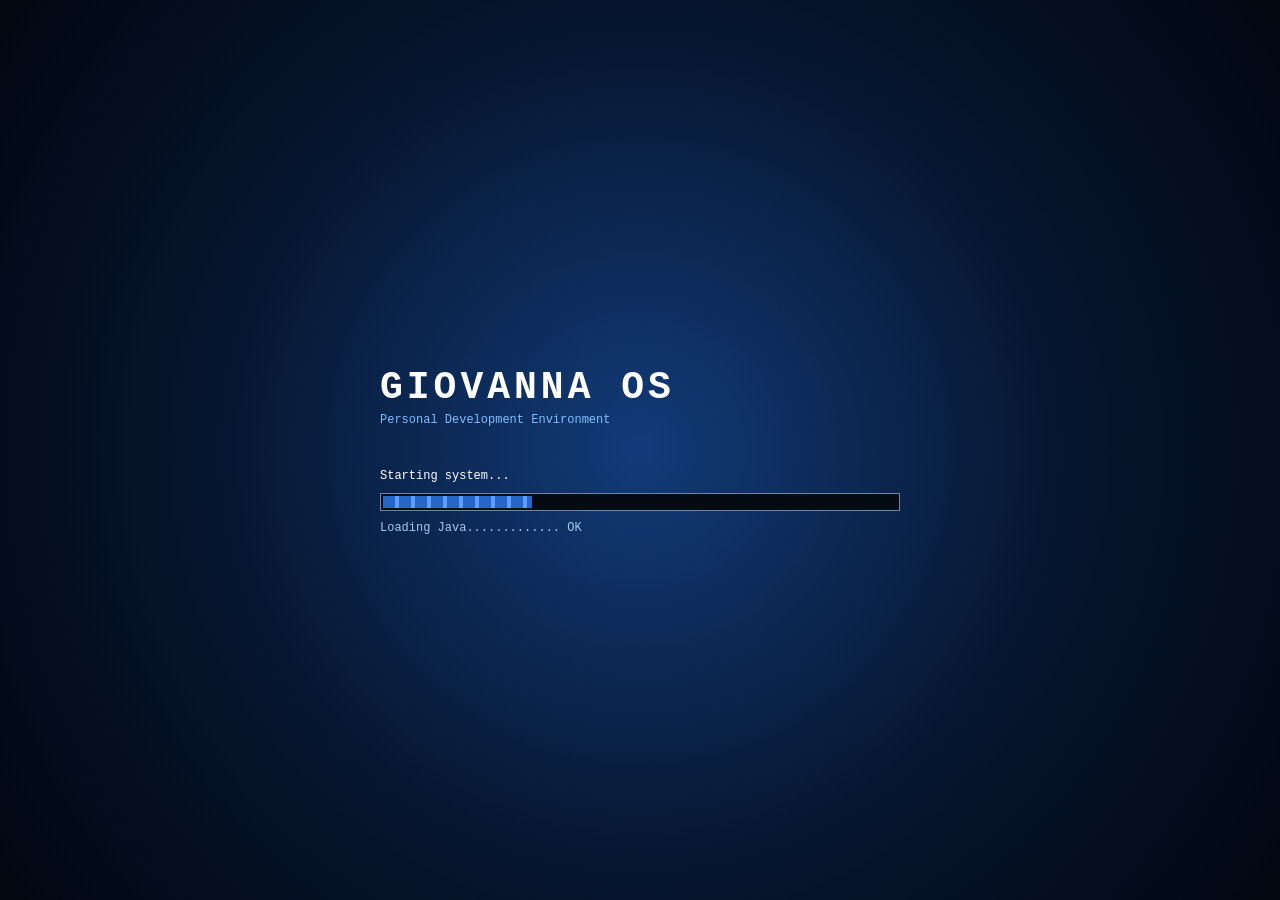
==== index.html @ 833ca3b4 "feat: criação da ideia de portfólio anos 2000" ====
<!DOCTYPE html>
<html lang="pt-BR">

<head>
    <meta charset="UTF-8">
    <meta name="viewport" content="width=device-width, initial-scale=1.0">

    <title>GIOVANNA OS</title>

    <link rel="stylesheet" href="style.css">
</head>

<body>

    <!-- =========================================================
         BOOT SCREEN
    ========================================================== -->

    <div id="boot-screen">

        <div class="boot-content">

            <div class="boot-logo">
                GIOVANNA OS
            </div>

            <div class="boot-version">
                Personal Development Environment
            </div>

            <div class="boot-line">
                Starting system...
            </div>

            <div class="boot-progress">
                <div id="boot-progress-bar"></div>
            </div>

            <div id="boot-status">
                Initializing system...
            </div>

        </div>

    </div>


    <!-- =========================================================
         DESKTOP
    ========================================================== -->

    <main id="desktop">

        <!-- =====================================================
             DESKTOP ICONS
        ====================================================== -->

        <div class="desktop-icons">

            <div class="desktop-icon" data-window="computer-window">
                <div class="desktop-icon-image">💻</div>
                <span>My Computer</span>
            </div>

            <div class="desktop-icon" data-window="projects-window">
                <div class="desktop-icon-image">📁</div>
                <span>Projects</span>
            </div>

            <div class="desktop-icon" data-window="about-window">
                <div class="desktop-icon-image">👩🏻‍💻</div>
                <span>About Me</span>
            </div>

            <div class="desktop-icon" data-window="skills-window">
                <div class="desktop-icon-image">⚙️</div>
                <span>Skills</span>
            </div>

            <div class="desktop-icon" data-window="internet-window">
                <div class="desktop-icon-image">🌐</div>
                <span>Internet</span>
            </div>

            <div class="desktop-icon" data-window="media-window">
                <div class="desktop-icon-image">🎵</div>
                <span>Media Player</span>
            </div>

        </div>


        <!-- =====================================================
             MY COMPUTER
        ====================================================== -->

        <section class="os-window" id="computer-window">

            <div class="window-titlebar">

                <div class="window-title">
                    💻 My Computer
                </div>

                <div class="window-controls">
                    <button class="window-minimize">_</button>
                    <button class="window-maximize">□</button>
                    <button class="window-close">X</button>
                </div>

            </div>

            <div class="window-menu">
                <span>File</span>
                <span>Edit</span>
                <span>View</span>
                <span>Favorites</span>
                <span>Tools</span>
                <span>Help</span>
            </div>

            <div class="window-toolbar">

                <button>←</button>
                <button>→</button>
                <button>↑</button>

                <div class="toolbar-address">
                    My Computer
                </div>

            </div>

            <div class="window-content computer-content">

                <h2>My Computer</h2>

                <div class="computer-section">

                    <h3>Files stored on this computer</h3>

                    <div class="computer-grid">

                        <div class="computer-item" data-window="projects-window">
                            <div>📁</div>
                            <span>My Projects</span>
                        </div>

                        <div class="computer-item" data-window="skills-window">
                            <div>⚙️</div>
                            <span>Installed Skills</span>
                        </div>

                        <div class="computer-item" data-window="about-window">
                            <div>📄</div>
                            <span>About Giovanna</span>
                        </div>

                    </div>

                </div>


                <div class="computer-section">

                    <h3>System</h3>

                    <div class="computer-grid">

                        <div class="computer-item">
                            <div>💾</div>
                            <span>Local Disk (C:)</span>
                        </div>

                        <div class="computer-item">
                            <div>🌐</div>
                            <span>Internet</span>
                        </div>

                    </div>

                </div>

            </div>

            <div class="window-statusbar">
                5 objects
            </div>

        </section>


        <!-- =====================================================
             PROJECTS
        ====================================================== -->

        <section class="os-window" id="projects-window">

            <div class="window-titlebar">

                <div class="window-title">
                    📁 My Projects
                </div>

                <div class="window-controls">
                    <button class="window-minimize">_</button>
                    <button class="window-maximize">□</button>
                    <button class="window-close">X</button>
                </div>

            </div>

            <div class="window-menu">
                <span>File</span>
                <span>Edit</span>
                <span>View</span>
                <span>Favorites</span>
                <span>Tools</span>
                <span>Help</span>
            </div>

            <div class="window-toolbar">

                <button>←</button>
                <button>→</button>
                <button>↑</button>

                <div class="toolbar-address">
                    C:\Giovanna\Projects
                </div>

            </div>


            <div class="window-content projects-content">

                <div class="projects-header">

                    <div>
                        <h2>My Projects</h2>
                        <p>
                            Double-click a project to open it.
                        </p>
                    </div>

                </div>


                <div class="project-grid">

                    <!-- API 1 -->

                    <div class="project-item" data-window="api1-window">

                        <div class="project-icon">
                            📘
                        </div>

                        <div class="project-name">
                            API-1
                        </div>

                        <div class="project-type">
                            C / Algorithms
                        </div>

                    </div>


                    <!-- API 2 -->

                    <div class="project-item" data-window="api2-window">

                        <div class="project-icon">
                            ☕
                        </div>

                        <div class="project-name">
                            API-2
                        </div>

                        <div class="project-type">
                            Java / MySQL
                        </div>

                    </div>


                    <!-- API 3 -->

                    <div class="project-item" data-window="api3-window">

                        <div class="project-icon">
                            🖥️
                        </div>

                        <div class="project-name">
                            API-3
                        </div>

                        <div class="project-type">
                            Spring Boot
                        </div>

                    </div>


                    <!-- ESTAÇÃO TI -->

                    <div class="project-item" data-window="estacao-window">

                        <div class="project-icon">
                            📡
                        </div>

                        <div class="project-name">
                            Estação-TI
                        </div>

                        <div class="project-type">
                            Node.js / WebSockets
                        </div>

                    </div>

                </div>

            </div>


            <div class="window-statusbar">
                4 objects
            </div>

        </section>


        <!-- =====================================================
             API 1
        ====================================================== -->

        <section class="os-window project-window" id="api1-window">

            <div class="window-titlebar">

                <div class="window-title">
                    📘 API-1.exe
                </div>

                <div class="window-controls">
                    <button class="window-minimize">_</button>
                    <button class="window-maximize">□</button>
                    <button class="window-close">X</button>
                </div>

            </div>

            <div class="window-content project-app">

                <div class="app-header">

                    <div class="app-icon">
                        📘
                    </div>

                    <div>
                        <h1>API-1</h1>
                        <p>Aplicação de Cálculo de Sequências Lógicas</p>
                    </div>

                </div>

                <hr>

                <h3>Project information</h3>

                <p>
                    Primeiro projeto desenvolvido durante a formação em Banco de Dados.
                    O projeto trabalha conceitos de lógica, algoritmos e raciocínio
                    computacional através de diferentes sequências matemáticas.
                </p>

                <div class="tech-list">

                    <span>C</span>
                    <span>Visualg</span>
                    <span>Algorithms</span>
                    <span>Logic</span>

                </div>

                <h3>Implemented algorithms</h3>

                <ul>
                    <li>Fibonacci</li>
                    <li>Números primos</li>
                    <li>Fatorial</li>
                    <li>Tribonacci</li>
                    <li>Progressão geométrica</li>
                    <li>Quadrados perfeitos</li>
                </ul>

                <button class="xp-button">
                    Open project
                </button>

            </div>

        </section>


        <!-- =====================================================
             API 2
        ====================================================== -->

        <section class="os-window project-window" id="api2-window">

            <div class="window-titlebar">

                <div class="window-title">
                    ☕ API-2.exe
                </div>

                <div class="window-controls">
                    <button class="window-minimize">_</button>
                    <button class="window-maximize">□</button>
                    <button class="window-close">X</button>
                </div>

            </div>

            <div class="window-content project-app">

                <div class="app-header">

                    <div class="app-icon">
                        ☕
                    </div>

                    <div>
                        <h1>BlueTech</h1>
                        <p>Plataforma para entrega de TG</p>
                    </div>

                </div>

                <hr>

                <h3>Project information</h3>

                <p>
                    Sistema desenvolvido para organizar o processo de entrega,
                    acompanhamento e aprovação de Trabalhos de Graduação.
                </p>

                <div class="tech-list">

                    <span>Java</span>
                    <span>JavaFX</span>
                    <span>MySQL</span>
                    <span>Figma</span>
                    <span>SceneBuilder</span>
                    <span>Git</span>

                </div>

                <h3>Features</h3>

                <ul>
                    <li>Entrega de trabalhos</li>
                    <li>Controle de versões</li>
                    <li>Feedback</li>
                    <li>Histórico</li>
                    <li>Notificações</li>
                    <li>Exportação Markdown</li>
                    <li>Controle de usuários</li>
                    <li>Aprovação final</li>
                </ul>

                <button class="xp-button">
                    Open project
                </button>

            </div>

        </section>


        <!-- =====================================================
             API 3
        ====================================================== -->

        <section class="os-window project-window" id="api3-window">

            <div class="window-titlebar">

                <div class="window-title">
                    🖥️ IPEMControl.exe
                </div>

                <div class="window-controls">
                    <button class="window-minimize">_</button>
                    <button class="window-maximize">□</button>
                    <button class="window-close">X</button>
                </div>

            </div>

            <div class="window-content project-app ipem-app">

                <div class="app-header">

                    <div class="app-icon">
                        🖥️
                    </div>

                    <div>
                        <h1>IPEMControl</h1>
                        <p>Vehicle & Fuel Management System</p>
                    </div>

                </div>

                <hr>

                <p>
                    Sistema de controle e análise de veículos e abastecimentos
                    desenvolvido para o IPEM.
                </p>

                <div class="dashboard-grid">

                    <div class="dashboard-card">
                        <strong>Backend</strong>
                        <span>Java</span>
                        <span>Spring Boot</span>
                        <span>Maven</span>
                    </div>

                    <div class="dashboard-card">
                        <strong>Frontend</strong>
                        <span>HTML</span>
                        <span>CSS</span>
                        <span>JavaScript</span>
                    </div>

                    <div class="dashboard-card">
                        <strong>Database</strong>
                        <span>SQL</span>
                        <span>Relational DB</span>
                    </div>

                    <div class="dashboard-card">
                        <strong>Tools</strong>
                        <span>IntelliJ</span>
                        <span>Postman</span>
                        <span>GitHub</span>
                    </div>

                </div>

                <h3>System modules</h3>

                <ul>
                    <li>Vehicle management</li>
                    <li>Fuel management</li>
                    <li>Dashboard</li>
                    <li>Reports</li>
                    <li>Data analysis</li>
                </ul>

            </div>

        </section>


        <!-- =====================================================
             ESTAÇÃO-TI
        ====================================================== -->

        <section class="os-window project-window" id="estacao-window">

            <div class="window-titlebar">

                <div class="window-title">
                    📡 Estacao-TI.exe
                </div>

                <div class="window-controls">
                    <button class="window-minimize">_</button>
                    <button class="window-maximize">□</button>
                    <button class="window-close">X</button>
                </div>

            </div>

            <div class="window-content project-app station-app">

                <div class="app-header">

                    <div class="app-icon">
                        📡
                    </div>

                    <div>
                        <h1>Estação-TI</h1>
                        <p>Real-time collaborative platform</p>
                    </div>

                </div>

                <hr>

                <p>
                    Plataforma colaborativa com comunicação em tempo real,
                    integração com YouTube e sincronização entre usuários.
                </p>

                <div class="waveform">

                    <span></span>
                    <span></span>
                    <span></span>
                    <span></span>
                    <span></span>
                    <span></span>
                    <span></span>
                    <span></span>
                    <span></span>
                    <span></span>
                    <span></span>
                    <span></span>
                    <span></span>
                    <span></span>
                    <span></span>

                </div>

                <div class="player-controls">

                    <button>◀◀</button>
                    <button>▶</button>
                    <button>▶▶</button>

                </div>

                <div class="tech-list">

                    <span>Node.js</span>
                    <span>Express</span>
                    <span>Socket.IO</span>
                    <span>WebSockets</span>
                    <span>JavaScript</span>
                    <span>YouTube API</span>
                    <span>Render</span>

                </div>

                <h3>Features</h3>

                <ul>
                    <li>Real-time communication</li>
                    <li>Shared rooms</li>
                    <li>Collaborative queue</li>
                    <li>YouTube integration</li>
                    <li>Frontend / Backend integration</li>
                    <li>Deployment</li>
                </ul>

            </div>

        </section>


        <!-- =====================================================
             ABOUT.EXE
        ====================================================== -->

        <section class="os-window" id="about-window">

            <div class="window-titlebar">

                <div class="window-title">
                    👩🏻‍💻 ABOUT.EXE
                </div>

                <div class="window-controls">
                    <button class="window-minimize">_</button>
                    <button class="window-maximize">□</button>
                    <button class="window-close">X</button>
                </div>

            </div>


            <div class="window-menu">

                <span>File</span>
                <span>Edit</span>
                <span>View</span>
                <span>Help</span>

            </div>


            <div class="window-content about-content">

                <div class="about-top">

                    <div class="about-avatar">
                        👩🏻‍💻
                    </div>

                    <div>

                        <div class="about-name">
                            GIOVANNA MARQUES
                        </div>

                        <div class="about-role">
                            Database Student · IT Intern
                        </div>

                        <div class="about-status">
                            ● SYSTEM USER
                        </div>

                    </div>

                </div>


                <div class="about-box">

                    <div class="about-box-title">
                        ABOUT ME
                    </div>

                    <p>
                        Olá! Eu sou a Giovanna, estudante de Banco de Dados
                        na FATEC e apaixonada por tecnologia, programação,
                        dados e automação.
                    </p>

                    <p>
                        Atualmente atuo como estagiária de TI, trabalhando
                        principalmente com automação de processos e buscando
                        transformar tarefas repetitivas em soluções mais
                        eficientes.
                    </p>

                    <p>
                        Minha formação combina desenvolvimento de software,
                        bancos de dados e análise de dados, com projetos
                        envolvendo Java, Spring Boot, SQL, JavaScript,
                        Node.js e outras tecnologias.
                    </p>

                </div>


                <div class="about-box">

                    <div class="about-box-title">
                        CURRENT STATUS
                    </div>

                    <div class="system-info">

                        <div>
                            <strong>USER:</strong>
                            Giovanna
                        </div>

                        <div>
                            <strong>ROLE:</strong>
                            IT Intern
                        </div>

                        <div>
                            <strong>EDUCATION:</strong>
                            Database
                        </div>

                        <div>
                            <strong>INTEREST:</strong>
                            Technology / Data / Automation
                        </div>

                        <div>
                            <strong>STATUS:</strong>
                            Learning...
                        </div>

                    </div>

                </div>


                <div class="about-links">

                    <button class="xp-button">
                        GitHub
                    </button>

                    <button class="xp-button">
                        LinkedIn
                    </button>

                </div>

            </div>


            <div class="window-statusbar">
                ABOUT.EXE — Giovanna OS
            </div>

        </section>


        <!-- =====================================================
             SKILLS.EXE
        ====================================================== -->

        <section class="os-window" id="skills-window">

            <div class="window-titlebar">

                <div class="window-title">
                    ⚙️ SKILLS.EXE
                </div>

                <div class="window-controls">
                    <button class="window-minimize">_</button>
                    <button class="window-maximize">□</button>
                    <button class="window-close">X</button>
                </div>

            </div>


            <div class="window-menu">

                <span>File</span>
                <span>Edit</span>
                <span>View</span>
                <span>Tools</span>
                <span>Help</span>

            </div>


            <div class="skills-layout">


                <!-- LEFT SIDEBAR -->

                <aside class="skills-sidebar">

                    <div class="skills-side-title">
                        Software Tasks
                    </div>

                    <button class="skills-side-button active">
                        <span>💿</span>
                        Installed Programs
                    </button>

                    <button class="skills-side-button">
                        <span>➕</span>
                        Add New Program
                    </button>

                    <button class="skills-side-button">
                        <span>🧩</span>
                        Windows Components
                    </button>


                    <div class="skills-side-separator"></div>


                    <div class="skills-side-title">
                        See Also
                    </div>

                    <button class="skills-side-link">
                        🖥️ System
                    </button>

                    <button class="skills-side-link">
                        🌐 Internet
                    </button>

                    <button class="skills-side-link">
                        📁 My Projects
                    </button>

                </aside>


                <!-- MAIN CONTENT -->

                <div class="skills-main">

                    <div class="skills-heading">

                        <div>

                            <h1>
                                Add or Remove Programs
                            </h1>

                            <p>
                                Currently installed programs
                            </p>

                        </div>

                        <label class="show-updates">
                            <input type="checkbox">
                            Show updates
                        </label>

                    </div>


                    <div class="skills-sort">

                        <span>
                            Sort by:
                        </span>

                        <select>
                            <option>Name</option>
                            <option>Size</option>
                            <option>Last Used</option>
                        </select>

                    </div>


                    <!-- DEVELOPMENT -->

                    <div class="skill-program">

                        <div class="skill-program-icon">
                            ☕
                        </div>

                        <div class="skill-program-info">

                            <strong>
                                Java Development Kit
                            </strong>

                            <span>
                                Java · Object-Oriented Programming
                            </span>

                            <small>
                                Development
                            </small>

                        </div>

                        <button class="change-button">
                            Change/Remove
                        </button>

                    </div>


                    <!-- SPRING -->

                    <div class="skill-program">

                        <div class="skill-program-icon">
                            🌱
                        </div>

                        <div class="skill-program-info">

                            <strong>
                                Spring Boot
                            </strong>

                            <span>
                                REST APIs · Backend Development
                            </span>

                            <small>
                                Development
                            </small>

                        </div>

                        <button class="change-button">
                            Change/Remove
                        </button>

                    </div>


                    <!-- C -->

                    <div class="skill-program">

                        <div class="skill-program-icon">
                            C
                        </div>

                        <div class="skill-program-info">

                            <strong>
                                C Development Tools
                            </strong>

                            <span>
                                Algorithms · Logic · Programming
                            </span>

                            <small>
                                Development
                            </small>

                        </div>

                        <button class="change-button">
                            Change/Remove
                        </button>

                    </div>


                    <!-- JAVASCRIPT -->

                    <div class="skill-program">

                        <div class="skill-program-icon">
                            JS
                        </div>

                        <div class="skill-program-info">

                            <strong>
                                JavaScript Runtime
                            </strong>

                            <span>
                                JavaScript · Node.js · Express · Socket.IO
                            </span>

                            <small>
                                Web Development
                            </small>

                        </div>

                        <button class="change-button">
                            Change/Remove
                        </button>

                    </div>


                    <!-- DATABASE -->

                    <div class="skill-program">

                        <div class="skill-program-icon">
                            🗄️
                        </div>

                        <div class="skill-program-info">

                            <strong>
                                Database Systems
                            </strong>

                            <span>
                                MySQL · SQLite · Oracle Database
                            </span>

                            <small>
                                Database
                            </small>

                        </div>

                        <button class="change-button">
                            Change/Remove
                        </button>

                    </div>


                    <!-- SQL -->

                    <div class="skill-program">

                        <div class="skill-program-icon">
                            SQL
                        </div>

                        <div class="skill-program-info">

                            <strong>
                                SQL Tools
                            </strong>

                            <span>
                                SQL · Data Modeling · Relational Databases
                            </span>

                            <small>
                                Database
                            </small>

                        </div>

                        <button class="change-button">
                            Change/Remove
                        </button>

                    </div>


                    <!-- HTML CSS -->

                    <div class="skill-program">

                        <div class="skill-program-icon">
                            🌐
                        </div>

                        <div class="skill-program-info">

                            <strong>
                                Web Development Pack
                            </strong>

                            <span>
                                HTML5 · CSS3 · JavaScript · REST · WebSockets
                            </span>

                            <small>
                                Web
                            </small>

                        </div>

                        <button class="change-button">
                            Change/Remove
                        </button>

                    </div>


                    <!-- GIT -->

                    <div class="skill-program">

                        <div class="skill-program-icon">
                            🐙
                        </div>

                        <div class="skill-program-info">

                            <strong>
                                Git & GitHub
                            </strong>

                            <span>
                                Version Control · GitHub Projects · GitHub Desktop
                            </span>

                            <small>
                                Development Tools
                            </small>

                        </div>

                        <button class="change-button">
                            Change/Remove
                        </button>

                    </div>


                    <!-- DOCKER -->

                    <div class="skill-program">

                        <div class="skill-program-icon">
                            🐳
                        </div>

                        <div class="skill-program-info">

                            <strong>
                                Docker
                            </strong>

                            <span>
                                Containers · Development Environment
                            </span>

                            <small>
                                Infrastructure
                            </small>

                        </div>

                        <button class="change-button">
                            Change/Remove
                        </button>

                    </div>


                    <!-- LINUX -->

                    <div class="skill-program">

                        <div class="skill-program-icon">
                            🐧
                        </div>

                        <div class="skill-program-info">

                            <strong>
                                Linux Environment
                            </strong>

                            <span>
                                Linux · Windows · System Environment
                            </span>

                            <small>
                                Operating Systems
                            </small>

                        </div>

                        <button class="change-button">
                            Change/Remove
                        </button>

                    </div>


                    <!-- TOOLS -->

                    <div class="skill-program">

                        <div class="skill-program-icon">
                            🛠️
                        </div>

                        <div class="skill-program-info">

                            <strong>
                                Developer Toolkit
                            </strong>

                            <span>
                                IntelliJ · Eclipse · VS Code · Postman · Maven
                            </span>

                            <small>
                                Tools
                            </small>

                        </div>

                        <button class="change-button">
                            Change/Remove
                        </button>

                    </div>


                    <!-- DESIGN -->

                    <div class="skill-program">

                        <div class="skill-program-icon">
                            🎨
                        </div>

                        <div class="skill-program-info">

                            <strong>
                                Design Tools
                            </strong>

                            <span>
                                Figma · Canva · SceneBuilder · brModelo
                            </span>

                            <small>
                                Design
                            </small>

                        </div>

                        <button class="change-button">
                            Change/Remove
                        </button>

                    </div>


                </div>

            </div>


            <div class="window-statusbar">
                12 programs currently installed
            </div>

        </section>


        <!-- =====================================================
             INTERNET
        ====================================================== -->

        <section class="os-window" id="internet-window">

            <div class="window-titlebar">

                <div class="window-title">
                    🌐 Internet Explorer
                </div>

                <div class="window-controls">
                    <button class="window-minimize">_</button>
                    <button class="window-maximize">□</button>
                    <button class="window-close">X</button>
                </div>

            </div>

            <div class="window-menu">

                <span>File</span>
                <span>Edit</span>
                <span>View</span>
                <span>Favorites</span>
                <span>Tools</span>
                <span>Help</span>

            </div>

            <div class="window-toolbar">

                <button>←</button>
                <button>→</button>
                <button>↻</button>
                <button>🏠</button>

                <div class="toolbar-address">
                    https://github.com/markeis24
                </div>

            </div>


            <div class="window-content browser-content">

                <div class="browser-page">

                    <h1>
                        GIOVANNA ONLINE
                    </h1>

                    <p>
                        Welcome to my personal development network.
                    </p>

                    <hr>

                    <h2>
                        External Links
                    </h2>

                    <p>
                        GitHub
                    </p>

                    <p>
                        LinkedIn
                    </p>

                </div>

            </div>

        </section>


        <!-- =====================================================
             MEDIA PLAYER
        ====================================================== -->

        <section class="os-window" id="media-window">

            <div class="window-titlebar media-titlebar">

                <div class="window-title">
                    🎵 Windows Media Player
                </div>

                <div class="window-controls">
                    <button class="window-minimize">_</button>
                    <button class="window-maximize">□</button>
                    <button class="window-close">X</button>
                </div>

            </div>


            <div class="media-player-content">

                <div class="media-screen">

                    <div class="media-visualizer">

                        <span></span>
                        <span></span>
                        <span></span>
                        <span></span>
                        <span></span>
                        <span></span>
                        <span></span>
                        <span></span>
                        <span></span>
                        <span></span>

                    </div>

                    <div class="media-title">
                        GIOVANNA.EXE
                    </div>

                    <div class="media-subtitle">
                        portfolio soundtrack
                    </div>

                </div>


                <div class="media-controls">

                    <button>◀</button>
                    <button>▶</button>
                    <button>■</button>
                    <button>▶▶</button>

                </div>


                <div class="media-progress">

                    <div></div>

                </div>


                <div class="media-status">

                    00:00 / 03:37

                </div>

            </div>

        </section>


        <!-- =====================================================
             START MENU
        ====================================================== -->

        <div id="start-menu">

            <div class="start-header">

                <div class="start-avatar">
                    👩🏻‍💻
                </div>

                <div>
                    <strong>Giovanna</strong>
                    <span>Personal Computer</span>
                </div>

            </div>


            <div class="start-body">

                <div class="start-column">

                    <button data-window="about-window">
                        👩🏻‍💻 About Me
                    </button>

                    <button data-window="projects-window">
                        📁 My Projects
                    </button>

                    <button data-window="skills-window">
                        ⚙️ Skills
                    </button>

                    <button data-window="internet-window">
                        🌐 Internet
                    </button>

                    <button data-window="media-window">
                        🎵 Media Player
                    </button>

                </div>


                <div class="start-column right">

                    <button data-window="computer-window">
                        💻 My Computer
                    </button>

                    <button>
                        📄 My Documents
                    </button>

                    <button>
                        🖼️ My Pictures
                    </button>

                    <button>
                        🎵 My Music
                    </button>

                    <button>
                        ⚙️ Control Panel
                    </button>

                    <button>
                        🔎 Search
                    </button>

                    <button>
                        ▶ Run...
                    </button>

                </div>

            </div>


            <div class="start-footer">

                <button>
                    🚪 Log Off
                </button>

                <button>
                    ⏻ Turn Off Computer
                </button>

            </div>

        </div>


        <!-- =====================================================
             TASKBAR
        ====================================================== -->

        <footer id="taskbar">

            <button id="start-button">

                <span class="windows-logo">
                    🪟
                </span>

                <strong>
                    Start
                </strong>

            </button>


            <div id="taskbar-programs">
            </div>


            <div id="taskbar-tray">

                <span class="tray-icon">
                    🔊
                </span>

                <span class="tray-icon">
                    🌐
                </span>

                <span id="clock">
                    00:00
                </span>

            </div>

        </footer>

    </main>


    <script src="script.js"></script>

</body>

</html>
---- style.css ----
/* =========================================================
   GIOVANNA OS
   Windows 2000 / XP inspired interface
========================================================= */

* {
    box-sizing: border-box;
}

html,
body {
    margin: 0;
    width: 100%;
    height: 100%;
    overflow: hidden;
    font-family: Tahoma, Verdana, Arial, sans-serif;
    font-size: 12px;
}

body {
    background: #245edb;
    color: #111;
}

/* =========================================================
   BOOT SCREEN
========================================================= */

#boot-screen {
    position: fixed;
    inset: 0;
    z-index: 99999;

    display: flex;
    align-items: center;
    justify-content: center;

    background:
        radial-gradient(circle at center, #123b79 0%, #06152e 55%, #020711 100%);

    color: white;
}

.boot-content {
    width: 520px;
}

.boot-logo {
    font-family: "Courier New", monospace;
    font-size: 38px;
    font-weight: bold;
    letter-spacing: 4px;
    margin-bottom: 4px;
}

.boot-version {
    color: #80bfff;
    font-family: "Courier New", monospace;
    margin-bottom: 42px;
}

.boot-line {
    font-family: "Courier New", monospace;
    margin-bottom: 10px;
}

.boot-progress {
    width: 100%;
    height: 18px;
    padding: 2px;

    border: 1px solid #6688aa;
    background: #050b13;
}

#boot-progress-bar {
    width: 0%;
    height: 100%;

    background:
        repeating-linear-gradient(
            90deg,
            #2765c7 0px,
            #2765c7 12px,
            #5e9cff 12px,
            #5e9cff 16px
        );
}

#boot-status {
    margin-top: 10px;

    color: #a9c9ef;
    font-family: "Courier New", monospace;
}

/* =========================================================
   DESKTOP
========================================================= */

#desktop {
    position: fixed;
    inset: 0;

    background-image: url("img/bliss.jpg");
    background-size: cover;
    background-position: center;

    overflow: hidden;
}

/* subtle CRT effect */

#desktop::after {
    content: "";

    position: absolute;
    inset: 0;

    pointer-events: none;
    z-index: 9000;

    background:
        repeating-linear-gradient(
            to bottom,
            rgba(255, 255, 255, 0.025) 0px,
            rgba(255, 255, 255, 0.025) 1px,
            rgba(0, 0, 0, 0.025) 2px,
            rgba(0, 0, 0, 0.025) 3px
        );
}

/* =========================================================
   DESKTOP ICONS
========================================================= */

.desktop-icons {
    position: absolute;
    top: 18px;
    left: 12px;

    display: flex;
    flex-direction: column;
    gap: 17px;

    width: 90px;

    z-index: 20;
}

.desktop-icon {
    width: 82px;

    padding: 4px 2px;

    text-align: center;

    color: white;

    cursor: default;

    text-shadow:
        1px 1px 2px #000,
        -1px 0 1px #000;
}

.desktop-icon:hover {
    background: rgba(20, 70, 150, 0.45);
    outline: 1px dotted white;
}

.desktop-icon-image {
    display: flex;
    align-items: center;
    justify-content: center;

    width: 44px;
    height: 44px;

    margin: 0 auto 4px;

    font-size: 32px;

    filter:
        drop-shadow(1px 2px 1px rgba(0, 0, 0, 0.7));
}

.desktop-icon span {
    display: block;

    line-height: 14px;

    word-break: break-word;
}

/* =========================================================
   GENERIC WINDOWS
========================================================= */

.os-window {
    position: absolute;

    width: 650px;
    min-width: 320px;
    min-height: 220px;

    top: 100px;
    left: 170px;

    display: none;

    background: #ece9d8;

    border: 1px solid #003399;

    box-shadow:
        3px 3px 10px rgba(0, 0, 0, 0.45),
        inset 1px 1px 0 white,
        inset -1px -1px 0 #777;

    z-index: 100;
}

.os-window.active-window {
    display: block;
}

/* =========================================================
   WINDOW TITLEBAR
========================================================= */

.window-titlebar {
    height: 27px;

    display: flex;
    align-items: center;
    justify-content: space-between;

    padding: 2px 3px 2px 7px;

    color: white;

    font-weight: bold;

    background:
        linear-gradient(
            to bottom,
            #5fa2ed 0%,
            #2877d5 45%,
            #0a4bb4 100%
        );

    border-bottom: 1px solid #00317e;

    cursor: default;
    user-select: none;
}

.window-title {
    overflow: hidden;

    white-space: nowrap;
    text-overflow: ellipsis;

    text-shadow: 1px 1px #16457d;
}

.window-controls {
    display: flex;
    gap: 2px;
}

.window-controls button {
    width: 19px;
    height: 19px;

    padding: 0;

    border: 1px solid #fff;

    background:
        linear-gradient(
            135deg,
            #eaf4ff,
            #6ca8e9
        );

    color: #063b86;

    font-family: Arial, sans-serif;
    font-weight: bold;

    line-height: 15px;

    box-shadow:
        inset -1px -1px #4775ad,
        inset 1px 1px white;

    cursor: pointer;
}

.window-controls button:active {
    box-shadow:
        inset 1px 1px #4775ad,
        inset -1px -1px white;
}

/* =========================================================
   MENUS
========================================================= */

.window-menu {
    height: 24px;

    display: flex;
    align-items: center;

    padding-left: 7px;

    gap: 18px;

    background: #ece9d8;

    border-bottom: 1px solid #aaa;
}

.window-menu span {
    cursor: default;
}

.window-menu span:first-letter {
    text-decoration: underline;
}

.window-menu span:hover {
    background: #316ac5;
    color: white;
}

/* =========================================================
   TOOLBAR
========================================================= */

.window-toolbar {
    height: 40px;

    display: flex;
    align-items: center;

    gap: 4px;

    padding: 5px;

    background: #ece9d8;

    border-bottom: 1px solid #aaa;
}

.window-toolbar button {
    width: 28px;
    height: 27px;

    border: 1px solid #999;

    background:
        linear-gradient(
            #fff,
            #d6d6d6
        );

    box-shadow:
        inset 1px 1px white,
        inset -1px -1px #888;

    cursor: pointer;
}

.window-toolbar button:active {
    box-shadow:
        inset 1px 1px #888,
        inset -1px -1px white;
}

.toolbar-address {
    height: 26px;

    flex: 1;

    display: flex;
    align-items: center;

    padding: 0 7px;

    border: 1px solid #888;

    background: white;

    box-shadow:
        inset 1px 1px #aaa;
}

/* =========================================================
   WINDOW CONTENT
========================================================= */

.window-content {
    padding: 14px;

    background: #fff;

    overflow: auto;
}

.window-statusbar {
    height: 22px;

    display: flex;
    align-items: center;

    padding: 0 7px;

    background: #ece9d8;

    border-top: 1px solid #aaa;

    color: #333;
}

/* =========================================================
   COMPUTER
========================================================= */

.computer-content {
    min-height: 380px;
}

.computer-content h2 {
    margin-top: 0;
}

.computer-section {
    margin-top: 20px;
}

.computer-section h3 {
    font-size: 12px;
    margin-bottom: 10px;
}

.computer-grid {
    display: flex;
    flex-wrap: wrap;
    gap: 20px;
}

.computer-item {
    width: 105px;

    padding: 10px;

    text-align: center;

    cursor: pointer;
}

.computer-item:hover {
    background: #dcecff;
    outline: 1px dotted #316ac5;
}

.computer-item div {
    font-size: 36px;
    margin-bottom: 7px;
}

.computer-item span {
    display: block;
}

/* =========================================================
   PROJECTS
========================================================= */

.projects-content {
    min-height: 390px;
}

.projects-header {
    margin-bottom: 18px;
}

.projects-header h2 {
    margin: 0 0 4px;
}

.projects-header p {
    margin: 0;
    color: #555;
}

.project-grid {
    display: grid;

    grid-template-columns: repeat(4, 1fr);

    gap: 22px;
}

.project-item {
    padding: 12px 6px;

    text-align: center;

    cursor: pointer;

    border: 1px solid transparent;
}

.project-item:hover {
    border: 1px dotted #316ac5;
    background: #e4efff;
}

.project-icon {
    font-size: 44px;

    margin-bottom: 8px;
}

.project-name {
    font-weight: bold;
}

.project-type {
    margin-top: 3px;

    color: #666;

    font-size: 10px;
}

/* =========================================================
   PROJECT WINDOWS
========================================================= */

.project-window {
    width: 700px;
}

.project-app {
    min-height: 430px;

    background: #fafafa;
}

.app-header {
    display: flex;
    align-items: center;

    gap: 14px;

    margin-bottom: 14px;
}

.app-icon {
    width: 55px;
    height: 55px;

    display: flex;
    align-items: center;
    justify-content: center;

    font-size: 38px;

    border: 1px solid #777;

    background:
        linear-gradient(
            135deg,
            #fff,
            #c7d8eb
        );

    box-shadow:
        inset 1px 1px white,
        2px 2px 3px rgba(0, 0, 0, 0.25);
}

.app-header h1 {
    margin: 0;

    font-size: 20px;

    color: #154e9b;
}

.app-header p {
    margin: 4px 0 0;

    color: #555;
}

.project-app hr {
    border: none;
    border-top: 1px solid #ccc;
}

.project-app h3 {
    color: #174f9c;

    margin-top: 20px;
}

.project-app li {
    margin-bottom: 5px;
}

.tech-list {
    display: flex;
    flex-wrap: wrap;

    gap: 6px;

    margin-top: 12px;
}

.tech-list span {
    padding: 4px 8px;

    border: 1px solid #7e9bc7;

    background:
        linear-gradient(
            #edf6ff,
            #c9ddf5
        );

    color: #164f98;

    font-size: 11px;
}

/* =========================================================
   XP BUTTON
========================================================= */

.xp-button {
    min-width: 100px;
    min-height: 25px;

    padding: 3px 12px;

    border: 1px solid #003c9d;

    background:
        linear-gradient(
            #fff,
            #e2e2e2
        );

    box-shadow:
        inset 1px 1px white,
        inset -1px -1px #888;

    cursor: pointer;
}

.xp-button:hover {
    background:
        linear-gradient(
            #fff,
            #d4e8ff
        );
}

.xp-button:active {
    box-shadow:
        inset 1px 1px #777;
}

/* =========================================================
   API 3
========================================================= */

.ipem-app {
    background: #101827;
    color: #dce7f5;
}

.ipem-app .app-header h1 {
    color: #70aefc;
}

.ipem-app .app-header p {
    color: #9bb3d1;
}

.ipem-app hr {
    border-color: #334258;
}

.ipem-app h3 {
    color: #72b0ff;
}

.dashboard-grid {
    display: grid;

    grid-template-columns: repeat(2, 1fr);

    gap: 10px;

    margin: 20px 0;
}

.dashboard-card {
    display: flex;
    flex-direction: column;

    gap: 5px;

    padding: 12px;

    background: #182337;

    border: 1px solid #334967;
}

.dashboard-card strong {
    color: #76b5ff;
    margin-bottom: 5px;
}

.dashboard-card span {
    color: #b5c8df;
}

/* =========================================================
   ESTAÇÃO-TI
========================================================= */

.station-app {
    background:
        linear-gradient(
            135deg,
            #08142b,
            #122e57
        );

    color: #dcecff;
}

.station-app .app-header h1 {
    color: #8ec5ff;
}

.station-app .app-header p {
    color: #a5c6e9;
}

.station-app hr {
    border-color: #365780;
}

.station-app h3 {
    color: #8ec5ff;
}

.waveform {
    height: 100px;

    display: flex;
    align-items: center;
    justify-content: center;

    gap: 5px;

    margin: 25px 0;

    border: 1px solid #36577e;

    background: #061021;
}

.waveform span {
    width: 5px;

    height: 20px;

    background: #59a9ff;

    box-shadow: 0 0 6px #2685e5;

    animation: waveform 0.8s infinite alternate;
}

.waveform span:nth-child(2) {
    animation-delay: .1s;
}

.waveform span:nth-child(3) {
    animation-delay: .2s;
}

.waveform span:nth-child(4) {
    animation-delay: .3s;
}

.waveform span:nth-child(5) {
    animation-delay: .15s;
}

.waveform span:nth-child(6) {
    animation-delay: .4s;
}

.waveform span:nth-child(7) {
    animation-delay: .25s;
}

@keyframes waveform {
    from {
        height: 15px;
    }

    to {
        height: 70px;
    }
}

.player-controls {
    display: flex;
    justify-content: center;

    gap: 5px;

    margin-bottom: 20px;
}

.player-controls button {
    width: 45px;
    height: 27px;

    border: 1px solid #6b8eaf;

    background: #1b365d;

    color: white;

    cursor: pointer;
}

/* =========================================================
   ABOUT.EXE
========================================================= */

#about-window {
    width: 620px;
}

.about-content {
    min-height: 430px;

    background:
        linear-gradient(
            #ffffff,
            #f4f4f4
        );
}

.about-top {
    display: flex;
    align-items: center;

    gap: 15px;

    padding: 12px;

    margin-bottom: 15px;

    border: 1px solid #9aaec6;

    background:
        linear-gradient(
            #f7fbff,
            #d9e8f8
        );
}

.about-avatar {
    width: 70px;
    height: 70px;

    display: flex;
    align-items: center;
    justify-content: center;

    font-size: 45px;

    border: 1px solid #71869d;

    background:
        radial-gradient(
            circle at 35% 25%,
            white,
            #b9d4ed
        );

    box-shadow:
        inset 1px 1px white,
        2px 2px 3px rgba(0, 0, 0, .25);
}

.about-name {
    font-size: 20px;

    font-weight: bold;

    color: #174f9d;
}

.about-role {
    margin-top: 5px;

    color: #555;
}

.about-status {
    margin-top: 7px;

    color: #16802c;

    font-size: 10px;
    font-weight: bold;
}

.about-box {
    margin-top: 14px;

    border: 1px solid #a7a7a7;

    background: white;
}

.about-box-title {
    padding: 5px 8px;

    color: white;

    font-weight: bold;

    background:
        linear-gradient(
            #5a94d5,
            #285da6
        );
}

.about-box p {
    margin: 10px 12px;

    line-height: 1.5;
}

.system-info {
    display: grid;

    grid-template-columns: 1fr 1fr;

    gap: 8px;

    padding: 12px;
}

.system-info strong {
    color: #315e96;
}

.about-links {
    display: flex;
    justify-content: flex-end;

    gap: 7px;

    margin-top: 15px;
}

/* =========================================================
   SKILLS.EXE
========================================================= */

#skills-window {
    width: 820px;
    height: 610px;

    background: #ece9d8;
}

.skills-layout {
    display: flex;

    height: calc(100% - 73px);

    min-height: 500px;
}

/* ---------------------------------------------------------
   SIDEBAR
--------------------------------------------------------- */

.skills-sidebar {
    width: 190px;

    flex-shrink: 0;

    padding: 13px 10px;

    background:
        linear-gradient(
            90deg,
            #dceeff 0%,
            #edf6ff 70%,
            #d7e8f9 100%
        );

    border-right: 1px solid #8fa9c4;
}

.skills-side-title {
    margin: 4px 6px 9px;

    color: #174f9b;

    font-weight: bold;

    font-size: 11px;
}

.skills-side-button,
.skills-side-link {
    width: 100%;

    display: flex;
    align-items: center;

    gap: 7px;

    padding: 7px;

    border: none;

    background: transparent;

    text-align: left;

    cursor: pointer;

    color: #174f9b;
}

.skills-side-button:hover,
.skills-side-link:hover {
    text-decoration: underline;
}

.skills-side-button.active {
    font-weight: bold;

    color: #111;
}

.skills-side-button span {
    font-size: 18px;
}

.skills-side-separator {
    height: 1px;

    margin: 13px 5px;

    background: #a9bed5;
}

/* ---------------------------------------------------------
   MAIN
--------------------------------------------------------- */

.skills-main {
    flex: 1;

    overflow-y: auto;

    padding: 15px;

    background: white;
}

.skills-heading {
    display: flex;
    justify-content: space-between;
    align-items: flex-start;

    margin-bottom: 15px;
}

.skills-heading h1 {
    margin: 0;

    font-size: 18px;

    font-weight: normal;

    color: #174f9b;
}

.skills-heading p {
    margin: 4px 0 0;

    color: #555;
}

.show-updates {
    white-space: nowrap;

    color: #444;
}

.skills-sort {
    display: flex;
    align-items: center;

    gap: 5px;

    margin-bottom: 8px;

    padding-bottom: 8px;

    border-bottom: 1px solid #ccc;

    color: #555;
}

.skills-sort select {
    font-family: Tahoma, sans-serif;
    font-size: 11px;
}

/* ---------------------------------------------------------
   PROGRAM ITEMS
--------------------------------------------------------- */

.skill-program {
    display: flex;
    align-items: center;

    min-height: 66px;

    padding: 8px;

    border-bottom: 1px solid #ddd;

    background: white;
}

.skill-program:hover {
    background: #edf5ff;
}

.skill-program-icon {
    width: 48px;
    height: 48px;

    flex-shrink: 0;

    display: flex;
    align-items: center;
    justify-content: center;

    margin-right: 11px;

    border: 1px solid #8d8d8d;

    background:
        linear-gradient(
            135deg,
            #fff,
            #cdddf0
        );

    color: #1556a4;

    font-size: 17px;
    font-weight: bold;

    box-shadow:
        inset 1px 1px white,
        1px 1px 2px rgba(0, 0, 0, .25);
}

.skill-program-info {
    flex: 1;

    display: flex;
    flex-direction: column;

    gap: 3px;
}

.skill-program-info strong {
    color: #174f9b;
}

.skill-program-info span {
    color: #444;
}

.skill-program-info small {
    color: #777;
}

.change-button {
    min-width: 95px;
    height: 25px;

    border: 1px solid #888;

    background:
        linear-gradient(
            #fff,
            #ddd
        );

    box-shadow:
        inset 1px 1px white,
        inset -1px -1px #888;

    font-family: Tahoma, sans-serif;
    font-size: 11px;

    cursor: pointer;
}

.change-button:hover {
    border-color: #316ac5;

    background:
        linear-gradient(
            #fff,
            #d9eaff
        );
}

/* =========================================================
   BROWSER
========================================================= */

.browser-content {
    min-height: 400px;

    background: white;
}

.browser-page {
    min-height: 360px;

    padding: 30px;

    border: 1px solid #ccc;

    background:
        linear-gradient(
            #fff,
            #eef6ff
        );
}

.browser-page h1 {
    color: #174f9b;

    font-size: 26px;
}

.browser-page h2 {
    color: #315e96;
}

/* =========================================================
   MEDIA PLAYER
========================================================= */

#media-window {
    width: 500px;

    background: #111;

    border-color: #111;
}

.media-titlebar {
    background:
        linear-gradient(
            #4e5664,
            #171b21
        );

    border-color: #080a0d;
}

.media-player-content {
    padding: 10px;

    background:
        linear-gradient(
            145deg,
            #555,
            #151515
        );

    color: white;
}

.media-screen {
    position: relative;

    height: 210px;

    display: flex;
    flex-direction: column;
    align-items: center;
    justify-content: center;

    overflow: hidden;

    border: 2px solid #222;

    background:
        radial-gradient(
            circle,
            #244c80,
            #050a12 70%
        );
}

.media-visualizer {
    position: absolute;

    inset: 0;

    display: flex;
    align-items: center;
    justify-content: center;

    gap: 5px;

    opacity: .7;
}

.media-visualizer span {
    width: 7px;
    height: 30px;

    background: #55aaff;

    animation: media-bars .8s infinite alternate;
}

.media-visualizer span:nth-child(2) {
    animation-delay: .1s;
}

.media-visualizer span:nth-child(3) {
    animation-delay: .2s;
}

.media-visualizer span:nth-child(4) {
    animation-delay: .3s;
}

.media-visualizer span:nth-child(5) {
    animation-delay: .4s;
}

@keyframes media-bars {
    from {
        height: 15px;
    }

    to {
        height: 110px;
    }
}

.media-title,
.media-subtitle {
    position: relative;
    z-index: 2;

    text-shadow:
        0 0 5px #000;
}

.media-title {
    font-size: 24px;
    font-weight: bold;
}

.media-subtitle {
    margin-top: 6px;

    color: #b7d9ff;
}

.media-controls {
    display: flex;
    justify-content: center;

    gap: 4px;

    margin-top: 9px;
}

.media-controls button {
    width: 45px;
    height: 28px;

    border: 1px solid #888;

    background:
        linear-gradient(
            #777,
            #252525
        );

    color: white;

    cursor: pointer;
}

.media-progress {
    height: 8px;

    margin-top: 9px;

    border: 1px solid #777;

    background: #050505;
}

.media-progress div {
    width: 32%;
    height: 100%;

    background: #3187db;
}

.media-status {
    margin-top: 6px;

    text-align: right;

    color: #aaa;

    font-family: monospace;
}

/* =========================================================
   START MENU
========================================================= */

#start-menu {
    position: absolute;

    left: 0;
    bottom: 30px;

    width: 390px;

    display: none;

    z-index: 9500;

    border: 1px solid #174b91;

    background: #fff;

    box-shadow:
        3px 3px 8px rgba(0, 0, 0, .45);
}

#start-menu.open {
    display: block;
}

.start-header {
    height: 58px;

    display: flex;
    align-items: center;

    gap: 10px;

    padding: 7px 10px;

    color: white;

    background:
        linear-gradient(
            #5b9de8,
            #1f62bb
        );
}

.start-avatar {
    width: 40px;
    height: 40px;

    display: flex;
    align-items: center;
    justify-content: center;

    font-size: 28px;

    background: white;

    border: 1px solid #174b91;
}

.start-header strong,
.start-header span {
    display: block;
}

.start-header strong {
    font-size: 15px;
}

.start-header span {
    margin-top: 2px;

    font-size: 10px;

    color: #d9ebff;
}

.start-body {
    display: flex;

    min-height: 280px;
}

.start-column {
    flex: 1;

    padding: 7px;

    border-right: 1px solid #ddd;
}

.start-column.right {
    background: #eef5ff;

    border-right: none;
}

.start-column button {
    width: 100%;

    display: block;

    padding: 8px;

    border: none;

    background: transparent;

    text-align: left;

    font-family: Tahoma, sans-serif;
    font-size: 11px;

    cursor: pointer;
}

.start-column button:hover {
    color: white;

    background: #316ac5;
}

.start-footer {
    display: flex;
    justify-content: flex-end;

    gap: 4px;

    padding: 6px;

    background: #dce8f5;

    border-top: 1px solid #b2bfd0;
}

.start-footer button {
    border: none;

    background: transparent;

    font-family: Tahoma, sans-serif;
    font-size: 11px;

    cursor: pointer;
}

/* =========================================================
   TASKBAR
========================================================= */

#taskbar {
    position: absolute;

    left: 0;
    right: 0;
    bottom: 0;

    height: 31px;

    display: flex;
    align-items: center;

    z-index: 9800;

    background:
        linear-gradient(
            #3d8de0,
            #1357b7
        );

    border-top: 1px solid #6ea9ec;

    box-shadow:
        inset 0 1px rgba(255, 255, 255, .45);
}

#start-button {
    height: 29px;

    min-width: 87px;

    display: flex;
    align-items: center;

    gap: 5px;

    padding: 0 9px;

    border: none;

    border-right: 1px solid #0a3f8f;

    border-radius: 0 10px 10px 0;

    background:
        linear-gradient(
            #64c25a,
            #2b8e29
        );

    color: white;

    font-family: Tahoma, sans-serif;

    cursor: pointer;

    text-shadow: 1px 1px #236b1e;
}

#start-button:hover {
    background:
        linear-gradient(
            #79d66d,
            #329e30
        );
}

.windows-logo {
    font-size: 18px;
}

#taskbar-programs {
    flex: 1;

    height: 100%;

    display: flex;
    align-items: center;

    gap: 3px;

    padding: 2px 5px;
}

.taskbar-button {
    min-width: 125px;
    max-width: 180px;

    height: 25px;

    overflow: hidden;

    white-space: nowrap;
    text-overflow: ellipsis;

    border: 1px solid #124c9a;

    background:
        linear-gradient(
            #4f96dc,
            #2868b9
        );

    color: white;

    text-align: left;

    padding: 0 8px;

    font-family: Tahoma, sans-serif;
    font-size: 11px;

    cursor: pointer;
}

.taskbar-button.active {
    background:
        linear-gradient(
            #174e9a,
            #103b77
        );

    box-shadow:
        inset 1px 1px #0a2a57;
}

#taskbar-tray {
    height: 100%;

    display: flex;
    align-items: center;

    gap: 7px;

    padding: 0 10px;

    color: white;

    background:
        linear-gradient(
            #2f80d0,
            #1556aa
        );

    border-left: 1px solid #174b91;
}

.tray-icon {
    font-size: 12px;
}

#clock {
    min-width: 43px;

    text-align: center;

    font-family: Tahoma, sans-serif;
    font-size: 11px;
}

/* =========================================================
   MAXIMIZED WINDOW
========================================================= */

.os-window.maximized {
    top: 0 !important;
    left: 0 !important;

    width: 100% !important;
    height: calc(100% - 31px) !important;

    max-width: none;

    max-height: none;
}

/* =========================================================
   SCROLLBARS
========================================================= */

::-webkit-scrollbar {
    width: 15px;
    height: 15px;
}

::-webkit-scrollbar-track {
    background: #ece9d8;
}

::-webkit-scrollbar-thumb {
    border: 1px solid #777;

    background:
        linear-gradient(
            90deg,
            #d9e4f0,
            #aebed0
        );
}

::-webkit-scrollbar-button {
    height: 15px;
    width: 15px;

    background: #d4d0c8;

    border: 1px solid #888;
}

/* =========================================================
   RESPONSIVE FALLBACK
========================================================= */

@media (max-width: 900px) {

    .os-window {
        left: 100px;

        width: calc(100% - 120px);
    }

    #skills-window {
        width: calc(100% - 40px);

        left: 20px;
    }

    .project-grid {
        grid-template-columns: repeat(2, 1fr);
    }

}

@media (max-width: 650px) {

    .desktop-icons {
        display: none;
    }

    .os-window {
        left: 5px;
        top: 20px;

        width: calc(100% - 10px);

        height: calc(100% - 60px);
    }

    .skills-sidebar {
        width: 135px;
    }

    .skill-program {
        align-items: flex-start;
    }

    .change-button {
        display: none;
    }

    .project-grid {
        grid-template-columns: repeat(2, 1fr);
    }

}
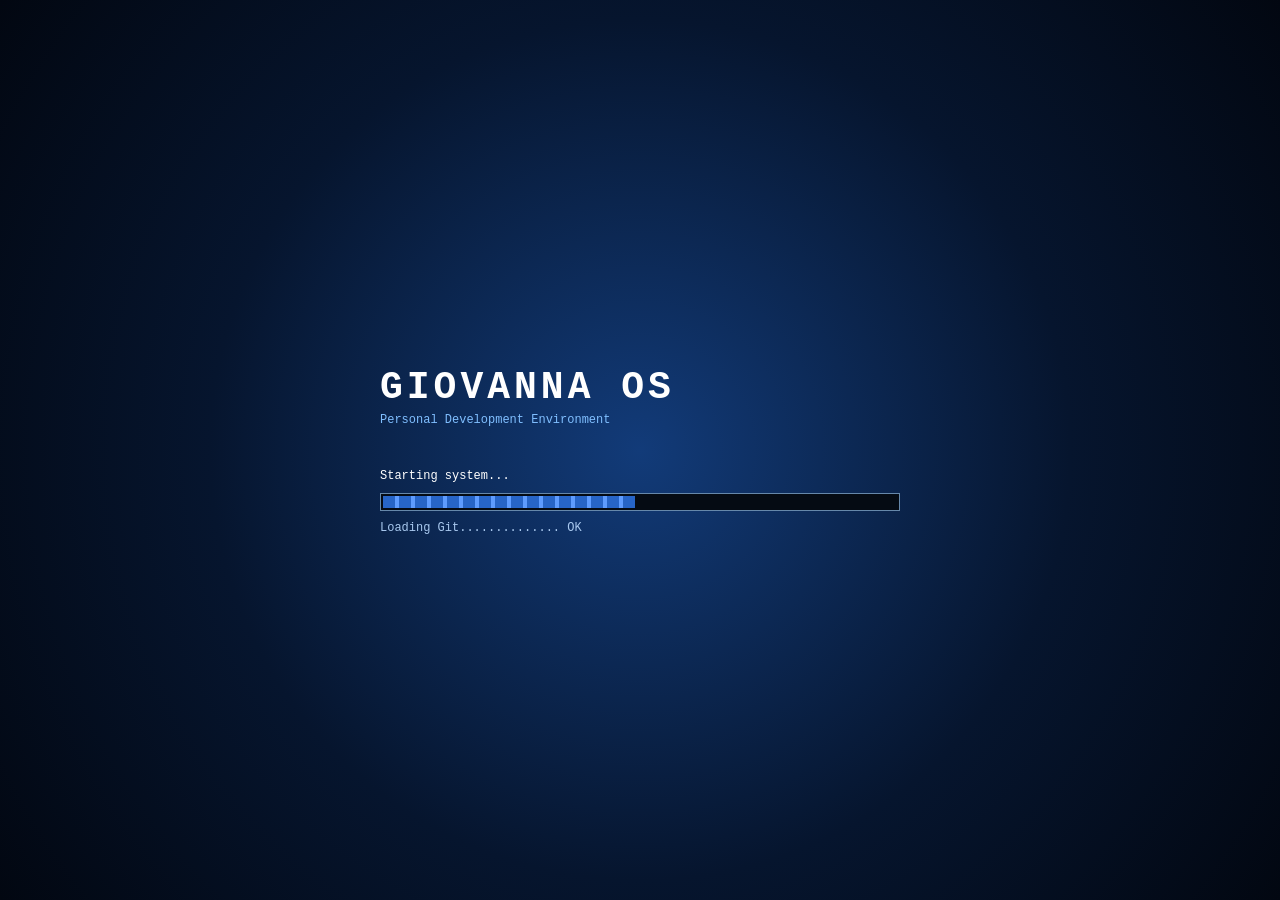
==== commit 7118a740: "style: mudança de icons" ====
--- a/index.html
+++ b/index.html
@@ -58,32 +58,32 @@
         <div class="desktop-icons">
 
             <div class="desktop-icon" data-window="computer-window">
-                <div class="desktop-icon-image">💻</div>
+                <div class="desktop-icon-image"></div>
                 <span>My Computer</span>
             </div>
 
             <div class="desktop-icon" data-window="projects-window">
-                <div class="desktop-icon-image">📁</div>
+                <div class="desktop-icon-image"></div>
                 <span>Projects</span>
             </div>
 
             <div class="desktop-icon" data-window="about-window">
-                <div class="desktop-icon-image">👩🏻‍💻</div>
+                <div class="desktop-icon-image"></div>
                 <span>About Me</span>
             </div>
 
             <div class="desktop-icon" data-window="skills-window">
-                <div class="desktop-icon-image">⚙️</div>
+                <div class="desktop-icon-image"></div>
                 <span>Skills</span>
             </div>
 
             <div class="desktop-icon" data-window="internet-window">
-                <div class="desktop-icon-image">🌐</div>
+                <div class="desktop-icon-image"></div>
                 <span>Internet</span>
             </div>
 
             <div class="desktop-icon" data-window="media-window">
-                <div class="desktop-icon-image">🎵</div>
+                <div class="desktop-icon-image"></div>
                 <span>Media Player</span>
             </div>
 
@@ -94,12 +94,142 @@
              MY COMPUTER
         ====================================================== -->
 
-        <section class="os-window" id="computer-window">
+<section class="os-window explorer-window" id="computer-window">
+
+    <div class="window-titlebar">
+
+        <div class="window-title" id="computer-window-title">
+             My Computer
+        </div>
+
+        <div class="window-controls">
+            <button class="window-minimize">_</button>
+            <button class="window-maximize">□</button>
+            <button class="window-close">X</button>
+        </div>
+
+    </div>
+
+    <div class="window-menu explorer-menu">
+        <span>File</span>
+        <span>Edit</span>
+        <span>View</span>
+        <span>Favorites</span>
+        <span>Tools</span>
+        <span>Help</span>
+    </div>
+
+    <div class="window-toolbar explorer-toolbar">
+
+        <button class="explorer-nav" data-explorer-action="back" title="Back">←</button>
+        <button class="explorer-nav" data-explorer-action="forward" title="Forward">→</button>
+        <button class="explorer-nav" data-explorer-action="up" title="Up one level">↑</button>
+
+        <div class="explorer-separator"></div>
+
+        <button class="explorer-tool" data-explorer-action="search" title="Search"><img class="windows-emoji-icon" src="img/icons/windows-xp/xp-search.ico" alt="" aria-hidden="true"></button>
+        <button class="explorer-tool" data-explorer-action="folders" title="Folders"><img class="windows-emoji-icon" src="img/icons/windows-xp/xp-folder.ico" alt="" aria-hidden="true"></button>
+
+        <div class="toolbar-address explorer-address">
+            <span class="address-computer"><img class="windows-emoji-icon" src="img/icons/windows-xp/xp-computer.ico" alt="" aria-hidden="true"></span>
+            <span id="explorer-address-text">My Computer</span>
+        </div>
+
+        <button class="explorer-go" data-explorer-action="go" title="Go">▶</button>
+
+    </div>
+
+    <div class="explorer-body">
+
+        <aside class="explorer-sidebar">
+
+            <div class="explorer-side-title">
+                <img class="windows-emoji-icon" src="img/icons/windows-xp/xp-folder.ico" alt="" aria-hidden="true"> File and Folder Tasks
+            </div>
+
+            <button data-explorer-path="projects">
+                <img class="windows-emoji-icon" src="img/icons/windows-xp/xp-folder.ico" alt="" aria-hidden="true"> View my projects
+            </button>
+
+            <button data-explorer-path="skills">
+                <img class="windows-emoji-icon" src="img/icons/windows-xp/xp-settings.ico" alt="" aria-hidden="true"> View installed skills
+            </button>
+
+            <button data-window="about-window">
+                <img class="windows-emoji-icon" src="img/icons/windows-xp/xp-computer.ico" alt="" aria-hidden="true"> View my profile
+            </button>
+
+            <div class="explorer-side-title explorer-side-title-second">
+                <img class="windows-emoji-icon" src="img/icons/windows-xp/xp-computer.ico" alt="" aria-hidden="true"> Other Places
+            </div>
+
+            <button class="explorer-side-link" data-explorer-path="computer">
+                <img class="windows-emoji-icon" src="img/icons/windows-xp/xp-computer.ico" alt="" aria-hidden="true"> My Computer
+            </button>
+
+            <button class="explorer-side-link" data-explorer-path="projects">
+                <img class="windows-emoji-icon" src="img/icons/windows-xp/xp-folder.ico" alt="" aria-hidden="true"> My Projects
+            </button>
+
+            <button class="explorer-side-link" data-window="internet-window">
+                <img class="windows-emoji-icon" src="img/icons/windows-xp/xp-internet.ico" alt="" aria-hidden="true"> Internet
+            </button>
+
+            <div class="explorer-side-title explorer-side-title-second">
+                <img class="windows-emoji-icon" src="img/icons/windows-xp/xp-help.ico" alt="" aria-hidden="true"> Details
+            </div>
+
+            <div class="explorer-details">
+                <strong id="explorer-details-name">My Computer</strong>
+                <span id="explorer-details-description">
+                    Personal Development Environment
+                </span>
+            </div>
+
+        </aside>
+
+        <div class="explorer-main">
+
+            <div class="explorer-heading">
+                <div>
+                    <h2 id="explorer-heading-title">My Computer</h2>
+                    <p id="explorer-heading-subtitle">
+                        Files and folders stored on this computer
+                    </p>
+                </div>
+
+                <div class="explorer-view-label">
+                    View: <strong>Icons</strong> ▼
+                </div>
+            </div>
+
+            <div class="explorer-items" id="explorer-items">
+                <!-- Populated by script.js -->
+            </div>
+
+        </div>
+
+    </div>
+
+    <div class="window-statusbar explorer-statusbar">
+        <span id="explorer-status-count">6 objects</span>
+        <span id="explorer-status-path">My Computer</span>
+    </div>
+
+</section>
+
+
+
+        <!-- =====================================================
+             PROJECTS
+        ====================================================== -->
+
+        <section class="os-window" id="projects-window">
 
             <div class="window-titlebar">
 
                 <div class="window-title">
-                    💻 My Computer
+                     My Projects
                 </div>
 
                 <div class="window-controls">
@@ -126,106 +256,6 @@
                 <button>↑</button>
 
                 <div class="toolbar-address">
-                    My Computer
-                </div>
-
-            </div>
-
-            <div class="window-content computer-content">
-
-                <h2>My Computer</h2>
-
-                <div class="computer-section">
-
-                    <h3>Files stored on this computer</h3>
-
-                    <div class="computer-grid">
-
-                        <div class="computer-item" data-window="projects-window">
-                            <div>📁</div>
-                            <span>My Projects</span>
-                        </div>
-
-                        <div class="computer-item" data-window="skills-window">
-                            <div>⚙️</div>
-                            <span>Installed Skills</span>
-                        </div>
-
-                        <div class="computer-item" data-window="about-window">
-                            <div>📄</div>
-                            <span>About Giovanna</span>
-                        </div>
-
-                    </div>
-
-                </div>
-
-
-                <div class="computer-section">
-
-                    <h3>System</h3>
-
-                    <div class="computer-grid">
-
-                        <div class="computer-item">
-                            <div>💾</div>
-                            <span>Local Disk (C:)</span>
-                        </div>
-
-                        <div class="computer-item">
-                            <div>🌐</div>
-                            <span>Internet</span>
-                        </div>
-
-                    </div>
-
-                </div>
-
-            </div>
-
-            <div class="window-statusbar">
-                5 objects
-            </div>
-
-        </section>
-
-
-        <!-- =====================================================
-             PROJECTS
-        ====================================================== -->
-
-        <section class="os-window" id="projects-window">
-
-            <div class="window-titlebar">
-
-                <div class="window-title">
-                    📁 My Projects
-                </div>
-
-                <div class="window-controls">
-                    <button class="window-minimize">_</button>
-                    <button class="window-maximize">□</button>
-                    <button class="window-close">X</button>
-                </div>
-
-            </div>
-
-            <div class="window-menu">
-                <span>File</span>
-                <span>Edit</span>
-                <span>View</span>
-                <span>Favorites</span>
-                <span>Tools</span>
-                <span>Help</span>
-            </div>
-
-            <div class="window-toolbar">
-
-                <button>←</button>
-                <button>→</button>
-                <button>↑</button>
-
-                <div class="toolbar-address">
                     C:\Giovanna\Projects
                 </div>
 
@@ -233,6 +263,8 @@
 
 
             <div class="window-content projects-content">
+
+                <div class="explorer-projects-hint"><img class="windows-emoji-icon" src="img/icons/windows-xp/xp-folder.ico" alt="" aria-hidden="true"> C:\\Giovanna\\Projects</div>
 
                 <div class="projects-header">
 
@@ -253,7 +285,7 @@
                     <div class="project-item" data-window="api1-window">
 
                         <div class="project-icon">
-                            📘
+                            
                         </div>
 
                         <div class="project-name">
@@ -261,7 +293,7 @@
                         </div>
 
                         <div class="project-type">
-                            C / Algorithms
+                            Algorithms
                         </div>
 
                     </div>
@@ -272,7 +304,7 @@
                     <div class="project-item" data-window="api2-window">
 
                         <div class="project-icon">
-                            ☕
+                            
                         </div>
 
                         <div class="project-name">
@@ -291,7 +323,7 @@
                     <div class="project-item" data-window="api3-window">
 
                         <div class="project-icon">
-                            🖥️
+                            
                         </div>
 
                         <div class="project-name">
@@ -310,7 +342,7 @@
                     <div class="project-item" data-window="estacao-window">
 
                         <div class="project-icon">
-                            📡
+                            
                         </div>
 
                         <div class="project-name">
@@ -344,7 +376,7 @@
             <div class="window-titlebar">
 
                 <div class="window-title">
-                    📘 API-1.exe
+                     API-1.exe
                 </div>
 
                 <div class="window-controls">
@@ -360,7 +392,7 @@
                 <div class="app-header">
 
                     <div class="app-icon">
-                        📘
+                        <img class="windows-emoji-icon" src="img/icons/windows-xp/xp-help.ico" alt="" aria-hidden="true">
                     </div>
 
                     <div>
@@ -382,7 +414,6 @@
 
                 <div class="tech-list">
 
-                    <span>C</span>
                     <span>Visualg</span>
                     <span>Algorithms</span>
                     <span>Logic</span>
@@ -400,9 +431,9 @@
                     <li>Quadrados perfeitos</li>
                 </ul>
 
-                <button class="xp-button">
+                <a class="xp-button" href="https://github.com/Markeis24/API-1" target="_blank" rel="noopener noreferrer">
                     Open project
-                </button>
+                </a>
 
             </div>
 
@@ -418,7 +449,7 @@
             <div class="window-titlebar">
 
                 <div class="window-title">
-                    ☕ API-2.exe
+                     API-2.exe
                 </div>
 
                 <div class="window-controls">
@@ -434,7 +465,7 @@
                 <div class="app-header">
 
                     <div class="app-icon">
-                        ☕
+                        <img class="windows-emoji-icon" src="img/icons/windows-xp/xp-default.ico" alt="" aria-hidden="true">
                     </div>
 
                     <div>
@@ -477,9 +508,9 @@
                     <li>Aprovação final</li>
                 </ul>
 
-                <button class="xp-button">
+                <a class="xp-button" href="https://github.com/Markeis24/API-2" target="_blank" rel="noopener noreferrer">
                     Open project
-                </button>
+                </a>
 
             </div>
 
@@ -495,7 +526,7 @@
             <div class="window-titlebar">
 
                 <div class="window-title">
-                    🖥️ IPEMControl.exe
+                     IPEMControl.exe
                 </div>
 
                 <div class="window-controls">
@@ -511,7 +542,7 @@
                 <div class="app-header">
 
                     <div class="app-icon">
-                        🖥️
+                        <img class="windows-emoji-icon" src="img/icons/windows-xp/xp-computer.ico" alt="" aria-hidden="true">
                     </div>
 
                     <div>
@@ -569,6 +600,10 @@
                     <li>Data analysis</li>
                 </ul>
 
+                <a class="xp-button" href="https://github.com/Markeis24/API-3" target="_blank" rel="noopener noreferrer">
+                    Open project
+                </a>
+
             </div>
 
         </section>
@@ -583,7 +618,7 @@
             <div class="window-titlebar">
 
                 <div class="window-title">
-                    📡 Estacao-TI.exe
+                     Estacao-TI.exe
                 </div>
 
                 <div class="window-controls">
@@ -599,7 +634,7 @@
                 <div class="app-header">
 
                     <div class="app-icon">
-                        📡
+                        <img class="windows-emoji-icon" src="img/icons/windows-xp/xp-network-neighborhood.ico" alt="" aria-hidden="true">
                     </div>
 
                     <div>
@@ -667,6 +702,10 @@
                     <li>Deployment</li>
                 </ul>
 
+                <a class="xp-button" href="https://github.com/Markeis24/Estacao-TI" target="_blank" rel="noopener noreferrer">
+                    Open project
+                </a>
+
             </div>
 
         </section>
@@ -681,7 +720,7 @@
             <div class="window-titlebar">
 
                 <div class="window-title">
-                    👩🏻‍💻 ABOUT.EXE
+                     ABOUT.EXE
                 </div>
 
                 <div class="window-controls">
@@ -708,7 +747,7 @@
                 <div class="about-top">
 
                     <div class="about-avatar">
-                        👩🏻‍💻
+                        <img class="windows-emoji-icon" src="img/icons/windows-xp/xp-computer.ico" alt="" aria-hidden="true">
                     </div>
 
                     <div>
@@ -799,13 +838,13 @@
 
                 <div class="about-links">
 
-                    <button class="xp-button">
+                    <a class="xp-button github-button" href="https://github.com/markeis24" target="_blank" rel="noopener noreferrer">
                         GitHub
-                    </button>
-
-                    <button class="xp-button">
+                    </a>
+
+                    <a class="xp-button linkedin-button" href="https://www.linkedin.com/in/SEU-USUARIO-AQUI" target="_blank" rel="noopener noreferrer">
                         LinkedIn
-                    </button>
+                    </a>
 
                 </div>
 
@@ -828,7 +867,7 @@
             <div class="window-titlebar">
 
                 <div class="window-title">
-                    ⚙️ SKILLS.EXE
+                     SKILLS.EXE
                 </div>
 
                 <div class="window-controls">
@@ -863,17 +902,17 @@
                     </div>
 
                     <button class="skills-side-button active">
-                        <span>💿</span>
+                        <span><img class="windows-emoji-icon" src="img/icons/windows-xp/xp-cdrom.ico" alt="" aria-hidden="true"></span>
                         Installed Programs
                     </button>
 
                     <button class="skills-side-button">
-                        <span>➕</span>
+                        <span><img class="windows-emoji-icon" src="img/icons/windows-xp/xp-run.ico" alt="" aria-hidden="true"></span>
                         Add New Program
                     </button>
 
                     <button class="skills-side-button">
-                        <span>🧩</span>
+                        <span><img class="windows-emoji-icon" src="img/icons/windows-xp/xp-program-group.ico" alt="" aria-hidden="true"></span>
                         Windows Components
                     </button>
 
@@ -886,15 +925,15 @@
                     </div>
 
                     <button class="skills-side-link">
-                        🖥️ System
+                        <img class="windows-emoji-icon" src="img/icons/windows-xp/xp-computer.ico" alt="" aria-hidden="true"> System
                     </button>
 
                     <button class="skills-side-link">
-                        🌐 Internet
+                        <img class="windows-emoji-icon" src="img/icons/windows-xp/xp-internet.ico" alt="" aria-hidden="true"> Internet
                     </button>
 
                     <button class="skills-side-link">
-                        📁 My Projects
+                        <img class="windows-emoji-icon" src="img/icons/windows-xp/xp-folder.ico" alt="" aria-hidden="true"> My Projects
                     </button>
 
                 </aside>
@@ -941,377 +980,259 @@
                     </div>
 
 
-                    <!-- DEVELOPMENT -->
-
-                    <div class="skill-program">
-
-                        <div class="skill-program-icon">
-                            ☕
-                        </div>
-
-                        <div class="skill-program-info">
-
-                            <strong>
-                                Java Development Kit
-                            </strong>
-
-                            <span>
-                                Java · Object-Oriented Programming
-                            </span>
-
-                            <small>
-                                Development
-                            </small>
-
-                        </div>
-
-                        <button class="change-button">
-                            Change/Remove
-                        </button>
-
-                    </div>
-
-
-                    <!-- SPRING -->
-
-                    <div class="skill-program">
-
-                        <div class="skill-program-icon">
-                            🌱
-                        </div>
-
-                        <div class="skill-program-info">
-
-                            <strong>
-                                Spring Boot
-                            </strong>
-
-                            <span>
-                                REST APIs · Backend Development
-                            </span>
-
-                            <small>
-                                Development
-                            </small>
-
-                        </div>
-
-                        <button class="change-button">
-                            Change/Remove
-                        </button>
-
-                    </div>
-
-
-                    <!-- C -->
-
-                    <div class="skill-program">
-
-                        <div class="skill-program-icon">
-                            C
-                        </div>
-
-                        <div class="skill-program-info">
-
-                            <strong>
-                                C Development Tools
-                            </strong>
-
-                            <span>
-                                Algorithms · Logic · Programming
-                            </span>
-
-                            <small>
-                                Development
-                            </small>
-
-                        </div>
-
-                        <button class="change-button">
-                            Change/Remove
-                        </button>
-
-                    </div>
-
-
-                    <!-- JAVASCRIPT -->
-
-                    <div class="skill-program">
-
-                        <div class="skill-program-icon">
-                            JS
-                        </div>
-
-                        <div class="skill-program-info">
-
-                            <strong>
-                                JavaScript Runtime
-                            </strong>
-
-                            <span>
-                                JavaScript · Node.js · Express · Socket.IO
-                            </span>
-
-                            <small>
-                                Web Development
-                            </small>
-
-                        </div>
-
-                        <button class="change-button">
-                            Change/Remove
-                        </button>
-
-                    </div>
-
-
-                    <!-- DATABASE -->
-
-                    <div class="skill-program">
-
-                        <div class="skill-program-icon">
-                            🗄️
-                        </div>
-
-                        <div class="skill-program-info">
-
-                            <strong>
-                                Database Systems
-                            </strong>
-
-                            <span>
-                                MySQL · SQLite · Oracle Database
-                            </span>
-
-                            <small>
-                                Database
-                            </small>
-
-                        </div>
-
-                        <button class="change-button">
-                            Change/Remove
-                        </button>
-
-                    </div>
-
-
-                    <!-- SQL -->
-
-                    <div class="skill-program">
-
-                        <div class="skill-program-icon">
-                            SQL
-                        </div>
-
-                        <div class="skill-program-info">
-
-                            <strong>
-                                SQL Tools
-                            </strong>
-
-                            <span>
-                                SQL · Data Modeling · Relational Databases
-                            </span>
-
-                            <small>
-                                Database
-                            </small>
-
-                        </div>
-
-                        <button class="change-button">
-                            Change/Remove
-                        </button>
-
-                    </div>
-
-
-                    <!-- HTML CSS -->
-
-                    <div class="skill-program">
-
-                        <div class="skill-program-icon">
-                            🌐
-                        </div>
-
-                        <div class="skill-program-info">
-
-                            <strong>
-                                Web Development Pack
-                            </strong>
-
-                            <span>
-                                HTML5 · CSS3 · JavaScript · REST · WebSockets
-                            </span>
-
-                            <small>
-                                Web
-                            </small>
-
-                        </div>
-
-                        <button class="change-button">
-                            Change/Remove
-                        </button>
-
-                    </div>
-
-
-                    <!-- GIT -->
-
-                    <div class="skill-program">
-
-                        <div class="skill-program-icon">
-                            🐙
-                        </div>
-
-                        <div class="skill-program-info">
-
-                            <strong>
-                                Git & GitHub
-                            </strong>
-
-                            <span>
-                                Version Control · GitHub Projects · GitHub Desktop
-                            </span>
-
-                            <small>
-                                Development Tools
-                            </small>
-
-                        </div>
-
-                        <button class="change-button">
-                            Change/Remove
-                        </button>
-
-                    </div>
-
-
-                    <!-- DOCKER -->
-
-                    <div class="skill-program">
-
-                        <div class="skill-program-icon">
-                            🐳
-                        </div>
-
-                        <div class="skill-program-info">
-
-                            <strong>
-                                Docker
-                            </strong>
-
-                            <span>
-                                Containers · Development Environment
-                            </span>
-
-                            <small>
-                                Infrastructure
-                            </small>
-
-                        </div>
-
-                        <button class="change-button">
-                            Change/Remove
-                        </button>
-
-                    </div>
-
-
-                    <!-- LINUX -->
-
-                    <div class="skill-program">
-
-                        <div class="skill-program-icon">
-                            🐧
-                        </div>
-
-                        <div class="skill-program-info">
-
-                            <strong>
-                                Linux Environment
-                            </strong>
-
-                            <span>
-                                Linux · Windows · System Environment
-                            </span>
-
-                            <small>
-                                Operating Systems
-                            </small>
-
-                        </div>
-
-                        <button class="change-button">
-                            Change/Remove
-                        </button>
-
-                    </div>
-
-
-                    <!-- TOOLS -->
-
-                    <div class="skill-program">
-
-                        <div class="skill-program-icon">
-                            🛠️
-                        </div>
-
-                        <div class="skill-program-info">
-
-                            <strong>
-                                Developer Toolkit
-                            </strong>
-
-                            <span>
-                                IntelliJ · Eclipse · VS Code · Postman · Maven
-                            </span>
-
-                            <small>
-                                Tools
-                            </small>
-
-                        </div>
-
-                        <button class="change-button">
-                            Change/Remove
-                        </button>
-
-                    </div>
-
-
-                    <!-- DESIGN -->
-
-                    <div class="skill-program">
-
-                        <div class="skill-program-icon">
-                            🎨
-                        </div>
-
-                        <div class="skill-program-info">
-
-                            <strong>
-                                Design Tools
-                            </strong>
-
-                            <span>
-                                Figma · Canva · SceneBuilder · brModelo
-                            </span>
-
-                            <small>
-                                Design
-                            </small>
-
-                        </div>
-
-                        <button class="change-button">
-                            Change/Remove
-                        </button>
-
-                    </div>
-
+                    <!-- INSTALLED SKILLS: individual programs -->
+
+                    <div class="skill-program">
+                        <div class="skill-program-icon">
+                            <img src="https://cdn.jsdelivr.net/gh/devicons/devicon@latest/icons/c/c-original.svg" alt="C logo" loading="lazy" onerror="this.style.display='none'; this.parentElement.textContent='C';">
+                        </div>
+                        <div class="skill-program-info">
+                            <strong>C Programming</strong>
+                            <span>Algorithms · Logic · Programming</span>
+                            <small>Development</small>
+                        </div>
+                        <button class="change-button" type="button">Change/Remove</button>
+                    </div>
+
+                    <div class="skill-program">
+                        <div class="skill-program-icon">
+                            <img src="https://cdn.jsdelivr.net/gh/devicons/devicon@latest/icons/java/java-original.svg" alt="Java logo" loading="lazy" onerror="this.style.display='none'; this.parentElement.textContent='Jav';">
+                        </div>
+                        <div class="skill-program-info">
+                            <strong>Java Development Kit</strong>
+                            <span>Java · Object-Oriented Programming</span>
+                            <small>Development</small>
+                        </div>
+                        <button class="change-button" type="button">Change/Remove</button>
+                    </div>
+
+                    <div class="skill-program">
+                        <div class="skill-program-icon">
+                            <img src="https://cdn.jsdelivr.net/gh/devicons/devicon@latest/icons/spring/spring-original.svg" alt="Spring Boot logo" loading="lazy" onerror="this.style.display='none'; this.parentElement.textContent='Spr';">
+                        </div>
+                        <div class="skill-program-info">
+                            <strong>Spring Boot</strong>
+                            <span>Java Backend · REST APIs</span>
+                            <small>Development</small>
+                        </div>
+                        <button class="change-button" type="button">Change/Remove</button>
+                    </div>
+
+                    <div class="skill-program">
+                        <div class="skill-program-icon">
+                            <img src="https://cdn.jsdelivr.net/gh/devicons/devicon@latest/icons/mysql/mysql-original.svg" alt="MySQL logo" loading="lazy" onerror="this.style.display='none'; this.parentElement.textContent='MyS';">
+                        </div>
+                        <div class="skill-program-info">
+                            <strong>MySQL Database</strong>
+                            <span>Relational Database · SQL</span>
+                            <small>Database</small>
+                        </div>
+                        <button class="change-button" type="button">Change/Remove</button>
+                    </div>
+
+                    <div class="skill-program">
+                        <div class="skill-program-icon">
+                            <img src="https://cdn.jsdelivr.net/gh/devicons/devicon@latest/icons/sqlite/sqlite-original.svg" alt="SQLite logo" loading="lazy" onerror="this.style.display='none'; this.parentElement.textContent='SQL';">
+                        </div>
+                        <div class="skill-program-info">
+                            <strong>SQLite</strong>
+                            <span>Embedded Relational Database</span>
+                            <small>Database</small>
+                        </div>
+                        <button class="change-button" type="button">Change/Remove</button>
+                    </div>
+
+                    <div class="skill-program">
+                        <div class="skill-program-icon">
+                            <img src="https://cdn.jsdelivr.net/gh/devicons/devicon@latest/icons/html5/html5-original.svg" alt="HTML5 logo" loading="lazy" onerror="this.style.display='none'; this.parentElement.textContent='HTM';">
+                        </div>
+                        <div class="skill-program-info">
+                            <strong>HTML5</strong>
+                            <span>Semantic Markup · Web Structure</span>
+                            <small>Web Development</small>
+                        </div>
+                        <button class="change-button" type="button">Change/Remove</button>
+                    </div>
+
+                    <div class="skill-program">
+                        <div class="skill-program-icon">
+                            <img src="https://cdn.jsdelivr.net/gh/devicons/devicon@latest/icons/css3/css3-original.svg" alt="CSS3 logo" loading="lazy" onerror="this.style.display='none'; this.parentElement.textContent='CSS';">
+                        </div>
+                        <div class="skill-program-info">
+                            <strong>CSS3</strong>
+                            <span>Styling · Responsive Interfaces</span>
+                            <small>Web Development</small>
+                        </div>
+                        <button class="change-button" type="button">Change/Remove</button>
+                    </div>
+
+                    <div class="skill-program">
+                        <div class="skill-program-icon">
+                            <img src="https://cdn.jsdelivr.net/gh/devicons/devicon@latest/icons/javascript/javascript-original.svg" alt="JavaScript logo" loading="lazy" onerror="this.style.display='none'; this.parentElement.textContent='Jav';">
+                        </div>
+                        <div class="skill-program-info">
+                            <strong>JavaScript</strong>
+                            <span>Frontend · Node.js · Express · Socket.IO</span>
+                            <small>Web Development</small>
+                        </div>
+                        <button class="change-button" type="button">Change/Remove</button>
+                    </div>
+
+                    <div class="skill-program">
+                        <div class="skill-program-icon">
+                            <img src="https://cdn.jsdelivr.net/gh/devicons/devicon@latest/icons/git/git-original.svg" alt="Git logo" loading="lazy" onerror="this.style.display='none'; this.parentElement.textContent='Git';">
+                        </div>
+                        <div class="skill-program-info">
+                            <strong>Git</strong>
+                            <span>Version Control</span>
+                            <small>Development Tools</small>
+                        </div>
+                        <button class="change-button" type="button">Change/Remove</button>
+                    </div>
+
+                    <div class="skill-program">
+                        <div class="skill-program-icon">
+                            <img src="https://cdn.jsdelivr.net/gh/devicons/devicon@latest/icons/github/github-original.svg" alt="GitHub logo" loading="lazy" onerror="this.style.display='none'; this.parentElement.textContent='Git';">
+                        </div>
+                        <div class="skill-program-info">
+                            <strong>GitHub</strong>
+                            <span>Repositories · Projects · Collaboration</span>
+                            <small>Development Tools</small>
+                        </div>
+                        <button class="change-button" type="button">Change/Remove</button>
+                    </div>
+
+                    <div class="skill-program">
+                        <div class="skill-program-icon">
+                            <img src="https://cdn.jsdelivr.net/gh/devicons/devicon@latest/icons/postman/postman-original.svg" alt="Postman logo" loading="lazy" onerror="this.style.display='none'; this.parentElement.textContent='Pos';">
+                        </div>
+                        <div class="skill-program-info">
+                            <strong>Postman</strong>
+                            <span>API Testing · HTTP Requests</span>
+                            <small>Development Tools</small>
+                        </div>
+                        <button class="change-button" type="button">Change/Remove</button>
+                    </div>
+
+                    <div class="skill-program">
+                        <div class="skill-program-icon">
+                            <img src="https://cdn.jsdelivr.net/gh/devicons/devicon@latest/icons/eclipse/eclipse-original.svg" alt="Eclipse logo" loading="lazy" onerror="this.style.display='none'; this.parentElement.textContent='Ecl';">
+                        </div>
+                        <div class="skill-program-info">
+                            <strong>Eclipse IDE</strong>
+                            <span>Java Development Environment</span>
+                            <small>Development Tools</small>
+                        </div>
+                        <button class="change-button" type="button">Change/Remove</button>
+                    </div>
+
+                    <div class="skill-program">
+                        <div class="skill-program-icon">
+                            <img src="https://cdn.jsdelivr.net/gh/devicons/devicon@latest/icons/intellij/intellij-original.svg" alt="IntelliJ IDEA logo" loading="lazy" onerror="this.style.display='none'; this.parentElement.textContent='Int';">
+                        </div>
+                        <div class="skill-program-info">
+                            <strong>IntelliJ IDEA</strong>
+                            <span>Java · Spring Boot</span>
+                            <small>Development Tools</small>
+                        </div>
+                        <button class="change-button" type="button">Change/Remove</button>
+                    </div>
+
+                    <div class="skill-program">
+                        <div class="skill-program-icon">
+                            <img src="https://cdn.jsdelivr.net/gh/devicons/devicon@latest/icons/clion/clion-original.svg" alt="CLion logo" loading="lazy" onerror="this.style.display='none'; this.parentElement.textContent='CLi';">
+                        </div>
+                        <div class="skill-program-info">
+                            <strong>CLion</strong>
+                            <span>C/C++ Development Environment</span>
+                            <small>Development Tools</small>
+                        </div>
+                        <button class="change-button" type="button">Change/Remove</button>
+                    </div>
+
+                    <div class="skill-program">
+                        <div class="skill-program-icon">
+                            <img src="https://cdn.jsdelivr.net/gh/devicons/devicon@latest/icons/vscode/vscode-original.svg" alt="Visual Studio Code logo" loading="lazy" onerror="this.style.display='none'; this.parentElement.textContent='Vis';">
+                        </div>
+                        <div class="skill-program-info">
+                            <strong>Visual Studio Code</strong>
+                            <span>Code Editor · Extensions</span>
+                            <small>Development Tools</small>
+                        </div>
+                        <button class="change-button" type="button">Change/Remove</button>
+                    </div>
+
+                    <div class="skill-program">
+                        <div class="skill-program-icon">
+                            <img src="https://cdn.jsdelivr.net/gh/devicons/devicon@latest/icons/figma/figma-original.svg" alt="Figma logo" loading="lazy" onerror="this.style.display='none'; this.parentElement.textContent='Fig';">
+                        </div>
+                        <div class="skill-program-info">
+                            <strong>Figma</strong>
+                            <span>Interface Design · Prototyping</span>
+                            <small>Design</small>
+                        </div>
+                        <button class="change-button" type="button">Change/Remove</button>
+                    </div>
+
+                    <div class="skill-program">
+                        <div class="skill-program-icon">
+                            <img src="https://cdn.jsdelivr.net/gh/devicons/devicon@latest/icons/linux/linux-original.svg" alt="Linux logo" loading="lazy" onerror="this.style.display='none'; this.parentElement.textContent='Lin';">
+                        </div>
+                        <div class="skill-program-info">
+                            <strong>Linux</strong>
+                            <span>Operating System · Development Environment</span>
+                            <small>Operating Systems</small>
+                        </div>
+                        <button class="change-button" type="button">Change/Remove</button>
+                    </div>
+
+                    <div class="skill-program">
+                        <div class="skill-program-icon">
+                            <img src="https://cdn.jsdelivr.net/gh/devicons/devicon@latest/icons/windows8/windows8-original.svg" alt="Windows logo" loading="lazy" onerror="this.style.display='none'; this.parentElement.textContent='Win';">
+                        </div>
+                        <div class="skill-program-info">
+                            <strong>Windows</strong>
+                            <span>Operating System · Desktop Environment</span>
+                            <small>Operating Systems</small>
+                        </div>
+                        <button class="change-button" type="button">Change/Remove</button>
+                    </div>
+
+                    <div class="skill-program">
+                        <div class="skill-program-icon">
+                            <img src="https://cdn.jsdelivr.net/gh/devicons/devicon@latest/icons/docker/docker-original.svg" alt="Docker logo" loading="lazy" onerror="this.style.display='none'; this.parentElement.textContent='Doc';">
+                        </div>
+                        <div class="skill-program-info">
+                            <strong>Docker</strong>
+                            <span>Containers · Development Environment</span>
+                            <small>Infrastructure</small>
+                        </div>
+                        <button class="change-button" type="button">Change/Remove</button>
+                    </div>
+
+                    <div class="skill-program">
+                        <div class="skill-program-icon">
+                            <img src="https://cdn.jsdelivr.net/gh/devicons/devicon@latest/icons/oracle/oracle-original.svg" alt="Oracle Database logo" loading="lazy" onerror="this.style.display='none'; this.parentElement.textContent='Ora';">
+                        </div>
+                        <div class="skill-program-info">
+                            <strong>Oracle Database</strong>
+                            <span>SQL · Relational Database</span>
+                            <small>Database</small>
+                        </div>
+                        <button class="change-button" type="button">Change/Remove</button>
+                    </div>
+
+                    <div class="skill-program">
+                        <div class="skill-program-icon">
+                            <img src="https://cdn.jsdelivr.net/gh/devicons/devicon@latest/icons/oracle/oracle-original.svg" alt="Oracle Cloud logo" loading="lazy" onerror="this.style.display='none'; this.parentElement.textContent='Ora';">
+                        </div>
+                        <div class="skill-program-info">
+                            <strong>Oracle Cloud Infrastructure</strong>
+                            <span>Cloud Services · Oracle Ecosystem</span>
+                            <small>Cloud</small>
+                        </div>
+                        <button class="change-button" type="button">Change/Remove</button>
+                    </div>
 
                 </div>
 
@@ -1319,7 +1240,7 @@
 
 
             <div class="window-statusbar">
-                12 programs currently installed
+                21 programs currently installed
             </div>
 
         </section>
@@ -1334,7 +1255,7 @@
             <div class="window-titlebar">
 
                 <div class="window-title">
-                    🌐 Internet Explorer
+                     Internet Explorer
                 </div>
 
                 <div class="window-controls">
@@ -1361,7 +1282,7 @@
                 <button>←</button>
                 <button>→</button>
                 <button>↻</button>
-                <button>🏠</button>
+                <button><img class="windows-emoji-icon" src="img/icons/windows-xp/xp-desktop.ico" alt="" aria-hidden="true"></button>
 
                 <div class="toolbar-address">
                     https://github.com/markeis24
@@ -1389,11 +1310,11 @@
                     </h2>
 
                     <p>
-                        GitHub
+                        <a class="browser-link" href="https://github.com/markeis24" target="_blank" rel="noopener noreferrer">GitHub</a>
                     </p>
 
                     <p>
-                        LinkedIn
+                        <a class="browser-link" href="https://www.linkedin.com/in/giovanna-marques-221998397" target="_blank" rel="noopener noreferrer">LinkedIn</a>
                     </p>
 
                 </div>
@@ -1407,74 +1328,76 @@
              MEDIA PLAYER
         ====================================================== -->
 
-        <section class="os-window" id="media-window">
-
-            <div class="window-titlebar media-titlebar">
-
-                <div class="window-title">
-                    🎵 Windows Media Player
-                </div>
-
-                <div class="window-controls">
-                    <button class="window-minimize">_</button>
-                    <button class="window-maximize">□</button>
-                    <button class="window-close">X</button>
-                </div>
-
-            </div>
-
-
-            <div class="media-player-content">
-
-                <div class="media-screen">
-
-                    <div class="media-visualizer">
-
-                        <span></span>
-                        <span></span>
-                        <span></span>
-                        <span></span>
-                        <span></span>
-                        <span></span>
-                        <span></span>
-                        <span></span>
-                        <span></span>
-                        <span></span>
-
-                    </div>
-
-                    <div class="media-title">
-                        GIOVANNA.EXE
-                    </div>
-
-                    <div class="media-subtitle">
-                        portfolio soundtrack
-                    </div>
-
-                </div>
-
-
-                <div class="media-controls">
-
-                    <button>◀</button>
-                    <button>▶</button>
-                    <button>■</button>
-                    <button>▶▶</button>
-
-                </div>
-
-
-                <div class="media-progress">
-
-                    <div></div>
-
-                </div>
-
-
-                <div class="media-status">
-
-                    00:00 / 03:37
-
+        <section class="os-window media-player-window" id="media-window">
+
+            <div class="media-player-shell">
+
+                <div class="media-player-top">
+
+                    <div class="media-player-brand">
+                        GIOVANNA MEDIA PLAYER
+                    </div>
+
+                    <div class="media-player-window-controls">
+                        <button type="button" class="mp-window-button" data-mp-action="minimize">−</button>
+                        <button type="button" class="mp-window-button" data-mp-action="maximize">□</button>
+                        <button type="button" class="mp-window-button mp-close" data-mp-action="close">×</button>
+                    </div>
+
+                </div>
+
+                <div class="media-player-display">
+
+                    <div class="mp-display-grid"></div>
+
+                    <div class="mp-display-content">
+                        <div class="mp-display-label">NOW PLAYING</div>
+                        <div class="mp-track-title" id="mp-track-title">ESTACAO-TI</div>
+                        <div class="mp-track-subtitle" id="mp-track-subtitle">Giovanna Marques</div>
+
+                        <div class="mp-time-row">
+                            <span id="mp-current-time">00:00</span>
+                            <span>/</span>
+                            <span id="mp-total-time">03:42</span>
+                        </div>
+                    </div>
+
+                    <div class="mp-visualizer" id="mp-visualizer">
+                        <span></span><span></span><span></span><span></span><span></span>
+                        <span></span><span></span><span></span><span></span><span></span>
+                        <span></span><span></span><span></span><span></span><span></span>
+                    </div>
+
+                </div>
+
+                <div class="mp-progress-area">
+                    <div class="mp-progress-track" id="mp-progress-track">
+                        <div class="mp-progress-fill" id="mp-progress-fill"></div>
+                        <div class="mp-progress-thumb" id="mp-progress-thumb"></div>
+                    </div>
+                </div>
+
+                <div class="mp-controls">
+                    <button type="button" class="mp-round-button mp-prev" data-mp-action="previous" title="Previous">◀◀</button>
+                    <button type="button" class="mp-round-button mp-play" id="mp-play-button" data-mp-action="play" title="Play">▶</button>
+                    <button type="button" class="mp-round-button" data-mp-action="stop" title="Stop">■</button>
+                    <button type="button" class="mp-round-button mp-next" data-mp-action="next" title="Next">▶▶</button>
+                </div>
+
+                <div class="mp-bottom">
+                    <button type="button" class="mp-small-button" data-mp-action="playlist">PLAYLIST</button>
+
+                    <div class="mp-volume">
+                        <span class="mp-volume-icon"><img class="windows-emoji-icon" src="img/icons/windows-xp/xp-midi.ico" alt="" aria-hidden="true"></span>
+                        <input type="range" id="mp-volume-control" min="0" max="100" value="75">
+                    </div>
+
+                    <button type="button" class="mp-small-button" data-mp-action="equalizer">EQ</button>
+                </div>
+
+                <div class="mp-status-bar">
+                    <span id="mp-status">READY</span>
+                    <span class="mp-status-right">GIOVANNA OS MEDIA</span>
                 </div>
 
             </div>
@@ -1491,7 +1414,7 @@
             <div class="start-header">
 
                 <div class="start-avatar">
-                    👩🏻‍💻
+                    <img class="windows-emoji-icon" src="img/icons/windows-xp/xp-computer.ico" alt="" aria-hidden="true">
                 </div>
 
                 <div>
@@ -1507,23 +1430,23 @@
                 <div class="start-column">
 
                     <button data-window="about-window">
-                        👩🏻‍💻 About Me
+                        <img class="windows-emoji-icon" src="img/icons/windows-xp/xp-computer.ico" alt="" aria-hidden="true"> About Me
                     </button>
 
                     <button data-window="projects-window">
-                        📁 My Projects
+                        <img class="windows-emoji-icon" src="img/icons/windows-xp/xp-folder.ico" alt="" aria-hidden="true"> My Projects
                     </button>
 
                     <button data-window="skills-window">
-                        ⚙️ Skills
+                        <img class="windows-emoji-icon" src="img/icons/windows-xp/xp-settings.ico" alt="" aria-hidden="true"> Skills
                     </button>
 
                     <button data-window="internet-window">
-                        🌐 Internet
+                        <img class="windows-emoji-icon" src="img/icons/windows-xp/xp-internet.ico" alt="" aria-hidden="true"> Internet
                     </button>
 
                     <button data-window="media-window">
-                        🎵 Media Player
+                        <img class="windows-emoji-icon" src="img/icons/windows-xp/xp-midi.ico" alt="" aria-hidden="true"> Media Player
                     </button>
 
                 </div>
@@ -1532,27 +1455,27 @@
                 <div class="start-column right">
 
                     <button data-window="computer-window">
-                        💻 My Computer
+                        <img class="windows-emoji-icon" src="img/icons/windows-xp/xp-computer.ico" alt="" aria-hidden="true"> My Computer
                     </button>
 
                     <button>
-                        📄 My Documents
+                        <img class="windows-emoji-icon" src="img/icons/windows-xp/xp-write.ico" alt="" aria-hidden="true"> My Documents
                     </button>
 
                     <button>
-                        🖼️ My Pictures
+                        <img class="windows-emoji-icon" src="img/icons/windows-xp/xp-image.ico" alt="" aria-hidden="true"> My Pictures
                     </button>
 
                     <button>
-                        🎵 My Music
+                        <img class="windows-emoji-icon" src="img/icons/windows-xp/xp-midi.ico" alt="" aria-hidden="true"> My Music
                     </button>
 
                     <button>
-                        ⚙️ Control Panel
+                        <img class="windows-emoji-icon" src="img/icons/windows-xp/xp-settings.ico" alt="" aria-hidden="true"> Control Panel
                     </button>
 
                     <button>
-                        🔎 Search
+                        <img class="windows-emoji-icon" src="img/icons/windows-xp/xp-search.ico" alt="" aria-hidden="true"> Search
                     </button>
 
                     <button>
@@ -1567,11 +1490,11 @@
             <div class="start-footer">
 
                 <button>
-                    🚪 Log Off
+                    <img class="windows-emoji-icon" src="img/icons/windows-xp/xp-logoff.ico" alt="" aria-hidden="true"> Log Off
                 </button>
 
                 <button>
-                    ⏻ Turn Off Computer
+                    <img class="windows-emoji-icon" src="img/icons/windows-xp/xp-shutdown.ico" alt="" aria-hidden="true"> Turn Off Computer
                 </button>
 
             </div>
@@ -1588,7 +1511,7 @@
             <button id="start-button">
 
                 <span class="windows-logo">
-                    🪟
+                    <img class="windows-emoji-icon" src="img/icons/windows-xp/xp-desktop.ico" alt="" aria-hidden="true">
                 </span>
 
                 <strong>
@@ -1605,11 +1528,11 @@
             <div id="taskbar-tray">
 
                 <span class="tray-icon">
-                    🔊
+                    <img class="windows-emoji-icon" src="img/icons/windows-xp/xp-media-player.ico" alt="" aria-hidden="true">
                 </span>
 
                 <span class="tray-icon">
-                    🌐
+                    <img class="windows-emoji-icon" src="img/icons/windows-xp/xp-internet.ico" alt="" aria-hidden="true">
                 </span>
 
                 <span id="clock">
@@ -1627,4 +1550,4 @@
 
 </body>
 
-</html>
+</html>
--- a/style.css
+++ b/style.css
@@ -1,7 +1,12 @@
 /* =========================================================
    GIOVANNA OS
-   Windows 2000 / XP inspired interface
-========================================================= */
+   Windows 2000 / Windows XP inspired interface
+   ========================================================= */
+
+
+/* =========================================================
+   RESET
+   ========================================================= */
 
 * {
     box-sizing: border-box;
@@ -9,26 +14,30 @@
 
 html,
 body {
-    margin: 0;
     width: 100%;
     height: 100%;
+    margin: 0;
     overflow: hidden;
+
     font-family: Tahoma, Verdana, Arial, sans-serif;
     font-size: 12px;
+
+    color: #111;
 }
 
 body {
     background: #245edb;
-    color: #111;
-}
+}
+
 
 /* =========================================================
    BOOT SCREEN
-========================================================= */
+   ========================================================= */
 
 #boot-screen {
     position: fixed;
     inset: 0;
+
     z-index: 99999;
 
     display: flex;
@@ -36,37 +45,46 @@
     justify-content: center;
 
     background:
-        radial-gradient(circle at center, #123b79 0%, #06152e 55%, #020711 100%);
+        radial-gradient(
+            circle at center,
+            #123b79 0%,
+            #06152e 55%,
+            #020711 100%
+        );
 
     color: white;
 }
 
 .boot-content {
-    width: 520px;
+    width: min(520px, 90vw);
 }
 
 .boot-logo {
+    margin-bottom: 4px;
+
     font-family: "Courier New", monospace;
     font-size: 38px;
     font-weight: bold;
     letter-spacing: 4px;
-    margin-bottom: 4px;
 }
 
 .boot-version {
+    margin-bottom: 42px;
+
     color: #80bfff;
     font-family: "Courier New", monospace;
-    margin-bottom: 42px;
 }
 
 .boot-line {
+    margin-bottom: 10px;
+
     font-family: "Courier New", monospace;
-    margin-bottom: 10px;
 }
 
 .boot-progress {
     width: 100%;
     height: 18px;
+
     padding: 2px;
 
     border: 1px solid #6688aa;
@@ -94,22 +112,23 @@
     font-family: "Courier New", monospace;
 }
 
+
 /* =========================================================
    DESKTOP
-========================================================= */
+   ========================================================= */
 
 #desktop {
     position: fixed;
     inset: 0;
 
+    overflow: hidden;
+
     background-image: url("img/bliss.jpg");
     background-size: cover;
     background-position: center;
-
-    overflow: hidden;
-}
-
-/* subtle CRT effect */
+}
+
+/* CRT / scanlines */
 
 #desktop::after {
     content: "";
@@ -117,8 +136,9 @@
     position: absolute;
     inset: 0;
 
+    z-index: 9000;
+
     pointer-events: none;
-    z-index: 9000;
 
     background:
         repeating-linear-gradient(
@@ -130,34 +150,43 @@
         );
 }
 
+
 /* =========================================================
    DESKTOP ICONS
-========================================================= */
+   ========================================================= */
 
 .desktop-icons {
     position: absolute;
-    top: 18px;
-    left: 12px;
+    top: 16px;
+    left: 10px;
+
+    z-index: 20;
+
+    width: 96px;
 
     display: flex;
     flex-direction: column;
-    gap: 17px;
-
-    width: 90px;
-
-    z-index: 20;
+    align-items: center;
+
+    gap: 10px;
 }
 
 .desktop-icon {
-    width: 82px;
+    width: 92px;
+    min-height: 78px;
 
     padding: 4px 2px;
 
+    display: flex;
+    flex-direction: column;
+    align-items: center;
+    justify-content: flex-start;
+
+    color: white;
     text-align: center;
 
-    color: white;
-
     cursor: default;
+    user-select: none;
 
     text-shadow:
         1px 1px 2px #000,
@@ -165,48 +194,73 @@
 }
 
 .desktop-icon:hover {
-    background: rgba(20, 70, 150, 0.45);
+    background: rgba(20, 70, 150, 0.42);
+
     outline: 1px dotted white;
 }
 
 .desktop-icon-image {
+    width: 52px;
+    height: 52px;
+
+    min-width: 52px;
+    min-height: 52px;
+
+    margin: 0 auto 3px;
+
     display: flex;
     align-items: center;
     justify-content: center;
 
-    width: 44px;
-    height: 44px;
-
-    margin: 0 auto 4px;
+    overflow: visible;
 
     font-size: 32px;
 
     filter:
-        drop-shadow(1px 2px 1px rgba(0, 0, 0, 0.7));
+        drop-shadow(
+            1px 2px 1px rgba(0, 0, 0, 0.7)
+        );
+}
+
+.desktop-icon-image img,
+.desktop-icon-image .os-icon-image {
+    display: block;
+
+    width: 48px !important;
+    height: 48px !important;
+
+    max-width: 48px;
+    max-height: 48px;
+
+    object-fit: contain;
 }
 
 .desktop-icon span {
     display: block;
 
+    width: 100%;
+
+    font-size: 11px;
     line-height: 14px;
 
-    word-break: break-word;
-}
+    overflow-wrap: anywhere;
+}
+
 
 /* =========================================================
    GENERIC WINDOWS
-========================================================= */
+   ========================================================= */
 
 .os-window {
     position: absolute;
+
+    top: 100px;
+    left: 170px;
 
     width: 650px;
     min-width: 320px;
     min-height: 220px;
 
-    top: 100px;
-    left: 170px;
-
     display: none;
 
     background: #ece9d8;
@@ -215,8 +269,10 @@
 
     box-shadow:
         3px 3px 10px rgba(0, 0, 0, 0.45),
-        inset 1px 1px 0 white,
-        inset -1px -1px 0 #777;
+        inset 1px 1px 0 rgba(255, 255, 255, 0.95),
+        inset -1px -1px 0 rgba(80, 80, 80, 0.75);
+
+    overflow: hidden;
 
     z-index: 100;
 }
@@ -225,12 +281,15 @@
     display: block;
 }
 
+
 /* =========================================================
    WINDOW TITLEBAR
-========================================================= */
+   ========================================================= */
 
 .window-titlebar {
+    width: 100%;
     height: 27px;
+    min-height: 27px;
 
     display: flex;
     align-items: center;
@@ -239,7 +298,6 @@
     padding: 2px 3px 2px 7px;
 
     color: white;
-
     font-weight: bold;
 
     background:
@@ -252,11 +310,15 @@
 
     border-bottom: 1px solid #00317e;
 
-    cursor: default;
+    cursor: move;
     user-select: none;
+
+    touch-action: none;
 }
 
 .window-title {
+    min-width: 0;
+
     overflow: hidden;
 
     white-space: nowrap;
@@ -266,6 +328,8 @@
 }
 
 .window-controls {
+    flex-shrink: 0;
+
     display: flex;
     gap: 2px;
 }
@@ -274,9 +338,11 @@
     width: 19px;
     height: 19px;
 
+    flex: 0 0 19px;
+
     padding: 0;
 
-    border: 1px solid #fff;
+    border: 1px solid white;
 
     background:
         linear-gradient(
@@ -289,7 +355,6 @@
 
     font-family: Arial, sans-serif;
     font-weight: bold;
-
     line-height: 15px;
 
     box-shadow:
@@ -297,6 +362,15 @@
         inset 1px 1px white;
 
     cursor: pointer;
+}
+
+.window-controls button:hover {
+    background:
+        linear-gradient(
+            135deg,
+            #ffffff,
+            #86b9ec
+        );
 }
 
 .window-controls button:active {
@@ -305,18 +379,19 @@
         inset -1px -1px white;
 }
 
+
 /* =========================================================
    MENUS
-========================================================= */
+   ========================================================= */
 
 .window-menu {
     height: 24px;
+    min-height: 24px;
 
     display: flex;
     align-items: center;
 
     padding-left: 7px;
-
     gap: 18px;
 
     background: #ece9d8;
@@ -325,6 +400,8 @@
 }
 
 .window-menu span {
+    padding: 2px 4px;
+
     cursor: default;
 }
 
@@ -333,22 +410,23 @@
 }
 
 .window-menu span:hover {
+    color: white;
     background: #316ac5;
-    color: white;
-}
+}
+
 
 /* =========================================================
    TOOLBAR
-========================================================= */
+   ========================================================= */
 
 .window-toolbar {
     height: 40px;
+    min-height: 40px;
 
     display: flex;
     align-items: center;
 
     gap: 4px;
-
     padding: 5px;
 
     background: #ece9d8;
@@ -360,11 +438,15 @@
     width: 28px;
     height: 27px;
 
+    flex: 0 0 28px;
+
+    padding: 0;
+
     border: 1px solid #999;
 
     background:
         linear-gradient(
-            #fff,
+            #ffffff,
             #d6d6d6
         );
 
@@ -373,6 +455,14 @@
         inset -1px -1px #888;
 
     cursor: pointer;
+}
+
+.window-toolbar button:hover {
+    background:
+        linear-gradient(
+            #ffffff,
+            #e5eef9
+        );
 }
 
 .window-toolbar button:active {
@@ -384,7 +474,8 @@
 .toolbar-address {
     height: 26px;
 
-    flex: 1;
+    flex: 1 1 auto;
+    min-width: 0;
 
     display: flex;
     align-items: center;
@@ -399,20 +490,22 @@
         inset 1px 1px #aaa;
 }
 
-/* =========================================================
-   WINDOW CONTENT
-========================================================= */
+
+/* =========================================================
+   GENERIC WINDOW CONTENT
+   ========================================================= */
 
 .window-content {
     padding: 14px;
 
-    background: #fff;
+    background: white;
 
     overflow: auto;
 }
 
 .window-statusbar {
     height: 22px;
+    min-height: 22px;
 
     display: flex;
     align-items: center;
@@ -426,9 +519,10 @@
     color: #333;
 }
 
-/* =========================================================
-   COMPUTER
-========================================================= */
+
+/* =========================================================
+   MY COMPUTER
+   ========================================================= */
 
 .computer-content {
     min-height: 380px;
@@ -443,13 +537,15 @@
 }
 
 .computer-section h3 {
+    margin-bottom: 10px;
+
     font-size: 12px;
-    margin-bottom: 10px;
 }
 
 .computer-grid {
     display: flex;
     flex-wrap: wrap;
+
     gap: 20px;
 }
 
@@ -465,21 +561,688 @@
 
 .computer-item:hover {
     background: #dcecff;
+
     outline: 1px dotted #316ac5;
 }
 
 .computer-item div {
+    margin-bottom: 7px;
+
     font-size: 36px;
-    margin-bottom: 7px;
 }
 
 .computer-item span {
     display: block;
 }
 
+
+/* =========================================================
+   EXPLORER / MY COMPUTER
+   ========================================================= */
+
+.explorer-window {
+    position: absolute;
+
+    top: 70px;
+    left: 150px;
+
+    width: 900px;
+    height: 610px;
+
+    min-width: 650px;
+    min-height: 420px;
+
+    max-width: calc(100vw - 30px);
+    max-height: calc(100vh - 45px);
+
+    display: none;
+    flex-direction: column;
+
+    background: #ece9d8;
+
+    overflow: hidden;
+}
+
+.explorer-window.active-window {
+    display: flex;
+}
+
+
+/* =========================================================
+   EXPLORER TITLE
+   ========================================================= */
+
+.explorer-window .window-titlebar {
+    flex: 0 0 27px;
+}
+
+
+/* =========================================================
+   EXPLORER MENU
+   ========================================================= */
+
+.explorer-menu {
+    flex: 0 0 23px;
+
+    height: 23px;
+    min-height: 23px;
+
+    display: flex;
+    align-items: center;
+
+    padding: 0 7px;
+
+    gap: 18px;
+
+    background: #ece9d8;
+
+    border-bottom: 1px solid #aaa;
+
+    font-size: 11px;
+}
+
+.explorer-menu span {
+    padding: 2px 4px;
+}
+
+.explorer-menu span:hover {
+    color: white;
+    background: #316ac5;
+}
+
+
+/* =========================================================
+   EXPLORER TOOLBAR
+   ========================================================= */
+
+.explorer-toolbar {
+    flex: 0 0 43px;
+
+    width: 100%;
+    height: 43px;
+    min-height: 43px;
+
+    display: flex;
+    align-items: center;
+
+    gap: 4px;
+
+    padding: 5px 7px;
+
+    background:
+        linear-gradient(
+            #f4f4f4,
+            #d8d8d8
+        );
+
+    border-bottom: 1px solid #999;
+
+    overflow: hidden;
+}
+
+.explorer-toolbar button {
+    width: 30px;
+    height: 28px;
+
+    flex: 0 0 30px;
+
+    padding: 0;
+
+    border: 1px solid #888;
+
+    background:
+        linear-gradient(
+            #ffffff,
+            #d6d6d6
+        );
+
+    box-shadow:
+        inset 1px 1px white,
+        inset -1px -1px #888;
+
+    color: #111;
+
+    font:
+        12px Tahoma,
+        Arial,
+        sans-serif;
+
+    cursor: pointer;
+}
+
+.explorer-toolbar button:hover {
+    background:
+        linear-gradient(
+            #ffffff,
+            #e7eef7
+        );
+}
+
+.explorer-toolbar button:active {
+    box-shadow:
+        inset 1px 1px #777,
+        inset -1px -1px white;
+}
+
+.explorer-toolbar button:disabled {
+    opacity: 0.45;
+    cursor: default;
+}
+
+.explorer-separator {
+    width: 1px;
+    height: 27px;
+
+    flex: 0 0 1px;
+
+    margin: 0 3px;
+
+    background: #999;
+}
+
+
+/* =========================================================
+   EXPLORER ADDRESS BAR
+   ========================================================= */
+
+.explorer-address {
+    flex: 1 1 auto;
+    min-width: 0;
+
+    height: 27px;
+
+    display: flex;
+    align-items: center;
+
+    gap: 5px;
+
+    padding: 0 7px;
+
+    background: white;
+
+    border: 1px solid #888;
+
+    box-shadow:
+        inset 1px 1px 2px rgba(0, 0, 0, 0.15);
+
+    overflow: hidden;
+
+    white-space: nowrap;
+
+    font:
+        11px Tahoma,
+        Verdana,
+        sans-serif;
+}
+
+.address-computer {
+    flex: 0 0 auto;
+
+    font-size: 14px;
+}
+
+#explorer-address-text {
+    min-width: 0;
+
+    overflow: hidden;
+
+    text-overflow: ellipsis;
+
+    white-space: nowrap;
+}
+
+.explorer-go {
+    width: 32px !important;
+    flex: 0 0 32px !important;
+
+    font-size: 11px !important;
+}
+
+
+/* =========================================================
+   EXPLORER BODY
+   ========================================================= */
+
+.explorer-body {
+    flex: 1 1 auto;
+
+    width: 100%;
+
+    min-width: 0;
+    min-height: 0;
+
+    display: flex;
+
+    background: white;
+
+    overflow: hidden;
+}
+
+
+/* =========================================================
+   EXPLORER SIDEBAR
+   ========================================================= */
+
+.explorer-sidebar {
+    width: 195px;
+    min-width: 195px;
+
+    flex: 0 0 195px;
+
+    height: 100%;
+    min-height: 0;
+
+    padding: 8px 7px;
+
+    background:
+        linear-gradient(
+            to bottom,
+            #dcecff 0%,
+            #edf5ff 48%,
+            #d9e9fa 100%
+        );
+
+    border-right: 1px solid #9aafc7;
+
+    overflow-y: auto;
+    overflow-x: hidden;
+}
+
+.explorer-side-title {
+    width: 100%;
+    min-height: 24px;
+
+    margin-bottom: 5px;
+    padding: 5px 7px;
+
+    color: #154e91;
+
+    font-size: 11px;
+    font-weight: bold;
+
+    background:
+        linear-gradient(
+            #ffffff,
+            #d4e5f8
+        );
+
+    border: 1px solid #aac1da;
+    border-bottom-color: #8da8c4;
+
+    white-space: nowrap;
+
+    overflow: hidden;
+    text-overflow: ellipsis;
+}
+
+.explorer-side-title-second {
+    margin-top: 13px;
+}
+
+.explorer-sidebar button {
+    width: 100%;
+    min-height: 25px;
+
+    display: block;
+
+    padding: 5px 6px;
+
+    border: 0;
+
+    background: transparent;
+
+    color: #124f9d;
+
+    text-align: left;
+
+    font:
+        11px Tahoma,
+        Verdana,
+        sans-serif;
+
+    cursor: pointer;
+}
+
+.explorer-sidebar button:hover {
+    color: #063b86;
+
+    text-decoration: underline;
+
+    background: rgba(49, 106, 197, 0.14);
+}
+
+.explorer-side-link {
+    color: #333 !important;
+}
+
+.explorer-details {
+    display: flex;
+    flex-direction: column;
+
+    gap: 4px;
+
+    padding: 7px;
+
+    color: #444;
+
+    font-size: 10px;
+    line-height: 13px;
+}
+
+.explorer-details strong {
+    color: #164f98;
+
+    font-size: 11px;
+}
+
+
+/* =========================================================
+   EXPLORER MAIN
+   ========================================================= */
+
+.explorer-main {
+    flex: 1 1 auto;
+
+    width: 0;
+
+    min-width: 0;
+    min-height: 0;
+
+    height: 100%;
+
+    display: flex;
+    flex-direction: column;
+
+    background: white;
+
+    overflow: hidden;
+}
+
+
+/* =========================================================
+   EXPLORER HEADING
+   ========================================================= */
+
+.explorer-heading {
+    flex: 0 0 68px;
+
+    width: 100%;
+    min-height: 68px;
+
+    display: flex;
+    align-items: center;
+    justify-content: space-between;
+
+    gap: 12px;
+
+    padding: 9px 14px;
+
+    background:
+        linear-gradient(
+            to bottom,
+            #ffffff,
+            #f0f5fa
+        );
+
+    border-bottom: 1px solid #c8c8c8;
+}
+
+.explorer-heading h2 {
+    margin: 0 0 3px;
+
+    color: #174f9c;
+
+    font-size: 18px;
+    line-height: 21px;
+}
+
+.explorer-heading p {
+    margin: 0;
+
+    color: #666;
+
+    font-size: 10px;
+    line-height: 14px;
+}
+
+.explorer-view-label {
+    flex: 0 0 auto;
+
+    align-self: flex-start;
+
+    margin-top: 5px;
+
+    color: #555;
+
+    font-size: 10px;
+
+    white-space: nowrap;
+}
+
+
+/* =========================================================
+   EXPLORER ITEMS
+   ========================================================= */
+
+.explorer-items {
+    flex: 1 1 auto;
+
+    width: 100%;
+
+    min-width: 0;
+    min-height: 0;
+
+    padding: 14px 16px;
+
+    display: grid;
+
+    grid-template-columns:
+        repeat(
+            auto-fill,
+            minmax(125px, 1fr)
+        );
+
+    grid-auto-rows: 118px;
+
+    align-content: start;
+
+    gap: 8px;
+
+    overflow-x: hidden;
+    overflow-y: auto;
+
+    background: white;
+}
+
+.explorer-item {
+    width: 100%;
+    min-width: 0;
+    min-height: 112px;
+
+    padding: 8px 5px;
+
+    display: flex;
+    flex-direction: column;
+    align-items: center;
+
+    border: 1px solid transparent;
+
+    cursor: default;
+    user-select: none;
+}
+
+.explorer-item:hover {
+    background: #e8f2ff;
+
+    border: 1px dotted #316ac5;
+}
+
+.explorer-item.selected {
+    background: #cfe2ff;
+
+    border: 1px dotted #316ac5;
+}
+
+
+/* =========================================================
+   EXPLORER ITEM ICON
+   ========================================================= */
+
+.explorer-item-icon {
+    width: 52px;
+    height: 52px;
+
+    flex: 0 0 52px;
+
+    margin: 0 auto 5px;
+
+    display: flex;
+    align-items: center;
+    justify-content: center;
+
+    overflow: visible;
+
+    font-size: 38px;
+
+    filter:
+        drop-shadow(
+            1px 2px 1px rgba(0, 0, 0, 0.18)
+        );
+}
+
+.explorer-item-icon img,
+.explorer-item-icon .explorer-icon-image {
+    display: block;
+
+    width: 48px !important;
+    height: 48px !important;
+
+    max-width: 48px;
+    max-height: 48px;
+
+    object-fit: contain;
+}
+
+.explorer-item-name {
+    width: 100%;
+    max-width: 115px;
+
+    min-height: 28px;
+
+    color: #111;
+
+    text-align: center;
+
+    font-size: 11px;
+    line-height: 14px;
+
+    overflow-wrap: anywhere;
+}
+
+.explorer-item-type {
+    width: 100%;
+
+    margin-top: 2px;
+
+    color: #777;
+
+    font-size: 9px;
+    line-height: 11px;
+
+    text-align: center;
+
+    overflow: hidden;
+
+    white-space: nowrap;
+    text-overflow: ellipsis;
+}
+
+
+/* =========================================================
+   EXPLORER EMPTY
+   ========================================================= */
+
+.explorer-empty {
+    grid-column: 1 / -1;
+
+    padding: 45px 20px;
+
+    text-align: center;
+
+    color: #777;
+}
+
+
+/* =========================================================
+   EXPLORER HINT
+   ========================================================= */
+
+.explorer-projects-hint {
+    margin-bottom: 8px;
+
+    padding: 4px 7px;
+
+    border: 1px solid #c3c3c3;
+
+    background: #f3f3f3;
+
+    color: #666;
+
+    font:
+        10px "Courier New",
+        monospace;
+}
+
+
+/* =========================================================
+   EXPLORER STATUS BAR
+   ========================================================= */
+
+.explorer-statusbar {
+    flex: 0 0 22px;
+
+    width: 100%;
+    height: 22px;
+    min-height: 22px;
+
+    display: flex;
+    align-items: center;
+    justify-content: space-between;
+
+    gap: 15px;
+
+    padding: 2px 7px;
+
+    background: #ece9d8;
+
+    border-top: 1px solid #aaa;
+
+    color: #333;
+
+    font-size: 10px;
+
+    overflow: hidden;
+}
+
+.explorer-statusbar span {
+    min-width: 0;
+
+    overflow: hidden;
+
+    white-space: nowrap;
+    text-overflow: ellipsis;
+}
+
+.explorer-statusbar span:last-child {
+    color: #666;
+
+    text-align: right;
+}
+
+
 /* =========================================================
    PROJECTS
-========================================================= */
+   ========================================================= */
 
 .projects-content {
     min-height: 390px;
@@ -495,13 +1258,15 @@
 
 .projects-header p {
     margin: 0;
+
     color: #555;
 }
 
 .project-grid {
     display: grid;
 
-    grid-template-columns: repeat(4, 1fr);
+    grid-template-columns:
+        repeat(4, minmax(0, 1fr));
 
     gap: 22px;
 }
@@ -518,13 +1283,14 @@
 
 .project-item:hover {
     border: 1px dotted #316ac5;
+
     background: #e4efff;
 }
 
 .project-icon {
+    margin-bottom: 8px;
+
     font-size: 44px;
-
-    margin-bottom: 8px;
 }
 
 .project-name {
@@ -539,9 +1305,10 @@
     font-size: 10px;
 }
 
+
 /* =========================================================
    PROJECT WINDOWS
-========================================================= */
+   ========================================================= */
 
 .project-window {
     width: 700px;
@@ -551,6 +1318,8 @@
     min-height: 430px;
 
     background: #fafafa;
+
+    overflow: auto;
 }
 
 .app-header {
@@ -566,6 +1335,8 @@
     width: 55px;
     height: 55px;
 
+    flex: 0 0 55px;
+
     display: flex;
     align-items: center;
     justify-content: center;
@@ -589,9 +1360,9 @@
 .app-header h1 {
     margin: 0;
 
+    color: #154e9b;
+
     font-size: 20px;
-
-    color: #154e9b;
 }
 
 .app-header p {
@@ -606,9 +1377,9 @@
 }
 
 .project-app h3 {
+    margin-top: 20px;
+
     color: #174f9c;
-
-    margin-top: 20px;
 }
 
 .project-app li {
@@ -640,9 +1411,10 @@
     font-size: 11px;
 }
 
+
 /* =========================================================
    XP BUTTON
-========================================================= */
+   ========================================================= */
 
 .xp-button {
     min-width: 100px;
@@ -678,12 +1450,14 @@
         inset 1px 1px #777;
 }
 
-/* =========================================================
-   API 3
-========================================================= */
+
+/* =========================================================
+   IPEMCONTROL / API 3
+   ========================================================= */
 
 .ipem-app {
     background: #101827;
+
     color: #dce7f5;
 }
 
@@ -706,7 +1480,8 @@
 .dashboard-grid {
     display: grid;
 
-    grid-template-columns: repeat(2, 1fr);
+    grid-template-columns:
+        repeat(2, minmax(0, 1fr));
 
     gap: 10px;
 
@@ -727,17 +1502,19 @@
 }
 
 .dashboard-card strong {
+    margin-bottom: 5px;
+
     color: #76b5ff;
-    margin-bottom: 5px;
 }
 
 .dashboard-card span {
     color: #b5c8df;
 }
 
+
 /* =========================================================
    ESTAÇÃO-TI
-========================================================= */
+   ========================================================= */
 
 .station-app {
     background:
@@ -784,7 +1561,6 @@
 
 .waveform span {
     width: 5px;
-
     height: 20px;
 
     background: #59a9ff;
@@ -795,27 +1571,27 @@
 }
 
 .waveform span:nth-child(2) {
-    animation-delay: .1s;
+    animation-delay: 0.1s;
 }
 
 .waveform span:nth-child(3) {
-    animation-delay: .2s;
+    animation-delay: 0.2s;
 }
 
 .waveform span:nth-child(4) {
-    animation-delay: .3s;
+    animation-delay: 0.3s;
 }
 
 .waveform span:nth-child(5) {
-    animation-delay: .15s;
+    animation-delay: 0.15s;
 }
 
 .waveform span:nth-child(6) {
-    animation-delay: .4s;
+    animation-delay: 0.4s;
 }
 
 .waveform span:nth-child(7) {
-    animation-delay: .25s;
+    animation-delay: 0.25s;
 }
 
 @keyframes waveform {
@@ -850,9 +1626,10 @@
     cursor: pointer;
 }
 
+
 /* =========================================================
    ABOUT.EXE
-========================================================= */
+   ========================================================= */
 
 #about-window {
     width: 620px;
@@ -866,6 +1643,8 @@
             #ffffff,
             #f4f4f4
         );
+
+    overflow: auto;
 }
 
 .about-top {
@@ -875,7 +1654,6 @@
     gap: 15px;
 
     padding: 12px;
-
     margin-bottom: 15px;
 
     border: 1px solid #9aaec6;
@@ -890,6 +1668,8 @@
 .about-avatar {
     width: 70px;
     height: 70px;
+
+    flex: 0 0 70px;
 
     display: flex;
     align-items: center;
@@ -908,12 +1688,11 @@
 
     box-shadow:
         inset 1px 1px white,
-        2px 2px 3px rgba(0, 0, 0, .25);
+        2px 2px 3px rgba(0, 0, 0, 0.25);
 }
 
 .about-name {
     font-size: 20px;
-
     font-weight: bold;
 
     color: #174f9d;
@@ -946,7 +1725,6 @@
     padding: 5px 8px;
 
     color: white;
-
     font-weight: bold;
 
     background:
@@ -965,7 +1743,8 @@
 .system-info {
     display: grid;
 
-    grid-template-columns: 1fr 1fr;
+    grid-template-columns:
+        repeat(2, minmax(0, 1fr));
 
     gap: 8px;
 
@@ -985,33 +1764,62 @@
     margin-top: 15px;
 }
 
+
 /* =========================================================
    SKILLS.EXE
-========================================================= */
+   ========================================================= */
 
 #skills-window {
     width: 820px;
     height: 610px;
 
+    min-height: 0;
+
+    display: none;
+    flex-direction: column;
+
     background: #ece9d8;
-}
-
-.skills-layout {
-    display: flex;
-
-    height: calc(100% - 73px);
-
-    min-height: 500px;
-}
-
-/* ---------------------------------------------------------
-   SIDEBAR
---------------------------------------------------------- */
-
-.skills-sidebar {
+
+    overflow: hidden;
+}
+
+#skills-window.active-window {
+    display: flex;
+}
+
+
+/* =========================================================
+   SKILLS LAYOUT
+   ========================================================= */
+
+#skills-window .skills-layout {
+    flex: 1 1 auto;
+
+    width: 100%;
+
+    min-width: 0;
+    min-height: 0;
+
+    height: auto;
+
+    display: flex;
+
+    overflow: hidden;
+}
+
+
+/* =========================================================
+   SKILLS SIDEBAR
+   ========================================================= */
+
+#skills-window .skills-sidebar {
     width: 190px;
-
-    flex-shrink: 0;
+    min-width: 190px;
+
+    flex: 0 0 190px;
+
+    height: 100%;
+    min-height: 0;
 
     padding: 13px 10px;
 
@@ -1024,6 +1832,9 @@
         );
 
     border-right: 1px solid #8fa9c4;
+
+    overflow-y: auto;
+    overflow-x: hidden;
 }
 
 .skills-side-title {
@@ -1032,7 +1843,6 @@
     color: #174f9b;
 
     font-weight: bold;
-
     font-size: 11px;
 }
 
@@ -1081,36 +1891,51 @@
     background: #a9bed5;
 }
 
-/* ---------------------------------------------------------
-   MAIN
---------------------------------------------------------- */
-
-.skills-main {
-    flex: 1;
-
+
+/* =========================================================
+   SKILLS MAIN
+   ========================================================= */
+
+#skills-window .skills-main {
+    flex: 1 1 auto;
+
+    width: 0;
+
+    height: 100%;
+
+    min-width: 0;
+    min-height: 0;
+
+    padding: 15px;
+
+    background: white;
+
+    overflow-x: hidden;
     overflow-y: auto;
-
-    padding: 15px;
-
-    background: white;
-}
+}
+
+
+/* =========================================================
+   SKILLS HEADING
+   ========================================================= */
 
 .skills-heading {
     display: flex;
     justify-content: space-between;
     align-items: flex-start;
 
+    gap: 10px;
+
     margin-bottom: 15px;
 }
 
 .skills-heading h1 {
     margin: 0;
 
+    color: #174f9b;
+
     font-size: 18px;
-
     font-weight: normal;
-
-    color: #174f9b;
 }
 
 .skills-heading p {
@@ -1132,7 +1957,6 @@
     gap: 5px;
 
     margin-bottom: 8px;
-
     padding-bottom: 8px;
 
     border-bottom: 1px solid #ccc;
@@ -1145,15 +1969,21 @@
     font-size: 11px;
 }
 
-/* ---------------------------------------------------------
-   PROGRAM ITEMS
---------------------------------------------------------- */
+
+/* =========================================================
+   SKILLS PROGRAM ITEMS
+   ========================================================= */
 
 .skill-program {
-    display: flex;
-    align-items: center;
+    width: 100%;
+    min-width: 0;
 
     min-height: 66px;
+
+    flex-shrink: 0;
+
+    display: flex;
+    align-items: center;
 
     padding: 8px;
 
@@ -1170,7 +2000,7 @@
     width: 48px;
     height: 48px;
 
-    flex-shrink: 0;
+    flex: 0 0 48px;
 
     display: flex;
     align-items: center;
@@ -1194,11 +2024,20 @@
 
     box-shadow:
         inset 1px 1px white,
-        1px 1px 2px rgba(0, 0, 0, .25);
+        1px 1px 2px rgba(0, 0, 0, 0.25);
+}
+
+.skill-program-icon img {
+    width: 42px;
+    height: 42px;
+
+    object-fit: contain;
 }
 
 .skill-program-info {
-    flex: 1;
+    flex: 1 1 auto;
+
+    min-width: 0;
 
     display: flex;
     flex-direction: column;
@@ -1222,6 +2061,8 @@
     min-width: 95px;
     height: 25px;
 
+    flex: 0 0 auto;
+
     border: 1px solid #888;
 
     background:
@@ -1234,8 +2075,9 @@
         inset 1px 1px white,
         inset -1px -1px #888;
 
-    font-family: Tahoma, sans-serif;
-    font-size: 11px;
+    font:
+        11px Tahoma,
+        sans-serif;
 
     cursor: pointer;
 }
@@ -1250,14 +2092,17 @@
         );
 }
 
+
 /* =========================================================
    BROWSER
-========================================================= */
+   ========================================================= */
 
 .browser-content {
     min-height: 400px;
 
     background: white;
+
+    overflow: auto;
 }
 
 .browser-page {
@@ -1284,9 +2129,10 @@
     color: #315e96;
 }
 
+
 /* =========================================================
    MEDIA PLAYER
-========================================================= */
+   ========================================================= */
 
 #media-window {
     width: 500px;
@@ -1294,6 +2140,8 @@
     background: #111;
 
     border-color: #111;
+
+    overflow: hidden;
 }
 
 .media-titlebar {
@@ -1304,6 +2152,14 @@
         );
 
     border-color: #080a0d;
+}
+
+.media-player-top {
+    cursor: move;
+
+    user-select: none;
+
+    touch-action: none;
 }
 
 .media-player-content {
@@ -1317,6 +2173,8 @@
         );
 
     color: white;
+
+    overflow: auto;
 }
 
 .media-screen {
@@ -1343,7 +2201,6 @@
 
 .media-visualizer {
     position: absolute;
-
     inset: 0;
 
     display: flex;
@@ -1352,7 +2209,7 @@
 
     gap: 5px;
 
-    opacity: .7;
+    opacity: 0.7;
 }
 
 .media-visualizer span {
@@ -1361,23 +2218,23 @@
 
     background: #55aaff;
 
-    animation: media-bars .8s infinite alternate;
+    animation: media-bars 0.8s infinite alternate;
 }
 
 .media-visualizer span:nth-child(2) {
-    animation-delay: .1s;
+    animation-delay: 0.1s;
 }
 
 .media-visualizer span:nth-child(3) {
-    animation-delay: .2s;
+    animation-delay: 0.2s;
 }
 
 .media-visualizer span:nth-child(4) {
-    animation-delay: .3s;
+    animation-delay: 0.3s;
 }
 
 .media-visualizer span:nth-child(5) {
-    animation-delay: .4s;
+    animation-delay: 0.4s;
 }
 
 @keyframes media-bars {
@@ -1393,10 +2250,10 @@
 .media-title,
 .media-subtitle {
     position: relative;
+
     z-index: 2;
 
-    text-shadow:
-        0 0 5px #000;
+    text-shadow: 0 0 5px #000;
 }
 
 .media-title {
@@ -1463,15 +2320,16 @@
     font-family: monospace;
 }
 
+
 /* =========================================================
    START MENU
-========================================================= */
+   ========================================================= */
 
 #start-menu {
     position: absolute;
 
     left: 0;
-    bottom: 30px;
+    bottom: 31px;
 
     width: 390px;
 
@@ -1481,10 +2339,10 @@
 
     border: 1px solid #174b91;
 
-    background: #fff;
+    background: white;
 
     box-shadow:
-        3px 3px 8px rgba(0, 0, 0, .45);
+        3px 3px 8px rgba(0, 0, 0, 0.45);
 }
 
 #start-menu.open {
@@ -1514,6 +2372,8 @@
     width: 40px;
     height: 40px;
 
+    flex: 0 0 40px;
+
     display: flex;
     align-items: center;
     justify-content: center;
@@ -1575,8 +2435,9 @@
 
     text-align: left;
 
-    font-family: Tahoma, sans-serif;
-    font-size: 11px;
+    font:
+        11px Tahoma,
+        sans-serif;
 
     cursor: pointer;
 }
@@ -1605,15 +2466,17 @@
 
     background: transparent;
 
-    font-family: Tahoma, sans-serif;
-    font-size: 11px;
+    font:
+        11px Tahoma,
+        sans-serif;
 
     cursor: pointer;
 }
 
+
 /* =========================================================
    TASKBAR
-========================================================= */
+   ========================================================= */
 
 #taskbar {
     position: absolute;
@@ -1622,7 +2485,9 @@
     right: 0;
     bottom: 0;
 
+    width: 100%;
     height: 31px;
+    min-height: 31px;
 
     display: flex;
     align-items: center;
@@ -1638,13 +2503,20 @@
     border-top: 1px solid #6ea9ec;
 
     box-shadow:
-        inset 0 1px rgba(255, 255, 255, .45);
-}
+        inset 0 1px rgba(255, 255, 255, 0.45);
+}
+
+
+/* =========================================================
+   START BUTTON
+   ========================================================= */
 
 #start-button {
+    width: 94px;
+    min-width: 94px;
     height: 29px;
 
-    min-width: 87px;
+    flex: 0 0 auto;
 
     display: flex;
     align-items: center;
@@ -1654,7 +2526,6 @@
     padding: 0 9px;
 
     border: none;
-
     border-right: 1px solid #0a3f8f;
 
     border-radius: 0 10px 10px 0;
@@ -1667,7 +2538,9 @@
 
     color: white;
 
-    font-family: Tahoma, sans-serif;
+    font:
+        bold 12px Tahoma,
+        sans-serif;
 
     cursor: pointer;
 
@@ -1683,11 +2556,37 @@
 }
 
 .windows-logo {
-    font-size: 18px;
-}
+    width: 19px;
+    height: 19px;
+
+    flex: 0 0 19px;
+
+    display: flex;
+    align-items: center;
+    justify-content: center;
+}
+
+.start-icon-image {
+    width: 18px !important;
+    height: 18px !important;
+
+    max-width: 18px;
+    max-height: 18px;
+
+    object-fit: contain;
+
+    display: block;
+}
+
+
+/* =========================================================
+   TASKBAR PROGRAMS
+   ========================================================= */
 
 #taskbar-programs {
-    flex: 1;
+    flex: 1 1 auto;
+
+    min-width: 0;
 
     height: 100%;
 
@@ -1697,13 +2596,21 @@
     gap: 3px;
 
     padding: 2px 5px;
+
+    overflow: hidden;
 }
 
 .taskbar-button {
     min-width: 125px;
     max-width: 180px;
-
     height: 25px;
+
+    flex: 0 1 180px;
+
+    display: flex;
+    align-items: center;
+
+    gap: 5px;
 
     overflow: hidden;
 
@@ -1722,12 +2629,24 @@
 
     text-align: left;
 
-    padding: 0 8px;
-
-    font-family: Tahoma, sans-serif;
-    font-size: 11px;
+    padding: 0 7px;
+
+    font:
+        11px Tahoma,
+        sans-serif;
 
     cursor: pointer;
+
+    box-shadow:
+        inset 1px 1px rgba(255, 255, 255, 0.3);
+}
+
+.taskbar-button:hover {
+    background:
+        linear-gradient(
+            #67a9e6,
+            #3477c5
+        );
 }
 
 .taskbar-button.active {
@@ -1741,9 +2660,30 @@
         inset 1px 1px #0a2a57;
 }
 
+.taskbar-icon-image {
+    width: 16px !important;
+    height: 16px !important;
+
+    flex: 0 0 16px;
+
+    max-width: 16px;
+    max-height: 16px;
+
+    object-fit: contain;
+
+    display: block;
+}
+
+
+/* =========================================================
+   SYSTEM TRAY
+   ========================================================= */
+
 #taskbar-tray {
     height: 100%;
 
+    flex: 0 0 auto;
+
     display: flex;
     align-items: center;
 
@@ -1763,7 +2703,26 @@
 }
 
 .tray-icon {
+    width: 15px;
+    height: 18px;
+
+    display: flex;
+    align-items: center;
+    justify-content: center;
+
     font-size: 12px;
+}
+
+.tray-icon-image {
+    width: 14px !important;
+    height: 14px !important;
+
+    max-width: 14px;
+    max-height: 14px;
+
+    object-fit: contain;
+
+    display: block;
 }
 
 #clock {
@@ -1771,13 +2730,15 @@
 
     text-align: center;
 
-    font-family: Tahoma, sans-serif;
-    font-size: 11px;
-}
-
-/* =========================================================
-   MAXIMIZED WINDOW
-========================================================= */
+    font:
+        11px Tahoma,
+        sans-serif;
+}
+
+
+/* =========================================================
+   MAXIMIZED WINDOWS
+   ========================================================= */
 
 .os-window.maximized {
     top: 0 !important;
@@ -1786,97 +2747,2515 @@
     width: 100% !important;
     height: calc(100% - 31px) !important;
 
-    max-width: none;
-
-    max-height: none;
-}
-
-/* =========================================================
-   SCROLLBARS
+    max-width: none !important;
+    max-height: none !important;
+}
+
+.explorer-window.maximized {
+    top: 0 !important;
+    left: 0 !important;
+
+    width: 100% !important;
+    height: calc(100% - 31px) !important;
+
+    max-width: none !important;
+    max-height: none !important;
+}
+
+
+/* =========================================================
+   OTHER WINDOWS — SAFE LIMITS
+   ========================================================= */
+
+#about-window,
+#projects-window,
+#skills-window,
+#internet-window,
+#api1-window,
+#api2-window,
+#api3-window,
+#estacao-window,
+#media-window {
+    max-width: calc(100vw - 30px);
+    max-height: calc(100vh - 45px);
+}
+
+
+/* =========================================================
+   SCROLLBARS — WINDOWS STYLE
+   ========================================================= */
+
+::-webkit-scrollbar {
+    width: 16px;
+    height: 16px;
+}
+
+::-webkit-scrollbar-track {
+    background: #d4d0c8;
+
+    border-left: 1px solid #999;
+}
+
+::-webkit-scrollbar-thumb {
+    min-height: 25px;
+
+    background:
+        linear-gradient(
+            90deg,
+            #eeeeee 0%,
+            #c9c9c9 45%,
+            #aaaaaa 100%
+        );
+
+    border: 1px solid #777;
+
+    box-shadow:
+        inset 1px 1px #ffffff,
+        inset -1px -1px #888;
+}
+
+::-webkit-scrollbar-button {
+    width: 16px;
+    height: 16px;
+
+    background:
+        linear-gradient(
+            135deg,
+            #eeeeee,
+            #bdbdbd
+        );
+
+    border: 1px solid #777;
+
+    box-shadow:
+        inset 1px 1px #ffffff,
+        inset -1px -1px #888;
+}
+
+
+/* =========================================================
+   SKILLS SCROLLBAR
+   ========================================================= */
+
+#skills-window .skills-main::-webkit-scrollbar {
+    width: 16px;
+}
+
+#skills-window .skills-main::-webkit-scrollbar-track {
+    background: #d4d0c8;
+
+    border-left: 1px solid #999;
+}
+
+#skills-window .skills-main::-webkit-scrollbar-thumb {
+    background:
+        linear-gradient(
+            90deg,
+            #eeeeee 0%,
+            #c9c9c9 45%,
+            #aaaaaa 100%
+        );
+
+    border: 1px solid #777;
+
+    box-shadow:
+        inset 1px 1px #ffffff,
+        inset -1px -1px #888;
+}
+
+#skills-window .skills-main::-webkit-scrollbar-button {
+    width: 16px;
+    height: 16px;
+
+    background:
+        linear-gradient(
+            135deg,
+            #eeeeee,
+            #bdbdbd
+        );
+
+    border: 1px solid #777;
+
+    box-shadow:
+        inset 1px 1px #ffffff,
+        inset -1px -1px #888;
+}
+
+
+/* =========================================================
+   GIOBUDDY
+   ========================================================= */
+
+#giobuddy {
+    position: absolute;
+
+    right: 28px;
+    bottom: 44px;
+
+    width: 120px;
+    height: 145px;
+
+    z-index: 9500;
+
+    cursor: grab;
+
+    user-select: none;
+
+    touch-action: none;
+}
+
+#giobuddy:active {
+    cursor: grabbing;
+}
+
+
+/* =========================================================
+   RESPONSIVE — LARGE TABLET
+   ========================================================= */
+
+@media (max-width: 1050px) {
+
+    .explorer-window {
+        left: 100px;
+
+        width: calc(100vw - 120px);
+
+        min-width: 620px;
+    }
+
+    .explorer-sidebar {
+        width: 175px;
+        min-width: 175px;
+
+        flex-basis: 175px;
+    }
+
+    .explorer-items {
+        grid-template-columns:
+            repeat(
+                auto-fill,
+                minmax(110px, 1fr)
+            );
+    }
+
+    #skills-window {
+        width: calc(100vw - 40px);
+
+        left: 20px;
+    }
+
+    .project-grid {
+        grid-template-columns:
+            repeat(2, minmax(0, 1fr));
+    }
+}
+
+
+/* =========================================================
+   RESPONSIVE — TABLET
+   ========================================================= */
+
+@media (max-width: 760px) {
+
+    .desktop-icons {
+        left: 4px;
+
+        gap: 8px;
+    }
+
+    .desktop-icon {
+        width: 76px;
+    }
+
+    .explorer-window {
+        top: 20px;
+        left: 60px;
+
+        width: calc(100vw - 70px);
+        height: calc(100vh - 55px);
+
+        min-width: 0;
+        min-height: 380px;
+    }
+
+    .explorer-sidebar {
+        display: none;
+    }
+
+    .explorer-items {
+        grid-template-columns:
+            repeat(
+                auto-fill,
+                minmax(100px, 1fr)
+            );
+    }
+
+    .taskbar-button {
+        min-width: 100px;
+    }
+
+    #skills-window {
+        left: 10px;
+
+        width: calc(100vw - 20px);
+
+        height: calc(100vh - 50px);
+    }
+
+    #skills-window .skills-sidebar {
+        width: 150px;
+        min-width: 150px;
+
+        flex-basis: 150px;
+    }
+}
+
+
+/* =========================================================
+   RESPONSIVE — MOBILE
+   ========================================================= */
+
+@media (max-width: 560px) {
+
+    .desktop-icons {
+        display: none;
+    }
+
+    #start-button {
+        width: 78px;
+        min-width: 78px;
+    }
+
+    .taskbar-button {
+        min-width: 80px;
+        max-width: 130px;
+    }
+
+    #taskbar-tray {
+        padding: 0 5px;
+    }
+
+    .explorer-window {
+        top: 5px;
+        left: 5px;
+
+        width: calc(100vw - 10px);
+        height: calc(100vh - 40px);
+    }
+
+    .explorer-heading h2 {
+        font-size: 15px;
+    }
+
+    .explorer-items {
+        grid-template-columns:
+            repeat(
+                auto-fill,
+                minmax(90px, 1fr)
+            );
+    }
+
+    #skills-window {
+        top: 5px;
+        left: 5px;
+
+        width: calc(100vw - 10px);
+        height: calc(100vh - 40px);
+    }
+
+    #skills-window .skills-sidebar {
+        display: none;
+    }
+
+    .change-button {
+        display: none;
+    }
+
+    .project-grid {
+        grid-template-columns:
+            repeat(2, minmax(0, 1fr));
+    }
+}
+
+/* =========================================================
+   FIX — MY COMPUTER / EXPLORER
 ========================================================= */
 
-::-webkit-scrollbar {
+.explorer-window {
+    display: flex;
+    flex-direction: column;
+
+    box-sizing: border-box;
+
+    width: 820px;
+    height: min(570px, calc(100vh - 31px));
+
+    min-height: 360px;
+    max-height: calc(100vh - 31px);
+
+    overflow: hidden;
+}
+
+.explorer-window .window-titlebar {
+    flex: 0 0 31px;
+}
+
+.explorer-window .explorer-menu {
+    flex: 0 0 23px;
+    box-sizing: border-box;
+}
+
+.explorer-window .explorer-toolbar {
+    flex: 0 0 43px;
+    box-sizing: border-box;
+}
+
+.explorer-window .explorer-body {
+    flex: 1 1 auto;
+
+    width: 100%;
+    height: auto;
+    min-height: 0;
+
+    display: flex;
+
+    overflow: hidden;
+
+    background: #fff;
+}
+
+.explorer-window .explorer-sidebar {
+    height: 100%;
+    box-sizing: border-box;
+
+    overflow-y: auto;
+}
+
+.explorer-window .explorer-main {
+    height: 100%;
+    min-height: 0;
+
+    display: flex;
+    flex-direction: column;
+
+    overflow: hidden;
+}
+
+.explorer-window .explorer-heading {
+    flex: 0 0 64px;
+    box-sizing: border-box;
+}
+
+.explorer-window .explorer-items {
+    flex: 1 1 auto;
+
+    width: 100%;
+    height: auto;
+    min-height: 0;
+
+    box-sizing: border-box;
+
+    overflow-y: auto;
+}
+
+.explorer-window .explorer-statusbar {
+    flex: 0 0 22px;
+    box-sizing: border-box;
+}
+
+/* =========================================================
+   FIX — ICONES REAIS DO WINDOWS 2000
+========================================================= */
+
+.os-ui-icon {
+    width: 16px;
+    height: 16px;
+
+    object-fit: contain;
+
+    vertical-align: middle;
+
+    flex-shrink: 0;
+
+    image-rendering: auto;
+}
+
+.os-ui-icon.small {
+    width: 14px;
+    height: 14px;
+}
+
+.explorer-toolbar .os-ui-icon {
+    width: 18px;
+    height: 18px;
+}
+
+.explorer-side-title {
+    display: flex;
+    align-items: center;
+    gap: 5px;
+}
+
+.explorer-sidebar button {
+    display: flex;
+    align-items: center;
+    gap: 5px;
+}
+
+/* =========================================================
+   START MENU — ICONES REAIS
+========================================================= */
+
+.start-column button {
+    display: flex;
+    align-items: center;
+    gap: 7px;
+}
+
+.start-item-icon {
+    width: 18px;
+    height: 18px;
+
+    object-fit: contain;
+
+    flex-shrink: 0;
+}
+
+.start-footer button {
+    display: flex;
+    align-items: center;
+    gap: 5px;
+}
+
+.start-footer .start-item-icon {
+    width: 16px;
+    height: 16px;
+}
+
+/* Ícone do Start real */
+.windows-logo {
+    display: flex;
+    align-items: center;
+    justify-content: center;
+
+    width: 18px;
+    height: 18px;
+}
+
+.windows-logo img {
+    width: 18px;
+    height: 18px;
+
+    object-fit: contain;
+}
+
+/* =========================================================
+   FINAL FIX — EXPLORER + SKILLS SCROLL
+========================================================= */
+
+/* ---------------------------------------------------------
+   MY COMPUTER / EXPLORER
+--------------------------------------------------------- */
+
+#computer-window {
+    display: none;
+
+    flex-direction: column;
+
+    height: 520px;
+    max-height: calc(100vh - 45px);
+
+    overflow: hidden;
+}
+
+#computer-window.active-window {
+    display: flex;
+}
+
+/* Corpo inteiro do Explorer */
+#computer-window .explorer-body {
+    display: flex;
+
+    flex: 1 1 auto;
+
+    min-height: 0;
+
+    overflow: hidden;
+
+    background: #ffffff;
+}
+
+/* Barra lateral */
+#computer-window .explorer-sidebar {
+    width: 195px;
+
+    flex: 0 0 195px;
+
+    min-height: 0;
+
+    overflow-y: auto;
+
+    background:
+        linear-gradient(
+            to right,
+            #e8f3ff 0%,
+            #d9eafb 100%
+        );
+
+    border-right: 1px solid #9ab1c8;
+
+    padding: 10px;
+}
+
+/* Área principal */
+#computer-window .explorer-main {
+    flex: 1 1 auto;
+
+    min-width: 0;
+    min-height: 0;
+
+    display: flex;
+    flex-direction: column;
+
+    overflow: hidden;
+
+    background: #ffffff;
+}
+
+/* Cabeçalho "My Computer" */
+#computer-window .explorer-heading {
+    flex: 0 0 auto;
+
+    display: flex;
+    align-items: flex-start;
+    justify-content: space-between;
+
+    min-height: 62px;
+
+    padding: 10px 14px;
+
+    background:
+        linear-gradient(
+            to bottom,
+            #ffffff 0%,
+            #f2f7fc 100%
+        );
+
+    border-bottom: 1px solid #c5c5c5;
+}
+
+#computer-window .explorer-heading h2 {
+    margin: 0;
+
+    color: #174f9b;
+
+    font-size: 18px;
+    font-weight: normal;
+}
+
+#computer-window .explorer-heading p {
+    margin: 4px 0 0;
+
+    color: #777;
+
+    font-size: 11px;
+}
+
+#computer-window .explorer-view-label {
+    color: #666;
+
+    font-size: 11px;
+
+    white-space: nowrap;
+}
+
+/* ÁREA QUE REALMENTE ROLA */
+#computer-window .explorer-items {
+    flex: 1 1 auto;
+
+    min-width: 0;
+    min-height: 0;
+
+    overflow-y: auto;
+    overflow-x: hidden;
+
+    padding: 18px;
+
+    background: #ffffff;
+
+    display: grid;
+
+    grid-template-columns:
+        repeat(
+            auto-fill,
+            minmax(125px, 1fr)
+        );
+
+    grid-auto-rows: minmax(115px, auto);
+
+    align-content: start;
+
+    gap: 10px 15px;
+}
+
+/* Itens do My Computer */
+#computer-window .computer-item {
+    width: auto;
+
+    min-height: 105px;
+
+    padding: 10px 5px;
+
+    display: flex;
+    flex-direction: column;
+    align-items: center;
+    justify-content: flex-start;
+
+    text-align: center;
+
+    cursor: pointer;
+
+    border: 1px solid transparent;
+}
+
+#computer-window .computer-item:hover {
+    background: #dcecff;
+
+    border: 1px dotted #316ac5;
+}
+
+#computer-window .computer-item img {
+    width: 48px;
+    height: 48px;
+
+    object-fit: contain;
+
+    image-rendering: auto;
+
+    margin-bottom: 7px;
+}
+
+#computer-window .computer-item span {
+    display: block;
+
+    color: #111;
+
+    line-height: 15px;
+}
+
+#computer-window .computer-item small {
+    display: block;
+
+    margin-top: 5px;
+
+    color: #888;
+
+    font-size: 9px;
+}
+
+/* Status bar fica SEMPRE no final */
+#computer-window .explorer-statusbar {
+    flex: 0 0 22px;
+
+    height: 22px;
+    min-height: 22px;
+
+    display: flex;
+    align-items: center;
+    justify-content: space-between;
+
+    padding: 0 7px;
+
+    background: #ece9d8;
+
+    border-top: 1px solid #aaa;
+
+    color: #333;
+}
+
+
+/* ---------------------------------------------------------
+   SKILLS.EXE — SCROLL CORRETO
+--------------------------------------------------------- */
+
+#skills-window {
+    display: none;
+
+    flex-direction: column;
+
+    height: 610px;
+    max-height: calc(100vh - 45px);
+
+    overflow: hidden;
+}
+
+#skills-window.active-window {
+    display: flex;
+}
+
+/* O layout precisa ocupar somente o espaço entre
+   menu e statusbar */
+#skills-window .skills-layout {
+    display: flex;
+
+    flex: 1 1 auto;
+
+    height: auto;
+
+    min-height: 0;
+
+    overflow: hidden;
+}
+
+/* Sidebar não cresce junto com a lista */
+#skills-window .skills-sidebar {
+    flex: 0 0 190px;
+
+    min-height: 0;
+
+    overflow-y: auto;
+}
+
+/* ESTA É A PARTE MAIS IMPORTANTE */
+#skills-window .skills-main {
+    flex: 1 1 auto;
+
+    min-width: 0;
+    min-height: 0;
+
+    height: 100%;
+
+    overflow-y: scroll;
+    overflow-x: hidden;
+
+    padding: 15px;
+
+    background: #ffffff;
+}
+
+/* Deixa a barra sempre visível */
+#skills-window .skills-main::-webkit-scrollbar {
     width: 15px;
-    height: 15px;
-}
-
-::-webkit-scrollbar-track {
+}
+
+#skills-window .skills-main::-webkit-scrollbar-track {
     background: #ece9d8;
 }
 
-::-webkit-scrollbar-thumb {
+#skills-window .skills-main::-webkit-scrollbar-thumb {
     border: 1px solid #777;
 
     background:
         linear-gradient(
-            90deg,
+            to right,
             #d9e4f0,
             #aebed0
         );
 }
 
-::-webkit-scrollbar-button {
+#skills-window .skills-main::-webkit-scrollbar-button {
     height: 15px;
-    width: 15px;
 
     background: #d4d0c8;
 
     border: 1px solid #888;
 }
 
-/* =========================================================
-   RESPONSIVE FALLBACK
+/* Os programas continuam com tamanho normal */
+#skills-window .skill-program {
+    flex-shrink: 0;
+}
+
+
+/* ---------------------------------------------------------
+   RESPONSIVO
+--------------------------------------------------------- */
+
+@media (max-width: 900px) {
+
+    #computer-window {
+        width: calc(100% - 30px);
+
+        left: 15px;
+    }
+
+    #computer-window .explorer-sidebar {
+        width: 175px;
+
+        flex-basis: 175px;
+    }
+
+    #skills-window {
+        width: calc(100% - 30px);
+
+        left: 15px;
+    }
+
+}
+
+
+@media (max-width: 650px) {
+
+    #computer-window {
+        left: 5px;
+
+        width: calc(100% - 10px);
+
+        top: 20px;
+
+        height: calc(100% - 60px);
+    }
+
+    #computer-window .explorer-sidebar {
+        width: 140px;
+
+        flex-basis: 140px;
+    }
+
+    #computer-window .explorer-items {
+        grid-template-columns:
+            repeat(
+                2,
+                minmax(100px, 1fr)
+            );
+    }
+
+    #skills-window {
+        left: 5px;
+
+        width: calc(100% - 10px);
+
+        top: 20px;
+
+        height: calc(100% - 60px);
+    }
+
+    #skills-window .skills-sidebar {
+        width: 135px;
+
+        flex-basis: 135px;
+    }
+
+}
+
+/* =========================================================
+   PROJECTS — LIGHT THEME
+   Todos os projetos usam o mesmo tema claro
 ========================================================= */
 
-@media (max-width: 900px) {
-
-    .os-window {
-        left: 100px;
-
-        width: calc(100% - 120px);
-    }
-
+
+/* ---------------------------------------------------------
+   BASE DOS PROJETOS
+--------------------------------------------------------- */
+
+.project-window {
+    background: #ece9d8;
+}
+
+.project-window .window-content {
+    background: #fafafa;
+    color: #222;
+}
+
+.project-app {
+    background:
+        linear-gradient(
+            to bottom,
+            #ffffff 0%,
+            #f7f7f7 100%
+        ) !important;
+
+    color: #222 !important;
+
+    overflow: auto;
+}
+
+
+/* ---------------------------------------------------------
+   CABEÇALHO DOS PROJETOS
+--------------------------------------------------------- */
+
+.project-app .app-header h1 {
+    color: #154e9b !important;
+}
+
+.project-app .app-header p {
+    color: #555 !important;
+}
+
+.project-app hr {
+    border-top: 1px solid #c7c7c7 !important;
+    border-color: #c7c7c7 !important;
+}
+
+.project-app h3 {
+    color: #174f9c !important;
+}
+
+.project-app p,
+.project-app li {
+    color: #222 !important;
+}
+
+
+/* ---------------------------------------------------------
+   TAGS / TECNOLOGIAS
+--------------------------------------------------------- */
+
+.project-app .tech-list span {
+    border: 1px solid #7e9bc7 !important;
+
+    background:
+        linear-gradient(
+            #edf6ff,
+            #c9ddf5
+        ) !important;
+
+    color: #164f98 !important;
+}
+
+
+/* =========================================================
+   IPEMCONTROL — TIRAR TEMA ESCURO
+========================================================= */
+
+#api3-window .ipem-app {
+    background:
+        linear-gradient(
+            to bottom,
+            #ffffff 0%,
+            #f7f7f7 100%
+        ) !important;
+
+    color: #222 !important;
+}
+
+#api3-window .ipem-app .app-header h1 {
+    color: #154e9b !important;
+}
+
+#api3-window .ipem-app .app-header p {
+    color: #555 !important;
+}
+
+#api3-window .ipem-app hr {
+    border-color: #c7c7c7 !important;
+}
+
+#api3-window .ipem-app h3 {
+    color: #174f9c !important;
+}
+
+
+/* Cards do dashboard */
+#api3-window .dashboard-card {
+    background:
+        linear-gradient(
+            #ffffff,
+            #eef4fa
+        ) !important;
+
+    border: 1px solid #9db3ca !important;
+
+    color: #222 !important;
+
+    box-shadow:
+        inset 1px 1px #ffffff;
+}
+
+#api3-window .dashboard-card strong {
+    color: #174f9c !important;
+}
+
+#api3-window .dashboard-card span {
+    color: #444 !important;
+}
+
+
+/* ---------------------------------------------------------
+   ESTAÇÃO-TI — TIRAR TEMA ESCURO
+--------------------------------------------------------- */
+
+#estacao-window .station-app {
+    background:
+        linear-gradient(
+            to bottom,
+            #ffffff 0%,
+            #f7f7f7 100%
+        ) !important;
+
+    color: #222 !important;
+}
+
+#estacao-window .station-app .app-header h1 {
+    color: #154e9b !important;
+}
+
+#estacao-window .station-app .app-header p {
+    color: #555 !important;
+}
+
+#estacao-window .station-app hr {
+    border-color: #c7c7c7 !important;
+}
+
+#estacao-window .station-app h3 {
+    color: #174f9c !important;
+}
+
+
+/* =========================================================
+   WAVEFORM DA ESTAÇÃO-TI
+   ========================================================= */
+
+#estacao-window .waveform {
+    background:
+        linear-gradient(
+            to bottom,
+            #ffffff,
+            #e9f2fb
+        ) !important;
+
+    border: 1px solid #9db3ca !important;
+
+    box-shadow:
+        inset 1px 1px #ffffff;
+}
+
+#estacao-window .waveform span {
+    background: #438bd1 !important;
+
+    box-shadow:
+        0 0 4px rgba(67, 139, 209, 0.5) !important;
+}
+
+
+/* =========================================================
+   CONTROLES DA ESTAÇÃO-TI
+========================================================= */
+
+#estacao-window .player-controls button {
+    border: 1px solid #7c96b0 !important;
+
+    background:
+        linear-gradient(
+            #ffffff,
+            #d7e3ef
+        ) !important;
+
+    color: #173f70 !important;
+
+    box-shadow:
+        inset 1px 1px #ffffff,
+        inset -1px -1px #999;
+}
+
+#estacao-window .player-controls button:hover {
+    background:
+        linear-gradient(
+            #ffffff,
+            #c8ddf3
+        ) !important;
+}
+
+
+/* =========================================================
+   BOTÃO OPEN PROJECT
+========================================================= */
+
+.project-app .xp-button {
+    background:
+        linear-gradient(
+            #ffffff,
+            #e2e2e2
+        ) !important;
+
+    color: #111 !important;
+
+    border: 1px solid #003c9d !important;
+}
+
+.project-app .xp-button:hover {
+    background:
+        linear-gradient(
+            #ffffff,
+            #d4e8ff
+        ) !important;
+}
+
+
+/* =========================================================
+   GARANTIA — NENHUM PROJETO ESCURO
+========================================================= */
+
+#api1-window .project-app,
+#api2-window .project-app,
+#api3-window .project-app,
+#estacao-window .project-app {
+
+    background:
+        linear-gradient(
+            to bottom,
+            #ffffff 0%,
+            #f7f7f7 100%
+        ) !important;
+
+    color: #222 !important;
+}
+
+
+/* Texto interno */
+#api1-window .project-app *,
+#api2-window .project-app *,
+#api3-window .project-app *,
+#estacao-window .project-app * {
+    color: inherit;
+}
+
+
+/* Títulos continuam azuis */
+#api1-window .project-app h1,
+#api2-window .project-app h1,
+#api3-window .project-app h1,
+#estacao-window .project-app h1,
+#api1-window .project-app h3,
+#api2-window .project-app h3,
+#api3-window .project-app h3,
+#estacao-window .project-app h3 {
+    color: #174f9c !important;
+}
+
+
+/* Subtítulos */
+#api1-window .project-app .app-header p,
+#api2-window .project-app .app-header p,
+#api3-window .project-app .app-header p,
+#estacao-window .project-app .app-header p {
+    color: #555 !important;
+}
+
+
+/* Listas */
+#api1-window .project-app li,
+#api2-window .project-app li,
+#api3-window .project-app li,
+#estacao-window .project-app li {
+    color: #222 !important;
+}
+
+/* =========================================================
+   RESPONSIVE ACTION BUTTONS
+   GitHub / LinkedIn / Projects
+========================================================= */
+
+
+/* ---------------------------------------------------------
+   CONTAINER DOS BOTÕES DO ABOUT.EXE
+--------------------------------------------------------- */
+
+.about-links {
+    display: flex;
+
+    flex-wrap: wrap;
+
+    align-items: center;
+
+    gap: 8px;
+
+    margin-top: 16px;
+
+    width: 100%;
+}
+
+
+/* ---------------------------------------------------------
+   BOTÕES DE LINK
+--------------------------------------------------------- */
+
+.about-links .xp-button,
+.project-actions .xp-button,
+.project-app .xp-button {
+    box-sizing: border-box;
+
+    min-width: 120px;
+    min-height: 30px;
+
+    padding: 5px 14px;
+
+    display: inline-flex;
+
+    align-items: center;
+    justify-content: center;
+
+    gap: 5px;
+
+    border: 1px solid #003c9d;
+
+    border-radius: 2px;
+
+    background:
+        linear-gradient(
+            to bottom,
+            #ffffff 0%,
+            #f5f5f5 45%,
+            #d9d9d9 100%
+        );
+
+    color: #111;
+
+    font-family:
+        Tahoma,
+        Arial,
+        sans-serif;
+
+    font-size: 11px;
+
+    line-height: 1.2;
+
+    text-decoration: none;
+
+    white-space: nowrap;
+
+    cursor: pointer;
+
+    box-shadow:
+        inset 1px 1px #ffffff,
+        inset -1px -1px #888,
+        1px 1px 2px rgba(0, 0, 0, 0.2);
+
+    transition:
+        background 0.12s ease,
+        transform 0.08s ease,
+        box-shadow 0.08s ease;
+}
+
+
+/* ---------------------------------------------------------
+   HOVER
+--------------------------------------------------------- */
+
+.about-links .xp-button:hover,
+.project-actions .xp-button:hover,
+.project-app .xp-button:hover {
+
+    background:
+        linear-gradient(
+            to bottom,
+            #ffffff 0%,
+            #e9f4ff 45%,
+            #c8def5 100%
+        );
+
+    color: #003c9d;
+
+    box-shadow:
+        inset 1px 1px #ffffff,
+        inset -1px -1px #6b7d91,
+        0 0 3px rgba(49, 106, 197, 0.35);
+}
+
+
+/* ---------------------------------------------------------
+   CLIQUE
+--------------------------------------------------------- */
+
+.about-links .xp-button:active,
+.project-actions .xp-button:active,
+.project-app .xp-button:active {
+
+    transform: translate(1px, 1px);
+
+    background:
+        linear-gradient(
+            to bottom,
+            #d2d2d2,
+            #eeeeee
+        );
+
+    box-shadow:
+        inset 1px 1px #777,
+        inset -1px -1px #ffffff;
+}
+
+
+/* ---------------------------------------------------------
+   LINKS <a> DEVEM HERDAR O VISUAL
+--------------------------------------------------------- */
+
+a.xp-button {
+
+    text-decoration: none;
+
+    color: #111;
+}
+
+a.xp-button:visited {
+
+    color: #111;
+}
+
+a.xp-button:hover {
+
+    color: #003c9d;
+}
+
+
+/* ---------------------------------------------------------
+   ÍCONES DOS BOTÕES
+--------------------------------------------------------- */
+
+.xp-button .button-icon {
+
+    width: 16px;
+    height: 16px;
+
+    flex: 0 0 16px;
+
+    object-fit: contain;
+
+    image-rendering: auto;
+}
+
+
+/* ---------------------------------------------------------
+   AÇÕES DOS PROJETOS
+--------------------------------------------------------- */
+
+.project-actions {
+
+    display: flex;
+
+    flex-wrap: wrap;
+
+    align-items: center;
+
+    gap: 8px;
+
+    margin-top: 20px;
+
+    padding-top: 12px;
+
+    border-top: 1px solid #c8c8c8;
+}
+
+
+/* ---------------------------------------------------------
+   BOTÃO PRINCIPAL DO PROJETO
+--------------------------------------------------------- */
+
+.project-actions .xp-button.primary {
+
+    min-width: 135px;
+
+    font-weight: bold;
+
+    background:
+        linear-gradient(
+            to bottom,
+            #ffffff,
+            #d8e8f8
+        );
+}
+
+
+/* ---------------------------------------------------------
+   BOTÃO GITHUB DO PROJETO
+--------------------------------------------------------- */
+
+.project-actions .xp-button.github-button {
+
+    min-width: 115px;
+}
+
+
+/* ---------------------------------------------------------
+   BOTÃO LINKEDIN
+--------------------------------------------------------- */
+
+.about-links .linkedin-button {
+
+    min-width: 115px;
+}
+
+
+/* ---------------------------------------------------------
+   BOTÃO GITHUB
+--------------------------------------------------------- */
+
+.about-links .github-button {
+
+    min-width: 115px;
+}
+
+
+/* =========================================================
+   RESPONSIVIDADE
+========================================================= */
+
+
+/* Tablets / janelas menores */
+
+@media (max-width: 700px) {
+
+    .about-links {
+
+        gap: 6px;
+
+    }
+
+    .about-links .xp-button,
+    .project-actions .xp-button {
+
+        flex: 1 1 140px;
+
+        min-width: 0;
+
+    }
+
+    .project-actions {
+
+        gap: 6px;
+
+    }
+
+}
+
+
+/* Celular */
+
+@media (max-width: 480px) {
+
+    .about-links {
+
+        flex-direction: column;
+
+        align-items: stretch;
+
+        width: 100%;
+
+    }
+
+    .about-links .xp-button {
+
+        width: 100%;
+
+        min-width: 0;
+
+        min-height: 34px;
+
+    }
+
+    .project-actions {
+
+        flex-direction: column;
+
+        align-items: stretch;
+
+        width: 100%;
+
+    }
+
+    .project-actions .xp-button {
+
+        width: 100%;
+
+        min-width: 0;
+
+        min-height: 34px;
+
+    }
+
+}
+
+
+/* Janelas muito estreitas */
+
+@media (max-width: 350px) {
+
+    .about-links .xp-button,
+    .project-actions .xp-button {
+
+        font-size: 10px;
+
+        padding-left: 8px;
+        padding-right: 8px;
+
+    }
+
+}
+/* =========================================================
+   REPAIR: INTERNET EXPLORER, INSTALLED SKILLS AND MEDIA PLAYER
+   Overrides scoped to the three windows so other portfolio
+   windows and interactions remain unchanged.
+========================================================= */
+
+#internet-window,
+#skills-window,
+#media-window {
+    box-sizing: border-box;
+    max-width: calc(100vw - 20px);
+    max-height: calc(100vh - 40px);
+}
+
+/* Internet Explorer: keep toolbar and title visible; scroll page content. */
+#internet-window {
+    display: none;
+    flex-direction: column;
+    width: 760px;
+    height: 540px;
+    min-width: 300px;
+    min-height: 260px;
+    overflow: hidden;
+    background: #ece9d8;
+}
+
+#internet-window.active-window {
+    display: flex;
+}
+
+#internet-window .window-titlebar,
+#internet-window .window-menu,
+#internet-window .window-toolbar {
+    flex: 0 0 auto;
+}
+
+#internet-window .window-menu {
+    display: flex;
+    align-items: center;
+    gap: 8px;
+    min-height: 23px;
+    padding: 2px 7px;
+    background: #ece9d8;
+    border-bottom: 1px solid #c2c2c2;
+}
+
+#internet-window .window-toolbar {
+    display: flex;
+    align-items: center;
+    gap: 5px;
+    min-height: 40px;
+    padding: 5px 7px;
+    background: #ece9d8;
+    border-bottom: 1px solid #a7a7a7;
+}
+
+#internet-window .toolbar-address {
+    flex: 1 1 auto;
+    min-width: 0;
+    overflow: hidden;
+    white-space: nowrap;
+    text-overflow: ellipsis;
+    font: 11px Tahoma, Verdana, sans-serif;
+}
+
+#internet-window .browser-content {
+    flex: 1 1 auto;
+    min-width: 0;
+    min-height: 0;
+    height: auto;
+    padding: 0;
+    overflow: auto;
+    background: #fff;
+}
+
+#internet-window .browser-page {
+    min-height: 100%;
+    padding: 24px 30px;
+    overflow-wrap: anywhere;
+    background: linear-gradient(#fff, #eef6ff);
+}
+
+#internet-window .browser-page h1 {
+    margin-top: 0;
+    color: #174f9b;
+    font-size: 25px;
+}
+
+#internet-window .browser-page h2 {
+    color: #315e96;
+}
+
+/* Installed Skills: the program list scrolls inside the window. */
+#skills-window {
+    display: none;
+    flex-direction: column;
+    width: 820px;
+    height: 610px;
+    min-width: 300px;
+    min-height: 260px;
+    overflow: hidden;
+    background: #ece9d8;
+}
+
+#skills-window.active-window {
+    display: flex;
+}
+
+#skills-window > .window-titlebar,
+#skills-window > .window-menu,
+#skills-window > .window-statusbar {
+    flex: 0 0 auto;
+}
+
+#skills-window > .window-menu {
+    display: flex;
+    align-items: center;
+    gap: 8px;
+    min-height: 23px;
+    padding: 2px 7px;
+    background: #ece9d8;
+    border-bottom: 1px solid #c2c2c2;
+}
+
+#skills-window .skills-layout {
+    display: flex;
+    flex: 1 1 0;
+    width: 100%;
+    height: auto;
+    min-width: 0;
+    min-height: 0;
+    overflow: hidden;
+}
+
+#skills-window .skills-sidebar {
+    flex: 0 0 190px;
+    width: 190px;
+    min-height: 0;
+    overflow-x: hidden;
+    overflow-y: auto;
+}
+
+#skills-window .skills-main {
+    flex: 1 1 0;
+    width: 0;
+    height: 100%;
+    min-width: 0;
+    min-height: 0;
+    overflow-x: hidden;
+    overflow-y: auto;
+    overscroll-behavior: contain;
+}
+
+#skills-window .skill-program {
+    flex: 0 0 auto;
+    min-width: 0;
+}
+
+#skills-window .skill-program-info {
+    flex: 1 1 auto;
+    min-width: 0;
+    overflow-wrap: anywhere;
+}
+
+#skills-window .window-statusbar {
+    flex: 0 0 22px;
+    min-height: 22px;
+}
+
+/* Media Player: style the actual mp-* classes used by index.html. */
+#media-window {
+    display: none;
+    flex-direction: column;
+    width: 500px;
+    height: 430px;
+    min-width: 290px;
+    min-height: 300px;
+    padding: 0;
+    border: 1px solid #10141c;
+    background: #151922;
+    color: #f2f6ff;
+    overflow: hidden;
+}
+
+#media-window.active-window {
+    display: flex;
+}
+
+#media-window .media-player-shell {
+    display: flex;
+    flex: 1 1 auto;
+    flex-direction: column;
+    min-width: 0;
+    min-height: 0;
+    overflow: hidden;
+    background: linear-gradient(145deg, #303846, #10141b 72%);
+    color: #f2f6ff;
+    font-family: Tahoma, Verdana, sans-serif;
+}
+
+#media-window .media-player-top {
+    display: flex;
+    flex: 0 0 32px;
+    align-items: center;
+    justify-content: space-between;
+    gap: 8px;
+    padding: 4px 6px 4px 10px;
+    color: #fff;
+    background: linear-gradient(#68758b, #27344b 55%, #151d2a);
+    border-bottom: 1px solid #090d14;
+    cursor: move;
+    user-select: none;
+    touch-action: none;
+}
+
+#media-window .media-player-brand {
+    min-width: 0;
+    overflow: hidden;
+    font-size: 11px;
+    font-weight: bold;
+    letter-spacing: .5px;
+    text-overflow: ellipsis;
+    white-space: nowrap;
+}
+
+#media-window .media-player-window-controls {
+    display: flex;
+    flex: 0 0 auto;
+    gap: 3px;
+}
+
+#media-window .mp-window-button {
+    width: 22px;
+    height: 20px;
+    padding: 0;
+    border: 1px solid #8a9ab1;
+    background: linear-gradient(#f8fbff, #aebbd0);
+    color: #17243a;
+    line-height: 16px;
+    cursor: pointer;
+}
+
+#media-window .mp-window-button.mp-close {
+    color: #fff;
+    border-color: #a95c5c;
+    background: linear-gradient(#e98282, #a72c2c);
+}
+
+#media-window .media-player-display {
+    position: relative;
+    flex: 1 1 auto;
+    min-height: 120px;
+    margin: 10px 10px 6px;
+    overflow: hidden;
+    border: 1px solid #05080d;
+    background: radial-gradient(ellipse at center, #183b5d 0%, #07121f 70%);
+    box-shadow: inset 0 0 18px #000;
+}
+
+#media-window .mp-display-grid {
+    position: absolute;
+    inset: 0;
+    opacity: .25;
+    background-image: linear-gradient(rgba(100,190,255,.18) 1px, transparent 1px), linear-gradient(90deg, rgba(100,190,255,.18) 1px, transparent 1px);
+    background-size: 18px 18px;
+}
+
+#media-window .mp-display-content {
+    position: relative;
+    z-index: 2;
+    padding: 13px 14px 4px;
+    text-align: center;
+    text-shadow: 0 1px 3px #000;
+}
+
+#media-window .mp-display-label {
+    color: #7fcaff;
+    font-size: 9px;
+    letter-spacing: 2px;
+}
+
+#media-window .mp-track-title {
+    margin-top: 8px;
+    color: #fff;
+    font-size: clamp(14px, 3vw, 21px);
+    font-weight: bold;
+    overflow-wrap: anywhere;
+}
+
+#media-window .mp-track-subtitle {
+    margin-top: 4px;
+    color: #b9d5ee;
+    font-size: 11px;
+}
+
+#media-window .mp-time-row {
+    display: flex;
+    justify-content: center;
+    gap: 7px;
+    margin-top: 9px;
+    color: #a9c7e3;
+    font: 10px "Courier New", monospace;
+}
+
+#media-window .mp-visualizer {
+    position: absolute;
+    inset: 0 10px 0;
+    z-index: 1;
+    display: flex;
+    align-items: flex-end;
+    justify-content: center;
+    gap: 5px;
+    padding-bottom: 7px;
+    opacity: .65;
+    pointer-events: none;
+}
+
+#media-window .mp-visualizer span {
+    width: 5px;
+    height: 18%;
+    border-radius: 2px 2px 0 0;
+    background: linear-gradient(#8de5ff, #1687e8 65%, #124c9a);
+    box-shadow: 0 0 5px rgba(58, 169, 255, .55);
+    animation: gio-mp-bars .75s ease-in-out infinite alternate;
+}
+
+#media-window .mp-visualizer span:nth-child(3n) { animation-delay: -.25s; height: 35%; }
+#media-window .mp-visualizer span:nth-child(3n + 1) { animation-delay: -.5s; height: 24%; }
+#media-window .mp-visualizer span:nth-child(4n) { animation-duration: 1.1s; height: 45%; }
+
+@keyframes gio-mp-bars {
+    from { transform: scaleY(.35); }
+    to { transform: scaleY(1.35); }
+}
+
+#media-window .mp-progress-area {
+    flex: 0 0 auto;
+    padding: 5px 12px 8px;
+}
+
+#media-window .mp-progress-track {
+    position: relative;
+    height: 7px;
+    border: 1px solid #05080d;
+    background: #080d14;
+    cursor: pointer;
+}
+
+#media-window .mp-progress-fill {
+    width: 0%;
+    height: 100%;
+    background: linear-gradient(#a4e8ff, #188ce5);
+}
+
+#media-window .mp-progress-thumb {
+    position: absolute;
+    top: -3px;
+    left: 0%;
+    width: 7px;
+    height: 11px;
+    border: 1px solid #e7f6ff;
+    background: linear-gradient(#fff, #7caed6);
+    transform: translateX(-50%);
+}
+
+#media-window .mp-controls {
+    display: flex;
+    flex: 0 0 auto;
+    justify-content: center;
+    align-items: center;
+    gap: 9px;
+    padding: 3px 8px 9px;
+}
+
+#media-window .mp-round-button {
+    min-width: 36px;
+    height: 30px;
+    padding: 0 7px;
+    border: 1px solid #667b94;
+    border-radius: 3px;
+    background: linear-gradient(#63758b, #26354a 55%, #172131);
+    color: #fff;
+    text-shadow: 0 1px #000;
+    cursor: pointer;
+}
+
+#media-window .mp-round-button:hover,
+#media-window .mp-small-button:hover {
+    border-color: #a4d7ff;
+    background: linear-gradient(#4e9bd5, #245b91);
+}
+
+#media-window .mp-play {
+    min-width: 43px;
+    border-color: #4e9fd8;
+    background: linear-gradient(#55b9f0, #1267ae);
+}
+
+#media-window .mp-bottom {
+    display: flex;
+    flex: 0 0 auto;
+    align-items: center;
+    justify-content: space-between;
+    gap: 8px;
+    padding: 7px 10px;
+    border-top: 1px solid #4b5667;
+    background: rgba(0,0,0,.18);
+}
+
+#media-window .mp-small-button {
+    min-height: 23px;
+    padding: 2px 8px;
+    border: 1px solid #68788d;
+    background: linear-gradient(#5d6c80, #283547);
+    color: #eaf4ff;
+    font-size: 9px;
+    cursor: pointer;
+}
+
+#media-window .mp-volume {
+    display: flex;
+    flex: 1 1 auto;
+    align-items: center;
+    justify-content: center;
+    gap: 6px;
+    min-width: 50px;
+    color: #c3d9ed;
+}
+
+#media-window #mp-volume-control {
+    width: min(100%, 100px);
+    accent-color: #3c9fe8;
+}
+
+#media-window .mp-status-bar {
+    display: flex;
+    flex: 0 0 22px;
+    align-items: center;
+    justify-content: space-between;
+    gap: 8px;
+    padding: 0 8px;
+    border-top: 1px solid #536074;
+    background: #0c1119;
+    color: #8cb4d8;
+    font: 9px "Courier New", monospace;
+}
+
+#media-window .mp-status-right {
+    overflow: hidden;
+    text-overflow: ellipsis;
+    white-space: nowrap;
+}
+
+@media (max-width: 650px) {
+    #internet-window,
+    #skills-window,
+    #media-window {
+        left: 5px !important;
+        width: calc(100vw - 10px) !important;
+        max-width: calc(100vw - 10px) !important;
+        max-height: calc(100vh - 45px) !important;
+    }
+
+    #internet-window,
     #skills-window {
-        width: calc(100% - 40px);
-
-        left: 20px;
-    }
-
-    .project-grid {
-        grid-template-columns: repeat(2, 1fr);
-    }
-
-}
-
-@media (max-width: 650px) {
-
+        height: calc(100vh - 45px) !important;
+    }
+
+    #skills-window .skills-sidebar {
+        flex-basis: 118px;
+        width: 118px;
+    }
+
+    #skills-window .skills-main {
+        padding: 9px;
+    }
+
+    #skills-window .change-button {
+        display: none;
+    }
+
+    #media-window {
+        height: min(430px, calc(100vh - 45px)) !important;
+    }
+
+    #media-window .mp-visualizer {
+        gap: 3px;
+    }
+}
+
+
+/* Skills only: keep the installed-program list scrollable within its window. */
+#skills-window .skills-layout {
+    flex: 1 1 0 !important;
+    min-height: 0 !important;
+    overflow: hidden !important;
+}
+#skills-window .skills-main {
+    flex: 1 1 0 !important;
+    align-self: stretch !important;
+    height: auto !important;
+    min-height: 0 !important;
+    overflow-x: hidden !important;
+    overflow-y: scroll !important;
+    overscroll-behavior: contain;
+}
+#skills-window .skills-main::-webkit-scrollbar { width: 15px; }
+#skills-window .skills-main::-webkit-scrollbar-track { background: #ece9d8; }
+#skills-window .skills-main::-webkit-scrollbar-thumb {
+    border: 1px solid #777;
+    background: linear-gradient(to right, #d9e4f0, #aebed0);
+}
+#skills-window .skills-main::-webkit-scrollbar-button {
+    height: 15px; background: #d4d0c8; border: 1px solid #888;
+}
+.windows-emoji-icon {
+    display: inline-block; width: 1.2em; height: 1.2em;
+    max-width: 48px; max-height: 48px; object-fit: contain;
+    vertical-align: middle; margin: 0 2px;
+}
+.desktop-icon-image .windows-emoji-icon { width: 48px; height: 48px; margin: 0; }
+.project-icon .windows-emoji-icon, .app-icon .windows-emoji-icon { width: 44px; height: 44px; margin: 0; }
+.tray-icon .windows-emoji-icon { width: 14px; height: 14px; margin: 0; }
+.start-avatar .windows-emoji-icon { width: 32px; height: 32px; margin: 0; }
+
+
+/* Fix: janelas flex (Skills / Media Player) tambem quando maximizadas */
+#skills-window.maximized,
+#media-window.maximized {
+    display: flex !important;
+}
+
+/* Media Player: o visualizador fica atras do texto sem cobrir o tempo */
+#media-window .media-player-display {
+    display: flex;
+    flex-direction: column;
+}
+#media-window .mp-display-content {
+    flex: 0 0 auto;
+}
+#media-window .mp-visualizer {
+    top: auto;
+    height: 46%;
+}
+
+
+/* Links externos (GitHub / LinkedIn) */
+a.xp-button {
+    text-decoration: none;
+    color: inherit;
+    cursor: pointer;
+}
+
+#internet-window .browser-page a.browser-link {
+    color: #0000ee;
+    text-decoration: underline;
+    cursor: pointer;
+}
+
+#internet-window .browser-page a.browser-link:visited {
+    color: #551a8b;
+}
+
+
+
+
+/* =========================================================
+   WINDOWS XP LUNA FINISH
+   Visual-only refinements; application logic and GioBuddy are untouched.
+   ========================================================= */
+
+/* Keep the Bliss desktop crisp, as in the original XP desktop. */
+#desktop::after {
+    display: none !important;
+    background: none !important;
+}
+
+/* XP desktop icons use compact, sharp native-style artwork. */
+.desktop-icon {
+    min-height: 70px;
+    padding: 3px 2px;
+    text-shadow: 1px 1px 2px #12345d;
+}
+
+.desktop-icon-image {
+    width: 40px;
+    height: 40px;
+    min-width: 40px;
+    min-height: 40px;
+    margin-bottom: 2px;
+    filter: none;
+}
+
+.desktop-icon-image img,
+.desktop-icon-image .os-icon-image {
+    width: 36px !important;
+    height: 36px !important;
+    max-width: 36px;
+    max-height: 36px;
+    image-rendering: auto;
+}
+
+.desktop-icon:hover {
+    background: rgba(49, 106, 197, 0.42);
+    outline: 1px dotted rgba(255, 255, 255, 0.95);
+}
+
+/* Luna's rounded blue title frame and bright active title bar. */
+.os-window,
+.explorer-window {
+    border: 1px solid #0054e3;
+    border-radius: 7px 7px 0 0;
+    box-shadow:
+        2px 2px 5px rgba(0, 0, 0, 0.38),
+        inset 1px 1px rgba(255, 255, 255, 0.95);
+}
+
+.window-titlebar {
+    height: 27px;
+    min-height: 27px;
+    padding: 3px 4px 3px 7px;
+    background: linear-gradient(
+        to bottom,
+        #3b8cf5 0%,
+        #1671e8 18%,
+        #0860d8 58%,
+        #0053d6 100%
+    );
+    border-bottom: 1px solid #003c9d;
+    border-radius: 6px 6px 0 0;
+}
+
+.window-title {
+    display: flex;
+    align-items: center;
+    gap: 5px;
+    font-size: 12px;
+    letter-spacing: 0;
+    text-shadow: 1px 1px 1px #003c91;
+}
+
+.window-real-icon {
+    width: 16px !important;
+    height: 16px !important;
+    max-width: 16px;
+    max-height: 16px;
+    flex: 0 0 16px;
+    object-fit: contain;
+}
+
+.window-controls {
+    gap: 2px;
+    padding-left: 5px;
+}
+
+.window-controls button {
+    position: relative;
+    width: 21px;
+    height: 21px;
+    flex: 0 0 21px;
+    border: 1px solid #fff;
+    border-radius: 3px;
+    background: linear-gradient(135deg, #6eb4ff 0%, #2878e7 55%, #0751bd 100%);
+    color: #fff;
+    font-family: Tahoma, Arial, sans-serif;
+    font-size: 12px;
+    font-weight: bold;
+    line-height: 16px;
+    text-shadow: 0 -1px #174b9b;
+    box-shadow:
+        inset 1px 1px rgba(255,255,255,.55),
+        inset -1px -1px rgba(0,38,120,.45);
+}
+
+.window-controls button:hover {
+    background: linear-gradient(135deg, #9bd0ff, #3988f3 58%, #0751bd);
+}
+
+.window-controls .window-close {
+    background: linear-gradient(135deg, #ffb6a3 0%, #ed5b42 45%, #c91d12 100%);
+    border-color: #fff0e9;
+    color: #fff;
+    text-shadow: 0 -1px #8e1008;
+}
+
+.window-controls .window-close:hover {
+    background: linear-gradient(135deg, #ffd3c5 0%, #ff7258 45%, #d82719 100%);
+}
+
+/* Native XP menu and toolbar surfaces. */
+.window-menu,
+.explorer-menu {
+    background: linear-gradient(to bottom, #fff 0%, #f5f4ef 45%, #ece9d8 100%);
+    border-bottom: 1px solid #d0cfc8;
+}
+
+.window-menu span,
+.explorer-menu span {
+    border: 1px solid transparent;
+    border-radius: 2px;
+}
+
+.window-menu span:hover,
+.explorer-menu span:hover {
+    color: #102b50;
+    background: linear-gradient(#fff8dc, #ffe7a2);
+    border-color: #e2b94f;
+}
+
+.window-toolbar,
+.explorer-toolbar {
+    background: linear-gradient(to bottom, #faf9f5, #e7e5dc);
+    border-bottom: 1px solid #c7c5bc;
+}
+
+.window-toolbar button,
+.explorer-toolbar button,
+.xp-button,
+button.xp-button {
+    border: 1px solid #8e9aab;
+    border-radius: 3px;
+    background: linear-gradient(to bottom, #fff, #e5eaf2 55%, #d2d9e5);
+    box-shadow: inset 1px 1px #fff, inset -1px -1px #c1c8d2;
+}
+
+.window-toolbar button:hover,
+.explorer-toolbar button:hover,
+.xp-button:hover,
+button.xp-button:hover {
+    border-color: #e2b94f;
+    background: linear-gradient(#fff9e7, #ffe8a8);
+}
+
+.window-toolbar button:active,
+.explorer-toolbar button:active,
+.xp-button:active,
+button.xp-button:active {
+    background: linear-gradient(#d7e6f7, #f7faff);
+    box-shadow: inset 1px 1px #9aa9bc;
+}
+
+.window-content {
+    scrollbar-color: #8ab5e8 #f0f0f0;
+    scrollbar-width: thin;
+}
+
+.window-statusbar {
+    background: linear-gradient(to bottom, #f5f4ef, #e8e6dd);
+    border-top: 1px solid #c8c6bd;
+    font-size: 11px;
+}
+
+/* XP Explorer's blue task pane and clean white file area. */
+.explorer-sidebar {
+    background: linear-gradient(to right, #d6e8fa 0%, #eaf4ff 12%, #eaf4ff 100%);
+    border-right: 1px solid #9bb8d7;
+}
+
+.explorer-side-title {
+    color: #124a8c;
+    background: linear-gradient(to bottom, #fff 0%, #dcecff 100%);
+    border: 1px solid #b5cde7;
+    border-radius: 3px;
+}
+
+.explorer-heading {
+    background: linear-gradient(to bottom, #fff 0%, #f1f6fc 100%);
+    border-bottom-color: #d6dce4;
+}
+
+.explorer-heading h2 {
+    color: #1356a4;
+    font-weight: bold;
+}
+
+.explorer-item:hover,
+.computer-item:hover {
+    background: #e5f1ff;
+    border-color: #9bbce2;
+}
+
+.explorer-item.selected {
+    background: #cde3fb;
+    border-color: #6d9ed4;
+}
+
+/* XP Start menu: glossy blue user header, pale right column and crisp dividers. */
+#start-menu {
+    width: 390px;
+    border: 1px solid #174b91;
+    border-radius: 6px 6px 0 0;
+    overflow: hidden;
+    box-shadow: 3px 3px 10px rgba(0, 0, 0, .4);
+}
+
+.start-header {
+    background: linear-gradient(to bottom, #3e8ce9 0%, #1761bd 100%);
+    border-bottom: 1px solid #0c4698;
+}
+
+.start-avatar {
+    border: 2px solid #fff;
+    border-radius: 4px;
+    box-shadow: 0 1px 2px rgba(0,0,0,.35);
+}
+
+.start-column {
+    background: #fff;
+    border-right: 1px solid #d7dce4;
+}
+
+.start-column.right {
+    background: #dce9f8;
+}
+
+.start-column button {
+    min-height: 31px;
+    padding: 6px 7px;
+    border: 1px solid transparent;
+    border-radius: 2px;
+}
+
+.start-column button:hover {
+    color: #102b50;
+    background: linear-gradient(#fff8dc, #ffe6a0);
+    border-color: #e2b94f;
+}
+
+.start-footer {
+    background: linear-gradient(to bottom, #2b78d1, #1455a6);
+    border-top: 1px solid #0d4594;
+}
+
+.start-footer button {
+    padding: 5px 7px;
+    color: #fff;
+    border: 1px solid transparent;
+    border-radius: 3px;
+}
+
+.start-footer button:hover {
+    background: rgba(255,255,255,.18);
+    border-color: rgba(255,255,255,.35);
+}
+
+/* The original XP taskbar has a vivid blue surface and a green Start button. */
+#taskbar {
+    height: 30px;
+    min-height: 30px;
+    background: linear-gradient(to bottom, #3d91ef 0%, #1975dc 42%, #0759bf 100%);
+    border-top: 1px solid #70b8ff;
+    box-shadow: inset 0 1px rgba(255,255,255,.55);
+}
+
+#start-button {
+    height: 29px;
+    min-width: 94px;
+    border: 1px solid #4a9d35;
+    border-left: 0;
+    border-radius: 0 14px 14px 0;
+    background: linear-gradient(to bottom, #75d75b 0%, #3caa2b 46%, #23851d 100%);
+    box-shadow: inset 0 1px rgba(255,255,255,.55), inset 0 -1px rgba(0,60,0,.25);
+    text-shadow: 1px 1px #286d1b;
+}
+
+#start-button:hover {
+    background: linear-gradient(to bottom, #91e879 0%, #4fbd37 48%, #2a9822 100%);
+}
+
+#taskbar-programs {
+    gap: 3px;
+}
+
+.taskbar-button {
+    border: 1px solid #0b4da5;
+    border-radius: 2px;
+    background: linear-gradient(to bottom, #3b8de8, #1766c1 55%, #0c55aa);
+    box-shadow: inset 1px 1px rgba(255,255,255,.32), inset -1px -1px rgba(0,40,110,.3);
+}
+
+.taskbar-button.active {
+    background: linear-gradient(to bottom, #0d4fa7, #286fca);
+    border-color: #083b80;
+    box-shadow: inset 1px 1px #073c82, inset -1px -1px rgba(255,255,255,.18);
+}
+
+#taskbar-tray {
+    background: linear-gradient(to bottom, #1683df, #0862bc);
+    border-left: 1px solid #0a4f9f;
+    box-shadow: inset 1px 0 rgba(255,255,255,.25);
+}
+
+/* Standard Windows XP scrollbar treatment in the content panes. */
+*::-webkit-scrollbar {
+    width: 16px;
+    height: 16px;
+}
+
+*::-webkit-scrollbar-track {
+    background: #f0f0f0;
+    border-left: 1px solid #d0d0d0;
+}
+
+*::-webkit-scrollbar-thumb {
+    border: 1px solid #b4b4b4;
+    background: linear-gradient(to right, #fafafa, #dcdcdc);
+}
+
+*::-webkit-scrollbar-button {
+    display: block;
+    height: 16px;
+    background: linear-gradient(#fff, #d7d7d7);
+    border: 1px solid #b7b7b7;
+}
+
+/* Keep windows usable on smaller displays, without touching the buddy layer. */
+@media (max-width: 720px) {
     .desktop-icons {
-        display: none;
-    }
-
-    .os-window {
-        left: 5px;
-        top: 20px;
-
-        width: calc(100% - 10px);
-
-        height: calc(100% - 60px);
-    }
-
-    .skills-sidebar {
-        width: 135px;
-    }
-
-    .skill-program {
-        align-items: flex-start;
-    }
-
-    .change-button {
-        display: none;
-    }
-
-    .project-grid {
-        grid-template-columns: repeat(2, 1fr);
-    }
-
-}+        width: 78px;
+        left: 3px;
+        top: 6px;
+        gap: 4px;
+    }
+
+    .desktop-icon {
+        width: 74px;
+        min-height: 61px;
+    }
+
+    .desktop-icon-image {
+        width: 34px;
+        height: 34px;
+        min-width: 34px;
+        min-height: 34px;
+    }
+
+    .desktop-icon-image img,
+    .desktop-icon-image .os-icon-image {
+        width: 32px !important;
+        height: 32px !important;
+        max-width: 32px;
+        max-height: 32px;
+    }
+
+    .os-window,
+    .explorer-window {
+        left: 5px !important;
+        top: 24px !important;
+        width: calc(100vw - 10px) !important;
+        min-width: 0;
+        max-width: calc(100vw - 10px);
+        max-height: calc(100vh - 58px);
+    }
+
+    #start-menu {
+        width: min(390px, 100vw);
+    }
+
+    .taskbar-button {
+        min-width: 78px;
+        flex-basis: 100px;
+    }
+}
+
+
+/* Project links keep the Windows XP button appearance while navigating correctly. */
+a.xp-button {
+    display: inline-block;
+    color: inherit;
+    text-decoration: none;
+    text-align: center;
+}
+a.xp-button:focus-visible {
+    outline: 1px dotted #000;
+    outline-offset: 2px;
+}
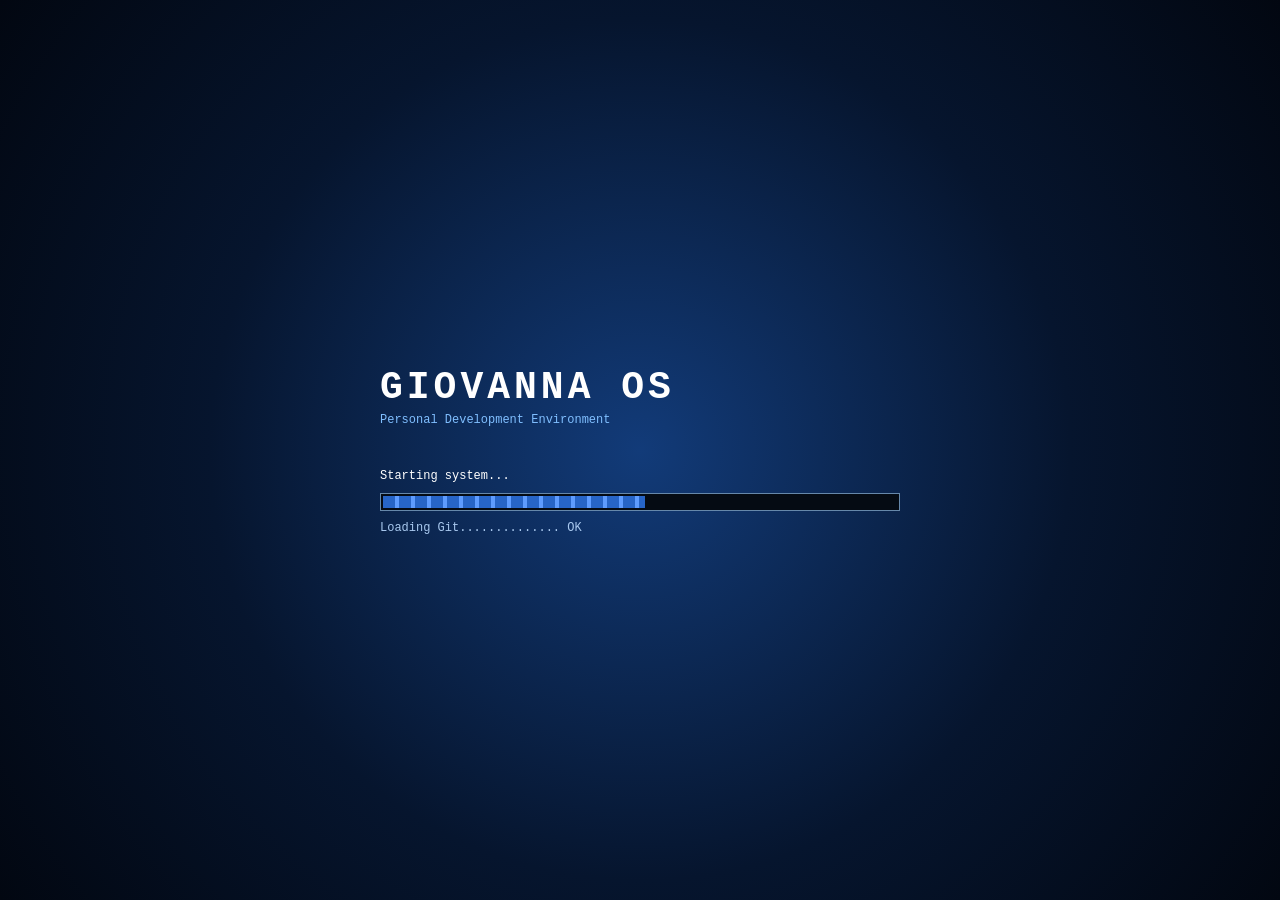
==== commit 7da0342a: "fix: tela internet" ====
--- a/index.html
+++ b/index.html
@@ -1251,76 +1251,45 @@
         ====================================================== -->
 
         <section class="os-window" id="internet-window">
-
             <div class="window-titlebar">
-
-                <div class="window-title">
-                     Internet Explorer
-                </div>
-
+                <div class="window-title">Internet Explorer</div>
                 <div class="window-controls">
                     <button class="window-minimize">_</button>
                     <button class="window-maximize">□</button>
                     <button class="window-close">X</button>
                 </div>
-
-            </div>
-
+            </div>
             <div class="window-menu">
-
-                <span>File</span>
-                <span>Edit</span>
-                <span>View</span>
-                <span>Favorites</span>
-                <span>Tools</span>
-                <span>Help</span>
-
-            </div>
-
+                <span>File</span><span>Edit</span><span>View</span><span>Favorites</span><span>Tools</span><span>Help</span>
+            </div>
             <div class="window-toolbar">
-
-                <button>←</button>
-                <button>→</button>
-                <button>↻</button>
-                <button><img class="windows-emoji-icon" src="img/icons/windows-xp/xp-desktop.ico" alt="" aria-hidden="true"></button>
-
-                <div class="toolbar-address">
-                    https://github.com/markeis24
-                </div>
-
-            </div>
-
-
-            <div class="window-content browser-content">
-
-                <div class="browser-page">
-
-                    <h1>
-                        GIOVANNA ONLINE
-                    </h1>
-
-                    <p>
-                        Welcome to my personal development network.
-                    </p>
-
-                    <hr>
-
-                    <h2>
-                        External Links
-                    </h2>
-
-                    <p>
-                        <a class="browser-link" href="https://github.com/markeis24" target="_blank" rel="noopener noreferrer">GitHub</a>
-                    </p>
-
-                    <p>
-                        <a class="browser-link" href="https://www.linkedin.com/in/giovanna-marques-221998397" target="_blank" rel="noopener noreferrer">LinkedIn</a>
-                    </p>
-
-                </div>
-
-            </div>
-
+                <button type="button" title="Back">←</button>
+                <button type="button" title="Forward">→</button>
+                <button type="button" title="Refresh">↻</button>
+                <button type="button" title="Home"><img class="windows-emoji-icon" src="img/icons/windows-xp/xp-desktop.ico" alt="" aria-hidden="true"></button>
+                <div class="toolbar-address">http://www.google.com</div>
+            </div>
+            <div class="window-content browser-content google-era-content">
+                <div class="google-era-page">
+                    <div class="google-era-logo" aria-label="Google"><span>G</span><span>o</span><span>o</span><span>g</span><span>l</span><span>e</span></div>
+                    <div class="google-era-tagline">Search the web</div>
+                    <form class="google-era-form" id="google-era-form" autocomplete="off">
+                        <div class="google-search-wrap">
+                            <input id="google-era-search" class="google-era-search" type="text" aria-label="Search only Giovanna's profiles" placeholder="Search GitHub or LinkedIn" autocomplete="off" spellcheck="false">
+                            <div class="google-era-suggestions" id="google-era-suggestions" hidden>
+                                <div class="google-suggestion-heading">Search Giovanna's profiles</div>
+                                <a href="https://github.com/markeis24" target="_blank" rel="noopener noreferrer" data-search-profile="github"><strong>GitHub</strong><small>github.com/markeis24</small></a>
+                                <a href="https://www.linkedin.com/in/giovanna-marques-221998397" target="_blank" rel="noopener noreferrer" data-search-profile="linkedin"><strong>LinkedIn</strong><small>linkedin.com/in/giovanna-marques-221998397</small></a>
+                            </div>
+                        </div>
+                        <div class="google-era-actions">
+                            <button type="submit">Google Search</button>
+                            <button type="button" id="google-era-lucky">I'm Feeling Lucky</button>
+                        </div>
+                    </form>
+                    <div class="google-era-footer">Search is limited to Giovanna's GitHub and LinkedIn profiles.</div>
+                </div>
+            </div>
         </section>
 
 
--- a/style.css
+++ b/style.css
@@ -5259,3 +5259,28 @@
     outline: 1px dotted #000;
     outline-offset: 2px;
 }
+
+
+/* Google homepage, circa early 2000s, inside the Internet Explorer window. */
+#internet-window .google-era-content { background:#fff; color:#000; font:13px Arial, Helvetica, sans-serif; }
+#internet-window .google-era-page { min-height:100%; box-sizing:border-box; padding:65px 20px 22px; background:#fff; text-align:center; }
+#internet-window .google-era-logo { display:flex; justify-content:center; align-items:baseline; gap:0; margin:0 auto 2px; font-family:Arial,Helvetica,sans-serif; font-size:64px; line-height:1.15; font-weight:bold; letter-spacing:-4px; }
+#internet-window .google-era-logo span:nth-child(1), #internet-window .google-era-logo span:nth-child(4) { color:#3366cc; }
+#internet-window .google-era-logo span:nth-child(2), #internet-window .google-era-logo span:nth-child(6) { color:#cc0000; }
+#internet-window .google-era-logo span:nth-child(3) { color:#ffcc00; }
+#internet-window .google-era-logo span:nth-child(5) { color:#339933; }
+#internet-window .google-era-tagline { color:#000; font-size:14px; margin:0 0 24px; }
+#internet-window .google-era-form { max-width:560px; margin:0 auto; }
+#internet-window .google-search-wrap { position:relative; max-width:480px; margin:0 auto; }
+#internet-window .google-era-search { width:100%; height:29px; box-sizing:border-box; padding:4px 7px; border:1px solid #7f9db9; border-top-color:#555; background:#fff; font:16px Arial,sans-serif; outline:none; }
+#internet-window .google-era-search:focus { border-color:#316ac5; box-shadow:0 0 0 1px #c3d9f9; }
+#internet-window .google-era-suggestions { position:absolute; z-index:20; top:100%; left:0; right:0; text-align:left; background:#fff; border:1px solid #7f9db9; box-shadow:2px 3px 5px #777; }
+#internet-window .google-suggestion-heading { padding:7px 9px; background:#ece9d8; border-bottom:1px solid #c5c5c5; color:#555; font-size:11px; }
+#internet-window .google-era-suggestions a { display:block; padding:8px 10px; color:#00c; text-decoration:none; border-bottom:1px solid #eee; }
+#internet-window .google-era-suggestions a:hover, #internet-window .google-era-suggestions a:focus { background:#e8f0fe; }
+#internet-window .google-era-suggestions strong { display:block; font-size:13px; }
+#internet-window .google-era-suggestions small { display:block; margin-top:2px; color:#555; font-size:11px; }
+#internet-window .google-era-actions { display:flex; justify-content:center; gap:8px; margin-top:18px; }
+#internet-window .google-era-actions button { padding:4px 10px; color:#222; font:12px Arial,sans-serif; border:1px solid #aaa; border-radius:2px; background:linear-gradient(#fff,#e5e5e5); cursor:pointer; }
+#internet-window .google-era-actions button:hover { border-color:#777; }
+#internet-window .google-era-footer { margin:44px auto 0; color:#777; font-size:11px; }
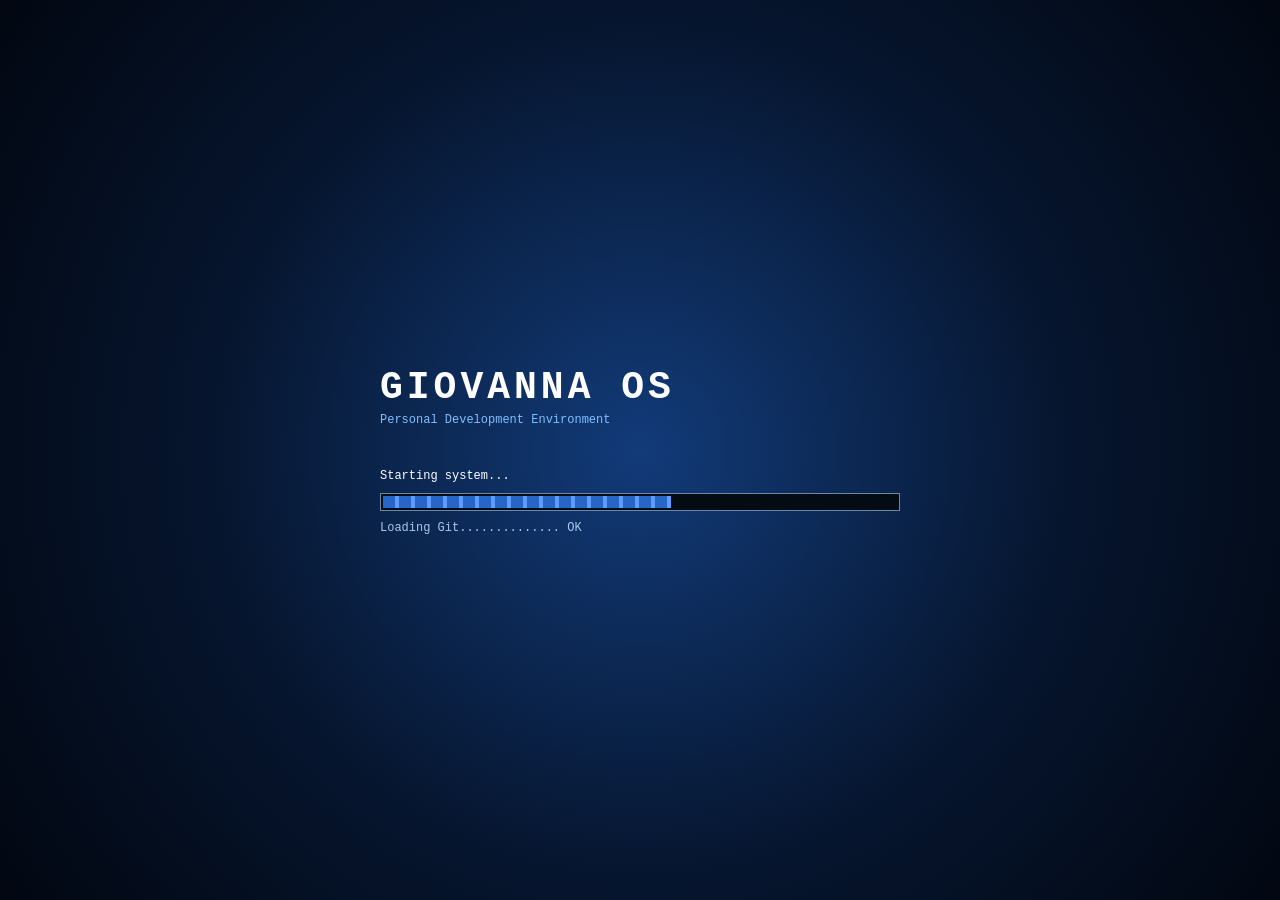
==== commit f1445862: "refactor: integrar serviços do Google" ====
--- a/index.html
+++ b/index.html
@@ -1,1522 +1,3035 @@
 <!DOCTYPE html>
+
 <html lang="pt-BR">
 
+
+
 <head>
-    <meta charset="UTF-8">
-    <meta name="viewport" content="width=device-width, initial-scale=1.0">
-
-    <title>GIOVANNA OS</title>
-
-    <link rel="stylesheet" href="style.css">
+
+       <meta charset="UTF-8">
+
+       <meta name="viewport" content="width=device-width, initial-scale=1.0">
+
+
+
+       <title>GIOVANNA OS</title>
+
+
+
+       <link rel="stylesheet" href="style.css">
+
 </head>
 
+
+
 <body>
 
-    <!-- =========================================================
-         BOOT SCREEN
-    ========================================================== -->
-
-    <div id="boot-screen">
-
-        <div class="boot-content">
-
-            <div class="boot-logo">
-                GIOVANNA OS
-            </div>
-
-            <div class="boot-version">
-                Personal Development Environment
-            </div>
-
-            <div class="boot-line">
-                Starting system...
-            </div>
-
-            <div class="boot-progress">
-                <div id="boot-progress-bar"></div>
-            </div>
-
-            <div id="boot-status">
-                Initializing system...
-            </div>
-
-        </div>
-
-    </div>
-
-
-    <!-- =========================================================
-         DESKTOP
-    ========================================================== -->
-
-    <main id="desktop">
-
-        <!-- =====================================================
-             DESKTOP ICONS
-        ====================================================== -->
-
-        <div class="desktop-icons">
-
-            <div class="desktop-icon" data-window="computer-window">
-                <div class="desktop-icon-image"></div>
-                <span>My Computer</span>
-            </div>
-
-            <div class="desktop-icon" data-window="projects-window">
-                <div class="desktop-icon-image"></div>
-                <span>Projects</span>
-            </div>
-
-            <div class="desktop-icon" data-window="about-window">
-                <div class="desktop-icon-image"></div>
-                <span>About Me</span>
-            </div>
-
-            <div class="desktop-icon" data-window="skills-window">
-                <div class="desktop-icon-image"></div>
-                <span>Skills</span>
-            </div>
-
-            <div class="desktop-icon" data-window="internet-window">
-                <div class="desktop-icon-image"></div>
-                <span>Internet</span>
-            </div>
-
-            <div class="desktop-icon" data-window="media-window">
-                <div class="desktop-icon-image"></div>
-                <span>Media Player</span>
-            </div>
-
-        </div>
-
-
-        <!-- =====================================================
-             MY COMPUTER
-        ====================================================== -->
+
+
+<!-- =========================================================
+
+            BOOT SCREEN
+
+       ========================================================== -->
+
+
+
+       <div id="boot-screen">
+
+
+
+           <div class="boot-content">
+
+
+
+               <div class="boot-logo">
+
+                   GIOVANNA OS
+
+               </div>
+
+
+
+               <div class="boot-version">
+
+                   Personal Development Environment
+
+               </div>
+
+
+
+               <div class="boot-line">
+
+                   Starting system...
+
+               </div>
+
+
+
+               <div class="boot-progress">
+
+                   <div id="boot-progress-bar"></div>
+
+               </div>
+
+
+
+               <div id="boot-status">
+
+                   Initializing system...
+
+               </div>
+
+
+
+           </div>
+
+
+
+       </div>
+
+
+
+
+
+<!-- =========================================================
+
+            DESKTOP
+
+       ========================================================== -->
+
+
+
+       <main id="desktop">
+
+
+
+<!-- =====================================================
+
+                DESKTOP ICONS
+
+           ====================================================== -->
+
+
+
+           <div class="desktop-icons">
+
+
+
+               <div class="desktop-icon" data-window="computer-window">
+
+                   <div class="desktop-icon-image"></div>
+
+                   <span>My Computer</span>
+
+               </div>
+
+
+
+               <div class="desktop-icon" data-window="projects-window">
+
+                   <div class="desktop-icon-image"></div>
+
+                   <span>Projects</span>
+
+               </div>
+
+
+
+               <div class="desktop-icon" data-window="about-window">
+
+                   <div class="desktop-icon-image"></div>
+
+                   <span>About Me</span>
+
+               </div>
+
+
+
+               <div class="desktop-icon" data-window="skills-window">
+
+                   <div class="desktop-icon-image"></div>
+
+                   <span>Skills</span>
+
+               </div>
+
+
+
+               <div class="desktop-icon" data-window="internet-window">
+
+                   <div class="desktop-icon-image"></div>
+
+                   <span>Internet</span>
+
+               </div>
+
+
+
+               <div class="desktop-icon" data-window="media-window">
+
+                   <div class="desktop-icon-image"></div>
+
+                   <span>Media Player</span>
+
+               </div>
+
+
+
+           </div>
+
+
+
+
+
+<!-- =====================================================
+
+                MY COMPUTER
+
+           ====================================================== -->
+
+
 
 <section class="os-window explorer-window" id="computer-window">
 
-    <div class="window-titlebar">
-
-        <div class="window-title" id="computer-window-title">
-             My Computer
-        </div>
-
-        <div class="window-controls">
-            <button class="window-minimize">_</button>
-            <button class="window-maximize">□</button>
-            <button class="window-close">X</button>
-        </div>
-
-    </div>
-
-    <div class="window-menu explorer-menu">
-        <span>File</span>
-        <span>Edit</span>
-        <span>View</span>
-        <span>Favorites</span>
-        <span>Tools</span>
-        <span>Help</span>
-    </div>
-
-    <div class="window-toolbar explorer-toolbar">
-
-        <button class="explorer-nav" data-explorer-action="back" title="Back">←</button>
-        <button class="explorer-nav" data-explorer-action="forward" title="Forward">→</button>
-        <button class="explorer-nav" data-explorer-action="up" title="Up one level">↑</button>
-
-        <div class="explorer-separator"></div>
-
-        <button class="explorer-tool" data-explorer-action="search" title="Search"><img class="windows-emoji-icon" src="img/icons/windows-xp/xp-search.ico" alt="" aria-hidden="true"></button>
-        <button class="explorer-tool" data-explorer-action="folders" title="Folders"><img class="windows-emoji-icon" src="img/icons/windows-xp/xp-folder.ico" alt="" aria-hidden="true"></button>
-
-        <div class="toolbar-address explorer-address">
-            <span class="address-computer"><img class="windows-emoji-icon" src="img/icons/windows-xp/xp-computer.ico" alt="" aria-hidden="true"></span>
-            <span id="explorer-address-text">My Computer</span>
-        </div>
-
-        <button class="explorer-go" data-explorer-action="go" title="Go">▶</button>
-
-    </div>
-
-    <div class="explorer-body">
-
-        <aside class="explorer-sidebar">
-
-            <div class="explorer-side-title">
-                <img class="windows-emoji-icon" src="img/icons/windows-xp/xp-folder.ico" alt="" aria-hidden="true"> File and Folder Tasks
-            </div>
-
-            <button data-explorer-path="projects">
-                <img class="windows-emoji-icon" src="img/icons/windows-xp/xp-folder.ico" alt="" aria-hidden="true"> View my projects
-            </button>
-
-            <button data-explorer-path="skills">
-                <img class="windows-emoji-icon" src="img/icons/windows-xp/xp-settings.ico" alt="" aria-hidden="true"> View installed skills
-            </button>
-
-            <button data-window="about-window">
-                <img class="windows-emoji-icon" src="img/icons/windows-xp/xp-computer.ico" alt="" aria-hidden="true"> View my profile
-            </button>
-
-            <div class="explorer-side-title explorer-side-title-second">
-                <img class="windows-emoji-icon" src="img/icons/windows-xp/xp-computer.ico" alt="" aria-hidden="true"> Other Places
-            </div>
-
-            <button class="explorer-side-link" data-explorer-path="computer">
-                <img class="windows-emoji-icon" src="img/icons/windows-xp/xp-computer.ico" alt="" aria-hidden="true"> My Computer
-            </button>
-
-            <button class="explorer-side-link" data-explorer-path="projects">
-                <img class="windows-emoji-icon" src="img/icons/windows-xp/xp-folder.ico" alt="" aria-hidden="true"> My Projects
-            </button>
-
-            <button class="explorer-side-link" data-window="internet-window">
-                <img class="windows-emoji-icon" src="img/icons/windows-xp/xp-internet.ico" alt="" aria-hidden="true"> Internet
-            </button>
-
-            <div class="explorer-side-title explorer-side-title-second">
-                <img class="windows-emoji-icon" src="img/icons/windows-xp/xp-help.ico" alt="" aria-hidden="true"> Details
-            </div>
-
-            <div class="explorer-details">
-                <strong id="explorer-details-name">My Computer</strong>
-                <span id="explorer-details-description">
-                    Personal Development Environment
-                </span>
-            </div>
-
-        </aside>
-
-        <div class="explorer-main">
-
-            <div class="explorer-heading">
-                <div>
-                    <h2 id="explorer-heading-title">My Computer</h2>
-                    <p id="explorer-heading-subtitle">
-                        Files and folders stored on this computer
-                    </p>
-                </div>
-
-                <div class="explorer-view-label">
-                    View: <strong>Icons</strong> ▼
-                </div>
-            </div>
-
-            <div class="explorer-items" id="explorer-items">
-                <!-- Populated by script.js -->
-            </div>
-
-        </div>
-
-    </div>
-
-    <div class="window-statusbar explorer-statusbar">
-        <span id="explorer-status-count">6 objects</span>
-        <span id="explorer-status-path">My Computer</span>
-    </div>
+
+
+       <div class="window-titlebar">
+
+
+
+           <div class="window-title" id="computer-window-title">
+
+                My Computer
+
+           </div>
+
+
+
+           <div class="window-controls">
+
+               <button class="window-minimize">_</button>
+
+               <button class="window-maximize">□</button>
+
+               <button class="window-close">X</button>
+
+           </div>
+
+
+
+       </div>
+
+
+
+       <div class="window-menu explorer-menu">
+
+           <span>File</span>
+
+           <span>Edit</span>
+
+           <span>View</span>
+
+           <span>Favorites</span>
+
+           <span>Tools</span>
+
+           <span>Help</span>
+
+       </div>
+
+
+
+       <div class="window-toolbar explorer-toolbar">
+
+
+
+           <button class="explorer-nav" data-explorer-action="back" title="Back">←</button>
+
+           <button class="explorer-nav" data-explorer-action="forward" title="Forward">→</button>
+
+           <button class="explorer-nav" data-explorer-action="up" title="Up one level">↑</button>
+
+
+
+           <div class="explorer-separator"></div>
+
+
+
+           <button class="explorer-tool" data-explorer-action="search" title="Search"><img class="windows-emoji-icon" src="img/icons/windows-xp/xp-search.ico" alt="" aria-hidden="true"></button>
+
+           <button class="explorer-tool" data-explorer-action="folders" title="Folders"><img class="windows-emoji-icon" src="img/icons/windows-xp/xp-folder.ico" alt="" aria-hidden="true"></button>
+
+
+
+           <div class="toolbar-address explorer-address">
+
+               <span class="address-computer"><img class="windows-emoji-icon" src="img/icons/windows-xp/xp-computer.ico" alt="" aria-hidden="true"></span>
+
+               <span id="explorer-address-text">My Computer</span>
+
+           </div>
+
+
+
+           <button class="explorer-go" data-explorer-action="go" title="Go">▶</button>
+
+
+
+       </div>
+
+
+
+       <div class="explorer-body">
+
+
+
+           <aside class="explorer-sidebar">
+
+
+
+               <div class="explorer-side-title">
+
+                   <img class="windows-emoji-icon" src="img/icons/windows-xp/xp-folder.ico" alt="" aria-hidden="true"> File and Folder Tasks
+
+               </div>
+
+
+
+               <button data-explorer-path="projects">
+
+                   <img class="windows-emoji-icon" src="img/icons/windows-xp/xp-folder.ico" alt="" aria-hidden="true"> View my projects
+
+               </button>
+
+
+
+               <button data-explorer-path="skills">
+
+                   <img class="windows-emoji-icon" src="img/icons/windows-xp/xp-settings.ico" alt="" aria-hidden="true"> View installed skills
+
+               </button>
+
+
+
+               <button data-window="about-window">
+
+                   <img class="windows-emoji-icon" src="img/icons/windows-xp/xp-computer.ico" alt="" aria-hidden="true"> View my profile
+
+               </button>
+
+
+
+               <div class="explorer-side-title explorer-side-title-second">
+
+                   <img class="windows-emoji-icon" src="img/icons/windows-xp/xp-computer.ico" alt="" aria-hidden="true"> Other Places
+
+               </div>
+
+
+
+               <button class="explorer-side-link" data-explorer-path="computer">
+
+                   <img class="windows-emoji-icon" src="img/icons/windows-xp/xp-computer.ico" alt="" aria-hidden="true"> My Computer
+
+               </button>
+
+
+
+               <button class="explorer-side-link" data-explorer-path="projects">
+
+                   <img class="windows-emoji-icon" src="img/icons/windows-xp/xp-folder.ico" alt="" aria-hidden="true"> My Projects
+
+               </button>
+
+
+
+               <button class="explorer-side-link" data-window="internet-window">
+
+                   <img class="windows-emoji-icon" src="img/icons/windows-xp/xp-internet.ico" alt="" aria-hidden="true"> Internet
+
+               </button>
+
+
+
+               <div class="explorer-side-title explorer-side-title-second">
+
+                   <img class="windows-emoji-icon" src="img/icons/windows-xp/xp-help.ico" alt="" aria-hidden="true"> Details
+
+               </div>
+
+
+
+               <div class="explorer-details">
+
+                   <strong id="explorer-details-name">My Computer</strong>
+
+                   <span id="explorer-details-description">
+
+                       Personal Development Environment
+
+                   </span>
+
+               </div>
+
+
+
+           </aside>
+
+
+
+           <div class="explorer-main">
+
+
+
+               <div class="explorer-heading">
+
+                   <div>
+
+                       <h2 id="explorer-heading-title">My Computer</h2>
+
+                       <p id="explorer-heading-subtitle">
+
+                           Files and folders stored on this computer
+
+                       </p>
+
+                   </div>
+
+
+
+                   <div class="explorer-view-label">
+
+                       View: <strong>Icons</strong> ▼
+
+                   </div>
+
+               </div>
+
+
+
+               <div class="explorer-items" id="explorer-items">
+
+<!-- Populated by script.js -->
+
+               </div>
+
+
+
+           </div>
+
+
+
+       </div>
+
+
+
+       <div class="window-statusbar explorer-statusbar">
+
+           <span id="explorer-status-count">6 objects</span>
+
+           <span id="explorer-status-path">My Computer</span>
+
+       </div>
+
+
 
 </section>
 
 
 
-        <!-- =====================================================
-             PROJECTS
-        ====================================================== -->
-
-        <section class="os-window" id="projects-window">
-
-            <div class="window-titlebar">
-
-                <div class="window-title">
-                     My Projects
-                </div>
-
-                <div class="window-controls">
-                    <button class="window-minimize">_</button>
-                    <button class="window-maximize">□</button>
-                    <button class="window-close">X</button>
-                </div>
-
-            </div>
-
-            <div class="window-menu">
-                <span>File</span>
-                <span>Edit</span>
-                <span>View</span>
-                <span>Favorites</span>
-                <span>Tools</span>
-                <span>Help</span>
-            </div>
-
-            <div class="window-toolbar">
-
-                <button>←</button>
-                <button>→</button>
-                <button>↑</button>
-
-                <div class="toolbar-address">
-                    C:\Giovanna\Projects
-                </div>
-
-            </div>
-
-
-            <div class="window-content projects-content">
-
-                <div class="explorer-projects-hint"><img class="windows-emoji-icon" src="img/icons/windows-xp/xp-folder.ico" alt="" aria-hidden="true"> C:\\Giovanna\\Projects</div>
-
-                <div class="projects-header">
-
-                    <div>
-                        <h2>My Projects</h2>
-                        <p>
-                            Double-click a project to open it.
-                        </p>
-                    </div>
-
-                </div>
-
-
-                <div class="project-grid">
-
-                    <!-- API 1 -->
-
-                    <div class="project-item" data-window="api1-window">
-
-                        <div class="project-icon">
-                            
-                        </div>
-
-                        <div class="project-name">
-                            API-1
-                        </div>
-
-                        <div class="project-type">
-                            Algorithms
-                        </div>
-
-                    </div>
-
-
-                    <!-- API 2 -->
-
-                    <div class="project-item" data-window="api2-window">
-
-                        <div class="project-icon">
-                            
-                        </div>
-
-                        <div class="project-name">
-                            API-2
-                        </div>
-
-                        <div class="project-type">
-                            Java / MySQL
-                        </div>
-
-                    </div>
-
-
-                    <!-- API 3 -->
-
-                    <div class="project-item" data-window="api3-window">
-
-                        <div class="project-icon">
-                            
-                        </div>
-
-                        <div class="project-name">
-                            API-3
-                        </div>
-
-                        <div class="project-type">
-                            Spring Boot
-                        </div>
-
-                    </div>
-
-
-                    <!-- ESTAÇÃO TI -->
-
-                    <div class="project-item" data-window="estacao-window">
-
-                        <div class="project-icon">
-                            
-                        </div>
-
-                        <div class="project-name">
-                            Estação-TI
-                        </div>
-
-                        <div class="project-type">
-                            Node.js / WebSockets
-                        </div>
-
-                    </div>
-
-                </div>
-
-            </div>
-
-
-            <div class="window-statusbar">
-                4 objects
-            </div>
-
-        </section>
-
-
-        <!-- =====================================================
-             API 1
-        ====================================================== -->
-
-        <section class="os-window project-window" id="api1-window">
-
-            <div class="window-titlebar">
-
-                <div class="window-title">
-                     API-1.exe
-                </div>
-
-                <div class="window-controls">
-                    <button class="window-minimize">_</button>
-                    <button class="window-maximize">□</button>
-                    <button class="window-close">X</button>
-                </div>
-
-            </div>
-
-            <div class="window-content project-app">
-
-                <div class="app-header">
-
-                    <div class="app-icon">
-                        <img class="windows-emoji-icon" src="img/icons/windows-xp/xp-help.ico" alt="" aria-hidden="true">
-                    </div>
-
-                    <div>
-                        <h1>API-1</h1>
-                        <p>Aplicação de Cálculo de Sequências Lógicas</p>
-                    </div>
-
-                </div>
-
-                <hr>
-
-                <h3>Project information</h3>
-
-                <p>
-                    Primeiro projeto desenvolvido durante a formação em Banco de Dados.
-                    O projeto trabalha conceitos de lógica, algoritmos e raciocínio
-                    computacional através de diferentes sequências matemáticas.
-                </p>
-
-                <div class="tech-list">
-
-                    <span>Visualg</span>
-                    <span>Algorithms</span>
-                    <span>Logic</span>
-
-                </div>
-
-                <h3>Implemented algorithms</h3>
-
-                <ul>
-                    <li>Fibonacci</li>
-                    <li>Números primos</li>
-                    <li>Fatorial</li>
-                    <li>Tribonacci</li>
-                    <li>Progressão geométrica</li>
-                    <li>Quadrados perfeitos</li>
-                </ul>
-
-                <a class="xp-button" href="https://github.com/Markeis24/API-1" target="_blank" rel="noopener noreferrer">
-                    Open project
-                </a>
-
-            </div>
-
-        </section>
-
-
-        <!-- =====================================================
-             API 2
-        ====================================================== -->
-
-        <section class="os-window project-window" id="api2-window">
-
-            <div class="window-titlebar">
-
-                <div class="window-title">
-                     API-2.exe
-                </div>
-
-                <div class="window-controls">
-                    <button class="window-minimize">_</button>
-                    <button class="window-maximize">□</button>
-                    <button class="window-close">X</button>
-                </div>
-
-            </div>
-
-            <div class="window-content project-app">
-
-                <div class="app-header">
-
-                    <div class="app-icon">
-                        <img class="windows-emoji-icon" src="img/icons/windows-xp/xp-default.ico" alt="" aria-hidden="true">
-                    </div>
-
-                    <div>
-                        <h1>BlueTech</h1>
-                        <p>Plataforma para entrega de TG</p>
-                    </div>
-
-                </div>
-
-                <hr>
-
-                <h3>Project information</h3>
-
-                <p>
-                    Sistema desenvolvido para organizar o processo de entrega,
-                    acompanhamento e aprovação de Trabalhos de Graduação.
-                </p>
-
-                <div class="tech-list">
-
-                    <span>Java</span>
-                    <span>JavaFX</span>
-                    <span>MySQL</span>
-                    <span>Figma</span>
-                    <span>SceneBuilder</span>
-                    <span>Git</span>
-
-                </div>
-
-                <h3>Features</h3>
-
-                <ul>
-                    <li>Entrega de trabalhos</li>
-                    <li>Controle de versões</li>
-                    <li>Feedback</li>
-                    <li>Histórico</li>
-                    <li>Notificações</li>
-                    <li>Exportação Markdown</li>
-                    <li>Controle de usuários</li>
-                    <li>Aprovação final</li>
-                </ul>
-
-                <a class="xp-button" href="https://github.com/Markeis24/API-2" target="_blank" rel="noopener noreferrer">
-                    Open project
-                </a>
-
-            </div>
-
-        </section>
-
-
-        <!-- =====================================================
-             API 3
-        ====================================================== -->
-
-        <section class="os-window project-window" id="api3-window">
-
-            <div class="window-titlebar">
-
-                <div class="window-title">
-                     IPEMControl.exe
-                </div>
-
-                <div class="window-controls">
-                    <button class="window-minimize">_</button>
-                    <button class="window-maximize">□</button>
-                    <button class="window-close">X</button>
-                </div>
-
-            </div>
-
-            <div class="window-content project-app ipem-app">
-
-                <div class="app-header">
-
-                    <div class="app-icon">
-                        <img class="windows-emoji-icon" src="img/icons/windows-xp/xp-computer.ico" alt="" aria-hidden="true">
-                    </div>
-
-                    <div>
-                        <h1>IPEMControl</h1>
-                        <p>Vehicle & Fuel Management System</p>
-                    </div>
-
-                </div>
-
-                <hr>
-
-                <p>
-                    Sistema de controle e análise de veículos e abastecimentos
-                    desenvolvido para o IPEM.
-                </p>
-
-                <div class="dashboard-grid">
-
-                    <div class="dashboard-card">
-                        <strong>Backend</strong>
-                        <span>Java</span>
-                        <span>Spring Boot</span>
-                        <span>Maven</span>
-                    </div>
-
-                    <div class="dashboard-card">
-                        <strong>Frontend</strong>
-                        <span>HTML</span>
-                        <span>CSS</span>
-                        <span>JavaScript</span>
-                    </div>
-
-                    <div class="dashboard-card">
-                        <strong>Database</strong>
-                        <span>SQL</span>
-                        <span>Relational DB</span>
-                    </div>
-
-                    <div class="dashboard-card">
-                        <strong>Tools</strong>
-                        <span>IntelliJ</span>
-                        <span>Postman</span>
-                        <span>GitHub</span>
-                    </div>
-
-                </div>
-
-                <h3>System modules</h3>
-
-                <ul>
-                    <li>Vehicle management</li>
-                    <li>Fuel management</li>
-                    <li>Dashboard</li>
-                    <li>Reports</li>
-                    <li>Data analysis</li>
-                </ul>
-
-                <a class="xp-button" href="https://github.com/Markeis24/API-3" target="_blank" rel="noopener noreferrer">
-                    Open project
-                </a>
-
-            </div>
-
-        </section>
-
-
-        <!-- =====================================================
-             ESTAÇÃO-TI
-        ====================================================== -->
-
-        <section class="os-window project-window" id="estacao-window">
-
-            <div class="window-titlebar">
-
-                <div class="window-title">
-                     Estacao-TI.exe
-                </div>
-
-                <div class="window-controls">
-                    <button class="window-minimize">_</button>
-                    <button class="window-maximize">□</button>
-                    <button class="window-close">X</button>
-                </div>
-
-            </div>
-
-            <div class="window-content project-app station-app">
-
-                <div class="app-header">
-
-                    <div class="app-icon">
-                        <img class="windows-emoji-icon" src="img/icons/windows-xp/xp-network-neighborhood.ico" alt="" aria-hidden="true">
-                    </div>
-
-                    <div>
-                        <h1>Estação-TI</h1>
-                        <p>Real-time collaborative platform</p>
-                    </div>
-
-                </div>
-
-                <hr>
-
-                <p>
-                    Plataforma colaborativa com comunicação em tempo real,
-                    integração com YouTube e sincronização entre usuários.
-                </p>
-
-                <div class="waveform">
-
-                    <span></span>
-                    <span></span>
-                    <span></span>
-                    <span></span>
-                    <span></span>
-                    <span></span>
-                    <span></span>
-                    <span></span>
-                    <span></span>
-                    <span></span>
-                    <span></span>
-                    <span></span>
-                    <span></span>
-                    <span></span>
-                    <span></span>
-
-                </div>
-
-                <div class="player-controls">
-
-                    <button>◀◀</button>
-                    <button>▶</button>
-                    <button>▶▶</button>
-
-                </div>
-
-                <div class="tech-list">
-
-                    <span>Node.js</span>
-                    <span>Express</span>
-                    <span>Socket.IO</span>
-                    <span>WebSockets</span>
-                    <span>JavaScript</span>
-                    <span>YouTube API</span>
-                    <span>Render</span>
-
-                </div>
-
-                <h3>Features</h3>
-
-                <ul>
-                    <li>Real-time communication</li>
-                    <li>Shared rooms</li>
-                    <li>Collaborative queue</li>
-                    <li>YouTube integration</li>
-                    <li>Frontend / Backend integration</li>
-                    <li>Deployment</li>
-                </ul>
-
-                <a class="xp-button" href="https://github.com/Markeis24/Estacao-TI" target="_blank" rel="noopener noreferrer">
-                    Open project
-                </a>
-
-            </div>
-
-        </section>
-
-
-        <!-- =====================================================
-             ABOUT.EXE
-        ====================================================== -->
-
-        <section class="os-window" id="about-window">
-
-            <div class="window-titlebar">
-
-                <div class="window-title">
-                     ABOUT.EXE
-                </div>
-
-                <div class="window-controls">
-                    <button class="window-minimize">_</button>
-                    <button class="window-maximize">□</button>
-                    <button class="window-close">X</button>
-                </div>
-
-            </div>
-
-
-            <div class="window-menu">
-
-                <span>File</span>
-                <span>Edit</span>
-                <span>View</span>
-                <span>Help</span>
-
-            </div>
-
-
-            <div class="window-content about-content">
-
-                <div class="about-top">
-
-                    <div class="about-avatar">
-                        <img class="windows-emoji-icon" src="img/icons/windows-xp/xp-computer.ico" alt="" aria-hidden="true">
-                    </div>
-
-                    <div>
-
-                        <div class="about-name">
-                            GIOVANNA MARQUES
-                        </div>
-
-                        <div class="about-role">
-                            Database Student · IT Intern
-                        </div>
-
-                        <div class="about-status">
-                            ● SYSTEM USER
-                        </div>
-
-                    </div>
-
-                </div>
-
-
-                <div class="about-box">
-
-                    <div class="about-box-title">
-                        ABOUT ME
-                    </div>
-
-                    <p>
-                        Olá! Eu sou a Giovanna, estudante de Banco de Dados
-                        na FATEC e apaixonada por tecnologia, programação,
-                        dados e automação.
-                    </p>
-
-                    <p>
-                        Atualmente atuo como estagiária de TI, trabalhando
-                        principalmente com automação de processos e buscando
-                        transformar tarefas repetitivas em soluções mais
-                        eficientes.
-                    </p>
-
-                    <p>
-                        Minha formação combina desenvolvimento de software,
-                        bancos de dados e análise de dados, com projetos
-                        envolvendo Java, Spring Boot, SQL, JavaScript,
-                        Node.js e outras tecnologias.
-                    </p>
-
-                </div>
-
-
-                <div class="about-box">
-
-                    <div class="about-box-title">
-                        CURRENT STATUS
-                    </div>
-
-                    <div class="system-info">
-
-                        <div>
-                            <strong>USER:</strong>
-                            Giovanna
-                        </div>
-
-                        <div>
-                            <strong>ROLE:</strong>
-                            IT Intern
-                        </div>
-
-                        <div>
-                            <strong>EDUCATION:</strong>
-                            Database
-                        </div>
-
-                        <div>
-                            <strong>INTEREST:</strong>
-                            Technology / Data / Automation
-                        </div>
-
-                        <div>
-                            <strong>STATUS:</strong>
-                            Learning...
-                        </div>
-
-                    </div>
-
-                </div>
-
-
-                <div class="about-links">
-
-                    <a class="xp-button github-button" href="https://github.com/markeis24" target="_blank" rel="noopener noreferrer">
-                        GitHub
-                    </a>
-
-                    <a class="xp-button linkedin-button" href="https://www.linkedin.com/in/SEU-USUARIO-AQUI" target="_blank" rel="noopener noreferrer">
-                        LinkedIn
-                    </a>
-
-                </div>
-
-            </div>
-
-
-            <div class="window-statusbar">
-                ABOUT.EXE — Giovanna OS
-            </div>
-
-        </section>
-
-
-        <!-- =====================================================
-             SKILLS.EXE
-        ====================================================== -->
-
-        <section class="os-window" id="skills-window">
-
-            <div class="window-titlebar">
-
-                <div class="window-title">
-                     SKILLS.EXE
-                </div>
-
-                <div class="window-controls">
-                    <button class="window-minimize">_</button>
-                    <button class="window-maximize">□</button>
-                    <button class="window-close">X</button>
-                </div>
-
-            </div>
-
-
-            <div class="window-menu">
-
-                <span>File</span>
-                <span>Edit</span>
-                <span>View</span>
-                <span>Tools</span>
-                <span>Help</span>
-
-            </div>
-
-
-            <div class="skills-layout">
-
-
-                <!-- LEFT SIDEBAR -->
-
-                <aside class="skills-sidebar">
-
-                    <div class="skills-side-title">
-                        Software Tasks
-                    </div>
-
-                    <button class="skills-side-button active">
-                        <span><img class="windows-emoji-icon" src="img/icons/windows-xp/xp-cdrom.ico" alt="" aria-hidden="true"></span>
-                        Installed Programs
-                    </button>
-
-                    <button class="skills-side-button">
-                        <span><img class="windows-emoji-icon" src="img/icons/windows-xp/xp-run.ico" alt="" aria-hidden="true"></span>
-                        Add New Program
-                    </button>
-
-                    <button class="skills-side-button">
-                        <span><img class="windows-emoji-icon" src="img/icons/windows-xp/xp-program-group.ico" alt="" aria-hidden="true"></span>
-                        Windows Components
-                    </button>
-
-
-                    <div class="skills-side-separator"></div>
-
-
-                    <div class="skills-side-title">
-                        See Also
-                    </div>
-
-                    <button class="skills-side-link">
-                        <img class="windows-emoji-icon" src="img/icons/windows-xp/xp-computer.ico" alt="" aria-hidden="true"> System
-                    </button>
-
-                    <button class="skills-side-link">
-                        <img class="windows-emoji-icon" src="img/icons/windows-xp/xp-internet.ico" alt="" aria-hidden="true"> Internet
-                    </button>
-
-                    <button class="skills-side-link">
-                        <img class="windows-emoji-icon" src="img/icons/windows-xp/xp-folder.ico" alt="" aria-hidden="true"> My Projects
-                    </button>
-
-                </aside>
-
-
-                <!-- MAIN CONTENT -->
-
-                <div class="skills-main">
-
-                    <div class="skills-heading">
-
-                        <div>
-
-                            <h1>
-                                Add or Remove Programs
-                            </h1>
-
-                            <p>
-                                Currently installed programs
-                            </p>
-
-                        </div>
-
-                        <label class="show-updates">
-                            <input type="checkbox">
-                            Show updates
-                        </label>
-
-                    </div>
-
-
-                    <div class="skills-sort">
-
-                        <span>
-                            Sort by:
-                        </span>
-
-                        <select>
-                            <option>Name</option>
-                            <option>Size</option>
-                            <option>Last Used</option>
-                        </select>
-
-                    </div>
-
-
-                    <!-- INSTALLED SKILLS: individual programs -->
-
-                    <div class="skill-program">
-                        <div class="skill-program-icon">
-                            <img src="https://cdn.jsdelivr.net/gh/devicons/devicon@latest/icons/c/c-original.svg" alt="C logo" loading="lazy" onerror="this.style.display='none'; this.parentElement.textContent='C';">
-                        </div>
-                        <div class="skill-program-info">
-                            <strong>C Programming</strong>
-                            <span>Algorithms · Logic · Programming</span>
-                            <small>Development</small>
-                        </div>
-                        <button class="change-button" type="button">Change/Remove</button>
-                    </div>
-
-                    <div class="skill-program">
-                        <div class="skill-program-icon">
-                            <img src="https://cdn.jsdelivr.net/gh/devicons/devicon@latest/icons/java/java-original.svg" alt="Java logo" loading="lazy" onerror="this.style.display='none'; this.parentElement.textContent='Jav';">
-                        </div>
-                        <div class="skill-program-info">
-                            <strong>Java Development Kit</strong>
-                            <span>Java · Object-Oriented Programming</span>
-                            <small>Development</small>
-                        </div>
-                        <button class="change-button" type="button">Change/Remove</button>
-                    </div>
-
-                    <div class="skill-program">
-                        <div class="skill-program-icon">
-                            <img src="https://cdn.jsdelivr.net/gh/devicons/devicon@latest/icons/spring/spring-original.svg" alt="Spring Boot logo" loading="lazy" onerror="this.style.display='none'; this.parentElement.textContent='Spr';">
-                        </div>
-                        <div class="skill-program-info">
-                            <strong>Spring Boot</strong>
-                            <span>Java Backend · REST APIs</span>
-                            <small>Development</small>
-                        </div>
-                        <button class="change-button" type="button">Change/Remove</button>
-                    </div>
-
-                    <div class="skill-program">
-                        <div class="skill-program-icon">
-                            <img src="https://cdn.jsdelivr.net/gh/devicons/devicon@latest/icons/mysql/mysql-original.svg" alt="MySQL logo" loading="lazy" onerror="this.style.display='none'; this.parentElement.textContent='MyS';">
-                        </div>
-                        <div class="skill-program-info">
-                            <strong>MySQL Database</strong>
-                            <span>Relational Database · SQL</span>
-                            <small>Database</small>
-                        </div>
-                        <button class="change-button" type="button">Change/Remove</button>
-                    </div>
-
-                    <div class="skill-program">
-                        <div class="skill-program-icon">
-                            <img src="https://cdn.jsdelivr.net/gh/devicons/devicon@latest/icons/sqlite/sqlite-original.svg" alt="SQLite logo" loading="lazy" onerror="this.style.display='none'; this.parentElement.textContent='SQL';">
-                        </div>
-                        <div class="skill-program-info">
-                            <strong>SQLite</strong>
-                            <span>Embedded Relational Database</span>
-                            <small>Database</small>
-                        </div>
-                        <button class="change-button" type="button">Change/Remove</button>
-                    </div>
-
-                    <div class="skill-program">
-                        <div class="skill-program-icon">
-                            <img src="https://cdn.jsdelivr.net/gh/devicons/devicon@latest/icons/html5/html5-original.svg" alt="HTML5 logo" loading="lazy" onerror="this.style.display='none'; this.parentElement.textContent='HTM';">
-                        </div>
-                        <div class="skill-program-info">
-                            <strong>HTML5</strong>
-                            <span>Semantic Markup · Web Structure</span>
-                            <small>Web Development</small>
-                        </div>
-                        <button class="change-button" type="button">Change/Remove</button>
-                    </div>
-
-                    <div class="skill-program">
-                        <div class="skill-program-icon">
-                            <img src="https://cdn.jsdelivr.net/gh/devicons/devicon@latest/icons/css3/css3-original.svg" alt="CSS3 logo" loading="lazy" onerror="this.style.display='none'; this.parentElement.textContent='CSS';">
-                        </div>
-                        <div class="skill-program-info">
-                            <strong>CSS3</strong>
-                            <span>Styling · Responsive Interfaces</span>
-                            <small>Web Development</small>
-                        </div>
-                        <button class="change-button" type="button">Change/Remove</button>
-                    </div>
-
-                    <div class="skill-program">
-                        <div class="skill-program-icon">
-                            <img src="https://cdn.jsdelivr.net/gh/devicons/devicon@latest/icons/javascript/javascript-original.svg" alt="JavaScript logo" loading="lazy" onerror="this.style.display='none'; this.parentElement.textContent='Jav';">
-                        </div>
-                        <div class="skill-program-info">
-                            <strong>JavaScript</strong>
-                            <span>Frontend · Node.js · Express · Socket.IO</span>
-                            <small>Web Development</small>
-                        </div>
-                        <button class="change-button" type="button">Change/Remove</button>
-                    </div>
-
-                    <div class="skill-program">
-                        <div class="skill-program-icon">
-                            <img src="https://cdn.jsdelivr.net/gh/devicons/devicon@latest/icons/git/git-original.svg" alt="Git logo" loading="lazy" onerror="this.style.display='none'; this.parentElement.textContent='Git';">
-                        </div>
-                        <div class="skill-program-info">
-                            <strong>Git</strong>
-                            <span>Version Control</span>
-                            <small>Development Tools</small>
-                        </div>
-                        <button class="change-button" type="button">Change/Remove</button>
-                    </div>
-
-                    <div class="skill-program">
-                        <div class="skill-program-icon">
-                            <img src="https://cdn.jsdelivr.net/gh/devicons/devicon@latest/icons/github/github-original.svg" alt="GitHub logo" loading="lazy" onerror="this.style.display='none'; this.parentElement.textContent='Git';">
-                        </div>
-                        <div class="skill-program-info">
-                            <strong>GitHub</strong>
-                            <span>Repositories · Projects · Collaboration</span>
-                            <small>Development Tools</small>
-                        </div>
-                        <button class="change-button" type="button">Change/Remove</button>
-                    </div>
-
-                    <div class="skill-program">
-                        <div class="skill-program-icon">
-                            <img src="https://cdn.jsdelivr.net/gh/devicons/devicon@latest/icons/postman/postman-original.svg" alt="Postman logo" loading="lazy" onerror="this.style.display='none'; this.parentElement.textContent='Pos';">
-                        </div>
-                        <div class="skill-program-info">
-                            <strong>Postman</strong>
-                            <span>API Testing · HTTP Requests</span>
-                            <small>Development Tools</small>
-                        </div>
-                        <button class="change-button" type="button">Change/Remove</button>
-                    </div>
-
-                    <div class="skill-program">
-                        <div class="skill-program-icon">
-                            <img src="https://cdn.jsdelivr.net/gh/devicons/devicon@latest/icons/eclipse/eclipse-original.svg" alt="Eclipse logo" loading="lazy" onerror="this.style.display='none'; this.parentElement.textContent='Ecl';">
-                        </div>
-                        <div class="skill-program-info">
-                            <strong>Eclipse IDE</strong>
-                            <span>Java Development Environment</span>
-                            <small>Development Tools</small>
-                        </div>
-                        <button class="change-button" type="button">Change/Remove</button>
-                    </div>
-
-                    <div class="skill-program">
-                        <div class="skill-program-icon">
-                            <img src="https://cdn.jsdelivr.net/gh/devicons/devicon@latest/icons/intellij/intellij-original.svg" alt="IntelliJ IDEA logo" loading="lazy" onerror="this.style.display='none'; this.parentElement.textContent='Int';">
-                        </div>
-                        <div class="skill-program-info">
-                            <strong>IntelliJ IDEA</strong>
-                            <span>Java · Spring Boot</span>
-                            <small>Development Tools</small>
-                        </div>
-                        <button class="change-button" type="button">Change/Remove</button>
-                    </div>
-
-                    <div class="skill-program">
-                        <div class="skill-program-icon">
-                            <img src="https://cdn.jsdelivr.net/gh/devicons/devicon@latest/icons/clion/clion-original.svg" alt="CLion logo" loading="lazy" onerror="this.style.display='none'; this.parentElement.textContent='CLi';">
-                        </div>
-                        <div class="skill-program-info">
-                            <strong>CLion</strong>
-                            <span>C/C++ Development Environment</span>
-                            <small>Development Tools</small>
-                        </div>
-                        <button class="change-button" type="button">Change/Remove</button>
-                    </div>
-
-                    <div class="skill-program">
-                        <div class="skill-program-icon">
-                            <img src="https://cdn.jsdelivr.net/gh/devicons/devicon@latest/icons/vscode/vscode-original.svg" alt="Visual Studio Code logo" loading="lazy" onerror="this.style.display='none'; this.parentElement.textContent='Vis';">
-                        </div>
-                        <div class="skill-program-info">
-                            <strong>Visual Studio Code</strong>
-                            <span>Code Editor · Extensions</span>
-                            <small>Development Tools</small>
-                        </div>
-                        <button class="change-button" type="button">Change/Remove</button>
-                    </div>
-
-                    <div class="skill-program">
-                        <div class="skill-program-icon">
-                            <img src="https://cdn.jsdelivr.net/gh/devicons/devicon@latest/icons/figma/figma-original.svg" alt="Figma logo" loading="lazy" onerror="this.style.display='none'; this.parentElement.textContent='Fig';">
-                        </div>
-                        <div class="skill-program-info">
-                            <strong>Figma</strong>
-                            <span>Interface Design · Prototyping</span>
-                            <small>Design</small>
-                        </div>
-                        <button class="change-button" type="button">Change/Remove</button>
-                    </div>
-
-                    <div class="skill-program">
-                        <div class="skill-program-icon">
-                            <img src="https://cdn.jsdelivr.net/gh/devicons/devicon@latest/icons/linux/linux-original.svg" alt="Linux logo" loading="lazy" onerror="this.style.display='none'; this.parentElement.textContent='Lin';">
-                        </div>
-                        <div class="skill-program-info">
-                            <strong>Linux</strong>
-                            <span>Operating System · Development Environment</span>
-                            <small>Operating Systems</small>
-                        </div>
-                        <button class="change-button" type="button">Change/Remove</button>
-                    </div>
-
-                    <div class="skill-program">
-                        <div class="skill-program-icon">
-                            <img src="https://cdn.jsdelivr.net/gh/devicons/devicon@latest/icons/windows8/windows8-original.svg" alt="Windows logo" loading="lazy" onerror="this.style.display='none'; this.parentElement.textContent='Win';">
-                        </div>
-                        <div class="skill-program-info">
-                            <strong>Windows</strong>
-                            <span>Operating System · Desktop Environment</span>
-                            <small>Operating Systems</small>
-                        </div>
-                        <button class="change-button" type="button">Change/Remove</button>
-                    </div>
-
-                    <div class="skill-program">
-                        <div class="skill-program-icon">
-                            <img src="https://cdn.jsdelivr.net/gh/devicons/devicon@latest/icons/docker/docker-original.svg" alt="Docker logo" loading="lazy" onerror="this.style.display='none'; this.parentElement.textContent='Doc';">
-                        </div>
-                        <div class="skill-program-info">
-                            <strong>Docker</strong>
-                            <span>Containers · Development Environment</span>
-                            <small>Infrastructure</small>
-                        </div>
-                        <button class="change-button" type="button">Change/Remove</button>
-                    </div>
-
-                    <div class="skill-program">
-                        <div class="skill-program-icon">
-                            <img src="https://cdn.jsdelivr.net/gh/devicons/devicon@latest/icons/oracle/oracle-original.svg" alt="Oracle Database logo" loading="lazy" onerror="this.style.display='none'; this.parentElement.textContent='Ora';">
-                        </div>
-                        <div class="skill-program-info">
-                            <strong>Oracle Database</strong>
-                            <span>SQL · Relational Database</span>
-                            <small>Database</small>
-                        </div>
-                        <button class="change-button" type="button">Change/Remove</button>
-                    </div>
-
-                    <div class="skill-program">
-                        <div class="skill-program-icon">
-                            <img src="https://cdn.jsdelivr.net/gh/devicons/devicon@latest/icons/oracle/oracle-original.svg" alt="Oracle Cloud logo" loading="lazy" onerror="this.style.display='none'; this.parentElement.textContent='Ora';">
-                        </div>
-                        <div class="skill-program-info">
-                            <strong>Oracle Cloud Infrastructure</strong>
-                            <span>Cloud Services · Oracle Ecosystem</span>
-                            <small>Cloud</small>
-                        </div>
-                        <button class="change-button" type="button">Change/Remove</button>
-                    </div>
-
-                </div>
-
-            </div>
-
-
-            <div class="window-statusbar">
-                21 programs currently installed
-            </div>
-
-        </section>
-
-
-        <!-- =====================================================
-             INTERNET
-        ====================================================== -->
-
-        <section class="os-window" id="internet-window">
-            <div class="window-titlebar">
-                <div class="window-title">Internet Explorer</div>
-                <div class="window-controls">
-                    <button class="window-minimize">_</button>
-                    <button class="window-maximize">□</button>
-                    <button class="window-close">X</button>
-                </div>
-            </div>
-            <div class="window-menu">
-                <span>File</span><span>Edit</span><span>View</span><span>Favorites</span><span>Tools</span><span>Help</span>
-            </div>
-            <div class="window-toolbar">
-                <button type="button" title="Back">←</button>
-                <button type="button" title="Forward">→</button>
-                <button type="button" title="Refresh">↻</button>
-                <button type="button" title="Home"><img class="windows-emoji-icon" src="img/icons/windows-xp/xp-desktop.ico" alt="" aria-hidden="true"></button>
-                <div class="toolbar-address">http://www.google.com</div>
-            </div>
-            <div class="window-content browser-content google-era-content">
-                <div class="google-era-page">
-                    <div class="google-era-logo" aria-label="Google"><span>G</span><span>o</span><span>o</span><span>g</span><span>l</span><span>e</span></div>
-                    <div class="google-era-tagline">Search the web</div>
-                    <form class="google-era-form" id="google-era-form" autocomplete="off">
-                        <div class="google-search-wrap">
-                            <input id="google-era-search" class="google-era-search" type="text" aria-label="Search only Giovanna's profiles" placeholder="Search GitHub or LinkedIn" autocomplete="off" spellcheck="false">
-                            <div class="google-era-suggestions" id="google-era-suggestions" hidden>
-                                <div class="google-suggestion-heading">Search Giovanna's profiles</div>
-                                <a href="https://github.com/markeis24" target="_blank" rel="noopener noreferrer" data-search-profile="github"><strong>GitHub</strong><small>github.com/markeis24</small></a>
-                                <a href="https://www.linkedin.com/in/giovanna-marques-221998397" target="_blank" rel="noopener noreferrer" data-search-profile="linkedin"><strong>LinkedIn</strong><small>linkedin.com/in/giovanna-marques-221998397</small></a>
-                            </div>
-                        </div>
-                        <div class="google-era-actions">
-                            <button type="submit">Google Search</button>
-                            <button type="button" id="google-era-lucky">I'm Feeling Lucky</button>
-                        </div>
-                    </form>
-                    <div class="google-era-footer">Search is limited to Giovanna's GitHub and LinkedIn profiles.</div>
-                </div>
-            </div>
-        </section>
-
-
-        <!-- =====================================================
-             MEDIA PLAYER
-        ====================================================== -->
-
-        <section class="os-window media-player-window" id="media-window">
-
-            <div class="media-player-shell">
-
-                <div class="media-player-top">
-
-                    <div class="media-player-brand">
-                        GIOVANNA MEDIA PLAYER
-                    </div>
-
-                    <div class="media-player-window-controls">
-                        <button type="button" class="mp-window-button" data-mp-action="minimize">−</button>
-                        <button type="button" class="mp-window-button" data-mp-action="maximize">□</button>
-                        <button type="button" class="mp-window-button mp-close" data-mp-action="close">×</button>
-                    </div>
-
-                </div>
-
-                <div class="media-player-display">
-
-                    <div class="mp-display-grid"></div>
-
-                    <div class="mp-display-content">
-                        <div class="mp-display-label">NOW PLAYING</div>
-                        <div class="mp-track-title" id="mp-track-title">ESTACAO-TI</div>
-                        <div class="mp-track-subtitle" id="mp-track-subtitle">Giovanna Marques</div>
-
-                        <div class="mp-time-row">
-                            <span id="mp-current-time">00:00</span>
-                            <span>/</span>
-                            <span id="mp-total-time">03:42</span>
-                        </div>
-                    </div>
-
-                    <div class="mp-visualizer" id="mp-visualizer">
-                        <span></span><span></span><span></span><span></span><span></span>
-                        <span></span><span></span><span></span><span></span><span></span>
-                        <span></span><span></span><span></span><span></span><span></span>
-                    </div>
-
-                </div>
-
-                <div class="mp-progress-area">
-                    <div class="mp-progress-track" id="mp-progress-track">
-                        <div class="mp-progress-fill" id="mp-progress-fill"></div>
-                        <div class="mp-progress-thumb" id="mp-progress-thumb"></div>
-                    </div>
-                </div>
-
-                <div class="mp-controls">
-                    <button type="button" class="mp-round-button mp-prev" data-mp-action="previous" title="Previous">◀◀</button>
-                    <button type="button" class="mp-round-button mp-play" id="mp-play-button" data-mp-action="play" title="Play">▶</button>
-                    <button type="button" class="mp-round-button" data-mp-action="stop" title="Stop">■</button>
-                    <button type="button" class="mp-round-button mp-next" data-mp-action="next" title="Next">▶▶</button>
-                </div>
-
-                <div class="mp-bottom">
-                    <button type="button" class="mp-small-button" data-mp-action="playlist">PLAYLIST</button>
-
-                    <div class="mp-volume">
-                        <span class="mp-volume-icon"><img class="windows-emoji-icon" src="img/icons/windows-xp/xp-midi.ico" alt="" aria-hidden="true"></span>
-                        <input type="range" id="mp-volume-control" min="0" max="100" value="75">
-                    </div>
-
-                    <button type="button" class="mp-small-button" data-mp-action="equalizer">EQ</button>
-                </div>
-
-                <div class="mp-status-bar">
-                    <span id="mp-status">READY</span>
-                    <span class="mp-status-right">GIOVANNA OS MEDIA</span>
-                </div>
-
-            </div>
-
-        </section>
-
-
-        <!-- =====================================================
-             START MENU
-        ====================================================== -->
-
-        <div id="start-menu">
-
-            <div class="start-header">
-
-                <div class="start-avatar">
-                    <img class="windows-emoji-icon" src="img/icons/windows-xp/xp-computer.ico" alt="" aria-hidden="true">
-                </div>
-
-                <div>
-                    <strong>Giovanna</strong>
-                    <span>Personal Computer</span>
-                </div>
-
-            </div>
-
-
-            <div class="start-body">
-
-                <div class="start-column">
-
-                    <button data-window="about-window">
-                        <img class="windows-emoji-icon" src="img/icons/windows-xp/xp-computer.ico" alt="" aria-hidden="true"> About Me
-                    </button>
-
-                    <button data-window="projects-window">
-                        <img class="windows-emoji-icon" src="img/icons/windows-xp/xp-folder.ico" alt="" aria-hidden="true"> My Projects
-                    </button>
-
-                    <button data-window="skills-window">
-                        <img class="windows-emoji-icon" src="img/icons/windows-xp/xp-settings.ico" alt="" aria-hidden="true"> Skills
-                    </button>
-
-                    <button data-window="internet-window">
-                        <img class="windows-emoji-icon" src="img/icons/windows-xp/xp-internet.ico" alt="" aria-hidden="true"> Internet
-                    </button>
-
-                    <button data-window="media-window">
-                        <img class="windows-emoji-icon" src="img/icons/windows-xp/xp-midi.ico" alt="" aria-hidden="true"> Media Player
-                    </button>
-
-                </div>
-
-
-                <div class="start-column right">
-
-                    <button data-window="computer-window">
-                        <img class="windows-emoji-icon" src="img/icons/windows-xp/xp-computer.ico" alt="" aria-hidden="true"> My Computer
-                    </button>
-
-                    <button>
-                        <img class="windows-emoji-icon" src="img/icons/windows-xp/xp-write.ico" alt="" aria-hidden="true"> My Documents
-                    </button>
-
-                    <button>
-                        <img class="windows-emoji-icon" src="img/icons/windows-xp/xp-image.ico" alt="" aria-hidden="true"> My Pictures
-                    </button>
-
-                    <button>
-                        <img class="windows-emoji-icon" src="img/icons/windows-xp/xp-midi.ico" alt="" aria-hidden="true"> My Music
-                    </button>
-
-                    <button>
-                        <img class="windows-emoji-icon" src="img/icons/windows-xp/xp-settings.ico" alt="" aria-hidden="true"> Control Panel
-                    </button>
-
-                    <button>
-                        <img class="windows-emoji-icon" src="img/icons/windows-xp/xp-search.ico" alt="" aria-hidden="true"> Search
-                    </button>
-
-                    <button>
-                        ▶ Run...
-                    </button>
-
-                </div>
-
-            </div>
-
-
-            <div class="start-footer">
-
-                <button>
-                    <img class="windows-emoji-icon" src="img/icons/windows-xp/xp-logoff.ico" alt="" aria-hidden="true"> Log Off
-                </button>
-
-                <button>
-                    <img class="windows-emoji-icon" src="img/icons/windows-xp/xp-shutdown.ico" alt="" aria-hidden="true"> Turn Off Computer
-                </button>
-
-            </div>
-
-        </div>
-
-
-        <!-- =====================================================
-             TASKBAR
-        ====================================================== -->
-
-        <footer id="taskbar">
-
-            <button id="start-button">
-
-                <span class="windows-logo">
-                    <img class="windows-emoji-icon" src="img/icons/windows-xp/xp-desktop.ico" alt="" aria-hidden="true">
-                </span>
-
-                <strong>
-                    Start
-                </strong>
-
-            </button>
-
-
-            <div id="taskbar-programs">
-            </div>
-
-
-            <div id="taskbar-tray">
-
-                <span class="tray-icon">
-                    <img class="windows-emoji-icon" src="img/icons/windows-xp/xp-media-player.ico" alt="" aria-hidden="true">
-                </span>
-
-                <span class="tray-icon">
-                    <img class="windows-emoji-icon" src="img/icons/windows-xp/xp-internet.ico" alt="" aria-hidden="true">
-                </span>
-
-                <span id="clock">
-                    00:00
-                </span>
-
-            </div>
-
-        </footer>
-
-    </main>
-
-
-    <script src="script.js"></script>
+
+
+
+
+<!-- =====================================================
+
+                PROJECTS
+
+           ====================================================== -->
+
+
+
+           <section class="os-window" id="projects-window">
+
+
+
+               <div class="window-titlebar">
+
+
+
+                   <div class="window-title">
+
+                        My Projects
+
+                   </div>
+
+
+
+                   <div class="window-controls">
+
+                       <button class="window-minimize">_</button>
+
+                       <button class="window-maximize">□</button>
+
+                       <button class="window-close">X</button>
+
+                   </div>
+
+
+
+               </div>
+
+
+
+               <div class="window-menu">
+
+                   <span>File</span>
+
+                   <span>Edit</span>
+
+                   <span>View</span>
+
+                   <span>Favorites</span>
+
+                   <span>Tools</span>
+
+                   <span>Help</span>
+
+               </div>
+
+
+
+               <div class="window-toolbar">
+
+
+
+                   <button>←</button>
+
+                   <button>→</button>
+
+                   <button>↑</button>
+
+
+
+                   <div class="toolbar-address">
+
+                       C:\Giovanna\Projects
+
+                   </div>
+
+
+
+               </div>
+
+
+
+
+
+               <div class="window-content projects-content">
+
+
+
+                   <div class="explorer-projects-hint"><img class="windows-emoji-icon" src="img/icons/windows-xp/xp-folder.ico" alt="" aria-hidden="true"> C:\\\Giovanna\\\Projects</div>
+
+
+
+                   <div class="projects-header">
+
+
+
+                       <div>
+
+                           <h2>My Projects</h2>
+
+                           <p>
+
+                               Double-click a project to open it.
+
+                           </p>
+
+                       </div>
+
+
+
+                   </div>
+
+
+
+
+
+                   <div class="project-grid">
+
+
+
+<!-- API 1 -->
+
+
+
+                       <div class="project-item" data-window="api1-window">
+
+
+
+                           <div class="project-icon">
+
+                           </div>
+
+
+
+                           <div class="project-name">
+
+                               API-1
+
+                           </div>
+
+
+
+                           <div class="project-type">
+
+                               Algorithms
+
+                           </div>
+
+
+
+                       </div>
+
+
+
+
+
+<!-- API 2 -->
+
+
+
+                       <div class="project-item" data-window="api2-window">
+
+
+
+                           <div class="project-icon">
+
+                           </div>
+
+
+
+                           <div class="project-name">
+
+                               API-2
+
+                           </div>
+
+
+
+                           <div class="project-type">
+
+                               Java / MySQL
+
+                           </div>
+
+
+
+                       </div>
+
+
+
+
+
+<!-- API 3 -->
+
+
+
+                       <div class="project-item" data-window="api3-window">
+
+
+
+                           <div class="project-icon">
+
+                           </div>
+
+
+
+                           <div class="project-name">
+
+                               API-3
+
+                           </div>
+
+
+
+                           <div class="project-type">
+
+                               Spring Boot
+
+                           </div>
+
+
+
+                       </div>
+
+
+
+
+
+<!-- ESTAÇÃO TI -->
+
+
+
+                       <div class="project-item" data-window="estacao-window">
+
+
+
+                           <div class="project-icon">
+
+                           </div>
+
+
+
+                           <div class="project-name">
+
+                               Estação-TI
+
+                           </div>
+
+
+
+                           <div class="project-type">
+
+                               Node.js / WebSockets
+
+                           </div>
+
+
+
+                       </div>
+
+
+
+                   </div>
+
+
+
+               </div>
+
+
+
+
+
+               <div class="window-statusbar">
+
+                   4 objects
+
+               </div>
+
+
+
+           </section>
+
+
+
+
+
+<!-- =====================================================
+
+                API 1
+
+           ====================================================== -->
+
+
+
+           <section class="os-window project-window" id="api1-window">
+
+
+
+               <div class="window-titlebar">
+
+
+
+                   <div class="window-title">
+
+                        API-1.exe
+
+                   </div>
+
+
+
+                   <div class="window-controls">
+
+                       <button class="window-minimize">_</button>
+
+                       <button class="window-maximize">□</button>
+
+                       <button class="window-close">X</button>
+
+                   </div>
+
+
+
+               </div>
+
+
+
+               <div class="window-content project-app">
+
+
+
+                   <div class="app-header">
+
+
+
+                       <div class="app-icon">
+
+                           <img class="windows-emoji-icon" src="img/icons/windows-xp/xp-help.ico" alt="" aria-hidden="true">
+
+                       </div>
+
+
+
+                       <div>
+
+                           <h1>API-1</h1>
+
+                           <p>Aplicação de Cálculo de Sequências Lógicas</p>
+
+                       </div>
+
+
+
+                   </div>
+
+
+
+                   <hr>
+
+
+
+                   <h3>Project information</h3>
+
+
+
+                   <p>
+
+                       Primeiro projeto desenvolvido durante a formação em Banco de Dados.
+
+                       O projeto trabalha conceitos de lógica, algoritmos e raciocínio
+
+                       computacional através de diferentes sequências matemáticas.
+
+                   </p>
+
+
+
+                   <div class="tech-list">
+
+
+
+                       <span>Visualg</span>
+
+                       <span>Algorithms</span>
+
+                       <span>Logic</span>
+
+
+
+                   </div>
+
+
+
+                   <h3>Implemented algorithms</h3>
+
+
+
+                   <ul>
+
+                       <li>Fibonacci</li>
+
+                       <li>Números primos</li>
+
+                       <li>Fatorial</li>
+
+                       <li>Tribonacci</li>
+
+                       <li>Progressão geométrica</li>
+
+                       <li>Quadrados perfeitos</li>
+
+                   </ul>
+
+
+
+                   <a class="xp-button" href="https://github.com/Markeis24/API-1" target="_blank" rel="noopener noreferrer">
+
+                       Open project
+
+                   </a>
+
+
+
+               </div>
+
+
+
+           </section>
+
+
+
+
+
+<!-- =====================================================
+
+                API 2
+
+           ====================================================== -->
+
+
+
+           <section class="os-window project-window" id="api2-window">
+
+
+
+               <div class="window-titlebar">
+
+
+
+                   <div class="window-title">
+
+                        API-2.exe
+
+                   </div>
+
+
+
+                   <div class="window-controls">
+
+                       <button class="window-minimize">_</button>
+
+                       <button class="window-maximize">□</button>
+
+                       <button class="window-close">X</button>
+
+                   </div>
+
+
+
+               </div>
+
+
+
+               <div class="window-content project-app">
+
+
+
+                   <div class="app-header">
+
+
+
+                       <div class="app-icon">
+
+                           <img class="windows-emoji-icon" src="img/icons/windows-xp/xp-default.ico" alt="" aria-hidden="true">
+
+                       </div>
+
+
+
+                       <div>
+
+                           <h1>BlueTech</h1>
+
+                           <p>Plataforma para entrega de TG</p>
+
+                       </div>
+
+
+
+                   </div>
+
+
+
+                   <hr>
+
+
+
+                   <h3>Project information</h3>
+
+
+
+                   <p>
+
+                       Sistema desenvolvido para organizar o processo de entrega,
+
+                       acompanhamento e aprovação de Trabalhos de Graduação.
+
+                   </p>
+
+
+
+                   <div class="tech-list">
+
+
+
+                       <span>Java</span>
+
+                       <span>JavaFX</span>
+
+                       <span>MySQL</span>
+
+                       <span>Figma</span>
+
+                       <span>SceneBuilder</span>
+
+                       <span>Git</span>
+
+
+
+                   </div>
+
+
+
+                   <h3>Features</h3>
+
+
+
+                   <ul>
+
+                       <li>Entrega de trabalhos</li>
+
+                       <li>Controle de versões</li>
+
+                       <li>Feedback</li>
+
+                       <li>Histórico</li>
+
+                       <li>Notificações</li>
+
+                       <li>Exportação Markdown</li>
+
+                       <li>Controle de usuários</li>
+
+                       <li>Aprovação final</li>
+
+                   </ul>
+
+
+
+                   <a class="xp-button" href="https://github.com/Markeis24/API-2" target="_blank" rel="noopener noreferrer">
+
+                       Open project
+
+                   </a>
+
+
+
+               </div>
+
+
+
+           </section>
+
+
+
+
+
+<!-- =====================================================
+
+                API 3
+
+           ====================================================== -->
+
+
+
+           <section class="os-window project-window" id="api3-window">
+
+
+
+               <div class="window-titlebar">
+
+
+
+                   <div class="window-title">
+
+                        IPEMControl.exe
+
+                   </div>
+
+
+
+                   <div class="window-controls">
+
+                       <button class="window-minimize">_</button>
+
+                       <button class="window-maximize">□</button>
+
+                       <button class="window-close">X</button>
+
+                   </div>
+
+
+
+               </div>
+
+
+
+               <div class="window-content project-app ipem-app">
+
+
+
+                   <div class="app-header">
+
+
+
+                       <div class="app-icon">
+
+                           <img class="windows-emoji-icon" src="img/icons/windows-xp/xp-computer.ico" alt="" aria-hidden="true">
+
+                       </div>
+
+
+
+                       <div>
+
+                           <h1>IPEMControl</h1>
+
+                           <p>Vehicle & Fuel Management System</p>
+
+                       </div>
+
+
+
+                   </div>
+
+
+
+                   <hr>
+
+
+
+                   <p>
+
+                       Sistema de controle e análise de veículos e abastecimentos
+
+                       desenvolvido para o IPEM.
+
+                   </p>
+
+
+
+                   <div class="dashboard-grid">
+
+
+
+                       <div class="dashboard-card">
+
+                           <strong>Backend</strong>
+
+                           <span>Java</span>
+
+                           <span>Spring Boot</span>
+
+                           <span>Maven</span>
+
+                       </div>
+
+
+
+                       <div class="dashboard-card">
+
+                           <strong>Frontend</strong>
+
+                           <span>HTML</span>
+
+                           <span>CSS</span>
+
+                           <span>JavaScript</span>
+
+                       </div>
+
+
+
+                       <div class="dashboard-card">
+
+                           <strong>Database</strong>
+
+                           <span>SQL</span>
+
+                           <span>Relational DB</span>
+
+                       </div>
+
+
+
+                       <div class="dashboard-card">
+
+                           <strong>Tools</strong>
+
+                           <span>IntelliJ</span>
+
+                           <span>Postman</span>
+
+                           <span>GitHub</span>
+
+                       </div>
+
+
+
+                   </div>
+
+
+
+                   <h3>System modules</h3>
+
+
+
+                   <ul>
+
+                       <li>Vehicle management</li>
+
+                       <li>Fuel management</li>
+
+                       <li>Dashboard</li>
+
+                       <li>Reports</li>
+
+                       <li>Data analysis</li>
+
+                   </ul>
+
+
+
+                   <a class="xp-button" href="https://github.com/Markeis24/API-3" target="_blank" rel="noopener noreferrer">
+
+                       Open project
+
+                   </a>
+
+
+
+               </div>
+
+
+
+           </section>
+
+
+
+
+
+<!-- =====================================================
+
+                ESTAÇÃO-TI
+
+           ====================================================== -->
+
+
+
+           <section class="os-window project-window" id="estacao-window">
+
+
+
+               <div class="window-titlebar">
+
+
+
+                   <div class="window-title">
+
+                        Estacao-TI.exe
+
+                   </div>
+
+
+
+                   <div class="window-controls">
+
+                       <button class="window-minimize">_</button>
+
+                       <button class="window-maximize">□</button>
+
+                       <button class="window-close">X</button>
+
+                   </div>
+
+
+
+               </div>
+
+
+
+               <div class="window-content project-app station-app">
+
+
+
+                   <div class="app-header">
+
+
+
+                       <div class="app-icon">
+
+                           <img class="windows-emoji-icon" src="img/icons/windows-xp/xp-network-neighborhood.ico" alt="" aria-hidden="true">
+
+                       </div>
+
+
+
+                       <div>
+
+                           <h1>Estação-TI</h1>
+
+                           <p>Real-time collaborative platform</p>
+
+                       </div>
+
+
+
+                   </div>
+
+
+
+                   <hr>
+
+
+
+                   <p>
+
+                       Plataforma colaborativa com comunicação em tempo real,
+
+                       integração com YouTube e sincronização entre usuários.
+
+                   </p>
+
+
+
+                   <div class="waveform">
+
+
+
+                       <span></span>
+
+                       <span></span>
+
+                       <span></span>
+
+                       <span></span>
+
+                       <span></span>
+
+                       <span></span>
+
+                       <span></span>
+
+                       <span></span>
+
+                       <span></span>
+
+                       <span></span>
+
+                       <span></span>
+
+                       <span></span>
+
+                       <span></span>
+
+                       <span></span>
+
+                       <span></span>
+
+
+
+                   </div>
+
+
+
+                   <div class="player-controls">
+
+
+
+                       <button>◀◀</button>
+
+                       <button>▶</button>
+
+                       <button>▶▶</button>
+
+
+
+                   </div>
+
+
+
+                   <div class="tech-list">
+
+
+
+                       <span>Node.js</span>
+
+                       <span>Express</span>
+
+                       <span>Socket.IO</span>
+
+                       <span>WebSockets</span>
+
+                       <span>JavaScript</span>
+
+                       <span>YouTube API</span>
+
+                       <span>Render</span>
+
+
+
+                   </div>
+
+
+
+                   <h3>Features</h3>
+
+
+
+                   <ul>
+
+                       <li>Real-time communication</li>
+
+                       <li>Shared rooms</li>
+
+                       <li>Collaborative queue</li>
+
+                       <li>YouTube integration</li>
+
+                       <li>Frontend / Backend integration</li>
+
+                       <li>Deployment</li>
+
+                   </ul>
+
+
+
+                   <a class="xp-button" href="https://github.com/Markeis24/Estacao-TI" target="_blank" rel="noopener noreferrer">
+
+                       Open project
+
+                   </a>
+
+
+
+               </div>
+
+
+
+           </section>
+
+
+
+
+
+<!-- =====================================================
+
+                ABOUT.EXE
+
+           ====================================================== -->
+
+
+
+           <section class="os-window" id="about-window">
+
+
+
+               <div class="window-titlebar">
+
+
+
+                   <div class="window-title">
+
+                        ABOUT.EXE
+
+                   </div>
+
+
+
+                   <div class="window-controls">
+
+                       <button class="window-minimize">_</button>
+
+                       <button class="window-maximize">□</button>
+
+                       <button class="window-close">X</button>
+
+                   </div>
+
+
+
+               </div>
+
+
+
+
+
+               <div class="window-menu">
+
+
+
+                   <span>File</span>
+
+                   <span>Edit</span>
+
+                   <span>View</span>
+
+                   <span>Help</span>
+
+
+
+               </div>
+
+
+
+
+
+               <div class="window-content about-content">
+
+
+
+                   <div class="about-top">
+
+
+
+                       <div class="about-avatar">
+
+                           <img class="windows-emoji-icon" src="img/icons/windows-xp/xp-computer.ico" alt="" aria-hidden="true">
+
+                       </div>
+
+
+
+                       <div>
+
+
+
+                           <div class="about-name">
+
+                               GIOVANNA MARQUES
+
+                           </div>
+
+
+
+                           <div class="about-role">
+
+                               Database Student · IT Intern
+
+                           </div>
+
+
+
+                           <div class="about-status">
+
+                               ● SYSTEM USER
+
+                           </div>
+
+
+
+                       </div>
+
+
+
+                   </div>
+
+
+
+
+
+                   <div class="about-box">
+
+
+
+                       <div class="about-box-title">
+
+                           ABOUT ME
+
+                       </div>
+
+
+
+                       <p>
+
+                           Olá! Eu sou a Giovanna, estudante de Banco de Dados
+
+                           na FATEC e apaixonada por tecnologia, programação,
+
+                           dados e automação.
+
+                       </p>
+
+
+
+                       <p>
+
+                           Atualmente atuo como estagiária de TI, trabalhando
+
+                           principalmente com automação de processos e buscando
+
+                           transformar tarefas repetitivas em soluções mais
+
+                           eficientes.
+
+                       </p>
+
+
+
+                       <p>
+
+                           Minha formação combina desenvolvimento de software,
+
+                           bancos de dados e análise de dados, com projetos
+
+                           envolvendo Java, Spring Boot, SQL, JavaScript,
+
+                           Node.js e outras tecnologias.
+
+                       </p>
+
+
+
+                   </div>
+
+
+
+
+
+                   <div class="about-box">
+
+
+
+                       <div class="about-box-title">
+
+                           CURRENT STATUS
+
+                       </div>
+
+
+
+                       <div class="system-info">
+
+
+
+                           <div>
+
+                               <strong>USER:</strong>
+
+                               Giovanna
+
+                           </div>
+
+
+
+                           <div>
+
+                               <strong>ROLE:</strong>
+
+                               IT Intern
+
+                           </div>
+
+
+
+                           <div>
+
+                               <strong>EDUCATION:</strong>
+
+                               Database
+
+                           </div>
+
+
+
+                           <div>
+
+                               <strong>INTEREST:</strong>
+
+                               Technology / Data / Automation
+
+                           </div>
+
+
+
+                           <div>
+
+                               <strong>STATUS:</strong>
+
+                               Learning...
+
+                           </div>
+
+
+
+                       </div>
+
+
+
+                   </div>
+
+
+
+
+
+                   <div class="about-links">
+
+
+
+                       <a class="xp-button github-button" href="https://github.com/markeis24" target="_blank" rel="noopener noreferrer">
+
+                           GitHub
+
+                       </a>
+
+
+
+                       <a class="xp-button linkedin-button" href="https://www.linkedin.com/in/SEU-USUARIO-AQUI" target="_blank" rel="noopener noreferrer">
+
+                           LinkedIn
+
+                       </a>
+
+
+
+                   </div>
+
+
+
+               </div>
+
+
+
+
+
+               <div class="window-statusbar">
+
+                   ABOUT.EXE — Giovanna OS
+
+               </div>
+
+
+
+           </section>
+
+
+
+
+
+<!-- =====================================================
+
+                SKILLS.EXE
+
+           ====================================================== -->
+
+
+
+           <section class="os-window" id="skills-window">
+
+
+
+               <div class="window-titlebar">
+
+
+
+                   <div class="window-title">
+
+                        SKILLS.EXE
+
+                   </div>
+
+
+
+                   <div class="window-controls">
+
+                       <button class="window-minimize">_</button>
+
+                       <button class="window-maximize">□</button>
+
+                       <button class="window-close">X</button>
+
+                   </div>
+
+
+
+               </div>
+
+
+
+
+
+               <div class="window-menu">
+
+
+
+                   <span>File</span>
+
+                   <span>Edit</span>
+
+                   <span>View</span>
+
+                   <span>Tools</span>
+
+                   <span>Help</span>
+
+
+
+               </div>
+
+
+
+
+
+               <div class="skills-layout">
+
+
+
+
+
+<!-- LEFT SIDEBAR -->
+
+
+
+                   <aside class="skills-sidebar">
+
+
+
+                       <div class="skills-side-title">
+
+                           Software Tasks
+
+                       </div>
+
+
+
+                       <button class="skills-side-button active">
+
+                           <span><img class="windows-emoji-icon" src="img/icons/windows-xp/xp-cdrom.ico" alt="" aria-hidden="true"></span>
+
+                           Installed Programs
+
+                       </button>
+
+
+
+                       <button class="skills-side-button">
+
+                           <span><img class="windows-emoji-icon" src="img/icons/windows-xp/xp-run.ico" alt="" aria-hidden="true"></span>
+
+                           Add New Program
+
+                       </button>
+
+
+
+                       <button class="skills-side-button">
+
+                           <span><img class="windows-emoji-icon" src="img/icons/windows-xp/xp-program-group.ico" alt="" aria-hidden="true"></span>
+
+                           Windows Components
+
+                       </button>
+
+
+
+
+
+                       <div class="skills-side-separator"></div>
+
+
+
+
+
+                       <div class="skills-side-title">
+
+                           See Also
+
+                       </div>
+
+
+
+                       <button class="skills-side-link">
+
+                           <img class="windows-emoji-icon" src="img/icons/windows-xp/xp-computer.ico" alt="" aria-hidden="true"> System
+
+                       </button>
+
+
+
+                       <button class="skills-side-link">
+
+                           <img class="windows-emoji-icon" src="img/icons/windows-xp/xp-internet.ico" alt="" aria-hidden="true"> Internet
+
+                       </button>
+
+
+
+                       <button class="skills-side-link">
+
+                           <img class="windows-emoji-icon" src="img/icons/windows-xp/xp-folder.ico" alt="" aria-hidden="true"> My Projects
+
+                       </button>
+
+
+
+                   </aside>
+
+
+
+
+
+<!-- MAIN CONTENT -->
+
+
+
+                   <div class="skills-main">
+
+
+
+                       <div class="skills-heading">
+
+
+
+                           <div>
+
+
+
+                               <h1>
+
+                                   Add or Remove Programs
+
+                               </h1>
+
+
+
+                               <p>
+
+                                   Currently installed programs
+
+                               </p>
+
+
+
+                           </div>
+
+
+
+                           <label class="show-updates">
+
+                               <input type="checkbox">
+
+                               Show updates
+
+                           </label>
+
+
+
+                       </div>
+
+
+
+
+
+                       <div class="skills-sort">
+
+
+
+                           <span>
+
+                               Sort by:
+
+                           </span>
+
+
+
+                           <select>
+
+                               <option>Name</option>
+
+                               <option>Size</option>
+
+                               <option>Last Used</option>
+
+                           </select>
+
+
+
+                       </div>
+
+
+
+
+
+<!-- INSTALLED SKILLS: individual programs -->
+
+
+
+                       <div class="skill-program">
+
+                           <div class="skill-program-icon">
+
+                               <img src="https://cdn.jsdelivr.net/gh/devicons/devicon@latest/icons/c/c-original.svg" alt="C logo" loading="lazy" onerror="this.style.display='none'; this.parentElement.textContent='C';">
+
+                           </div>
+
+                           <div class="skill-program-info">
+
+                               <strong>C Programming</strong>
+
+                               <span>Algorithms · Logic · Programming</span>
+
+                               <small>Development</small>
+
+                           </div>
+
+                           <button class="change-button" type="button">Change/Remove</button>
+
+                       </div>
+
+
+
+                       <div class="skill-program">
+
+                           <div class="skill-program-icon">
+
+                               <img src="https://cdn.jsdelivr.net/gh/devicons/devicon@latest/icons/java/java-original.svg" alt="Java logo" loading="lazy" onerror="this.style.display='none'; this.parentElement.textContent='Jav';">
+
+                           </div>
+
+                           <div class="skill-program-info">
+
+                               <strong>Java Development Kit</strong>
+
+                               <span>Java · Object-Oriented Programming</span>
+
+                               <small>Development</small>
+
+                           </div>
+
+                           <button class="change-button" type="button">Change/Remove</button>
+
+                       </div>
+
+
+
+                       <div class="skill-program">
+
+                           <div class="skill-program-icon">
+
+                               <img src="https://cdn.jsdelivr.net/gh/devicons/devicon@latest/icons/spring/spring-original.svg" alt="Spring Boot logo" loading="lazy" onerror="this.style.display='none'; this.parentElement.textContent='Spr';">
+
+                           </div>
+
+                           <div class="skill-program-info">
+
+                               <strong>Spring Boot</strong>
+
+                               <span>Java Backend · REST APIs</span>
+
+                               <small>Development</small>
+
+                           </div>
+
+                           <button class="change-button" type="button">Change/Remove</button>
+
+                       </div>
+
+
+
+                       <div class="skill-program">
+
+                           <div class="skill-program-icon">
+
+                               <img src="https://cdn.jsdelivr.net/gh/devicons/devicon@latest/icons/mysql/mysql-original.svg" alt="MySQL logo" loading="lazy" onerror="this.style.display='none'; this.parentElement.textContent='MyS';">
+
+                           </div>
+
+                           <div class="skill-program-info">
+
+                               <strong>MySQL Database</strong>
+
+                               <span>Relational Database · SQL</span>
+
+                               <small>Database</small>
+
+                           </div>
+
+                           <button class="change-button" type="button">Change/Remove</button>
+
+                       </div>
+
+
+
+                       <div class="skill-program">
+
+                           <div class="skill-program-icon">
+
+                               <img src="https://cdn.jsdelivr.net/gh/devicons/devicon@latest/icons/sqlite/sqlite-original.svg" alt="SQLite logo" loading="lazy" onerror="this.style.display='none'; this.parentElement.textContent='SQL';">
+
+                           </div>
+
+                           <div class="skill-program-info">
+
+                               <strong>SQLite</strong>
+
+                               <span>Embedded Relational Database</span>
+
+                               <small>Database</small>
+
+                           </div>
+
+                           <button class="change-button" type="button">Change/Remove</button>
+
+                       </div>
+
+
+
+                       <div class="skill-program">
+
+                           <div class="skill-program-icon">
+
+                               <img src="https://cdn.jsdelivr.net/gh/devicons/devicon@latest/icons/html5/html5-original.svg" alt="HTML5 logo" loading="lazy" onerror="this.style.display='none'; this.parentElement.textContent='HTM';">
+
+                           </div>
+
+                           <div class="skill-program-info">
+
+                               <strong>HTML5</strong>
+
+                               <span>Semantic Markup · Web Structure</span>
+
+                               <small>Web Development</small>
+
+                           </div>
+
+                           <button class="change-button" type="button">Change/Remove</button>
+
+                       </div>
+
+
+
+                       <div class="skill-program">
+
+                           <div class="skill-program-icon">
+
+                               <img src="https://cdn.jsdelivr.net/gh/devicons/devicon@latest/icons/css3/css3-original.svg" alt="CSS3 logo" loading="lazy" onerror="this.style.display='none'; this.parentElement.textContent='CSS';">
+
+                           </div>
+
+                           <div class="skill-program-info">
+
+                               <strong>CSS3</strong>
+
+                               <span>Styling · Responsive Interfaces</span>
+
+                               <small>Web Development</small>
+
+                           </div>
+
+                           <button class="change-button" type="button">Change/Remove</button>
+
+                       </div>
+
+
+
+                       <div class="skill-program">
+
+                           <div class="skill-program-icon">
+
+                               <img src="https://cdn.jsdelivr.net/gh/devicons/devicon@latest/icons/javascript/javascript-original.svg" alt="JavaScript logo" loading="lazy" onerror="this.style.display='none'; this.parentElement.textContent='Jav';">
+
+                           </div>
+
+                           <div class="skill-program-info">
+
+                               <strong>JavaScript</strong>
+
+                               <span>Frontend · Node.js · Express · Socket.IO</span>
+
+                               <small>Web Development</small>
+
+                           </div>
+
+                           <button class="change-button" type="button">Change/Remove</button>
+
+                       </div>
+
+
+
+                       <div class="skill-program">
+
+                           <div class="skill-program-icon">
+
+                               <img src="https://cdn.jsdelivr.net/gh/devicons/devicon@latest/icons/git/git-original.svg" alt="Git logo" loading="lazy" onerror="this.style.display='none'; this.parentElement.textContent='Git';">
+
+                           </div>
+
+                           <div class="skill-program-info">
+
+                               <strong>Git</strong>
+
+                               <span>Version Control</span>
+
+                               <small>Development Tools</small>
+
+                           </div>
+
+                           <button class="change-button" type="button">Change/Remove</button>
+
+                       </div>
+
+
+
+                       <div class="skill-program">
+
+                           <div class="skill-program-icon">
+
+                               <img src="https://cdn.jsdelivr.net/gh/devicons/devicon@latest/icons/github/github-original.svg" alt="GitHub logo" loading="lazy" onerror="this.style.display='none'; this.parentElement.textContent='Git';">
+
+                           </div>
+
+                           <div class="skill-program-info">
+
+                               <strong>GitHub</strong>
+
+                               <span>Repositories · Projects · Collaboration</span>
+
+                               <small>Development Tools</small>
+
+                           </div>
+
+                           <button class="change-button" type="button">Change/Remove</button>
+
+                       </div>
+
+
+
+                       <div class="skill-program">
+
+                           <div class="skill-program-icon">
+
+                               <img src="https://cdn.jsdelivr.net/gh/devicons/devicon@latest/icons/postman/postman-original.svg" alt="Postman logo" loading="lazy" onerror="this.style.display='none'; this.parentElement.textContent='Pos';">
+
+                           </div>
+
+                           <div class="skill-program-info">
+
+                               <strong>Postman</strong>
+
+                               <span>API Testing · HTTP Requests</span>
+
+                               <small>Development Tools</small>
+
+                           </div>
+
+                           <button class="change-button" type="button">Change/Remove</button>
+
+                       </div>
+
+
+
+                       <div class="skill-program">
+
+                           <div class="skill-program-icon">
+
+                               <img src="https://cdn.jsdelivr.net/gh/devicons/devicon@latest/icons/eclipse/eclipse-original.svg" alt="Eclipse logo" loading="lazy" onerror="this.style.display='none'; this.parentElement.textContent='Ecl';">
+
+                           </div>
+
+                           <div class="skill-program-info">
+
+                               <strong>Eclipse IDE</strong>
+
+                               <span>Java Development Environment</span>
+
+                               <small>Development Tools</small>
+
+                           </div>
+
+                           <button class="change-button" type="button">Change/Remove</button>
+
+                       </div>
+
+
+
+                       <div class="skill-program">
+
+                           <div class="skill-program-icon">
+
+                               <img src="https://cdn.jsdelivr.net/gh/devicons/devicon@latest/icons/intellij/intellij-original.svg" alt="IntelliJ IDEA logo" loading="lazy" onerror="this.style.display='none'; this.parentElement.textContent='Int';">
+
+                           </div>
+
+                           <div class="skill-program-info">
+
+                               <strong>IntelliJ IDEA</strong>
+
+                               <span>Java · Spring Boot</span>
+
+                               <small>Development Tools</small>
+
+                           </div>
+
+                           <button class="change-button" type="button">Change/Remove</button>
+
+                       </div>
+
+
+
+                       <div class="skill-program">
+
+                           <div class="skill-program-icon">
+
+                               <img src="https://cdn.jsdelivr.net/gh/devicons/devicon@latest/icons/clion/clion-original.svg" alt="CLion logo" loading="lazy" onerror="this.style.display='none'; this.parentElement.textContent='CLi';">
+
+                           </div>
+
+                           <div class="skill-program-info">
+
+                               <strong>CLion</strong>
+
+                               <span>C/C++ Development Environment</span>
+
+                               <small>Development Tools</small>
+
+                           </div>
+
+                           <button class="change-button" type="button">Change/Remove</button>
+
+                       </div>
+
+
+
+                       <div class="skill-program">
+
+                           <div class="skill-program-icon">
+
+                               <img src="https://cdn.jsdelivr.net/gh/devicons/devicon@latest/icons/vscode/vscode-original.svg" alt="Visual Studio Code logo" loading="lazy" onerror="this.style.display='none'; this.parentElement.textContent='Vis';">
+
+                           </div>
+
+                           <div class="skill-program-info">
+
+                               <strong>Visual Studio Code</strong>
+
+                               <span>Code Editor · Extensions</span>
+
+                               <small>Development Tools</small>
+
+                           </div>
+
+                           <button class="change-button" type="button">Change/Remove</button>
+
+                       </div>
+
+
+
+                       <div class="skill-program">
+
+                           <div class="skill-program-icon">
+
+                               <img src="https://cdn.jsdelivr.net/gh/devicons/devicon@latest/icons/figma/figma-original.svg" alt="Figma logo" loading="lazy" onerror="this.style.display='none'; this.parentElement.textContent='Fig';">
+
+                           </div>
+
+                           <div class="skill-program-info">
+
+                               <strong>Figma</strong>
+
+                               <span>Interface Design · Prototyping</span>
+
+                               <small>Design</small>
+
+                           </div>
+
+                           <button class="change-button" type="button">Change/Remove</button>
+
+                       </div>
+
+
+
+                       <div class="skill-program">
+
+                           <div class="skill-program-icon">
+
+                               <img src="https://cdn.jsdelivr.net/gh/devicons/devicon@latest/icons/linux/linux-original.svg" alt="Linux logo" loading="lazy" onerror="this.style.display='none'; this.parentElement.textContent='Lin';">
+
+                           </div>
+
+                           <div class="skill-program-info">
+
+                               <strong>Linux</strong>
+
+                               <span>Operating System · Development Environment</span>
+
+                               <small>Operating Systems</small>
+
+                           </div>
+
+                           <button class="change-button" type="button">Change/Remove</button>
+
+                       </div>
+
+
+
+                       <div class="skill-program">
+
+                           <div class="skill-program-icon">
+
+                               <img src="https://cdn.jsdelivr.net/gh/devicons/devicon@latest/icons/windows8/windows8-original.svg" alt="Windows logo" loading="lazy" onerror="this.style.display='none'; this.parentElement.textContent='Win';">
+
+                           </div>
+
+                           <div class="skill-program-info">
+
+                               <strong>Windows</strong>
+
+                               <span>Operating System · Desktop Environment</span>
+
+                               <small>Operating Systems</small>
+
+                           </div>
+
+                           <button class="change-button" type="button">Change/Remove</button>
+
+                       </div>
+
+
+
+                       <div class="skill-program">
+
+                           <div class="skill-program-icon">
+
+                               <img src="https://cdn.jsdelivr.net/gh/devicons/devicon@latest/icons/docker/docker-original.svg" alt="Docker logo" loading="lazy" onerror="this.style.display='none'; this.parentElement.textContent='Doc';">
+
+                           </div>
+
+                           <div class="skill-program-info">
+
+                               <strong>Docker</strong>
+
+                               <span>Containers · Development Environment</span>
+
+                               <small>Infrastructure</small>
+
+                           </div>
+
+                           <button class="change-button" type="button">Change/Remove</button>
+
+                       </div>
+
+
+
+                       <div class="skill-program">
+
+                           <div class="skill-program-icon">
+
+                               <img src="https://cdn.jsdelivr.net/gh/devicons/devicon@latest/icons/oracle/oracle-original.svg" alt="Oracle Database logo" loading="lazy" onerror="this.style.display='none'; this.parentElement.textContent='Ora';">
+
+                           </div>
+
+                           <div class="skill-program-info">
+
+                               <strong>Oracle Database</strong>
+
+                               <span>SQL · Relational Database</span>
+
+                               <small>Database</small>
+
+                           </div>
+
+                           <button class="change-button" type="button">Change/Remove</button>
+
+                       </div>
+
+
+
+                       <div class="skill-program">
+
+                           <div class="skill-program-icon">
+
+                               <img src="https://cdn.jsdelivr.net/gh/devicons/devicon@latest/icons/oracle/oracle-original.svg" alt="Oracle Cloud logo" loading="lazy" onerror="this.style.display='none'; this.parentElement.textContent='Ora';">
+
+                           </div>
+
+                           <div class="skill-program-info">
+
+                               <strong>Oracle Cloud Infrastructure</strong>
+
+                               <span>Cloud Services · Oracle Ecosystem</span>
+
+                               <small>Cloud</small>
+
+                           </div>
+
+                           <button class="change-button" type="button">Change/Remove</button>
+
+                       </div>
+
+
+
+                   </div>
+
+
+
+               </div>
+
+
+
+
+
+               <div class="window-statusbar">
+
+                   21 programs currently installed
+
+               </div>
+
+
+
+           </section>
+
+
+
+
+
+<!-- =====================================================
+
+                INTERNET
+
+           ====================================================== -->
+
+
+
+           <section class="os-window" id="internet-window">
+
+               <div class="window-titlebar">
+
+                   <div class="window-title">Internet Explorer</div>
+
+                   <div class="window-controls">
+
+                       <button class="window-minimize">_</button>
+
+                       <button class="window-maximize">□</button>
+
+                       <button class="window-close">X</button>
+
+                   </div>
+
+               </div>
+
+               <div class="window-menu">
+
+                   <span>File</span><span>Edit</span><span>View</span><span>Favorites</span><span>Tools</span><span>Help</span>
+
+               </div>
+
+               <div class="window-toolbar">
+
+                   <button type="button" title="Back">←</button>
+
+                   <button type="button" title="Forward">→</button>
+
+                   <button type="button" title="Refresh">↻</button>
+
+                   <button type="button" title="Home"><img class="windows-emoji-icon" src="img/icons/windows-xp/xp-desktop.ico" alt="" aria-hidden="true"></button>
+
+                   <div class="toolbar-address">http://www.google.com</div>
+
+               </div>
+
+               <div class="window-content browser-content google-era-content">
+
+                   <div class="google-era-page">
+
+                       <div class="google-era-logo" aria-label="Google"><span>G</span><span>o</span><span>o</span><span>g</span><span>l</span><span>e</span></div>
+
+                       <div class="google-era-tagline">Search the web using Google!</div>
+
+                       <form class="google-era-form" id="google-era-form" autocomplete="off">
+
+                           <div class="google-search-wrap">
+
+                               <input id="google-era-search" class="google-era-search" type="text" aria-label="Search only Giovanna's profiles" placeholder="Search GitHub or LinkedIn" autocomplete="off" spellcheck="false">
+
+                               <div class="google-era-suggestions" id="google-era-suggestions" hidden>
+
+                                   <div class="google-suggestion-heading">Search Giovanna's profiles</div>
+
+                                   <a href="https://github.com/markeis24" target="_blank" rel="noopener noreferrer" data-search-profile="github"><strong>GitHub</strong><small>github.com/markeis24</small></a>
+
+                                   <a href="https://www.linkedin.com/in/giovanna-marques-221998397" target="_blank" rel="noopener noreferrer" data-search-profile="linkedin"><strong>LinkedIn</strong><small>linkedin.com/in/giovanna-marques-221998397</small></a>
+
+                               </div>
+
+                           </div>
+
+                           <div class="google-era-actions">
+
+                               <button type="submit">Google Search</button>
+
+                               <button type="button" id="google-era-lucky">I'm Feeling Lucky</button>
+
+                           </div>
+
+                       </form>
+
+                       <div class="google-era-footer">Search is limited to Giovanna's GitHub and LinkedIn profiles.</div>
+
+                   </div>
+
+               </div>
+
+           </section>
+
+
+
+
+
+<!-- =====================================================
+
+                MEDIA PLAYER
+
+           ====================================================== -->
+
+
+
+           <section class="os-window media-player-window" id="media-window">
+
+
+
+               <div class="media-player-shell">
+
+
+
+                   <div class="media-player-top">
+
+
+
+                       <div class="media-player-brand">
+
+                           GIOVANNA MEDIA PLAYER
+
+                       </div>
+
+
+
+                       <div class="media-player-window-controls">
+
+                           <button type="button" class="mp-window-button" data-mp-action="minimize">−</button>
+
+                           <button type="button" class="mp-window-button" data-mp-action="maximize">□</button>
+
+                           <button type="button" class="mp-window-button mp-close" data-mp-action="close">×</button>
+
+                       </div>
+
+
+
+                   </div>
+
+
+
+                   <div class="media-player-display">
+
+
+
+                       <div class="mp-display-grid"></div>
+
+
+
+                       <div class="mp-display-content">
+
+                           <div class="mp-display-label">NOW PLAYING</div>
+
+                           <div class="mp-track-title" id="mp-track-title">ESTACAO-TI</div>
+
+                           <div class="mp-track-subtitle" id="mp-track-subtitle">Giovanna Marques</div>
+
+
+
+                           <div class="mp-time-row">
+
+                               <span id="mp-current-time">00:00</span>
+
+                               <span>/</span>
+
+                               <span id="mp-total-time">03:42</span>
+
+                           </div>
+
+                       </div>
+
+
+
+                       <div class="mp-visualizer" id="mp-visualizer">
+
+                           <span></span><span></span><span></span><span></span><span></span>
+
+                           <span></span><span></span><span></span><span></span><span></span>
+
+                           <span></span><span></span><span></span><span></span><span></span>
+
+                       </div>
+
+
+
+                   </div>
+
+
+
+                   <div class="mp-progress-area">
+
+                       <div class="mp-progress-track" id="mp-progress-track">
+
+                           <div class="mp-progress-fill" id="mp-progress-fill"></div>
+
+                           <div class="mp-progress-thumb" id="mp-progress-thumb"></div>
+
+                       </div>
+
+                   </div>
+
+
+
+                   <div class="mp-controls">
+
+                       <button type="button" class="mp-round-button mp-prev" data-mp-action="previous" title="Previous">◀◀</button>
+
+                       <button type="button" class="mp-round-button mp-play" id="mp-play-button" data-mp-action="play" title="Play">▶</button>
+
+                       <button type="button" class="mp-round-button" data-mp-action="stop" title="Stop">■</button>
+
+                       <button type="button" class="mp-round-button mp-next" data-mp-action="next" title="Next">▶▶</button>
+
+                   </div>
+
+
+
+                   <div class="mp-bottom">
+
+                       <button type="button" class="mp-small-button" data-mp-action="playlist">PLAYLIST</button>
+
+
+
+                       <div class="mp-volume">
+
+                           <span class="mp-volume-icon"><img class="windows-emoji-icon" src="img/icons/windows-xp/xp-midi.ico" alt="" aria-hidden="true"></span>
+
+                           <input type="range" id="mp-volume-control" min="0" max="100" value="75">
+
+                       </div>
+
+
+
+                       <button type="button" class="mp-small-button" data-mp-action="equalizer">EQ</button>
+
+                   </div>
+
+
+
+                   <div class="mp-status-bar">
+
+                       <span id="mp-status">READY</span>
+
+                       <span class="mp-status-right">GIOVANNA OS MEDIA</span>
+
+                   </div>
+
+
+
+               </div>
+
+
+
+           </section>
+
+
+
+
+
+<!-- =====================================================
+
+                START MENU
+
+           ====================================================== -->
+
+
+
+           <div id="start-menu">
+
+
+
+               <div class="start-header">
+
+
+
+                   <div class="start-avatar">
+
+                       <img class="windows-emoji-icon" src="img/icons/windows-xp/xp-computer.ico" alt="" aria-hidden="true">
+
+                   </div>
+
+
+
+                   <div>
+
+                       <strong>Giovanna</strong>
+
+                       <span>Personal Computer</span>
+
+                   </div>
+
+
+
+               </div>
+
+
+
+
+
+               <div class="start-body">
+
+
+
+                   <div class="start-column">
+
+
+
+                       <button data-window="about-window">
+
+                           <img class="windows-emoji-icon" src="img/icons/windows-xp/xp-computer.ico" alt="" aria-hidden="true"> About Me
+
+                       </button>
+
+
+
+                       <button data-window="projects-window">
+
+                           <img class="windows-emoji-icon" src="img/icons/windows-xp/xp-folder.ico" alt="" aria-hidden="true"> My Projects
+
+                       </button>
+
+
+
+                       <button data-window="skills-window">
+
+                           <img class="windows-emoji-icon" src="img/icons/windows-xp/xp-settings.ico" alt="" aria-hidden="true"> Skills
+
+                       </button>
+
+
+
+                       <button data-window="internet-window">
+
+                           <img class="windows-emoji-icon" src="img/icons/windows-xp/xp-internet.ico" alt="" aria-hidden="true"> Internet
+
+                       </button>
+
+
+
+                       <button data-window="media-window">
+
+                           <img class="windows-emoji-icon" src="img/icons/windows-xp/xp-midi.ico" alt="" aria-hidden="true"> Media Player
+
+                       </button>
+
+
+
+                   </div>
+
+
+
+
+
+                   <div class="start-column right">
+
+
+
+                       <button data-window="computer-window">
+
+                           <img class="windows-emoji-icon" src="img/icons/windows-xp/xp-computer.ico" alt="" aria-hidden="true"> My Computer
+
+                       </button>
+
+
+
+                       <button>
+
+                           <img class="windows-emoji-icon" src="img/icons/windows-xp/xp-write.ico" alt="" aria-hidden="true"> My Documents
+
+                       </button>
+
+
+
+                       <button>
+
+                           <img class="windows-emoji-icon" src="img/icons/windows-xp/xp-image.ico" alt="" aria-hidden="true"> My Pictures
+
+                       </button>
+
+
+
+                       <button>
+
+                           <img class="windows-emoji-icon" src="img/icons/windows-xp/xp-midi.ico" alt="" aria-hidden="true"> My Music
+
+                       </button>
+
+
+
+                       <button>
+
+                           <img class="windows-emoji-icon" src="img/icons/windows-xp/xp-settings.ico" alt="" aria-hidden="true"> Control Panel
+
+                       </button>
+
+
+
+                       <button>
+
+                           <img class="windows-emoji-icon" src="img/icons/windows-xp/xp-search.ico" alt="" aria-hidden="true"> Search
+
+                       </button>
+
+
+
+                       <button>
+
+                           ▶ Run...
+
+                       </button>
+
+
+
+                   </div>
+
+
+
+               </div>
+
+
+
+
+
+               <div class="start-footer">
+
+
+
+                   <button>
+
+                       <img class="windows-emoji-icon" src="img/icons/windows-xp/xp-logoff.ico" alt="" aria-hidden="true"> Log Off
+
+                   </button>
+
+
+
+                   <button>
+
+                       <img class="windows-emoji-icon" src="img/icons/windows-xp/xp-shutdown.ico" alt="" aria-hidden="true"> Turn Off Computer
+
+                   </button>
+
+
+
+               </div>
+
+
+
+           </div>
+
+
+
+
+
+<!-- =====================================================
+
+                TASKBAR
+
+           ====================================================== -->
+
+
+
+           <footer id="taskbar">
+
+
+
+               <button id="start-button">
+
+
+
+                   <span class="windows-logo">
+
+                       <img class="windows-emoji-icon" src="img/icons/windows-xp/xp-desktop.ico" alt="" aria-hidden="true">
+
+                   </span>
+
+
+
+                   <strong>
+
+                       Start
+
+                   </strong>
+
+
+
+               </button>
+
+
+
+
+
+               <div id="taskbar-programs">
+
+               </div>
+
+
+
+
+
+               <div id="taskbar-tray">
+
+
+
+                   <span class="tray-icon">
+
+                       <img class="windows-emoji-icon" src="img/icons/windows-xp/xp-media-player.ico" alt="" aria-hidden="true">
+
+                   </span>
+
+
+
+                   <span class="tray-icon">
+
+                       <img class="windows-emoji-icon" src="img/icons/windows-xp/xp-internet.ico" alt="" aria-hidden="true">
+
+                   </span>
+
+
+
+                   <span id="clock">
+
+                       00:00
+
+                   </span>
+
+
+
+               </div>
+
+
+
+           </footer>
+
+
+
+       </main>
+
+
+
+
+
+       <script src="script.js"></script>
+
+
 
 </body>
 
+
+
 </html>
--- a/style.css
+++ b/style.css
@@ -5284,3 +5284,283 @@
 #internet-window .google-era-actions button { padding:4px 10px; color:#222; font:12px Arial,sans-serif; border:1px solid #aaa; border-radius:2px; background:linear-gradient(#fff,#e5e5e5); cursor:pointer; }
 #internet-window .google-era-actions button:hover { border-color:#777; }
 #internet-window .google-era-footer { margin:44px auto 0; color:#777; font-size:11px; }
+
+
+/* Local GitHub / LinkedIn preview pages inside the retro Internet Explorer window. */
+#internet-window .google-era-page[hidden] { display: none !important; }
+#internet-window .profile-preview-page {
+    min-height: 100%; padding: 14px 20px 28px; box-sizing: border-box;
+    background: #fff; color: #222; font: 13px Arial, Helvetica, sans-serif; text-align: left;
+}
+#internet-window .profile-preview-topline { padding: 0 0 12px; border-bottom: 1px solid #ddd; color: #666; font-size: 11px; }
+#internet-window .profile-preview-back { margin: 14px 0 20px; padding: 5px 10px; border: 1px solid #aaa; background: linear-gradient(#fff,#e5e5e5); color: #222; cursor: pointer; }
+#internet-window .profile-preview-card { max-width: 680px; margin: 0 auto; padding: 26px 30px; border: 1px solid #d8d8d8; background: #fff; box-shadow: 0 1px 3px rgba(0,0,0,.08); }
+#internet-window .profile-preview-icon { display: flex; align-items: center; justify-content: center; width: 48px; height: 48px; margin-bottom: 15px; border-radius: 8px; background: #24292f; color: #fff; font-size: 24px; font-weight: bold; }
+#internet-window .profile-preview-eyebrow { color: #777; font-size: 10px; letter-spacing: 1px; }
+#internet-window .profile-preview-card h1 { margin: 8px 0; color: #222; font-size: 27px; font-weight: 600; }
+#internet-window .profile-preview-description { max-width: 540px; color: #444; line-height: 1.6; }
+#internet-window .profile-preview-url { margin: 16px 0 24px; padding: 9px 10px; border: 1px solid #d6e4f0; background: #f3f8fc; color: #245b85; overflow-wrap: anywhere; }
+#internet-window .profile-preview-card h2 { margin-top: 22px; font-size: 16px; }
+#internet-window .profile-preview-card li { margin: 8px 0; }
+#internet-window .profile-preview-note { margin-top: 25px; padding-top: 12px; border-top: 1px solid #eee; color: #777; font-size: 11px; }
+
+
+/* Responsive Google-style homepage: keep the classic look without clipping in smaller windows. */
+#internet-window .google-era-content { overflow: auto; }
+#internet-window .google-era-page {
+    min-height: 100%;
+    padding: clamp(24px, 8vh, 65px) clamp(12px, 4vw, 20px) 24px;
+}
+#internet-window .google-era-logo {
+    font-size: clamp(42px, 8vw, 64px);
+    letter-spacing: clamp(-4px, -0.5vw, -2px);
+}
+#internet-window .google-era-tagline { margin-bottom: clamp(16px, 4vh, 24px); }
+#internet-window .google-era-form,
+#internet-window .google-search-wrap { width: 100%; max-width: 480px; }
+#internet-window .google-era-search { max-width: 100%; }
+#internet-window .google-era-actions { flex-wrap: wrap; }
+#internet-window .google-era-footer { margin-top: clamp(24px, 6vh, 44px); line-height: 1.5; }
+@media (max-width: 420px) {
+    #internet-window .google-era-page { padding-top: 24px; }
+    #internet-window .google-era-logo { font-size: 42px; letter-spacing: -2px; }
+    #internet-window .google-era-tagline { font-size: 12px; }
+    #internet-window .google-era-actions { gap: 6px; }
+    #internet-window .google-era-actions button { padding: 5px 8px; }
+}
+
+
+/* Authentic early-2000s Google-inspired styling (circa 2001–2004). */
+#internet-window .google-era-content {
+    background: #fff;
+    color: #000;
+    font-family: Arial, Helvetica, sans-serif;
+    font-size: 13px;
+    overflow: auto;
+}
+#internet-window .google-era-page {
+    min-height: 100%;
+    box-sizing: border-box;
+    padding: clamp(38px, 10vh, 82px) 14px 24px;
+    background: #fff;
+    text-align: center;
+}
+#internet-window .google-era-logo {
+    display: flex;
+    justify-content: center;
+    align-items: baseline;
+    gap: 0;
+    margin: 0 auto 0;
+    font-family: Georgia, "Times New Roman", serif;
+    font-size: clamp(43px, 6vw, 54px);
+    line-height: 1.08;
+    font-weight: bold;
+    letter-spacing: -2.4px;
+}
+#internet-window .google-era-logo span:nth-child(1),
+#internet-window .google-era-logo span:nth-child(4) { color: #3366cc; }
+#internet-window .google-era-logo span:nth-child(2),
+#internet-window .google-era-logo span:nth-child(6) { color: #cc0000; }
+#internet-window .google-era-logo span:nth-child(3) { color: #ffcc00; }
+#internet-window .google-era-logo span:nth-child(5) { color: #339933; }
+#internet-window .google-era-tagline {
+    margin: 2px 0 22px;
+    color: #000;
+    font-family: Arial, Helvetica, sans-serif;
+    font-size: 13px;
+    font-weight: normal;
+}
+#internet-window .google-era-form { width: 100%; max-width: 380px; margin: 0 auto; }
+#internet-window .google-search-wrap { position: relative; width: 100%; max-width: 340px; margin: 0 auto; }
+#internet-window .google-era-search {
+    display: block;
+    width: 100%;
+    height: 25px;
+    box-sizing: border-box;
+    padding: 2px 4px;
+    border: 1px solid #7f9db9;
+    border-top-color: #555;
+    border-radius: 0;
+    background: #fff;
+    color: #000;
+    box-shadow: none;
+    font: 13px Arial, Helvetica, sans-serif;
+    outline: none;
+}
+#internet-window .google-era-search:focus { border-color: #316ac5; box-shadow: none; }
+#internet-window .google-era-suggestions {
+    position: absolute;
+    z-index: 20;
+    top: 100%; left: 0; right: 0;
+    border: 1px solid #7f9db9;
+    border-radius: 0;
+    background: #fff;
+    box-shadow: 2px 3px 5px #999;
+    text-align: left;
+}
+#internet-window .google-suggestion-heading {
+    padding: 6px 8px;
+    border-bottom: 1px solid #ccc;
+    background: #eee;
+    color: #555;
+    font-size: 11px;
+}
+#internet-window .google-era-suggestions a {
+    display: block;
+    padding: 7px 9px;
+    border-bottom: 1px solid #eee;
+    color: #00c;
+    text-decoration: none;
+}
+#internet-window .google-era-suggestions a:hover,
+#internet-window .google-era-suggestions a:focus { background: #f1f1f1; }
+#internet-window .google-era-suggestions strong { display: block; font-size: 13px; }
+#internet-window .google-era-suggestions small { display: block; margin-top: 2px; color: #555; font-size: 11px; }
+#internet-window .google-era-actions { display: flex; justify-content: center; flex-wrap: wrap; gap: 7px; margin-top: 12px; }
+#internet-window .google-era-actions button {
+    min-height: 24px;
+    padding: 2px 8px;
+    border: 1px solid #888;
+    border-radius: 0;
+    background: #eee;
+    color: #111;
+    box-shadow: inset 1px 1px #fff, inset -1px -1px #ccc;
+    font: 12px Arial, Helvetica, sans-serif;
+    cursor: pointer;
+}
+#internet-window .google-era-actions button:hover { border-color: #555; background: #e5e5e5; }
+#internet-window .google-era-footer {
+    max-width: 460px;
+    margin: clamp(28px, 6vh, 48px) auto 0;
+    color: #777;
+    font-size: 11px;
+    line-height: 1.5;
+}
+@media (max-width: 420px) {
+    #internet-window .google-era-page { padding-top: 30px; }
+    #internet-window .google-era-logo { font-size: 43px; letter-spacing: -2px; }
+    #internet-window .google-era-tagline { margin-bottom: 18px; }
+    #internet-window .google-search-wrap { max-width: 310px; }
+}
+
+/* =========================================================
+   FULLSCREEN / MAXIMIZED WINDOW FIX — ALL APPS
+   Keep each app's content filling the available area instead
+   of leaving an unused gray strip below fixed-height panels.
+   ========================================================= */
+
+.os-window.maximized,
+.explorer-window.maximized {
+    display: flex !important;
+    flex-direction: column !important;
+    box-sizing: border-box;
+    height: calc(100% - 31px) !important;
+    min-height: 0 !important;
+    overflow: hidden !important;
+}
+
+/* Header/menu/toolbars keep their natural height; content gets the rest. */
+.os-window.maximized > .window-titlebar,
+.os-window.maximized > .window-menu,
+.os-window.maximized > .window-toolbar,
+.explorer-window.maximized > .window-titlebar,
+.explorer-window.maximized > .explorer-menu,
+.explorer-window.maximized > .explorer-toolbar,
+.os-window.maximized > .window-statusbar,
+.explorer-window.maximized > .explorer-statusbar {
+    flex: 0 0 auto !important;
+}
+
+.os-window.maximized > .window-content,
+.os-window.maximized > .skills-layout,
+.explorer-window.maximized > .explorer-body,
+.os-window.maximized > .media-player-shell {
+    flex: 1 1 0 !important;
+    min-height: 0 !important;
+    height: auto !important;
+    max-height: none !important;
+    box-sizing: border-box;
+}
+
+.os-window.maximized > .window-content {
+    width: 100%;
+    overflow: auto !important;
+}
+
+/* Project pages must expand with the window, not stop at their old min-height. */
+.os-window.maximized > .project-app,
+.os-window.maximized .project-app,
+.os-window.maximized .projects-content,
+.os-window.maximized .about-content,
+.os-window.maximized .browser-content {
+    min-height: 0 !important;
+    height: 100%;
+    max-height: none !important;
+    box-sizing: border-box;
+}
+
+.os-window.maximized > .skills-layout {
+    width: 100%;
+    overflow: hidden !important;
+}
+
+#skills-window.maximized .skills-main {
+    min-height: 0 !important;
+    height: auto !important;
+    overflow-y: auto !important;
+}
+
+#internet-window.maximized .google-era-content,
+#internet-window.maximized .google-era-page,
+#internet-window.maximized .browser-content {
+    background-color: #fff;
+}
+
+#media-window.maximized .media-player-shell {
+    width: 100%;
+    max-width: 100%;
+    overflow: hidden;
+}
+
+/* Prevent flex children from forcing the maximized app wider than the viewport. */
+.os-window.maximized > *,
+.explorer-window.maximized > * {
+    min-width: 0;
+}
+
+@media (max-width: 720px) {
+    .os-window.maximized,
+    .explorer-window.maximized {
+        left: 0 !important;
+        top: 0 !important;
+        width: 100vw !important;
+        max-width: 100vw !important;
+        height: calc(100dvh - 31px) !important;
+        max-height: calc(100dvh - 31px) !important;
+    }
+}
+
+
+/* Mantém os controles clicáveis mesmo com a janela maximizada. */
+.window-titlebar {
+    position: relative;
+    z-index: 5;
+}
+
+.window-controls {
+    position: relative;
+    z-index: 10;
+    pointer-events: auto;
+}
+
+.window-controls button {
+    position: relative;
+    z-index: 11;
+    pointer-events: auto;
+    touch-action: manipulation;
+}
+
+.os-window.maximized .window-titlebar,
+.explorer-window.maximized .window-titlebar {
+    flex-shrink: 0;
+}
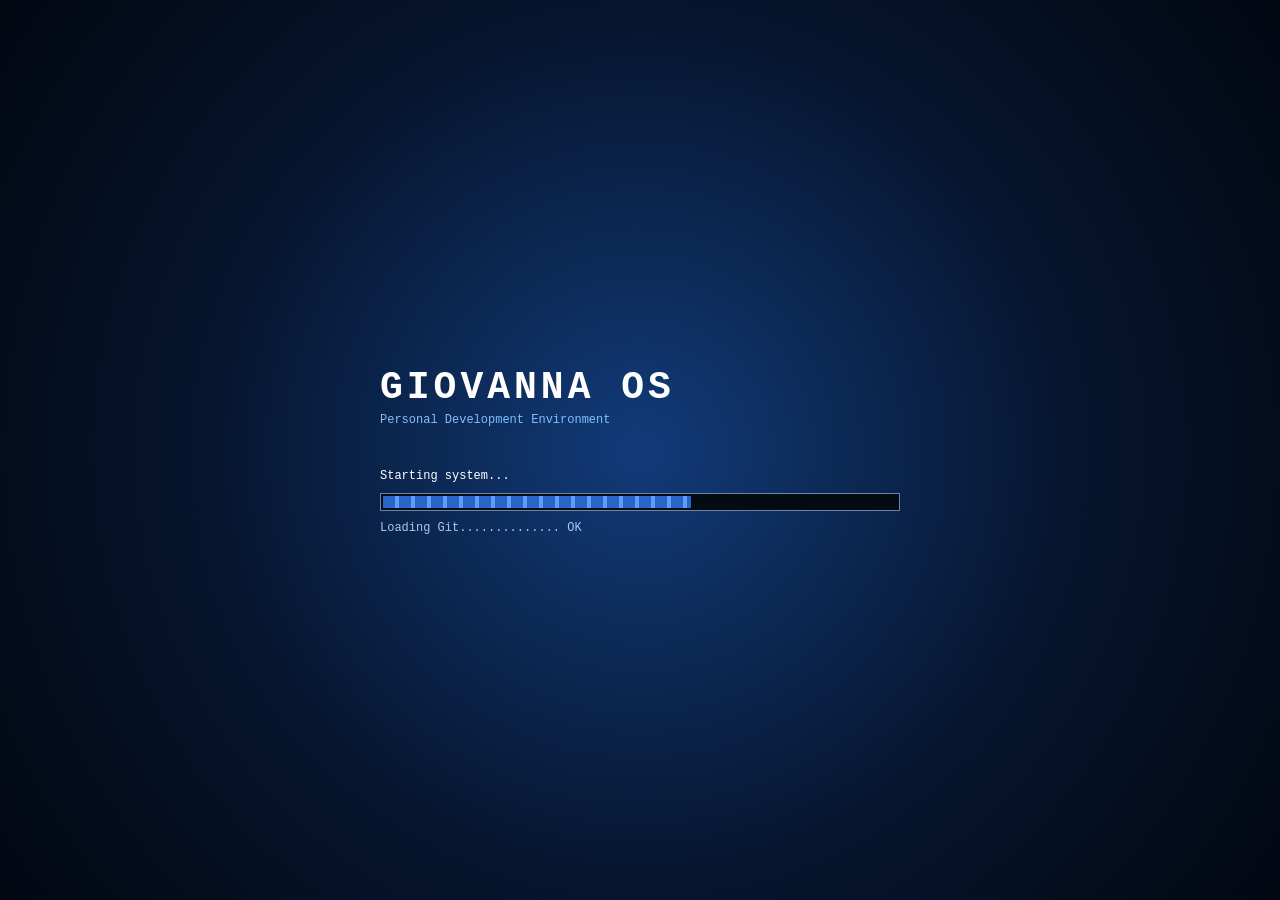
==== commit 3b225848: "feat: adicionar Media Player psicodélico" ====
--- a/index.html
+++ b/index.html
@@ -2,3034 +2,1687 @@
 
 <html lang="pt-BR">
 
-
-
 <head>
-
        <meta charset="UTF-8">
-
        <meta name="viewport" content="width=device-width, initial-scale=1.0">
 
-
-
        <title>GIOVANNA OS</title>
 
-
-
        <link rel="stylesheet" href="style.css">
-
 </head>
 
 
-
 <body>
 
+<!-- =============
+    BOOT SCREEN
+========================================================== -->
+
+       <div id="boot-screen">
+           <div class="boot-content">
+               <div class="boot-logo">
+                   GIOVANNA OS
+               </div>
+
+               <div class="boot-version">
+                   Personal Development Environment
+               </div>
+
+               <div class="boot-line">
+                   Starting system...
+               </div>
+
+               <div class="boot-progress">
+                   <div id="boot-progress-bar"></div>
+               </div>
+
+               <div id="boot-status">
+                   Initializing system...
+               </div>
+           </div>
+       </div>
 
 
 <!-- =========================================================
-
-            BOOT SCREEN
-
-       ========================================================== -->
-
-
-
-       <div id="boot-screen">
-
-
-
-           <div class="boot-content">
-
-
-
-               <div class="boot-logo">
-
-                   GIOVANNA OS
-
-               </div>
-
-
-
-               <div class="boot-version">
-
-                   Personal Development Environment
-
-               </div>
-
-
-
-               <div class="boot-line">
-
-                   Starting system...
-
-               </div>
-
-
-
-               <div class="boot-progress">
-
-                   <div id="boot-progress-bar"></div>
-
-               </div>
-
-
-
-               <div id="boot-status">
-
-                   Initializing system...
-
-               </div>
-
-
+     DESKTOP
+========================================================== -->
+
+       <main id="desktop">
+
+<!-- =====================================================
+    DESKTOP ICONS
+
+====================================================== -->
+
+           <div class="desktop-icons">
+               <div class="desktop-icon" data-window="computer-window">
+                   <div class="desktop-icon-image"></div>
+
+                   <span>My Computer</span>
+               </div>
+
+               <div class="desktop-icon" data-window="projects-window">
+                   <div class="desktop-icon-image"></div>
+
+                   <span>Projects</span>
+               </div>
+
+
+
+               <div class="desktop-icon" data-window="about-window">
+                   <div class="desktop-icon-image"></div>
+
+                   <span>About Me</span>
+               </div>
+
+               <div class="desktop-icon" data-window="skills-window">
+                   <div class="desktop-icon-image"></div>
+
+                   <span>Skills</span>
+               </div>
+
+               <div class="desktop-icon" data-window="internet-window">
+                   <div class="desktop-icon-image"></div>
+
+                   <span>Internet</span>
+               </div>
+
+               <div class="desktop-icon" data-window="media-window">
+                   <div class="desktop-icon-image"></div>
+
+                   <span>Media Player</span>
+               </div>
 
            </div>
 
 
-
+<!-- =====================================================
+    MY COMPUTER
+====================================================== -->
+
+<section class="os-window explorer-window" id="computer-window">
+       <div class="window-titlebar">
+           <div class="window-title" id="computer-window-title">
+                My Computer
+           </div>
+
+           <div class="window-controls">
+               <button class="window-minimize">_</button>
+
+               <button class="window-maximize">□</button>
+
+               <button class="window-close">X</button>
+           </div>
        </div>
 
-
-
-
-
-<!-- =========================================================
-
-            DESKTOP
-
-       ========================================================== -->
-
-
-
-       <main id="desktop">
-
+       <div class="window-menu explorer-menu">
+           <span>File</span>
+
+           <span>Edit</span>
+
+           <span>View</span>
+
+           <span>Favorites</span>
+
+           <span>Tools</span>
+
+           <span>Help</span>
+       </div>
+
+       <div class="window-toolbar explorer-toolbar">
+           <button class="explorer-nav" data-explorer-action="back" title="Back">←</button>
+
+           <button class="explorer-nav" data-explorer-action="forward" title="Forward">→</button>
+
+           <button class="explorer-nav" data-explorer-action="up" title="Up one level">↑</button>
+
+           <div class="explorer-separator"></div>
+
+           <button class="explorer-tool" data-explorer-action="search" title="Search"><img class="windows-emoji-icon" src="img/icons/windows-xp/xp-search.ico" alt="" aria-hidden="true"></button>
+
+           <button class="explorer-tool" data-explorer-action="folders" title="Folders"><img class="windows-emoji-icon" src="img/icons/windows-xp/xp-folder.ico" alt="" aria-hidden="true"></button>
+
+           <div class="toolbar-address explorer-address">
+               <span class="address-computer"><img class="windows-emoji-icon" src="img/icons/windows-xp/xp-computer.ico" alt="" aria-hidden="true"></span>
+
+               <span id="explorer-address-text">My Computer</span>
+           </div>
+
+           <button class="explorer-go" data-explorer-action="go" title="Go">▶</button>
+       </div>
+
+       <div class="explorer-body">
+           <aside class="explorer-sidebar">
+               <div class="explorer-side-title">
+                   <img class="windows-emoji-icon" src="img/icons/windows-xp/xp-folder.ico" alt="" aria-hidden="true"> File and Folder Tasks
+               </div>
+
+               <button data-explorer-path="projects">
+                   <img class="windows-emoji-icon" src="img/icons/windows-xp/xp-folder.ico" alt="" aria-hidden="true"> View my projects
+               </button>
+
+               <button data-explorer-path="skills">
+                   <img class="windows-emoji-icon" src="img/icons/windows-xp/xp-settings.ico" alt="" aria-hidden="true"> View installed skills
+               </button>
+
+               <button data-window="about-window">
+                   <img class="windows-emoji-icon" src="img/icons/windows-xp/xp-computer.ico" alt="" aria-hidden="true"> View my profile
+               </button>
+
+               <div class="explorer-side-title explorer-side-title-second">
+                   <img class="windows-emoji-icon" src="img/icons/windows-xp/xp-computer.ico" alt="" aria-hidden="true"> Other Places
+               </div>
+
+               <button class="explorer-side-link" data-explorer-path="computer">
+                   <img class="windows-emoji-icon" src="img/icons/windows-xp/xp-computer.ico" alt="" aria-hidden="true"> My Computer
+               </button>
+
+               <button class="explorer-side-link" data-explorer-path="projects">
+                   <img class="windows-emoji-icon" src="img/icons/windows-xp/xp-folder.ico" alt="" aria-hidden="true"> My Projects
+               </button>
+
+               <button class="explorer-side-link" data-window="internet-window">
+                   <img class="windows-emoji-icon" src="img/icons/windows-xp/xp-internet.ico" alt="" aria-hidden="true"> Internet
+               </button>
+
+               <div class="explorer-side-title explorer-side-title-second">
+                   <img class="windows-emoji-icon" src="img/icons/windows-xp/xp-help.ico" alt="" aria-hidden="true"> Details
+               </div>
+
+               <div class="explorer-details">
+                   <strong id="explorer-details-name">My Computer</strong>
+
+                   <span id="explorer-details-description">
+                       Personal Development Environment
+                   </span>
+               </div>
+           </aside>
+
+           <div class="explorer-main">
+               <div class="explorer-heading">
+                   <div>
+                       <h2 id="explorer-heading-title">My Computer</h2>
+
+                       <p id="explorer-heading-subtitle">
+                           Files and folders stored on this computer
+                       </p>
+                   </div>
+
+                   <div class="explorer-view-label">
+                       View: <strong>Icons</strong> ▼
+                   </div>
+               </div>
+
+               <div class="explorer-items" id="explorer-items">
+
+
+<!-- Populated by script.js -->
+
+               </div>
+           </div>
+       </div>
+
+       <div class="window-statusbar explorer-statusbar">
+           <span id="explorer-status-count">6 objects</span>
+
+           <span id="explorer-status-path">My Computer</span>
+       </div>
+
+</section>
 
 
 <!-- =====================================================
-
-                DESKTOP ICONS
-
-           ====================================================== -->
-
-
-
-           <div class="desktop-icons">
-
-
-
-               <div class="desktop-icon" data-window="computer-window">
-
-                   <div class="desktop-icon-image"></div>
-
-                   <span>My Computer</span>
-
-               </div>
-
-
-
-               <div class="desktop-icon" data-window="projects-window">
-
-                   <div class="desktop-icon-image"></div>
-
-                   <span>Projects</span>
-
-               </div>
-
-
-
-               <div class="desktop-icon" data-window="about-window">
-
-                   <div class="desktop-icon-image"></div>
-
-                   <span>About Me</span>
-
-               </div>
-
-
-
-               <div class="desktop-icon" data-window="skills-window">
-
-                   <div class="desktop-icon-image"></div>
-
-                   <span>Skills</span>
-
-               </div>
-
-
-
-               <div class="desktop-icon" data-window="internet-window">
-
-                   <div class="desktop-icon-image"></div>
-
-                   <span>Internet</span>
-
-               </div>
-
-
-
-               <div class="desktop-icon" data-window="media-window">
-
-                   <div class="desktop-icon-image"></div>
-
-                   <span>Media Player</span>
-
-               </div>
-
-
-
+    PROJECTS
+====================================================== -->
+
+           <section class="os-window" id="projects-window">
+               <div class="window-titlebar">
+                   <div class="window-title">
+                        My Projects
+                   </div>
+
+                   <div class="window-controls">
+                       <button class="window-minimize">_</button>
+
+                       <button class="window-maximize">□</button>
+
+                       <button class="window-close">X</button>
+                   </div>
+               </div>
+
+               <div class="window-menu">
+                   <span>File</span>
+
+                   <span>Edit</span>
+
+                   <span>View</span>
+
+                   <span>Favorites</span>
+
+                   <span>Tools</span>
+
+                   <span>Help</span>
+               </div>
+
+               <div class="window-toolbar">
+                   <button>←</button>
+
+                   <button>→</button>
+
+                   <button>↑</button>
+
+
+                   <div class="toolbar-address">
+                       C:\Giovanna\Projects
+                   </div>
+               </div>
+
+
+               <div class="window-content projects-content">
+                   <div class="explorer-projects-hint"><img class="windows-emoji-icon" src="img/icons/windows-xp/xp-folder.ico" alt="" aria-hidden="true"> C:\\\Giovanna\\\Projects</div>
+
+                   <div class="projects-header">
+                       <div>
+                           <h2>My Projects</h2>
+
+                           <p>
+                               Double-click a project to open it.
+                           </p>
+                       </div>
+                   </div>
+
+
+                   <div class="project-grid">
+
+<!-- API 1 -->
+                       <div class="project-item" data-window="api1-window">
+                           <div class="project-icon">
+
+                           </div>
+
+                           <div class="project-name">
+                               API-1
+                           </div>
+
+                           <div class="project-type">
+                               Algorithms
+                           </div>
+                       </div>
+
+<!-- API 2 -->
+                       <div class="project-item" data-window="api2-window">
+                           <div class="project-icon">
+
+                           </div>
+
+                           <div class="project-name">
+                               API-2
+                           </div>
+
+                           <div class="project-type">
+                               Java / MySQL
+                           </div>
+                       </div>
+
+<!-- API 3 -->
+                       <div class="project-item" data-window="api3-window">
+                           <div class="project-icon">
+
+                           </div>
+
+                           <div class="project-name">
+                               API-3
+                           </div>
+
+                           <div class="project-type">
+                               Spring Boot
+                           </div>
+                       </div>
+
+<!-- ESTAÇÃO TI -->
+                       <div class="project-item" data-window="estacao-window">
+                           <div class="project-icon">
+
+                           </div>
+
+                           <div class="project-name">
+                               Estação-TI
+                           </div>
+
+                           <div class="project-type">
+                               Node.js / WebSockets
+                           </div>
+                       </div>
+                   </div>
+               </div>
+
+
+               <div class="window-statusbar">
+                   4 objects
+               </div>
+           </section>
+
+
+<!-- =====================================================
+    API 1
+====================================================== -->
+           <section class="os-window project-window" id="api1-window">
+               <div class="window-titlebar">
+                   <div class="window-title">
+                        API-1.exe
+                   </div>
+
+                   <div class="window-controls">
+                       <button class="window-minimize">_</button>
+
+                       <button class="window-maximize">□</button>
+
+                       <button class="window-close">X</button>
+                   </div>
+               </div>
+
+               <div class="window-content project-app">
+                   <div class="app-header">
+                       <div class="app-icon">
+                           <img class="windows-emoji-icon" src="img/icons/windows-xp/xp-help.ico" alt="" aria-hidden="true">
+                       </div>
+
+                       <div>
+                           <h1>API-1</h1>
+
+                           <p>Aplicação de Cálculo de Sequências Lógicas</p>
+                       </div>
+                   </div>
+
+                   <hr>
+
+                   <h3>Project information</h3>
+
+                   <p>
+                       Primeiro projeto desenvolvido durante a formação em Banco de Dados.
+
+                       O projeto trabalha conceitos de lógica, algoritmos e raciocínio
+
+                       computacional através de diferentes sequências matemáticas.
+                   </p>
+
+                   <div class="tech-list">
+                       <span>Visualg</span>
+
+                       <span>Algorithms</span>
+
+                       <span>Logic</span>
+                   </div>
+
+                   <h3>Implemented algorithms</h3>
+
+                   <ul>
+                       <li>Fibonacci</li>
+
+                       <li>Números primos</li>
+
+                       <li>Fatorial</li>
+
+                       <li>Tribonacci</li>
+
+                       <li>Progressão geométrica</li>
+
+                       <li>Quadrados perfeitos</li>
+                   </ul>
+
+                   <a class="xp-button" href="https://github.com/Markeis24/API-1" target="_blank" rel="noopener noreferrer">
+                       Open project
+                   </a>
+               </div>
+           </section>
+
+
+<!-- =====================================================
+    API 2
+====================================================== -->
+
+           <section class="os-window project-window" id="api2-window">
+               <div class="window-titlebar">
+                   <div class="window-title">
+                        API-2.exe
+                   </div>
+
+                   <div class="window-controls">
+                       <button class="window-minimize">_</button>
+
+                       <button class="window-maximize">□</button>
+
+                       <button class="window-close">X</button>
+                   </div>
+               </div>
+
+               <div class="window-content project-app">
+                   <div class="app-header">
+                       <div class="app-icon">
+                           <img class="windows-emoji-icon" src="img/icons/windows-xp/xp-default.ico" alt="" aria-hidden="true">
+                       </div>
+
+                       <div>
+                           <h1>BlueTech</h1>
+
+                           <p>Plataforma para entrega de TG</p>
+                       </div>
+                   </div>
+
+                   <hr>
+
+                   <h3>Project information</h3>
+
+                   <p>
+                       Sistema desenvolvido para organizar o processo de entrega,
+
+                       acompanhamento e aprovação de Trabalhos de Graduação.
+                   </p>
+
+                   <div class="tech-list">
+                       <span>Java</span>
+
+                       <span>JavaFX</span>
+
+                       <span>MySQL</span>
+
+                       <span>Figma</span>
+
+                       <span>SceneBuilder</span>
+
+                       <span>Git</span>
+                   </div>
+
+                   <h3>Features</h3>
+
+                   <ul>
+                       <li>Entrega de trabalhos</li>
+
+                       <li>Controle de versões</li>
+
+                       <li>Feedback</li>
+
+                       <li>Histórico</li>
+
+                       <li>Notificações</li>
+
+                       <li>Exportação Markdown</li>
+
+                       <li>Controle de usuários</li>
+
+                       <li>Aprovação final</li>
+                   </ul>
+
+                   <a class="xp-button" href="https://github.com/Markeis24/API-2" target="_blank" rel="noopener noreferrer">
+                       Open project
+                   </a>
+               </div>
+           </section>
+
+
+<!-- =====================================================
+    API 3
+====================================================== -->
+
+           <section class="os-window project-window" id="api3-window">
+               <div class="window-titlebar">
+                   <div class="window-title">
+                        IPEMControl.exe
+                   </div>
+
+                   <div class="window-controls">
+                       <button class="window-minimize">_</button>
+
+                       <button class="window-maximize">□</button>
+
+                       <button class="window-close">X</button>
+                   </div>
+               </div>
+
+               <div class="window-content project-app ipem-app">
+                   <div class="app-header">
+                       <div class="app-icon">
+                           <img class="windows-emoji-icon" src="img/icons/windows-xp/xp-computer.ico" alt="" aria-hidden="true">
+                       </div>
+
+                       <div>
+                           <h1>IPEMControl</h1>
+
+                           <p>Vehicle & Fuel Management System</p>
+                       </div>
+                   </div>
+
+                   <hr>
+
+                   <p>
+                       Sistema de controle e análise de veículos e abastecimentos
+
+                       desenvolvido para o IPEM.
+                   </p>
+
+                   <div class="dashboard-grid">
+                       <div class="dashboard-card">
+                           <strong>Backend</strong>
+
+                           <span>Java</span>
+
+                           <span>Spring Boot</span>
+
+                           <span>Maven</span>
+                       </div>
+
+                       <div class="dashboard-card">
+                           <strong>Frontend</strong>
+
+                           <span>HTML</span>
+
+                           <span>CSS</span>
+
+                           <span>JavaScript</span>
+                       </div>
+
+                       <div class="dashboard-card">
+                           <strong>Database</strong>
+
+                           <span>SQL</span>
+
+                           <span>Relational DB</span>
+                       </div>
+
+                       <div class="dashboard-card">
+                           <strong>Tools</strong>
+
+                           <span>IntelliJ</span>
+
+                           <span>Postman</span>
+
+                           <span>GitHub</span>
+                       </div>
+                   </div>
+
+                   <h3>System modules</h3>
+
+                   <ul>
+                       <li>Vehicle management</li>
+
+                       <li>Fuel management</li>
+
+                       <li>Dashboard</li>
+
+                       <li>Reports</li>
+
+                       <li>Data analysis</li>
+                   </ul>
+
+                   <a class="xp-button" href="https://github.com/Markeis24/API-3" target="_blank" rel="noopener noreferrer">
+                       Open project
+                   </a>
+               </div>
+           </section>
+
+
+<!-- =====================================================
+    ESTAÇÃO-TI
+====================================================== -->
+
+           <section class="os-window project-window" id="estacao-window">
+               <div class="window-titlebar">
+                   <div class="window-title">
+                        Estacao-TI.exe
+                   </div>
+
+                   <div class="window-controls">
+                       <button class="window-minimize">_</button>
+
+                       <button class="window-maximize">□</button>
+
+                       <button class="window-close">X</button>
+                   </div>
+               </div>
+
+               <div class="window-content project-app station-app">
+                   <div class="app-header">
+                       <div class="app-icon">
+                           <img class="windows-emoji-icon" src="img/icons/windows-xp/xp-network-neighborhood.ico" alt="" aria-hidden="true">
+                       </div>
+
+                       <div>
+                           <h1>Estação-TI</h1>
+
+                           <p>Real-time collaborative platform</p>
+                       </div>
+                   </div>
+
+                   <hr>
+
+                   <p>
+                       Plataforma colaborativa com comunicação em tempo real,
+
+                       integração com YouTube e sincronização entre usuários.
+                   </p>
+
+                   <div class="waveform">
+                       <span></span>
+
+                       <span></span>
+
+                       <span></span>
+
+                       <span></span>
+
+                       <span></span>
+
+                       <span></span>
+
+                       <span></span>
+
+                       <span></span>
+
+                       <span></span>
+
+                       <span></span>
+
+                       <span></span>
+
+                       <span></span>
+
+                       <span></span>
+
+                       <span></span>
+
+                       <span></span>
+                   </div>
+
+                   <div class="player-controls">
+                       <button>◀◀</button>
+
+                       <button>▶</button>
+
+                       <button>▶▶</button>
+                   </div>
+
+                   <div class="tech-list">
+                       <span>Node.js</span>
+
+                       <span>Express</span>
+
+                       <span>Socket.IO</span>
+
+                       <span>WebSockets</span>
+
+                       <span>JavaScript</span>
+
+                       <span>YouTube API</span>
+
+                       <span>Render</span>
+                   </div>
+
+                   <h3>Features</h3>
+
+                   <ul>
+                       <li>Real-time communication</li>
+
+                       <li>Shared rooms</li>
+
+                       <li>Collaborative queue</li>
+
+                       <li>YouTube integration</li>
+
+                       <li>Frontend / Backend integration</li>
+
+                       <li>Deployment</li>
+                   </ul>
+
+                   <a class="xp-button" href="https://github.com/Markeis24/Estacao-TI" target="_blank" rel="noopener noreferrer">
+                       Open project
+                   </a>
+               </div>
+           </section>
+
+
+<!-- =====================================================
+    ABOUT.EXE
+====================================================== -->
+
+           <section class="os-window" id="about-window">
+               <div class="window-titlebar">
+                   <div class="window-title">
+                        ABOUT.EXE
+                   </div>
+
+                   <div class="window-controls">
+                       <button class="window-minimize">_</button>
+
+                       <button class="window-maximize">□</button>
+
+                       <button class="window-close">X</button>
+                   </div>
+               </div>
+
+               <div class="window-menu">
+                   <span>File</span>
+
+                   <span>Edit</span>
+
+                   <span>View</span>
+
+                   <span>Help</span>
+               </div>
+
+               <div class="window-content about-content">
+                   <div class="about-top">
+                       <div class="about-avatar">
+                           <img class="windows-emoji-icon" src="img/icons/windows-xp/xp-computer.ico" alt="" aria-hidden="true">
+                       </div>
+
+                       <div>
+                           <div class="about-name">
+                               GIOVANNA MARQUES
+                           </div>
+
+                           <div class="about-role">
+                               Database Student · IT Intern
+                           </div>
+
+                           <div class="about-status">
+                               ● SYSTEM USER
+                           </div>
+                       </div>
+                   </div>
+
+
+                   <div class="about-box">
+                       <div class="about-box-title">
+                           ABOUT ME
+                       </div>
+
+                       <p>
+                           Olá! Eu sou a Giovanna, estudante de Banco de Dados
+                           na FATEC e apaixonada por tecnologia, programação,
+                           dados e automação.
+                       </p>
+
+                       <p>
+                           Atualmente atuo como estagiária de TI, trabalhando
+                           principalmente com automação de processos e buscando
+                           transformar tarefas repetitivas em soluções mais
+                           eficientes.
+                       </p>
+
+
+
+                       <p>
+                           Minha formação combina desenvolvimento de software,
+                           bancos de dados e análise de dados, com projetos
+                           envolvendo Java, Spring Boot, SQL, JavaScript,
+                           Node.js e outras tecnologias.
+                       </p>
+                   </div>
+
+                   <div class="about-box">
+                       <div class="about-box-title">
+                           CURRENT STATUS
+                       </div>
+
+                       <div class="system-info">
+                           <div>
+                               <strong>USER:</strong>
+
+                               Giovanna
+                           </div>
+
+                           <div>
+                               <strong>ROLE:</strong>
+
+                               IT Intern
+                           </div>
+
+                           <div>
+                               <strong>EDUCATION:</strong>
+
+                               Database
+                           </div>
+
+                           <div>
+                               <strong>INTEREST:</strong>
+
+                               Technology / Data / Automation
+                           </div>
+
+                           <div>
+                               <strong>STATUS:</strong>
+
+                               Learning...
+                           </div>
+                       </div>
+                   </div>
+
+
+                   <div class="about-links">
+                       <a class="xp-button github-button" href="https://github.com/markeis24" target="_blank" rel="noopener noreferrer">
+                           GitHub
+                       </a>
+
+                       <a class="xp-button linkedin-button" href="https://www.linkedin.com/in/giovanna-marques-221998397" target="_blank" rel="noopener noreferrer">
+                           LinkedIn
+                       </a>
+                   </div>
+               </div>
+
+
+               <div class="window-statusbar">
+                   ABOUT.EXE — Giovanna OS
+               </div>
+           </section>
+
+
+<!-- =====================================================
+    SKILLS.EXE
+====================================================== -->
+
+           <section class="os-window" id="skills-window">
+               <div class="window-titlebar">
+                   <div class="window-title">
+                        SKILLS.EXE
+                   </div>
+
+                   <div class="window-controls">
+                       <button class="window-minimize">_</button>
+
+                       <button class="window-maximize">□</button>
+
+                       <button class="window-close">X</button>
+                   </div>
+               </div>
+
+
+               <div class="window-menu">
+                   <span>File</span>
+
+                   <span>Edit</span>
+
+                   <span>View</span>
+
+                   <span>Tools</span>
+
+                   <span>Help</span>
+               </div>
+
+
+               <div class="skills-layout">
+
+<!-- LEFT SIDEBAR -->
+                   <aside class="skills-sidebar">
+                       <div class="skills-side-title">
+                           Software Tasks
+                       </div>
+
+                       <button class="skills-side-button active">
+                           <span><img class="windows-emoji-icon" src="img/icons/windows-xp/xp-cdrom.ico" alt="" aria-hidden="true"></span>
+
+                           Installed Programs
+                       </button>
+
+                       <button class="skills-side-button">
+                           <span><img class="windows-emoji-icon" src="img/icons/windows-xp/xp-run.ico" alt="" aria-hidden="true"></span>
+
+                           Add New Program
+                       </button>
+
+                       <button class="skills-side-button">
+                           <span><img class="windows-emoji-icon" src="img/icons/windows-xp/xp-program-group.ico" alt="" aria-hidden="true"></span>
+
+                           Windows Components
+                       </button>
+
+
+                       <div class="skills-side-separator"></div>
+
+
+                       <div class="skills-side-title">
+                           See Also
+                       </div>
+
+                       <button class="skills-side-link">
+                           <img class="windows-emoji-icon" src="img/icons/windows-xp/xp-computer.ico" alt="" aria-hidden="true"> System
+                       </button>
+
+                       <button class="skills-side-link">
+                           <img class="windows-emoji-icon" src="img/icons/windows-xp/xp-internet.ico" alt="" aria-hidden="true"> Internet
+                       </button>
+
+                       <button class="skills-side-link">
+                           <img class="windows-emoji-icon" src="img/icons/windows-xp/xp-folder.ico" alt="" aria-hidden="true"> My Projects
+                       </button>
+                   </aside>
+
+<!-- MAIN CONTENT -->
+                   <div class="skills-main">
+                       <div class="skills-heading">
+                           <div>
+                               <h1>
+                                   Add or Remove Programs
+                               </h1>
+
+                               <p>
+                                   Currently installed programs
+                               </p>
+                           </div>
+
+                           <label class="show-updates">
+                               <input type="checkbox">
+
+                               Show updates
+                           </label>
+                       </div>
+
+
+                       <div class="skills-sort">
+                           <span>
+                               Sort by:
+                           </span>
+
+                           <select>
+                               <option>Name</option>
+
+                               <option>Size</option>
+
+                               <option>Last Used</option>
+                           </select>
+                       </div>
+
+<!-- INSTALLED SKILLS: individual programs -->
+                       <div class="skill-program">
+                           <div class="skill-program-icon">
+                               <img src="https://cdn.jsdelivr.net/gh/devicons/devicon@latest/icons/c/c-original.svg" alt="C logo" loading="lazy" onerror="this.style.display='none'; this.parentElement.textContent='C';">
+                           </div>
+
+                           <div class="skill-program-info">
+                               <strong>C Programming</strong>
+
+                               <span>Algorithms · Logic · Programming</span>
+
+                               <small>Development</small>
+                           </div>
+
+                           <button class="change-button" type="button">Change/Remove</button>
+                       </div>
+
+                       <div class="skill-program">
+                           <div class="skill-program-icon">
+                               <img src="https://cdn.jsdelivr.net/gh/devicons/devicon@latest/icons/java/java-original.svg" alt="Java logo" loading="lazy" onerror="this.style.display='none'; this.parentElement.textContent='Jav';">
+                           </div>
+
+                           <div class="skill-program-info">
+                               <strong>Java Development Kit</strong>
+
+                               <span>Java · Object-Oriented Programming</span>
+
+                               <small>Development</small>
+                           </div>
+
+                           <button class="change-button" type="button">Change/Remove</button>
+                       </div>
+
+                       <div class="skill-program">
+                           <div class="skill-program-icon">
+                               <img src="https://cdn.jsdelivr.net/gh/devicons/devicon@latest/icons/spring/spring-original.svg" alt="Spring Boot logo" loading="lazy" onerror="this.style.display='none'; this.parentElement.textContent='Spr';">
+                           </div>
+
+                           <div class="skill-program-info">
+                               <strong>Spring Boot</strong>
+
+                               <span>Java Backend · REST APIs</span>
+
+                               <small>Development</small>
+                           </div>
+
+                           <button class="change-button" type="button">Change/Remove</button>
+                       </div>
+
+                       <div class="skill-program">
+                           <div class="skill-program-icon">
+                               <img src="https://cdn.jsdelivr.net/gh/devicons/devicon@latest/icons/mysql/mysql-original.svg" alt="MySQL logo" loading="lazy" onerror="this.style.display='none'; this.parentElement.textContent='MyS';">
+                           </div>
+
+                           <div class="skill-program-info">
+                               <strong>MySQL Database</strong>
+
+                               <span>Relational Database · SQL</span>
+
+                               <small>Database</small>
+                           </div>
+
+                           <button class="change-button" type="button">Change/Remove</button>
+                       </div>
+
+                       <div class="skill-program">
+                           <div class="skill-program-icon">
+                               <img src="https://cdn.jsdelivr.net/gh/devicons/devicon@latest/icons/sqlite/sqlite-original.svg" alt="SQLite logo" loading="lazy" onerror="this.style.display='none'; this.parentElement.textContent='SQL';">
+                           </div>
+
+                           <div class="skill-program-info">
+                               <strong>SQLite</strong>
+
+                               <span>Embedded Relational Database</span>
+
+                               <small>Database</small>
+                           </div>
+
+                           <button class="change-button" type="button">Change/Remove</button>
+                       </div>
+
+
+
+                       <div class="skill-program">
+                           <div class="skill-program-icon">
+                               <img src="https://cdn.jsdelivr.net/gh/devicons/devicon@latest/icons/html5/html5-original.svg" alt="HTML5 logo" loading="lazy" onerror="this.style.display='none'; this.parentElement.textContent='HTM';">
+                           </div>
+
+                           <div class="skill-program-info">
+                               <strong>HTML5</strong>
+
+                               <span>Semantic Markup · Web Structure</span>
+
+                               <small>Web Development</small>
+                           </div>
+
+                           <button class="change-button" type="button">Change/Remove</button>
+                       </div>
+
+                       <div class="skill-program">
+                           <div class="skill-program-icon">
+                               <img src="https://cdn.jsdelivr.net/gh/devicons/devicon@latest/icons/css3/css3-original.svg" alt="CSS3 logo" loading="lazy" onerror="this.style.display='none'; this.parentElement.textContent='CSS';">
+                           </div>
+
+                           <div class="skill-program-info">
+                               <strong>CSS3</strong>
+
+                               <span>Styling · Responsive Interfaces</span>
+
+                               <small>Web Development</small>
+                           </div>
+
+                           <button class="change-button" type="button">Change/Remove</button>
+                       </div>
+
+
+
+                       <div class="skill-program">
+                           <div class="skill-program-icon">
+                               <img src="https://cdn.jsdelivr.net/gh/devicons/devicon@latest/icons/javascript/javascript-original.svg" alt="JavaScript logo" loading="lazy" onerror="this.style.display='none'; this.parentElement.textContent='Jav';">
+                           </div>
+
+                           <div class="skill-program-info">
+                               <strong>JavaScript</strong>
+
+                               <span>Frontend · Node.js · Express · Socket.IO</span>
+
+                               <small>Web Development</small>
+                           </div>
+
+                           <button class="change-button" type="button">Change/Remove</button>
+                       </div>
+
+
+
+                       <div class="skill-program">
+                           <div class="skill-program-icon">
+                               <img src="https://cdn.jsdelivr.net/gh/devicons/devicon@latest/icons/git/git-original.svg" alt="Git logo" loading="lazy" onerror="this.style.display='none'; this.parentElement.textContent='Git';">
+                           </div>
+
+                           <div class="skill-program-info">
+                               <strong>Git</strong>
+
+                               <span>Version Control</span>
+
+                               <small>Development Tools</small>
+                           </div>
+
+                           <button class="change-button" type="button">Change/Remove</button>
+                       </div>
+
+
+
+                       <div class="skill-program">
+                           <div class="skill-program-icon">
+                               <img src="https://cdn.jsdelivr.net/gh/devicons/devicon@latest/icons/github/github-original.svg" alt="GitHub logo" loading="lazy" onerror="this.style.display='none'; this.parentElement.textContent='Git';">
+                           </div>
+
+                           <div class="skill-program-info">
+                               <strong>GitHub</strong>
+
+                               <span>Repositories · Projects · Collaboration</span>
+
+                               <small>Development Tools</small>
+                           </div>
+
+                           <button class="change-button" type="button">Change/Remove</button>
+                       </div>
+
+
+                       <div class="skill-program">
+                           <div class="skill-program-icon">
+                               <img src="https://cdn.jsdelivr.net/gh/devicons/devicon@latest/icons/postman/postman-original.svg" alt="Postman logo" loading="lazy" onerror="this.style.display='none'; this.parentElement.textContent='Pos';">
+                           </div>
+
+                           <div class="skill-program-info">
+                               <strong>Postman</strong>
+
+                               <span>API Testing · HTTP Requests</span>
+
+                               <small>Development Tools</small>
+                           </div>
+
+                           <button class="change-button" type="button">Change/Remove</button>
+                       </div>
+
+
+                       <div class="skill-program">
+                           <div class="skill-program-icon">
+                               <img src="https://cdn.jsdelivr.net/gh/devicons/devicon@latest/icons/eclipse/eclipse-original.svg" alt="Eclipse logo" loading="lazy" onerror="this.style.display='none'; this.parentElement.textContent='Ecl';">
+                           </div>
+
+                           <div class="skill-program-info">
+                               <strong>Eclipse IDE</strong>
+
+                               <span>Java Development Environment</span>
+
+                               <small>Development Tools</small>
+                           </div>
+
+                           <button class="change-button" type="button">Change/Remove</button>
+                       </div>
+
+
+                       <div class="skill-program">
+                           <div class="skill-program-icon">
+                               <img src="https://cdn.jsdelivr.net/gh/devicons/devicon@latest/icons/intellij/intellij-original.svg" alt="IntelliJ IDEA logo" loading="lazy" onerror="this.style.display='none'; this.parentElement.textContent='Int';">
+                           </div>
+
+                           <div class="skill-program-info">
+                               <strong>IntelliJ IDEA</strong>
+
+                               <span>Java · Spring Boot</span>
+
+                               <small>Development Tools</small>
+                           </div>
+
+                           <button class="change-button" type="button">Change/Remove</button>
+                       </div>
+
+
+                       <div class="skill-program">
+                           <div class="skill-program-icon">
+                               <img src="https://cdn.jsdelivr.net/gh/devicons/devicon@latest/icons/clion/clion-original.svg" alt="CLion logo" loading="lazy" onerror="this.style.display='none'; this.parentElement.textContent='CLi';">
+                           </div>
+
+                           <div class="skill-program-info">
+                               <strong>CLion</strong>
+
+                               <span>C/C++ Development Environment</span>
+
+                               <small>Development Tools</small>
+                           </div>
+
+                           <button class="change-button" type="button">Change/Remove</button>
+                       </div>
+
+
+                       <div class="skill-program">
+                           <div class="skill-program-icon">
+                               <img src="https://cdn.jsdelivr.net/gh/devicons/devicon@latest/icons/vscode/vscode-original.svg" alt="Visual Studio Code logo" loading="lazy" onerror="this.style.display='none'; this.parentElement.textContent='Vis';">
+                           </div>
+
+                           <div class="skill-program-info">
+                               <strong>Visual Studio Code</strong>
+
+                               <span>Code Editor · Extensions</span>
+
+                               <small>Development Tools</small>
+                           </div>
+
+                           <button class="change-button" type="button">Change/Remove</button>
+                       </div>
+
+
+                       <div class="skill-program">
+                           <div class="skill-program-icon">
+                               <img src="https://cdn.jsdelivr.net/gh/devicons/devicon@latest/icons/figma/figma-original.svg" alt="Figma logo" loading="lazy" onerror="this.style.display='none'; this.parentElement.textContent='Fig';">
+                           </div>
+
+                           <div class="skill-program-info">
+                               <strong>Figma</strong>
+
+                               <span>Interface Design · Prototyping</span>
+
+                               <small>Design</small>
+                           </div>
+
+                           <button class="change-button" type="button">Change/Remove</button>
+                       </div>
+
+
+                       <div class="skill-program">
+                           <div class="skill-program-icon">
+                               <img src="https://cdn.jsdelivr.net/gh/devicons/devicon@latest/icons/linux/linux-original.svg" alt="Linux logo" loading="lazy" onerror="this.style.display='none'; this.parentElement.textContent='Lin';">
+                           </div>
+
+                           <div class="skill-program-info">
+                               <strong>Linux</strong>
+
+                               <span>Operating System · Development Environment</span>
+
+                               <small>Operating Systems</small>
+                           </div>
+
+                           <button class="change-button" type="button">Change/Remove</button>
+                       </div>
+
+
+                       <div class="skill-program">
+                           <div class="skill-program-icon">
+                               <img src="https://cdn.jsdelivr.net/gh/devicons/devicon@latest/icons/windows8/windows8-original.svg" alt="Windows logo" loading="lazy" onerror="this.style.display='none'; this.parentElement.textContent='Win';">
+                           </div>
+
+                           <div class="skill-program-info">
+                               <strong>Windows</strong>
+
+                               <span>Operating System · Desktop Environment</span>
+
+                               <small>Operating Systems</small>
+                           </div>
+
+                           <button class="change-button" type="button">Change/Remove</button>
+                       </div>
+
+
+                       <div class="skill-program">
+                           <div class="skill-program-icon">
+                               <img src="https://cdn.jsdelivr.net/gh/devicons/devicon@latest/icons/docker/docker-original.svg" alt="Docker logo" loading="lazy" onerror="this.style.display='none'; this.parentElement.textContent='Doc';">
+                           </div>
+
+                           <div class="skill-program-info">
+                               <strong>Docker</strong>
+
+                               <span>Containers · Development Environment</span>
+
+                               <small>Infrastructure</small>
+                           </div>
+
+                           <button class="change-button" type="button">Change/Remove</button>
+                       </div>
+
+
+                       <div class="skill-program">
+                           <div class="skill-program-icon">
+                               <img src="https://cdn.jsdelivr.net/gh/devicons/devicon@latest/icons/oracle/oracle-original.svg" alt="Oracle Database logo" loading="lazy" onerror="this.style.display='none'; this.parentElement.textContent='Ora';">
+                           </div>
+
+                           <div class="skill-program-info">
+                               <strong>Oracle Database</strong>
+
+                               <span>SQL · Relational Database</span>
+
+                               <small>Database</small>
+                           </div>
+
+                           <button class="change-button" type="button">Change/Remove</button>
+                       </div>
+
+
+                       <div class="skill-program">
+                           <div class="skill-program-icon">
+                               <img src="https://cdn.jsdelivr.net/gh/devicons/devicon@latest/icons/oracle/oracle-original.svg" alt="Oracle Cloud logo" loading="lazy" onerror="this.style.display='none'; this.parentElement.textContent='Ora';">
+                           </div>
+
+                           <div class="skill-program-info">
+                               <strong>Oracle Cloud Infrastructure</strong>
+
+                               <span>Cloud Services · Oracle Ecosystem</span>
+
+                               <small>Cloud</small>
+                           </div>
+
+                           <button class="change-button" type="button">Change/Remove</button>
+                       </div>
+                   </div>
+               </div>
+
+
+               <div class="window-statusbar">
+                   21 programs currently installed
+               </div>
+           </section>
+
+<!-- =====================================================
+    INTERNET
+====================================================== -->
+
+           <section class="os-window" id="internet-window">
+               <div class="window-titlebar">
+                   <div class="window-title">Internet Explorer</div>
+
+                   <div class="window-controls">
+                       <button class="window-minimize">_</button>
+
+                       <button class="window-maximize">□</button>
+
+                       <button class="window-close">X</button>
+                   </div>
+               </div>
+
+               <div class="window-menu">
+                   <span>File</span><span>Edit</span><span>View</span><span>Favorites</span><span>Tools</span><span>Help</span>
+               </div>
+
+               <div class="window-toolbar">
+                   <button type="button" title="Back">←</button>
+
+                   <button type="button" title="Forward">→</button>
+
+                   <button type="button" title="Refresh">↻</button>
+
+                   <button type="button" title="Home"><img class="windows-emoji-icon" src="img/icons/windows-xp/xp-desktop.ico" alt="" aria-hidden="true"></button>
+
+                   <div class="toolbar-address">http://www.google.com</div>
+               </div>
+
+               <div class="window-content browser-content google-era-content">
+                   <div class="google-era-page">
+                       <div class="google-era-logo" aria-label="Google"><span>G</span><span>o</span><span>o</span><span>g</span><span>l</span><span>e</span></div>
+
+                       <div class="google-era-tagline">Search the web using Google!</div>
+
+                       <form class="google-era-form" id="google-era-form" autocomplete="off">
+                           <div class="google-search-wrap">
+                               <input id="google-era-search" class="google-era-search" type="text" aria-label="Search only Giovanna's profiles" placeholder="Search GitHub or LinkedIn" autocomplete="off" spellcheck="false">
+
+                               <div class="google-era-suggestions" id="google-era-suggestions" hidden>
+                                   <div class="google-suggestion-heading">Search Giovanna's profiles</div>
+
+                                   <a href="https://github.com/markeis24" target="_blank" rel="noopener noreferrer" data-search-profile="github"><strong>GitHub</strong><small>github.com/markeis24</small></a>
+
+                                   <a href="https://www.linkedin.com/in/giovanna-marques-221998397" target="_blank" rel="noopener noreferrer" data-search-profile="linkedin"><strong>LinkedIn</strong><small>linkedin.com/in/giovanna-marques-221998397</small></a>
+                               </div>
+                           </div>
+
+                           <div class="google-era-actions">
+                               <button type="submit">Google Search</button>
+
+                               <button type="button" id="google-era-lucky">I'm Feeling Lucky</button>
+                           </div>
+                       </form>
+
+                       <div class="google-era-footer">Search is limited to Giovanna's GitHub and LinkedIn profiles.</div>
+                   </div>
+               </div>
+           </section>
+
+
+<!-- =====================================================
+    MEDIA PLAYER
+====================================================== -->
+
+           <section class="os-window media-player-window" id="media-window">
+               <div class="media-player-shell">
+                   <div class="media-player-top">
+                       <div class="media-player-brand">
+                           Media Player
+                       </div>
+
+                       <div class="media-player-window-controls">
+                           <button type="button" class="mp-window-button" data-mp-action="minimize">−</button>
+
+                           <button type="button" class="mp-window-button" data-mp-action="maximize">□</button>
+
+                           <button type="button" class="mp-window-button mp-close" data-mp-action="close">×</button>
+                       </div>
+
+                   </div>
+
+                   <nav class="mp-menu-bar" aria-label="Menu do Media Player">
+                       <div class="mp-menu-wrap"><button type="button" class="mp-menu-trigger" data-mp-menu="arquivo" aria-expanded="false">Arquivo</button><div class="mp-menu-popup" data-mp-popup="arquivo" hidden>
+                           <button type="button" data-mp-menu-action="open-playlist">Abrir lista de reprodução</button><div class="mp-menu-separator"></div><button type="button" data-mp-menu-action="close-player">Sair</button>
+                       </div></div>
+                       <div class="mp-menu-wrap"><button type="button" class="mp-menu-trigger" data-mp-menu="exibir" aria-expanded="false">Exibir</button><div class="mp-menu-popup" data-mp-popup="exibir" hidden>
+                           <button type="button" data-mp-visual="bars">▥ Barras animadas</button><button type="button" data-mp-visual="wave">〰 Onda digital</button><button type="button" data-mp-visual="orbit">◉ Órbita</button><button type="button" data-mp-visual="classic">▦ Visualização clássica</button><button type="button" data-mp-visual="psychedelic">✺ Formas psicodélicas</button><div class="mp-menu-separator"></div><button type="button" data-mp-menu-action="open-equalizer">Equalizador gráfico...</button>
+                       </div></div>
+                       <div class="mp-menu-wrap"><button type="button" class="mp-menu-trigger" data-mp-menu="reproduzir" aria-expanded="false">Reproduzir</button><div class="mp-menu-popup" data-mp-popup="reproduzir" hidden>
+                           <button type="button" data-mp-menu-action="previous">⏮ Música anterior</button><button type="button" data-mp-menu-action="play">▶ Reproduzir / pausar</button><button type="button" data-mp-menu-action="stop">■ Parar</button><button type="button" data-mp-menu-action="next">⏭ Próxima música</button><div class="mp-menu-separator"></div><button type="button" data-mp-toggle="shuffle">☐ Reprodução aleatória</button><button type="button" data-mp-toggle="repeat">☐ Repetir faixa</button>
+                       </div></div>
+                       <div class="mp-menu-wrap"><button type="button" class="mp-menu-trigger" data-mp-menu="ferramentas" aria-expanded="false">Ferramentas</button><div class="mp-menu-popup" data-mp-popup="ferramentas" hidden>
+                           <button type="button" data-mp-menu-action="open-equalizer">Equalizador gráfico...</button><button type="button" data-mp-menu-action="open-playlist">Lista de reprodução</button>
+                       </div></div>
+                       <div class="mp-menu-wrap"><button type="button" class="mp-menu-trigger" data-mp-menu="ajuda" aria-expanded="false">Ajuda</button><div class="mp-menu-popup" data-mp-popup="ajuda" hidden>
+                           <div class="mp-menu-about"><strong>WMedia Player Series</strong><small>Giovanna OS</small><small>Reprodutor local de áudio</small></div>
+                       </div></div>
+                   </nav>
+
+                   <div class="mp-now-playing-tab"><span class="mp-tab-led"></span> EM REPRODUÇÃO <span class="mp-tab-caption">GIOVANNA OS • MEDIA</span></div>
+
+                   <div class="media-player-display">
+                       <div class="mp-display-grid"></div>
+
+                       <div class="mp-display-content">
+                           <div class="mp-display-label">EM REPRODUÇÃO</div>
+
+                           <div class="mp-track-title" id="mp-track-title">ESTACAO-TI</div>
+
+                           <div class="mp-track-subtitle" id="mp-track-subtitle">Giovanna Marques</div>
+
+
+                           <div class="mp-time-row">
+                               <span id="mp-current-time">00:00</span>
+
+                               <span>/</span>
+
+                               <span id="mp-total-time">03:42</span>
+                           </div>
+                       </div>
+
+                       <div class="mp-visualizer" id="mp-visualizer">
+                           <canvas id="mp-psychedelic-canvas" aria-label="Visualização psicodélica reativa à música" hidden></canvas>
+
+                           <span></span><span></span><span></span><span></span><span></span>
+
+                           <span></span><span></span><span></span><span></span><span></span>
+ Media Player
+                           <span></span><span></span><span></span><span></span><span></span>
+                       </div>
+
+                   </div>
+
+                   <section class="mp-dock" id="mp-dock" hidden aria-label="Painel do Media Player">
+                       <div class="mp-dock-heading">
+                           <strong id="mp-dock-title">LISTA DE REPRODUÇÃO</strong>
+                           <button type="button" class="mp-dock-close" data-mp-action="dock-close" aria-label="Fechar painel">×</button>
+                       </div>
+
+                       <div class="mp-dock-body" id="mp-playlist-panel">
+                           <div class="mp-playlist-summary"><span>♫</span><div><strong>Minhas músicas</strong><small>GIOVANNA OS • 10 FAIXAS</small></div></div>
+                           <div class="mp-playlist-list" id="mp-playlist-list"></div>
+                       </div>
+
+                       <div class="mp-dock-body mp-equalizer-panel" id="mp-equalizer-panel" hidden>
+                           <div class="mp-eq-header"><strong>Equalizador gráfico</strong><label><input type="checkbox" id="mp-eq-enabled" checked> Ativado</label></div>
+                           
+                           <div class="mp-eq-sliders">
+                               <label><span>60 Hz</span><input type="range" data-eq-band="0" min="-12" max="12" value="0"><output>0 dB</output></label>
+                               <label><span>170 Hz</span><input type="range" data-eq-band="1" min="-12" max="12" value="0"><output>0 dB</output></label>
+                               <label><span>310 Hz</span><input type="range" data-eq-band="2" min="-12" max="12" value="0"><output>0 dB</output></label>
+                               <label><span>1 kHz</span><input type="range" data-eq-band="3" min="-12" max="12" value="0"><output>0 dB</output></label>
+                               <label><span>6 kHz</span><input type="range" data-eq-band="4" min="-12" max="12" value="0"><output>0 dB</output></label>
+                               <label><span>12 kHz</span><input type="range" data-eq-band="5" min="-12" max="12" value="0"><output>0 dB</output></label>
+                           </div>
+
+                           <div class="mp-eq-presets"><span>Predefinições:</span><button type="button" data-eq-preset="flat">Normal</button><button type="button" data-eq-preset="bass">Graves</button><button type="button" data-eq-preset="pop">Pop</button><button type="button" data-eq-preset="rock">Rock</button></div>
+                       </div>
+                   </section>
+
+                   <div class="mp-progress-area">
+                       <div class="mp-progress-track" id="mp-progress-track">
+                           <div class="mp-progress-fill" id="mp-progress-fill"></div>
+
+                           <div class="mp-progress-thumb" id="mp-progress-thumb"></div>
+                       </div>
+                   </div>
+
+                   <div class="mp-controls">
+                       <button type="button" class="mp-round-button mp-prev" data-mp-action="previous" title="Música anterior">|◀</button>
+
+                       <button type="button" class="mp-round-button mp-play" id="mp-play-button" data-mp-action="play" title="Reproduzir / pausar">▶</button>
+
+                       <button type="button" class="mp-round-button" data-mp-action="stop" title="Parar">■</button>
+
+                       <button type="button" class="mp-round-button mp-next" data-mp-action="next" title="Próxima música">▶|</button>
+                   </div>
+
+                   <div class="mp-bottom">
+                       <button type="button" class="mp-small-button" data-mp-action="playlist">LISTA DE REPRODUÇÃO</button>
+
+                       <div class="mp-volume">
+                           <span class="mp-volume-icon"><img class="windows-emoji-icon" src="img/icons/windows-xp/xp-midi.ico" alt="" aria-hidden="true"></span>
+
+                           <input type="range" id="mp-volume-control" min="0" max="100" value="75">
+                       </div>
+
+                       <button type="button" class="mp-small-button" data-mp-action="equalizer">EFEITOS</button>
+                   </div>
+
+                   <div class="mp-status-bar">
+                       <span id="mp-status">PRONTO</span>
+
+                       <span class="mp-status-right">GIOVANNA OS MEDIA</span>
+                   </div>
+               </div>
+           </section>
+
+
+<!-- =====================================================
+    START MENU
+====================================================== -->
+
+           <div id="start-menu">
+               <div class="start-header">
+                   <div class="start-avatar">
+                       <img class="windows-emoji-icon" src="img/icons/windows-xp/xp-computer.ico" alt="" aria-hidden="true">
+                   </div>
+
+                   <div>
+                       <strong>Giovanna</strong>
+
+                       <span>Personal Computer</span>
+                   </div>
+               </div>
+
+
+               <div class="start-body">
+                   <div class="start-column">
+                       <button data-window="about-window">
+                           <img class="windows-emoji-icon" src="img/icons/windows-xp/xp-computer.ico" alt="" aria-hidden="true"> About Me
+                       </button>
+
+                       <button data-window="projects-window">
+                           <img class="windows-emoji-icon" src="img/icons/windows-xp/xp-folder.ico" alt="" aria-hidden="true"> My Projects
+                       </button>
+
+                       <button data-window="skills-window">
+                           <img class="windows-emoji-icon" src="img/icons/windows-xp/xp-settings.ico" alt="" aria-hidden="true"> Skills
+                       </button>
+
+                       <button data-window="internet-window">
+                           <img class="windows-emoji-icon" src="img/icons/windows-xp/xp-internet.ico" alt="" aria-hidden="true"> Internet
+                       </button>
+
+                       <button data-window="media-window">
+                           <img class="windows-emoji-icon" src="img/icons/windows-xp/xp-midi.ico" alt="" aria-hidden="true"> Media Player
+                       </button>
+                   </div>
+
+
+                   <div class="start-column right">
+                       <button data-window="computer-window">
+                           <img class="windows-emoji-icon" src="img/icons/windows-xp/xp-computer.ico" alt="" aria-hidden="true"> My Computer
+                       </button>
+
+                       <button>
+                           <img class="windows-emoji-icon" src="img/icons/windows-xp/xp-write.ico" alt="" aria-hidden="true"> My Documents
+                       </button>
+
+                       <button>
+                           <img class="windows-emoji-icon" src="img/icons/windows-xp/xp-image.ico" alt="" aria-hidden="true"> My Pictures
+                       </button>
+
+                       <button>
+                           <img class="windows-emoji-icon" src="img/icons/windows-xp/xp-midi.ico" alt="" aria-hidden="true"> My Music
+                       </button>
+
+                       <button>
+                           <img class="windows-emoji-icon" src="img/icons/windows-xp/xp-settings.ico" alt="" aria-hidden="true"> Control Panel
+                       </button>
+
+                       <button>
+                           <img class="windows-emoji-icon" src="img/icons/windows-xp/xp-search.ico" alt="" aria-hidden="true"> Search
+                       </button>
+
+                       <button>
+                           ▶ Run...
+                       </button>
+                   </div>
+               </div>
+
+
+               <div class="start-footer">
+                   <button>
+                       <img class="windows-emoji-icon" src="img/icons/windows-xp/xp-logoff.ico" alt="" aria-hidden="true"> Log Off
+                   </button>
+
+                   <button>
+                       <img class="windows-emoji-icon" src="img/icons/windows-xp/xp-shutdown.ico" alt="" aria-hidden="true"> Turn Off Computer
+                   </button>
+               </div>
            </div>
 
 
-
-
-
 <!-- =====================================================
-
-                MY COMPUTER
-
-           ====================================================== -->
-
-
-
-<section class="os-window explorer-window" id="computer-window">
-
-
-
-       <div class="window-titlebar">
-
-
-
-           <div class="window-title" id="computer-window-title">
-
-                My Computer
-
-           </div>
-
-
-
-           <div class="window-controls">
-
-               <button class="window-minimize">_</button>
-
-               <button class="window-maximize">□</button>
-
-               <button class="window-close">X</button>
-
-           </div>
-
-
-
-       </div>
-
-
-
-       <div class="window-menu explorer-menu">
-
-           <span>File</span>
-
-           <span>Edit</span>
-
-           <span>View</span>
-
-           <span>Favorites</span>
-
-           <span>Tools</span>
-
-           <span>Help</span>
-
-       </div>
-
-
-
-       <div class="window-toolbar explorer-toolbar">
-
-
-
-           <button class="explorer-nav" data-explorer-action="back" title="Back">←</button>
-
-           <button class="explorer-nav" data-explorer-action="forward" title="Forward">→</button>
-
-           <button class="explorer-nav" data-explorer-action="up" title="Up one level">↑</button>
-
-
-
-           <div class="explorer-separator"></div>
-
-
-
-           <button class="explorer-tool" data-explorer-action="search" title="Search"><img class="windows-emoji-icon" src="img/icons/windows-xp/xp-search.ico" alt="" aria-hidden="true"></button>
-
-           <button class="explorer-tool" data-explorer-action="folders" title="Folders"><img class="windows-emoji-icon" src="img/icons/windows-xp/xp-folder.ico" alt="" aria-hidden="true"></button>
-
-
-
-           <div class="toolbar-address explorer-address">
-
-               <span class="address-computer"><img class="windows-emoji-icon" src="img/icons/windows-xp/xp-computer.ico" alt="" aria-hidden="true"></span>
-
-               <span id="explorer-address-text">My Computer</span>
-
-           </div>
-
-
-
-           <button class="explorer-go" data-explorer-action="go" title="Go">▶</button>
-
-
-
-       </div>
-
-
-
-       <div class="explorer-body">
-
-
-
-           <aside class="explorer-sidebar">
-
-
-
-               <div class="explorer-side-title">
-
-                   <img class="windows-emoji-icon" src="img/icons/windows-xp/xp-folder.ico" alt="" aria-hidden="true"> File and Folder Tasks
-
-               </div>
-
-
-
-               <button data-explorer-path="projects">
-
-                   <img class="windows-emoji-icon" src="img/icons/windows-xp/xp-folder.ico" alt="" aria-hidden="true"> View my projects
-
+    TASKBAR
+====================================================== -->
+
+           <footer id="taskbar">
+               <button id="start-button">
+                   <span class="windows-logo">
+                       <img class="windows-emoji-icon" src="img/icons/windows-xp/xp-desktop.ico" alt="" aria-hidden="true">
+                   </span>
+
+                   <strong>
+                       Start
+                   </strong>
                </button>
 
 
-
-               <button data-explorer-path="skills">
-
-                   <img class="windows-emoji-icon" src="img/icons/windows-xp/xp-settings.ico" alt="" aria-hidden="true"> View installed skills
-
-               </button>
-
-
-
-               <button data-window="about-window">
-
-                   <img class="windows-emoji-icon" src="img/icons/windows-xp/xp-computer.ico" alt="" aria-hidden="true"> View my profile
-
-               </button>
-
-
-
-               <div class="explorer-side-title explorer-side-title-second">
-
-                   <img class="windows-emoji-icon" src="img/icons/windows-xp/xp-computer.ico" alt="" aria-hidden="true"> Other Places
-
-               </div>
-
-
-
-               <button class="explorer-side-link" data-explorer-path="computer">
-
-                   <img class="windows-emoji-icon" src="img/icons/windows-xp/xp-computer.ico" alt="" aria-hidden="true"> My Computer
-
-               </button>
-
-
-
-               <button class="explorer-side-link" data-explorer-path="projects">
-
-                   <img class="windows-emoji-icon" src="img/icons/windows-xp/xp-folder.ico" alt="" aria-hidden="true"> My Projects
-
-               </button>
-
-
-
-               <button class="explorer-side-link" data-window="internet-window">
-
-                   <img class="windows-emoji-icon" src="img/icons/windows-xp/xp-internet.ico" alt="" aria-hidden="true"> Internet
-
-               </button>
-
-
-
-               <div class="explorer-side-title explorer-side-title-second">
-
-                   <img class="windows-emoji-icon" src="img/icons/windows-xp/xp-help.ico" alt="" aria-hidden="true"> Details
-
-               </div>
-
-
-
-               <div class="explorer-details">
-
-                   <strong id="explorer-details-name">My Computer</strong>
-
-                   <span id="explorer-details-description">
-
-                       Personal Development Environment
-
+               <div id="taskbar-programs">
+
+               </div>
+
+
+               <div id="taskbar-tray">
+                   <span class="tray-icon">
+                       <img class="windows-emoji-icon" src="img/icons/windows-xp/xp-media-player.ico" alt="" aria-hidden="true">
                    </span>
 
-               </div>
-
-
-
-           </aside>
-
-
-
-           <div class="explorer-main">
-
-
-
-               <div class="explorer-heading">
-
-                   <div>
-
-                       <h2 id="explorer-heading-title">My Computer</h2>
-
-                       <p id="explorer-heading-subtitle">
-
-                           Files and folders stored on this computer
-
-                       </p>
-
-                   </div>
-
-
-
-                   <div class="explorer-view-label">
-
-                       View: <strong>Icons</strong> ▼
-
-                   </div>
-
-               </div>
-
-
-
-               <div class="explorer-items" id="explorer-items">
-
-<!-- Populated by script.js -->
-
-               </div>
-
-
-
-           </div>
-
-
-
-       </div>
-
-
-
-       <div class="window-statusbar explorer-statusbar">
-
-           <span id="explorer-status-count">6 objects</span>
-
-           <span id="explorer-status-path">My Computer</span>
-
-       </div>
-
-
-
-</section>
-
-
-
-
-
-
-
-<!-- =====================================================
-
-                PROJECTS
-
-           ====================================================== -->
-
-
-
-           <section class="os-window" id="projects-window">
-
-
-
-               <div class="window-titlebar">
-
-
-
-                   <div class="window-title">
-
-                        My Projects
-
-                   </div>
-
-
-
-                   <div class="window-controls">
-
-                       <button class="window-minimize">_</button>
-
-                       <button class="window-maximize">□</button>
-
-                       <button class="window-close">X</button>
-
-                   </div>
-
-
-
-               </div>
-
-
-
-               <div class="window-menu">
-
-                   <span>File</span>
-
-                   <span>Edit</span>
-
-                   <span>View</span>
-
-                   <span>Favorites</span>
-
-                   <span>Tools</span>
-
-                   <span>Help</span>
-
-               </div>
-
-
-
-               <div class="window-toolbar">
-
-
-
-                   <button>←</button>
-
-                   <button>→</button>
-
-                   <button>↑</button>
-
-
-
-                   <div class="toolbar-address">
-
-                       C:\Giovanna\Projects
-
-                   </div>
-
-
-
-               </div>
-
-
-
-
-
-               <div class="window-content projects-content">
-
-
-
-                   <div class="explorer-projects-hint"><img class="windows-emoji-icon" src="img/icons/windows-xp/xp-folder.ico" alt="" aria-hidden="true"> C:\\\Giovanna\\\Projects</div>
-
-
-
-                   <div class="projects-header">
-
-
-
-                       <div>
-
-                           <h2>My Projects</h2>
-
-                           <p>
-
-                               Double-click a project to open it.
-
-                           </p>
-
-                       </div>
-
-
-
-                   </div>
-
-
-
-
-
-                   <div class="project-grid">
-
-
-
-<!-- API 1 -->
-
-
-
-                       <div class="project-item" data-window="api1-window">
-
-
-
-                           <div class="project-icon">
-
-                           </div>
-
-
-
-                           <div class="project-name">
-
-                               API-1
-
-                           </div>
-
-
-
-                           <div class="project-type">
-
-                               Algorithms
-
-                           </div>
-
-
-
-                       </div>
-
-
-
-
-
-<!-- API 2 -->
-
-
-
-                       <div class="project-item" data-window="api2-window">
-
-
-
-                           <div class="project-icon">
-
-                           </div>
-
-
-
-                           <div class="project-name">
-
-                               API-2
-
-                           </div>
-
-
-
-                           <div class="project-type">
-
-                               Java / MySQL
-
-                           </div>
-
-
-
-                       </div>
-
-
-
-
-
-<!-- API 3 -->
-
-
-
-                       <div class="project-item" data-window="api3-window">
-
-
-
-                           <div class="project-icon">
-
-                           </div>
-
-
-
-                           <div class="project-name">
-
-                               API-3
-
-                           </div>
-
-
-
-                           <div class="project-type">
-
-                               Spring Boot
-
-                           </div>
-
-
-
-                       </div>
-
-
-
-
-
-<!-- ESTAÇÃO TI -->
-
-
-
-                       <div class="project-item" data-window="estacao-window">
-
-
-
-                           <div class="project-icon">
-
-                           </div>
-
-
-
-                           <div class="project-name">
-
-                               Estação-TI
-
-                           </div>
-
-
-
-                           <div class="project-type">
-
-                               Node.js / WebSockets
-
-                           </div>
-
-
-
-                       </div>
-
-
-
-                   </div>
-
-
-
-               </div>
-
-
-
-
-
-               <div class="window-statusbar">
-
-                   4 objects
-
-               </div>
-
-
-
-           </section>
-
-
-
-
-
-<!-- =====================================================
-
-                API 1
-
-           ====================================================== -->
-
-
-
-           <section class="os-window project-window" id="api1-window">
-
-
-
-               <div class="window-titlebar">
-
-
-
-                   <div class="window-title">
-
-                        API-1.exe
-
-                   </div>
-
-
-
-                   <div class="window-controls">
-
-                       <button class="window-minimize">_</button>
-
-                       <button class="window-maximize">□</button>
-
-                       <button class="window-close">X</button>
-
-                   </div>
-
-
-
-               </div>
-
-
-
-               <div class="window-content project-app">
-
-
-
-                   <div class="app-header">
-
-
-
-                       <div class="app-icon">
-
-                           <img class="windows-emoji-icon" src="img/icons/windows-xp/xp-help.ico" alt="" aria-hidden="true">
-
-                       </div>
-
-
-
-                       <div>
-
-                           <h1>API-1</h1>
-
-                           <p>Aplicação de Cálculo de Sequências Lógicas</p>
-
-                       </div>
-
-
-
-                   </div>
-
-
-
-                   <hr>
-
-
-
-                   <h3>Project information</h3>
-
-
-
-                   <p>
-
-                       Primeiro projeto desenvolvido durante a formação em Banco de Dados.
-
-                       O projeto trabalha conceitos de lógica, algoritmos e raciocínio
-
-                       computacional através de diferentes sequências matemáticas.
-
-                   </p>
-
-
-
-                   <div class="tech-list">
-
-
-
-                       <span>Visualg</span>
-
-                       <span>Algorithms</span>
-
-                       <span>Logic</span>
-
-
-
-                   </div>
-
-
-
-                   <h3>Implemented algorithms</h3>
-
-
-
-                   <ul>
-
-                       <li>Fibonacci</li>
-
-                       <li>Números primos</li>
-
-                       <li>Fatorial</li>
-
-                       <li>Tribonacci</li>
-
-                       <li>Progressão geométrica</li>
-
-                       <li>Quadrados perfeitos</li>
-
-                   </ul>
-
-
-
-                   <a class="xp-button" href="https://github.com/Markeis24/API-1" target="_blank" rel="noopener noreferrer">
-
-                       Open project
-
-                   </a>
-
-
-
-               </div>
-
-
-
-           </section>
-
-
-
-
-
-<!-- =====================================================
-
-                API 2
-
-           ====================================================== -->
-
-
-
-           <section class="os-window project-window" id="api2-window">
-
-
-
-               <div class="window-titlebar">
-
-
-
-                   <div class="window-title">
-
-                        API-2.exe
-
-                   </div>
-
-
-
-                   <div class="window-controls">
-
-                       <button class="window-minimize">_</button>
-
-                       <button class="window-maximize">□</button>
-
-                       <button class="window-close">X</button>
-
-                   </div>
-
-
-
-               </div>
-
-
-
-               <div class="window-content project-app">
-
-
-
-                   <div class="app-header">
-
-
-
-                       <div class="app-icon">
-
-                           <img class="windows-emoji-icon" src="img/icons/windows-xp/xp-default.ico" alt="" aria-hidden="true">
-
-                       </div>
-
-
-
-                       <div>
-
-                           <h1>BlueTech</h1>
-
-                           <p>Plataforma para entrega de TG</p>
-
-                       </div>
-
-
-
-                   </div>
-
-
-
-                   <hr>
-
-
-
-                   <h3>Project information</h3>
-
-
-
-                   <p>
-
-                       Sistema desenvolvido para organizar o processo de entrega,
-
-                       acompanhamento e aprovação de Trabalhos de Graduação.
-
-                   </p>
-
-
-
-                   <div class="tech-list">
-
-
-
-                       <span>Java</span>
-
-                       <span>JavaFX</span>
-
-                       <span>MySQL</span>
-
-                       <span>Figma</span>
-
-                       <span>SceneBuilder</span>
-
-                       <span>Git</span>
-
-
-
-                   </div>
-
-
-
-                   <h3>Features</h3>
-
-
-
-                   <ul>
-
-                       <li>Entrega de trabalhos</li>
-
-                       <li>Controle de versões</li>
-
-                       <li>Feedback</li>
-
-                       <li>Histórico</li>
-
-                       <li>Notificações</li>
-
-                       <li>Exportação Markdown</li>
-
-                       <li>Controle de usuários</li>
-
-                       <li>Aprovação final</li>
-
-                   </ul>
-
-
-
-                   <a class="xp-button" href="https://github.com/Markeis24/API-2" target="_blank" rel="noopener noreferrer">
-
-                       Open project
-
-                   </a>
-
-
-
-               </div>
-
-
-
-           </section>
-
-
-
-
-
-<!-- =====================================================
-
-                API 3
-
-           ====================================================== -->
-
-
-
-           <section class="os-window project-window" id="api3-window">
-
-
-
-               <div class="window-titlebar">
-
-
-
-                   <div class="window-title">
-
-                        IPEMControl.exe
-
-                   </div>
-
-
-
-                   <div class="window-controls">
-
-                       <button class="window-minimize">_</button>
-
-                       <button class="window-maximize">□</button>
-
-                       <button class="window-close">X</button>
-
-                   </div>
-
-
-
-               </div>
-
-
-
-               <div class="window-content project-app ipem-app">
-
-
-
-                   <div class="app-header">
-
-
-
-                       <div class="app-icon">
-
-                           <img class="windows-emoji-icon" src="img/icons/windows-xp/xp-computer.ico" alt="" aria-hidden="true">
-
-                       </div>
-
-
-
-                       <div>
-
-                           <h1>IPEMControl</h1>
-
-                           <p>Vehicle & Fuel Management System</p>
-
-                       </div>
-
-
-
-                   </div>
-
-
-
-                   <hr>
-
-
-
-                   <p>
-
-                       Sistema de controle e análise de veículos e abastecimentos
-
-                       desenvolvido para o IPEM.
-
-                   </p>
-
-
-
-                   <div class="dashboard-grid">
-
-
-
-                       <div class="dashboard-card">
-
-                           <strong>Backend</strong>
-
-                           <span>Java</span>
-
-                           <span>Spring Boot</span>
-
-                           <span>Maven</span>
-
-                       </div>
-
-
-
-                       <div class="dashboard-card">
-
-                           <strong>Frontend</strong>
-
-                           <span>HTML</span>
-
-                           <span>CSS</span>
-
-                           <span>JavaScript</span>
-
-                       </div>
-
-
-
-                       <div class="dashboard-card">
-
-                           <strong>Database</strong>
-
-                           <span>SQL</span>
-
-                           <span>Relational DB</span>
-
-                       </div>
-
-
-
-                       <div class="dashboard-card">
-
-                           <strong>Tools</strong>
-
-                           <span>IntelliJ</span>
-
-                           <span>Postman</span>
-
-                           <span>GitHub</span>
-
-                       </div>
-
-
-
-                   </div>
-
-
-
-                   <h3>System modules</h3>
-
-
-
-                   <ul>
-
-                       <li>Vehicle management</li>
-
-                       <li>Fuel management</li>
-
-                       <li>Dashboard</li>
-
-                       <li>Reports</li>
-
-                       <li>Data analysis</li>
-
-                   </ul>
-
-
-
-                   <a class="xp-button" href="https://github.com/Markeis24/API-3" target="_blank" rel="noopener noreferrer">
-
-                       Open project
-
-                   </a>
-
-
-
-               </div>
-
-
-
-           </section>
-
-
-
-
-
-<!-- =====================================================
-
-                ESTAÇÃO-TI
-
-           ====================================================== -->
-
-
-
-           <section class="os-window project-window" id="estacao-window">
-
-
-
-               <div class="window-titlebar">
-
-
-
-                   <div class="window-title">
-
-                        Estacao-TI.exe
-
-                   </div>
-
-
-
-                   <div class="window-controls">
-
-                       <button class="window-minimize">_</button>
-
-                       <button class="window-maximize">□</button>
-
-                       <button class="window-close">X</button>
-
-                   </div>
-
-
-
-               </div>
-
-
-
-               <div class="window-content project-app station-app">
-
-
-
-                   <div class="app-header">
-
-
-
-                       <div class="app-icon">
-
-                           <img class="windows-emoji-icon" src="img/icons/windows-xp/xp-network-neighborhood.ico" alt="" aria-hidden="true">
-
-                       </div>
-
-
-
-                       <div>
-
-                           <h1>Estação-TI</h1>
-
-                           <p>Real-time collaborative platform</p>
-
-                       </div>
-
-
-
-                   </div>
-
-
-
-                   <hr>
-
-
-
-                   <p>
-
-                       Plataforma colaborativa com comunicação em tempo real,
-
-                       integração com YouTube e sincronização entre usuários.
-
-                   </p>
-
-
-
-                   <div class="waveform">
-
-
-
-                       <span></span>
-
-                       <span></span>
-
-                       <span></span>
-
-                       <span></span>
-
-                       <span></span>
-
-                       <span></span>
-
-                       <span></span>
-
-                       <span></span>
-
-                       <span></span>
-
-                       <span></span>
-
-                       <span></span>
-
-                       <span></span>
-
-                       <span></span>
-
-                       <span></span>
-
-                       <span></span>
-
-
-
-                   </div>
-
-
-
-                   <div class="player-controls">
-
-
-
-                       <button>◀◀</button>
-
-                       <button>▶</button>
-
-                       <button>▶▶</button>
-
-
-
-                   </div>
-
-
-
-                   <div class="tech-list">
-
-
-
-                       <span>Node.js</span>
-
-                       <span>Express</span>
-
-                       <span>Socket.IO</span>
-
-                       <span>WebSockets</span>
-
-                       <span>JavaScript</span>
-
-                       <span>YouTube API</span>
-
-                       <span>Render</span>
-
-
-
-                   </div>
-
-
-
-                   <h3>Features</h3>
-
-
-
-                   <ul>
-
-                       <li>Real-time communication</li>
-
-                       <li>Shared rooms</li>
-
-                       <li>Collaborative queue</li>
-
-                       <li>YouTube integration</li>
-
-                       <li>Frontend / Backend integration</li>
-
-                       <li>Deployment</li>
-
-                   </ul>
-
-
-
-                   <a class="xp-button" href="https://github.com/Markeis24/Estacao-TI" target="_blank" rel="noopener noreferrer">
-
-                       Open project
-
-                   </a>
-
-
-
-               </div>
-
-
-
-           </section>
-
-
-
-
-
-<!-- =====================================================
-
-                ABOUT.EXE
-
-           ====================================================== -->
-
-
-
-           <section class="os-window" id="about-window">
-
-
-
-               <div class="window-titlebar">
-
-
-
-                   <div class="window-title">
-
-                        ABOUT.EXE
-
-                   </div>
-
-
-
-                   <div class="window-controls">
-
-                       <button class="window-minimize">_</button>
-
-                       <button class="window-maximize">□</button>
-
-                       <button class="window-close">X</button>
-
-                   </div>
-
-
-
-               </div>
-
-
-
-
-
-               <div class="window-menu">
-
-
-
-                   <span>File</span>
-
-                   <span>Edit</span>
-
-                   <span>View</span>
-
-                   <span>Help</span>
-
-
-
-               </div>
-
-
-
-
-
-               <div class="window-content about-content">
-
-
-
-                   <div class="about-top">
-
-
-
-                       <div class="about-avatar">
-
-                           <img class="windows-emoji-icon" src="img/icons/windows-xp/xp-computer.ico" alt="" aria-hidden="true">
-
-                       </div>
-
-
-
-                       <div>
-
-
-
-                           <div class="about-name">
-
-                               GIOVANNA MARQUES
-
-                           </div>
-
-
-
-                           <div class="about-role">
-
-                               Database Student · IT Intern
-
-                           </div>
-
-
-
-                           <div class="about-status">
-
-                               ● SYSTEM USER
-
-                           </div>
-
-
-
-                       </div>
-
-
-
-                   </div>
-
-
-
-
-
-                   <div class="about-box">
-
-
-
-                       <div class="about-box-title">
-
-                           ABOUT ME
-
-                       </div>
-
-
-
-                       <p>
-
-                           Olá! Eu sou a Giovanna, estudante de Banco de Dados
-
-                           na FATEC e apaixonada por tecnologia, programação,
-
-                           dados e automação.
-
-                       </p>
-
-
-
-                       <p>
-
-                           Atualmente atuo como estagiária de TI, trabalhando
-
-                           principalmente com automação de processos e buscando
-
-                           transformar tarefas repetitivas em soluções mais
-
-                           eficientes.
-
-                       </p>
-
-
-
-                       <p>
-
-                           Minha formação combina desenvolvimento de software,
-
-                           bancos de dados e análise de dados, com projetos
-
-                           envolvendo Java, Spring Boot, SQL, JavaScript,
-
-                           Node.js e outras tecnologias.
-
-                       </p>
-
-
-
-                   </div>
-
-
-
-
-
-                   <div class="about-box">
-
-
-
-                       <div class="about-box-title">
-
-                           CURRENT STATUS
-
-                       </div>
-
-
-
-                       <div class="system-info">
-
-
-
-                           <div>
-
-                               <strong>USER:</strong>
-
-                               Giovanna
-
-                           </div>
-
-
-
-                           <div>
-
-                               <strong>ROLE:</strong>
-
-                               IT Intern
-
-                           </div>
-
-
-
-                           <div>
-
-                               <strong>EDUCATION:</strong>
-
-                               Database
-
-                           </div>
-
-
-
-                           <div>
-
-                               <strong>INTEREST:</strong>
-
-                               Technology / Data / Automation
-
-                           </div>
-
-
-
-                           <div>
-
-                               <strong>STATUS:</strong>
-
-                               Learning...
-
-                           </div>
-
-
-
-                       </div>
-
-
-
-                   </div>
-
-
-
-
-
-                   <div class="about-links">
-
-
-
-                       <a class="xp-button github-button" href="https://github.com/markeis24" target="_blank" rel="noopener noreferrer">
-
-                           GitHub
-
-                       </a>
-
-
-
-                       <a class="xp-button linkedin-button" href="https://www.linkedin.com/in/SEU-USUARIO-AQUI" target="_blank" rel="noopener noreferrer">
-
-                           LinkedIn
-
-                       </a>
-
-
-
-                   </div>
-
-
-
-               </div>
-
-
-
-
-
-               <div class="window-statusbar">
-
-                   ABOUT.EXE — Giovanna OS
-
-               </div>
-
-
-
-           </section>
-
-
-
-
-
-<!-- =====================================================
-
-                SKILLS.EXE
-
-           ====================================================== -->
-
-
-
-           <section class="os-window" id="skills-window">
-
-
-
-               <div class="window-titlebar">
-
-
-
-                   <div class="window-title">
-
-                        SKILLS.EXE
-
-                   </div>
-
-
-
-                   <div class="window-controls">
-
-                       <button class="window-minimize">_</button>
-
-                       <button class="window-maximize">□</button>
-
-                       <button class="window-close">X</button>
-
-                   </div>
-
-
-
-               </div>
-
-
-
-
-
-               <div class="window-menu">
-
-
-
-                   <span>File</span>
-
-                   <span>Edit</span>
-
-                   <span>View</span>
-
-                   <span>Tools</span>
-
-                   <span>Help</span>
-
-
-
-               </div>
-
-
-
-
-
-               <div class="skills-layout">
-
-
-
-
-
-<!-- LEFT SIDEBAR -->
-
-
-
-                   <aside class="skills-sidebar">
-
-
-
-                       <div class="skills-side-title">
-
-                           Software Tasks
-
-                       </div>
-
-
-
-                       <button class="skills-side-button active">
-
-                           <span><img class="windows-emoji-icon" src="img/icons/windows-xp/xp-cdrom.ico" alt="" aria-hidden="true"></span>
-
-                           Installed Programs
-
-                       </button>
-
-
-
-                       <button class="skills-side-button">
-
-                           <span><img class="windows-emoji-icon" src="img/icons/windows-xp/xp-run.ico" alt="" aria-hidden="true"></span>
-
-                           Add New Program
-
-                       </button>
-
-
-
-                       <button class="skills-side-button">
-
-                           <span><img class="windows-emoji-icon" src="img/icons/windows-xp/xp-program-group.ico" alt="" aria-hidden="true"></span>
-
-                           Windows Components
-
-                       </button>
-
-
-
-
-
-                       <div class="skills-side-separator"></div>
-
-
-
-
-
-                       <div class="skills-side-title">
-
-                           See Also
-
-                       </div>
-
-
-
-                       <button class="skills-side-link">
-
-                           <img class="windows-emoji-icon" src="img/icons/windows-xp/xp-computer.ico" alt="" aria-hidden="true"> System
-
-                       </button>
-
-
-
-                       <button class="skills-side-link">
-
-                           <img class="windows-emoji-icon" src="img/icons/windows-xp/xp-internet.ico" alt="" aria-hidden="true"> Internet
-
-                       </button>
-
-
-
-                       <button class="skills-side-link">
-
-                           <img class="windows-emoji-icon" src="img/icons/windows-xp/xp-folder.ico" alt="" aria-hidden="true"> My Projects
-
-                       </button>
-
-
-
-                   </aside>
-
-
-
-
-
-<!-- MAIN CONTENT -->
-
-
-
-                   <div class="skills-main">
-
-
-
-                       <div class="skills-heading">
-
-
-
-                           <div>
-
-
-
-                               <h1>
-
-                                   Add or Remove Programs
-
-                               </h1>
-
-
-
-                               <p>
-
-                                   Currently installed programs
-
-                               </p>
-
-
-
-                           </div>
-
-
-
-                           <label class="show-updates">
-
-                               <input type="checkbox">
-
-                               Show updates
-
-                           </label>
-
-
-
-                       </div>
-
-
-
-
-
-                       <div class="skills-sort">
-
-
-
-                           <span>
-
-                               Sort by:
-
-                           </span>
-
-
-
-                           <select>
-
-                               <option>Name</option>
-
-                               <option>Size</option>
-
-                               <option>Last Used</option>
-
-                           </select>
-
-
-
-                       </div>
-
-
-
-
-
-<!-- INSTALLED SKILLS: individual programs -->
-
-
-
-                       <div class="skill-program">
-
-                           <div class="skill-program-icon">
-
-                               <img src="https://cdn.jsdelivr.net/gh/devicons/devicon@latest/icons/c/c-original.svg" alt="C logo" loading="lazy" onerror="this.style.display='none'; this.parentElement.textContent='C';">
-
-                           </div>
-
-                           <div class="skill-program-info">
-
-                               <strong>C Programming</strong>
-
-                               <span>Algorithms · Logic · Programming</span>
-
-                               <small>Development</small>
-
-                           </div>
-
-                           <button class="change-button" type="button">Change/Remove</button>
-
-                       </div>
-
-
-
-                       <div class="skill-program">
-
-                           <div class="skill-program-icon">
-
-                               <img src="https://cdn.jsdelivr.net/gh/devicons/devicon@latest/icons/java/java-original.svg" alt="Java logo" loading="lazy" onerror="this.style.display='none'; this.parentElement.textContent='Jav';">
-
-                           </div>
-
-                           <div class="skill-program-info">
-
-                               <strong>Java Development Kit</strong>
-
-                               <span>Java · Object-Oriented Programming</span>
-
-                               <small>Development</small>
-
-                           </div>
-
-                           <button class="change-button" type="button">Change/Remove</button>
-
-                       </div>
-
-
-
-                       <div class="skill-program">
-
-                           <div class="skill-program-icon">
-
-                               <img src="https://cdn.jsdelivr.net/gh/devicons/devicon@latest/icons/spring/spring-original.svg" alt="Spring Boot logo" loading="lazy" onerror="this.style.display='none'; this.parentElement.textContent='Spr';">
-
-                           </div>
-
-                           <div class="skill-program-info">
-
-                               <strong>Spring Boot</strong>
-
-                               <span>Java Backend · REST APIs</span>
-
-                               <small>Development</small>
-
-                           </div>
-
-                           <button class="change-button" type="button">Change/Remove</button>
-
-                       </div>
-
-
-
-                       <div class="skill-program">
-
-                           <div class="skill-program-icon">
-
-                               <img src="https://cdn.jsdelivr.net/gh/devicons/devicon@latest/icons/mysql/mysql-original.svg" alt="MySQL logo" loading="lazy" onerror="this.style.display='none'; this.parentElement.textContent='MyS';">
-
-                           </div>
-
-                           <div class="skill-program-info">
-
-                               <strong>MySQL Database</strong>
-
-                               <span>Relational Database · SQL</span>
-
-                               <small>Database</small>
-
-                           </div>
-
-                           <button class="change-button" type="button">Change/Remove</button>
-
-                       </div>
-
-
-
-                       <div class="skill-program">
-
-                           <div class="skill-program-icon">
-
-                               <img src="https://cdn.jsdelivr.net/gh/devicons/devicon@latest/icons/sqlite/sqlite-original.svg" alt="SQLite logo" loading="lazy" onerror="this.style.display='none'; this.parentElement.textContent='SQL';">
-
-                           </div>
-
-                           <div class="skill-program-info">
-
-                               <strong>SQLite</strong>
-
-                               <span>Embedded Relational Database</span>
-
-                               <small>Database</small>
-
-                           </div>
-
-                           <button class="change-button" type="button">Change/Remove</button>
-
-                       </div>
-
-
-
-                       <div class="skill-program">
-
-                           <div class="skill-program-icon">
-
-                               <img src="https://cdn.jsdelivr.net/gh/devicons/devicon@latest/icons/html5/html5-original.svg" alt="HTML5 logo" loading="lazy" onerror="this.style.display='none'; this.parentElement.textContent='HTM';">
-
-                           </div>
-
-                           <div class="skill-program-info">
-
-                               <strong>HTML5</strong>
-
-                               <span>Semantic Markup · Web Structure</span>
-
-                               <small>Web Development</small>
-
-                           </div>
-
-                           <button class="change-button" type="button">Change/Remove</button>
-
-                       </div>
-
-
-
-                       <div class="skill-program">
-
-                           <div class="skill-program-icon">
-
-                               <img src="https://cdn.jsdelivr.net/gh/devicons/devicon@latest/icons/css3/css3-original.svg" alt="CSS3 logo" loading="lazy" onerror="this.style.display='none'; this.parentElement.textContent='CSS';">
-
-                           </div>
-
-                           <div class="skill-program-info">
-
-                               <strong>CSS3</strong>
-
-                               <span>Styling · Responsive Interfaces</span>
-
-                               <small>Web Development</small>
-
-                           </div>
-
-                           <button class="change-button" type="button">Change/Remove</button>
-
-                       </div>
-
-
-
-                       <div class="skill-program">
-
-                           <div class="skill-program-icon">
-
-                               <img src="https://cdn.jsdelivr.net/gh/devicons/devicon@latest/icons/javascript/javascript-original.svg" alt="JavaScript logo" loading="lazy" onerror="this.style.display='none'; this.parentElement.textContent='Jav';">
-
-                           </div>
-
-                           <div class="skill-program-info">
-
-                               <strong>JavaScript</strong>
-
-                               <span>Frontend · Node.js · Express · Socket.IO</span>
-
-                               <small>Web Development</small>
-
-                           </div>
-
-                           <button class="change-button" type="button">Change/Remove</button>
-
-                       </div>
-
-
-
-                       <div class="skill-program">
-
-                           <div class="skill-program-icon">
-
-                               <img src="https://cdn.jsdelivr.net/gh/devicons/devicon@latest/icons/git/git-original.svg" alt="Git logo" loading="lazy" onerror="this.style.display='none'; this.parentElement.textContent='Git';">
-
-                           </div>
-
-                           <div class="skill-program-info">
-
-                               <strong>Git</strong>
-
-                               <span>Version Control</span>
-
-                               <small>Development Tools</small>
-
-                           </div>
-
-                           <button class="change-button" type="button">Change/Remove</button>
-
-                       </div>
-
-
-
-                       <div class="skill-program">
-
-                           <div class="skill-program-icon">
-
-                               <img src="https://cdn.jsdelivr.net/gh/devicons/devicon@latest/icons/github/github-original.svg" alt="GitHub logo" loading="lazy" onerror="this.style.display='none'; this.parentElement.textContent='Git';">
-
-                           </div>
-
-                           <div class="skill-program-info">
-
-                               <strong>GitHub</strong>
-
-                               <span>Repositories · Projects · Collaboration</span>
-
-                               <small>Development Tools</small>
-
-                           </div>
-
-                           <button class="change-button" type="button">Change/Remove</button>
-
-                       </div>
-
-
-
-                       <div class="skill-program">
-
-                           <div class="skill-program-icon">
-
-                               <img src="https://cdn.jsdelivr.net/gh/devicons/devicon@latest/icons/postman/postman-original.svg" alt="Postman logo" loading="lazy" onerror="this.style.display='none'; this.parentElement.textContent='Pos';">
-
-                           </div>
-
-                           <div class="skill-program-info">
-
-                               <strong>Postman</strong>
-
-                               <span>API Testing · HTTP Requests</span>
-
-                               <small>Development Tools</small>
-
-                           </div>
-
-                           <button class="change-button" type="button">Change/Remove</button>
-
-                       </div>
-
-
-
-                       <div class="skill-program">
-
-                           <div class="skill-program-icon">
-
-                               <img src="https://cdn.jsdelivr.net/gh/devicons/devicon@latest/icons/eclipse/eclipse-original.svg" alt="Eclipse logo" loading="lazy" onerror="this.style.display='none'; this.parentElement.textContent='Ecl';">
-
-                           </div>
-
-                           <div class="skill-program-info">
-
-                               <strong>Eclipse IDE</strong>
-
-                               <span>Java Development Environment</span>
-
-                               <small>Development Tools</small>
-
-                           </div>
-
-                           <button class="change-button" type="button">Change/Remove</button>
-
-                       </div>
-
-
-
-                       <div class="skill-program">
-
-                           <div class="skill-program-icon">
-
-                               <img src="https://cdn.jsdelivr.net/gh/devicons/devicon@latest/icons/intellij/intellij-original.svg" alt="IntelliJ IDEA logo" loading="lazy" onerror="this.style.display='none'; this.parentElement.textContent='Int';">
-
-                           </div>
-
-                           <div class="skill-program-info">
-
-                               <strong>IntelliJ IDEA</strong>
-
-                               <span>Java · Spring Boot</span>
-
-                               <small>Development Tools</small>
-
-                           </div>
-
-                           <button class="change-button" type="button">Change/Remove</button>
-
-                       </div>
-
-
-
-                       <div class="skill-program">
-
-                           <div class="skill-program-icon">
-
-                               <img src="https://cdn.jsdelivr.net/gh/devicons/devicon@latest/icons/clion/clion-original.svg" alt="CLion logo" loading="lazy" onerror="this.style.display='none'; this.parentElement.textContent='CLi';">
-
-                           </div>
-
-                           <div class="skill-program-info">
-
-                               <strong>CLion</strong>
-
-                               <span>C/C++ Development Environment</span>
-
-                               <small>Development Tools</small>
-
-                           </div>
-
-                           <button class="change-button" type="button">Change/Remove</button>
-
-                       </div>
-
-
-
-                       <div class="skill-program">
-
-                           <div class="skill-program-icon">
-
-                               <img src="https://cdn.jsdelivr.net/gh/devicons/devicon@latest/icons/vscode/vscode-original.svg" alt="Visual Studio Code logo" loading="lazy" onerror="this.style.display='none'; this.parentElement.textContent='Vis';">
-
-                           </div>
-
-                           <div class="skill-program-info">
-
-                               <strong>Visual Studio Code</strong>
-
-                               <span>Code Editor · Extensions</span>
-
-                               <small>Development Tools</small>
-
-                           </div>
-
-                           <button class="change-button" type="button">Change/Remove</button>
-
-                       </div>
-
-
-
-                       <div class="skill-program">
-
-                           <div class="skill-program-icon">
-
-                               <img src="https://cdn.jsdelivr.net/gh/devicons/devicon@latest/icons/figma/figma-original.svg" alt="Figma logo" loading="lazy" onerror="this.style.display='none'; this.parentElement.textContent='Fig';">
-
-                           </div>
-
-                           <div class="skill-program-info">
-
-                               <strong>Figma</strong>
-
-                               <span>Interface Design · Prototyping</span>
-
-                               <small>Design</small>
-
-                           </div>
-
-                           <button class="change-button" type="button">Change/Remove</button>
-
-                       </div>
-
-
-
-                       <div class="skill-program">
-
-                           <div class="skill-program-icon">
-
-                               <img src="https://cdn.jsdelivr.net/gh/devicons/devicon@latest/icons/linux/linux-original.svg" alt="Linux logo" loading="lazy" onerror="this.style.display='none'; this.parentElement.textContent='Lin';">
-
-                           </div>
-
-                           <div class="skill-program-info">
-
-                               <strong>Linux</strong>
-
-                               <span>Operating System · Development Environment</span>
-
-                               <small>Operating Systems</small>
-
-                           </div>
-
-                           <button class="change-button" type="button">Change/Remove</button>
-
-                       </div>
-
-
-
-                       <div class="skill-program">
-
-                           <div class="skill-program-icon">
-
-                               <img src="https://cdn.jsdelivr.net/gh/devicons/devicon@latest/icons/windows8/windows8-original.svg" alt="Windows logo" loading="lazy" onerror="this.style.display='none'; this.parentElement.textContent='Win';">
-
-                           </div>
-
-                           <div class="skill-program-info">
-
-                               <strong>Windows</strong>
-
-                               <span>Operating System · Desktop Environment</span>
-
-                               <small>Operating Systems</small>
-
-                           </div>
-
-                           <button class="change-button" type="button">Change/Remove</button>
-
-                       </div>
-
-
-
-                       <div class="skill-program">
-
-                           <div class="skill-program-icon">
-
-                               <img src="https://cdn.jsdelivr.net/gh/devicons/devicon@latest/icons/docker/docker-original.svg" alt="Docker logo" loading="lazy" onerror="this.style.display='none'; this.parentElement.textContent='Doc';">
-
-                           </div>
-
-                           <div class="skill-program-info">
-
-                               <strong>Docker</strong>
-
-                               <span>Containers · Development Environment</span>
-
-                               <small>Infrastructure</small>
-
-                           </div>
-
-                           <button class="change-button" type="button">Change/Remove</button>
-
-                       </div>
-
-
-
-                       <div class="skill-program">
-
-                           <div class="skill-program-icon">
-
-                               <img src="https://cdn.jsdelivr.net/gh/devicons/devicon@latest/icons/oracle/oracle-original.svg" alt="Oracle Database logo" loading="lazy" onerror="this.style.display='none'; this.parentElement.textContent='Ora';">
-
-                           </div>
-
-                           <div class="skill-program-info">
-
-                               <strong>Oracle Database</strong>
-
-                               <span>SQL · Relational Database</span>
-
-                               <small>Database</small>
-
-                           </div>
-
-                           <button class="change-button" type="button">Change/Remove</button>
-
-                       </div>
-
-
-
-                       <div class="skill-program">
-
-                           <div class="skill-program-icon">
-
-                               <img src="https://cdn.jsdelivr.net/gh/devicons/devicon@latest/icons/oracle/oracle-original.svg" alt="Oracle Cloud logo" loading="lazy" onerror="this.style.display='none'; this.parentElement.textContent='Ora';">
-
-                           </div>
-
-                           <div class="skill-program-info">
-
-                               <strong>Oracle Cloud Infrastructure</strong>
-
-                               <span>Cloud Services · Oracle Ecosystem</span>
-
-                               <small>Cloud</small>
-
-                           </div>
-
-                           <button class="change-button" type="button">Change/Remove</button>
-
-                       </div>
-
-
-
-                   </div>
-
-
-
-               </div>
-
-
-
-
-
-               <div class="window-statusbar">
-
-                   21 programs currently installed
-
-               </div>
-
-
-
-           </section>
-
-
-
-
-
-<!-- =====================================================
-
-                INTERNET
-
-           ====================================================== -->
-
-
-
-           <section class="os-window" id="internet-window">
-
-               <div class="window-titlebar">
-
-                   <div class="window-title">Internet Explorer</div>
-
-                   <div class="window-controls">
-
-                       <button class="window-minimize">_</button>
-
-                       <button class="window-maximize">□</button>
-
-                       <button class="window-close">X</button>
-
-                   </div>
-
-               </div>
-
-               <div class="window-menu">
-
-                   <span>File</span><span>Edit</span><span>View</span><span>Favorites</span><span>Tools</span><span>Help</span>
-
-               </div>
-
-               <div class="window-toolbar">
-
-                   <button type="button" title="Back">←</button>
-
-                   <button type="button" title="Forward">→</button>
-
-                   <button type="button" title="Refresh">↻</button>
-
-                   <button type="button" title="Home"><img class="windows-emoji-icon" src="img/icons/windows-xp/xp-desktop.ico" alt="" aria-hidden="true"></button>
-
-                   <div class="toolbar-address">http://www.google.com</div>
-
-               </div>
-
-               <div class="window-content browser-content google-era-content">
-
-                   <div class="google-era-page">
-
-                       <div class="google-era-logo" aria-label="Google"><span>G</span><span>o</span><span>o</span><span>g</span><span>l</span><span>e</span></div>
-
-                       <div class="google-era-tagline">Search the web using Google!</div>
-
-                       <form class="google-era-form" id="google-era-form" autocomplete="off">
-
-                           <div class="google-search-wrap">
-
-                               <input id="google-era-search" class="google-era-search" type="text" aria-label="Search only Giovanna's profiles" placeholder="Search GitHub or LinkedIn" autocomplete="off" spellcheck="false">
-
-                               <div class="google-era-suggestions" id="google-era-suggestions" hidden>
-
-                                   <div class="google-suggestion-heading">Search Giovanna's profiles</div>
-
-                                   <a href="https://github.com/markeis24" target="_blank" rel="noopener noreferrer" data-search-profile="github"><strong>GitHub</strong><small>github.com/markeis24</small></a>
-
-                                   <a href="https://www.linkedin.com/in/giovanna-marques-221998397" target="_blank" rel="noopener noreferrer" data-search-profile="linkedin"><strong>LinkedIn</strong><small>linkedin.com/in/giovanna-marques-221998397</small></a>
-
-                               </div>
-
-                           </div>
-
-                           <div class="google-era-actions">
-
-                               <button type="submit">Google Search</button>
-
-                               <button type="button" id="google-era-lucky">I'm Feeling Lucky</button>
-
-                           </div>
-
-                       </form>
-
-                       <div class="google-era-footer">Search is limited to Giovanna's GitHub and LinkedIn profiles.</div>
-
-                   </div>
-
-               </div>
-
-           </section>
-
-
-
-
-
-<!-- =====================================================
-
-                MEDIA PLAYER
-
-           ====================================================== -->
-
-
-
-           <section class="os-window media-player-window" id="media-window">
-
-
-
-               <div class="media-player-shell">
-
-
-
-                   <div class="media-player-top">
-
-
-
-                       <div class="media-player-brand">
-
-                           GIOVANNA MEDIA PLAYER
-
-                       </div>
-
-
-
-                       <div class="media-player-window-controls">
-
-                           <button type="button" class="mp-window-button" data-mp-action="minimize">−</button>
-
-                           <button type="button" class="mp-window-button" data-mp-action="maximize">□</button>
-
-                           <button type="button" class="mp-window-button mp-close" data-mp-action="close">×</button>
-
-                       </div>
-
-
-
-                   </div>
-
-
-
-                   <div class="media-player-display">
-
-
-
-                       <div class="mp-display-grid"></div>
-
-
-
-                       <div class="mp-display-content">
-
-                           <div class="mp-display-label">NOW PLAYING</div>
-
-                           <div class="mp-track-title" id="mp-track-title">ESTACAO-TI</div>
-
-                           <div class="mp-track-subtitle" id="mp-track-subtitle">Giovanna Marques</div>
-
-
-
-                           <div class="mp-time-row">
-
-                               <span id="mp-current-time">00:00</span>
-
-                               <span>/</span>
-
-                               <span id="mp-total-time">03:42</span>
-
-                           </div>
-
-                       </div>
-
-
-
-                       <div class="mp-visualizer" id="mp-visualizer">
-
-                           <span></span><span></span><span></span><span></span><span></span>
-
-                           <span></span><span></span><span></span><span></span><span></span>
-
-                           <span></span><span></span><span></span><span></span><span></span>
-
-                       </div>
-
-
-
-                   </div>
-
-
-
-                   <div class="mp-progress-area">
-
-                       <div class="mp-progress-track" id="mp-progress-track">
-
-                           <div class="mp-progress-fill" id="mp-progress-fill"></div>
-
-                           <div class="mp-progress-thumb" id="mp-progress-thumb"></div>
-
-                       </div>
-
-                   </div>
-
-
-
-                   <div class="mp-controls">
-
-                       <button type="button" class="mp-round-button mp-prev" data-mp-action="previous" title="Previous">◀◀</button>
-
-                       <button type="button" class="mp-round-button mp-play" id="mp-play-button" data-mp-action="play" title="Play">▶</button>
-
-                       <button type="button" class="mp-round-button" data-mp-action="stop" title="Stop">■</button>
-
-                       <button type="button" class="mp-round-button mp-next" data-mp-action="next" title="Next">▶▶</button>
-
-                   </div>
-
-
-
-                   <div class="mp-bottom">
-
-                       <button type="button" class="mp-small-button" data-mp-action="playlist">PLAYLIST</button>
-
-
-
-                       <div class="mp-volume">
-
-                           <span class="mp-volume-icon"><img class="windows-emoji-icon" src="img/icons/windows-xp/xp-midi.ico" alt="" aria-hidden="true"></span>
-
-                           <input type="range" id="mp-volume-control" min="0" max="100" value="75">
-
-                       </div>
-
-
-
-                       <button type="button" class="mp-small-button" data-mp-action="equalizer">EQ</button>
-
-                   </div>
-
-
-
-                   <div class="mp-status-bar">
-
-                       <span id="mp-status">READY</span>
-
-                       <span class="mp-status-right">GIOVANNA OS MEDIA</span>
-
-                   </div>
-
-
-
-               </div>
-
-
-
-           </section>
-
-
-
-
-
-<!-- =====================================================
-
-                START MENU
-
-           ====================================================== -->
-
-
-
-           <div id="start-menu">
-
-
-
-               <div class="start-header">
-
-
-
-                   <div class="start-avatar">
-
-                       <img class="windows-emoji-icon" src="img/icons/windows-xp/xp-computer.ico" alt="" aria-hidden="true">
-
-                   </div>
-
-
-
-                   <div>
-
-                       <strong>Giovanna</strong>
-
-                       <span>Personal Computer</span>
-
-                   </div>
-
-
-
-               </div>
-
-
-
-
-
-               <div class="start-body">
-
-
-
-                   <div class="start-column">
-
-
-
-                       <button data-window="about-window">
-
-                           <img class="windows-emoji-icon" src="img/icons/windows-xp/xp-computer.ico" alt="" aria-hidden="true"> About Me
-
-                       </button>
-
-
-
-                       <button data-window="projects-window">
-
-                           <img class="windows-emoji-icon" src="img/icons/windows-xp/xp-folder.ico" alt="" aria-hidden="true"> My Projects
-
-                       </button>
-
-
-
-                       <button data-window="skills-window">
-
-                           <img class="windows-emoji-icon" src="img/icons/windows-xp/xp-settings.ico" alt="" aria-hidden="true"> Skills
-
-                       </button>
-
-
-
-                       <button data-window="internet-window">
-
-                           <img class="windows-emoji-icon" src="img/icons/windows-xp/xp-internet.ico" alt="" aria-hidden="true"> Internet
-
-                       </button>
-
-
-
-                       <button data-window="media-window">
-
-                           <img class="windows-emoji-icon" src="img/icons/windows-xp/xp-midi.ico" alt="" aria-hidden="true"> Media Player
-
-                       </button>
-
-
-
-                   </div>
-
-
-
-
-
-                   <div class="start-column right">
-
-
-
-                       <button data-window="computer-window">
-
-                           <img class="windows-emoji-icon" src="img/icons/windows-xp/xp-computer.ico" alt="" aria-hidden="true"> My Computer
-
-                       </button>
-
-
-
-                       <button>
-
-                           <img class="windows-emoji-icon" src="img/icons/windows-xp/xp-write.ico" alt="" aria-hidden="true"> My Documents
-
-                       </button>
-
-
-
-                       <button>
-
-                           <img class="windows-emoji-icon" src="img/icons/windows-xp/xp-image.ico" alt="" aria-hidden="true"> My Pictures
-
-                       </button>
-
-
-
-                       <button>
-
-                           <img class="windows-emoji-icon" src="img/icons/windows-xp/xp-midi.ico" alt="" aria-hidden="true"> My Music
-
-                       </button>
-
-
-
-                       <button>
-
-                           <img class="windows-emoji-icon" src="img/icons/windows-xp/xp-settings.ico" alt="" aria-hidden="true"> Control Panel
-
-                       </button>
-
-
-
-                       <button>
-
-                           <img class="windows-emoji-icon" src="img/icons/windows-xp/xp-search.ico" alt="" aria-hidden="true"> Search
-
-                       </button>
-
-
-
-                       <button>
-
-                           ▶ Run...
-
-                       </button>
-
-
-
-                   </div>
-
-
-
-               </div>
-
-
-
-
-
-               <div class="start-footer">
-
-
-
-                   <button>
-
-                       <img class="windows-emoji-icon" src="img/icons/windows-xp/xp-logoff.ico" alt="" aria-hidden="true"> Log Off
-
-                   </button>
-
-
-
-                   <button>
-
-                       <img class="windows-emoji-icon" src="img/icons/windows-xp/xp-shutdown.ico" alt="" aria-hidden="true"> Turn Off Computer
-
-                   </button>
-
-
-
-               </div>
-
-
-
-           </div>
-
-
-
-
-
-<!-- =====================================================
-
-                TASKBAR
-
-           ====================================================== -->
-
-
-
-           <footer id="taskbar">
-
-
-
-               <button id="start-button">
-
-
-
-                   <span class="windows-logo">
-
-                       <img class="windows-emoji-icon" src="img/icons/windows-xp/xp-desktop.ico" alt="" aria-hidden="true">
-
+                   <span class="tray-icon">
+                       <img class="windows-emoji-icon" src="img/icons/windows-xp/xp-internet.ico" alt="" aria-hidden="true">
                    </span>
 
-
-
-                   <strong>
-
-                       Start
-
-                   </strong>
-
-
-
-               </button>
-
-
-
-
-
-               <div id="taskbar-programs">
-
-               </div>
-
-
-
-
-
-               <div id="taskbar-tray">
-
-
-
-                   <span class="tray-icon">
-
-                       <img class="windows-emoji-icon" src="img/icons/windows-xp/xp-media-player.ico" alt="" aria-hidden="true">
-
+                   <span id="clock">
+                       00:00
                    </span>
-
-
-
-                   <span class="tray-icon">
-
-                       <img class="windows-emoji-icon" src="img/icons/windows-xp/xp-internet.ico" alt="" aria-hidden="true">
-
-                   </span>
-
-
-
-                   <span id="clock">
-
-                       00:00
-
-                   </span>
-
-
-
-               </div>
-
-
-
+               </div>
            </footer>
-
-
-
        </main>
 
-
-
-
-
        <script src="script.js"></script>
-
-
-
 </body>
 
-
-
 </html>
--- a/style.css
+++ b/style.css
@@ -1,12 +1,6 @@
-/* =========================================================
-   GIOVANNA OS
-   Windows 2000 / Windows XP inspired interface
-   ========================================================= */
-
-
-/* =========================================================
+/* =======
    RESET
-   ========================================================= */
+   ======= */
 
 * {
     box-sizing: border-box;
@@ -30,9 +24,9 @@
 }
 
 
-/* =========================================================
+/* ============
    BOOT SCREEN
-   ========================================================= */
+   ============ */
 
 #boot-screen {
     position: fixed;
@@ -113,9 +107,9 @@
 }
 
 
-/* =========================================================
+/* =========
    DESKTOP
-   ========================================================= */
+   ========= */
 
 #desktop {
     position: fixed;
@@ -127,8 +121,6 @@
     background-size: cover;
     background-position: center;
 }
-
-/* CRT / scanlines */
 
 #desktop::after {
     content: "";
@@ -151,9 +143,9 @@
 }
 
 
-/* =========================================================
+/* ==============
    DESKTOP ICONS
-   ========================================================= */
+   ============== */
 
 .desktop-icons {
     position: absolute;
@@ -247,9 +239,9 @@
 }
 
 
-/* =========================================================
+/* =================
    GENERIC WINDOWS
-   ========================================================= */
+   ================= */
 
 .os-window {
     position: absolute;
@@ -282,9 +274,9 @@
 }
 
 
-/* =========================================================
+/* =================
    WINDOW TITLEBAR
-   ========================================================= */
+   ================= */
 
 .window-titlebar {
     width: 100%;
@@ -380,9 +372,9 @@
 }
 
 
-/* =========================================================
+/* ======
    MENUS
-   ========================================================= */
+   ====== */
 
 .window-menu {
     height: 24px;
@@ -415,9 +407,9 @@
 }
 
 
-/* =========================================================
+/* =========
    TOOLBAR
-   ========================================================= */
+   ========= */
 
 .window-toolbar {
     height: 40px;
@@ -491,9 +483,9 @@
 }
 
 
-/* =========================================================
+/* ========================
    GENERIC WINDOW CONTENT
-   ========================================================= */
+   ======================== */
 
 .window-content {
     padding: 14px;
@@ -520,9 +512,9 @@
 }
 
 
-/* =========================================================
+/* ============
    MY COMPUTER
-   ========================================================= */
+   ============ */
 
 .computer-content {
     min-height: 380px;
@@ -576,9 +568,9 @@
 }
 
 
-/* =========================================================
+/* ========================
    EXPLORER / MY COMPUTER
-   ========================================================= */
+   ======================== */
 
 .explorer-window {
     position: absolute;
@@ -608,18 +600,18 @@
 }
 
 
-/* =========================================================
+/* ================
    EXPLORER TITLE
-   ========================================================= */
+   ================ */
 
 .explorer-window .window-titlebar {
     flex: 0 0 27px;
 }
 
 
-/* =========================================================
+/* ===============
    EXPLORER MENU
-   ========================================================= */
+   =============== */
 
 .explorer-menu {
     flex: 0 0 23px;
@@ -651,9 +643,9 @@
 }
 
 
-/* =========================================================
+/* ==================
    EXPLORER TOOLBAR
-   ========================================================= */
+   ================== */
 
 .explorer-toolbar {
     flex: 0 0 43px;
@@ -741,9 +733,9 @@
 }
 
 
-/* =========================================================
+/* ======================
    EXPLORER ADDRESS BAR
-   ========================================================= */
+   ====================== */
 
 .explorer-address {
     flex: 1 1 auto;
@@ -799,9 +791,9 @@
 }
 
 
-/* =========================================================
+/* ===============
    EXPLORER BODY
-   ========================================================= */
+   =============== */
 
 .explorer-body {
     flex: 1 1 auto;
@@ -819,9 +811,9 @@
 }
 
 
-/* =========================================================
+/* ==================
    EXPLORER SIDEBAR
-   ========================================================= */
+   ================== */
 
 .explorer-sidebar {
     width: 195px;
@@ -936,9 +928,9 @@
 }
 
 
-/* =========================================================
+/* ===============
    EXPLORER MAIN
-   ========================================================= */
+   =============== */
 
 .explorer-main {
     flex: 1 1 auto;
@@ -959,9 +951,9 @@
 }
 
 
-/* =========================================================
+/* ==================
    EXPLORER HEADING
-   ========================================================= */
+   ================== */
 
 .explorer-heading {
     flex: 0 0 68px;
@@ -1020,9 +1012,9 @@
 }
 
 
-/* =========================================================
+/* ================
    EXPLORER ITEMS
-   ========================================================= */
+   ================ */
 
 .explorer-items {
     flex: 1 1 auto;
@@ -1084,9 +1076,9 @@
 }
 
 
-/* =========================================================
+/* ====================
    EXPLORER ITEM ICON
-   ========================================================= */
+   ==================== */
 
 .explorer-item-icon {
     width: 52px;
@@ -1158,9 +1150,9 @@
 }
 
 
-/* =========================================================
+/* ================
    EXPLORER EMPTY
-   ========================================================= */
+   ================ */
 
 .explorer-empty {
     grid-column: 1 / -1;
@@ -1173,9 +1165,9 @@
 }
 
 
-/* =========================================================
+/* ================
    EXPLORER HINT
-   ========================================================= */
+   ================ */
 
 .explorer-projects-hint {
     margin-bottom: 8px;
@@ -1194,9 +1186,9 @@
 }
 
 
-/* =========================================================
+/* ====================
    EXPLORER STATUS BAR
-   ========================================================= */
+   ==================== */
 
 .explorer-statusbar {
     flex: 0 0 22px;
@@ -1240,9 +1232,9 @@
 }
 
 
-/* =========================================================
+/* ==========
    PROJECTS
-   ========================================================= */
+   ========== */
 
 .projects-content {
     min-height: 390px;
@@ -1306,9 +1298,9 @@
 }
 
 
-/* =========================================================
+/* =================
    PROJECT WINDOWS
-   ========================================================= */
+   ================= */
 
 .project-window {
     width: 700px;
@@ -1412,9 +1404,9 @@
 }
 
 
-/* =========================================================
+/* ===========
    XP BUTTON
-   ========================================================= */
+   =========== */
 
 .xp-button {
     min-width: 100px;
@@ -1451,9 +1443,9 @@
 }
 
 
-/* =========================================================
+/* ======================
    IPEMCONTROL / API 3
-   ========================================================= */
+   ====================== */
 
 .ipem-app {
     background: #101827;
@@ -1512,9 +1504,9 @@
 }
 
 
-/* =========================================================
+/* =============
    ESTAÇÃO-TI
-   ========================================================= */
+   ============= */
 
 .station-app {
     background:
@@ -1627,9 +1619,9 @@
 }
 
 
-/* =========================================================
+/* ============
    ABOUT.EXE
-   ========================================================= */
+   ============ */
 
 #about-window {
     width: 620px;
@@ -1765,9 +1757,9 @@
 }
 
 
-/* =========================================================
+/* ============
    SKILLS.EXE
-   ========================================================= */
+   ============ */
 
 #skills-window {
     width: 820px;
@@ -1788,9 +1780,9 @@
 }
 
 
-/* =========================================================
+/* ===============
    SKILLS LAYOUT
-   ========================================================= */
+   =============== */
 
 #skills-window .skills-layout {
     flex: 1 1 auto;
@@ -1808,9 +1800,9 @@
 }
 
 
-/* =========================================================
+/* ================
    SKILLS SIDEBAR
-   ========================================================= */
+   ================ */
 
 #skills-window .skills-sidebar {
     width: 190px;
@@ -1892,9 +1884,9 @@
 }
 
 
-/* =========================================================
+/* =============
    SKILLS MAIN
-   ========================================================= */
+   ============= */
 
 #skills-window .skills-main {
     flex: 1 1 auto;
@@ -1915,9 +1907,9 @@
 }
 
 
-/* =========================================================
+/* =================
    SKILLS HEADING
-   ========================================================= */
+   ================= */
 
 .skills-heading {
     display: flex;
@@ -1970,9 +1962,9 @@
 }
 
 
-/* =========================================================
+/* ======================
    SKILLS PROGRAM ITEMS
-   ========================================================= */
+   ====================== */
 
 .skill-program {
     width: 100%;
@@ -2093,9 +2085,9 @@
 }
 
 
-/* =========================================================
+/* =========
    BROWSER
-   ========================================================= */
+   ========= */
 
 .browser-content {
     min-height: 400px;
@@ -2130,9 +2122,9 @@
 }
 
 
-/* =========================================================
+/* ==============
    MEDIA PLAYER
-   ========================================================= */
+   ============== */
 
 #media-window {
     width: 500px;
@@ -2321,9 +2313,9 @@
 }
 
 
-/* =========================================================
+/* ============
    START MENU
-   ========================================================= */
+   ============ */
 
 #start-menu {
     position: absolute;
@@ -2474,9 +2466,9 @@
 }
 
 
-/* =========================================================
+/* =========
    TASKBAR
-   ========================================================= */
+   ========= */
 
 #taskbar {
     position: absolute;
@@ -2507,9 +2499,9 @@
 }
 
 
-/* =========================================================
+/* ==============
    START BUTTON
-   ========================================================= */
+   ============== */
 
 #start-button {
     width: 94px;
@@ -2579,9 +2571,9 @@
 }
 
 
-/* =========================================================
+/* ==================
    TASKBAR PROGRAMS
-   ========================================================= */
+   ================== */
 
 #taskbar-programs {
     flex: 1 1 auto;
@@ -2675,9 +2667,9 @@
 }
 
 
-/* =========================================================
+/* =============
    SYSTEM TRAY
-   ========================================================= */
+   ============= */
 
 #taskbar-tray {
     height: 100%;
@@ -2736,9 +2728,9 @@
 }
 
 
-/* =========================================================
+/* ===================
    MAXIMIZED WINDOWS
-   ========================================================= */
+   =================== */
 
 .os-window.maximized {
     top: 0 !important;
@@ -2763,9 +2755,9 @@
 }
 
 
-/* =========================================================
-   OTHER WINDOWS — SAFE LIMITS
-   ========================================================= */
+/* =============================
+   OTHER WINDOWS - SAFE LIMITS
+   ============================= */
 
 #about-window,
 #projects-window,
@@ -2781,9 +2773,9 @@
 }
 
 
-/* =========================================================
-   SCROLLBARS — WINDOWS STYLE
-   ========================================================= */
+/* ============================
+   SCROLLBARS - WINDOWS STYLE
+   ============================ */
 
 ::-webkit-scrollbar {
     width: 16px;
@@ -2833,9 +2825,9 @@
 }
 
 
-/* =========================================================
+/* ==================
    SKILLS SCROLLBAR
-   ========================================================= */
+   ================== */
 
 #skills-window .skills-main::-webkit-scrollbar {
     width: 16px;
@@ -2882,9 +2874,9 @@
 }
 
 
-/* =========================================================
+/* ===========
    GIOBUDDY
-   ========================================================= */
+   ============ */
 
 #giobuddy {
     position: absolute;
@@ -2909,9 +2901,9 @@
 }
 
 
-/* =========================================================
-   RESPONSIVE — LARGE TABLET
-   ========================================================= */
+/* ===========================
+   RESPONSIVE - LARGE TABLET
+   =========================== */
 
 @media (max-width: 1050px) {
 
@@ -2951,9 +2943,9 @@
 }
 
 
-/* =========================================================
-   RESPONSIVE — TABLET
-   ========================================================= */
+/* =====================
+   RESPONSIVE - TABLET
+   ===================== */
 
 @media (max-width: 760px) {
 
@@ -3011,9 +3003,9 @@
 }
 
 
-/* =========================================================
-   RESPONSIVE — MOBILE
-   ========================================================= */
+/* ======================
+   RESPONSIVE - MOBILE
+   ====================== */
 
 @media (max-width: 560px) {
 
@@ -3077,9 +3069,7 @@
     }
 }
 
-/* =========================================================
-   FIX — MY COMPUTER / EXPLORER
-========================================================= */
+/* fix my computer explorer*/
 
 .explorer-window {
     display: flex;
@@ -3163,9 +3153,7 @@
     box-sizing: border-box;
 }
 
-/* =========================================================
-   FIX — ICONES REAIS DO WINDOWS 2000
-========================================================= */
+/*fix icones do windows */
 
 .os-ui-icon {
     width: 16px;
@@ -3202,9 +3190,9 @@
     gap: 5px;
 }
 
-/* =========================================================
-   START MENU — ICONES REAIS
-========================================================= */
+/* ============================
+   START MENU - ICONES REAIS
+=============================== */
 
 .start-column button {
     display: flex;
@@ -3232,7 +3220,6 @@
     height: 16px;
 }
 
-/* Ícone do Start real */
 .windows-logo {
     display: flex;
     align-items: center;
@@ -3249,13 +3236,9 @@
     object-fit: contain;
 }
 
-/* =========================================================
-   FINAL FIX — EXPLORER + SKILLS SCROLL
-========================================================= */
-
-/* ---------------------------------------------------------
+/* ========================
    MY COMPUTER / EXPLORER
---------------------------------------------------------- */
+=========================== */
 
 #computer-window {
     display: none;
@@ -3272,7 +3255,7 @@
     display: flex;
 }
 
-/* Corpo inteiro do Explorer */
+/* corpo inteiro do explorer */
 #computer-window .explorer-body {
     display: flex;
 
@@ -3285,7 +3268,7 @@
     background: #ffffff;
 }
 
-/* Barra lateral */
+/* barra lateral */
 #computer-window .explorer-sidebar {
     width: 195px;
 
@@ -3307,7 +3290,7 @@
     padding: 10px;
 }
 
-/* Área principal */
+/* area principal */
 #computer-window .explorer-main {
     flex: 1 1 auto;
 
@@ -3322,7 +3305,7 @@
     background: #ffffff;
 }
 
-/* Cabeçalho "My Computer" */
+/* cabeçalho My Computer */
 #computer-window .explorer-heading {
     flex: 0 0 auto;
 
@@ -3369,7 +3352,6 @@
     white-space: nowrap;
 }
 
-/* ÁREA QUE REALMENTE ROLA */
 #computer-window .explorer-items {
     flex: 1 1 auto;
 
@@ -3398,7 +3380,7 @@
     gap: 10px 15px;
 }
 
-/* Itens do My Computer */
+/* itens do My Computer */
 #computer-window .computer-item {
     width: auto;
 
@@ -3453,7 +3435,6 @@
     font-size: 9px;
 }
 
-/* Status bar fica SEMPRE no final */
 #computer-window .explorer-statusbar {
     flex: 0 0 22px;
 
@@ -3474,9 +3455,9 @@
 }
 
 
-/* ---------------------------------------------------------
+/* =============================
    SKILLS.EXE — SCROLL CORRETO
---------------------------------------------------------- */
+================================ */
 
 #skills-window {
     display: none;
@@ -3493,8 +3474,6 @@
     display: flex;
 }
 
-/* O layout precisa ocupar somente o espaço entre
-   menu e statusbar */
 #skills-window .skills-layout {
     display: flex;
 
@@ -3507,7 +3486,7 @@
     overflow: hidden;
 }
 
-/* Sidebar não cresce junto com a lista */
+/* sidebar não cresce junto com a lista */
 #skills-window .skills-sidebar {
     flex: 0 0 190px;
 
@@ -3516,7 +3495,6 @@
     overflow-y: auto;
 }
 
-/* ESTA É A PARTE MAIS IMPORTANTE */
 #skills-window .skills-main {
     flex: 1 1 auto;
 
@@ -3533,7 +3511,7 @@
     background: #ffffff;
 }
 
-/* Deixa a barra sempre visível */
+/* deixa a barra sempre visível */
 #skills-window .skills-main::-webkit-scrollbar {
     width: 15px;
 }
@@ -3561,15 +3539,15 @@
     border: 1px solid #888;
 }
 
-/* Os programas continuam com tamanho normal */
+/* os programas continuam com tamanho normal */
 #skills-window .skill-program {
     flex-shrink: 0;
 }
 
 
-/* ---------------------------------------------------------
+/* ============
    RESPONSIVO
---------------------------------------------------------- */
+=============== */
 
 @media (max-width: 900px) {
 
@@ -3638,15 +3616,10 @@
 
 }
 
-/* =========================================================
-   PROJECTS — LIGHT THEME
-   Todos os projetos usam o mesmo tema claro
-========================================================= */
-
-
-/* ---------------------------------------------------------
+
+/* ===================
    BASE DOS PROJETOS
---------------------------------------------------------- */
+====================== */
 
 .project-window {
     background: #ece9d8;
@@ -3671,9 +3644,9 @@
 }
 
 
-/* ---------------------------------------------------------
+/* ========================
    CABEÇALHO DOS PROJETOS
---------------------------------------------------------- */
+=========================== */
 
 .project-app .app-header h1 {
     color: #154e9b !important;
@@ -3698,9 +3671,9 @@
 }
 
 
-/* ---------------------------------------------------------
+/* ====================
    TAGS / TECNOLOGIAS
---------------------------------------------------------- */
+======================= */
 
 .project-app .tech-list span {
     border: 1px solid #7e9bc7 !important;
@@ -3715,9 +3688,9 @@
 }
 
 
-/* =========================================================
-   IPEMCONTROL — TIRAR TEMA ESCURO
-========================================================= */
+/* ============
+   IPEMCONTROL 
+=============== */
 
 #api3-window .ipem-app {
     background:
@@ -3747,7 +3720,7 @@
 }
 
 
-/* Cards do dashboard */
+/* cards do dashboard */
 #api3-window .dashboard-card {
     background:
         linear-gradient(
@@ -3772,9 +3745,9 @@
 }
 
 
-/* ---------------------------------------------------------
-   ESTAÇÃO-TI — TIRAR TEMA ESCURO
---------------------------------------------------------- */
+/* ============
+   ESTAÇÃO-TI 
+=============== */
 
 #estacao-window .station-app {
     background:
@@ -3804,9 +3777,9 @@
 }
 
 
-/* =========================================================
+/* ========================
    WAVEFORM DA ESTAÇÃO-TI
-   ========================================================= */
+   ======================== */
 
 #estacao-window .waveform {
     background:
@@ -3830,9 +3803,9 @@
 }
 
 
-/* =========================================================
+/* ==========================
    CONTROLES DA ESTAÇÃO-TI
-========================================================= */
+============================= */
 
 #estacao-window .player-controls button {
     border: 1px solid #7c96b0 !important;
@@ -3859,9 +3832,9 @@
 }
 
 
-/* =========================================================
+/* ====================
    BOTÃO OPEN PROJECT
-========================================================= */
+======================= */
 
 .project-app .xp-button {
     background:
@@ -3884,9 +3857,9 @@
 }
 
 
-/* =========================================================
-   GARANTIA — NENHUM PROJETO ESCURO
-========================================================= */
+/* =========================
+     NENHUM PROJETO ESCURO
+============================ */
 
 #api1-window .project-app,
 #api2-window .project-app,
@@ -3904,7 +3877,7 @@
 }
 
 
-/* Texto interno */
+/* texto interno */
 #api1-window .project-app *,
 #api2-window .project-app *,
 #api3-window .project-app *,
@@ -3913,7 +3886,7 @@
 }
 
 
-/* Títulos continuam azuis */
+/* títulos continuam azuis */
 #api1-window .project-app h1,
 #api2-window .project-app h1,
 #api3-window .project-app h1,
@@ -3926,7 +3899,7 @@
 }
 
 
-/* Subtítulos */
+/* subtítulos */
 #api1-window .project-app .app-header p,
 #api2-window .project-app .app-header p,
 #api3-window .project-app .app-header p,
@@ -3935,7 +3908,7 @@
 }
 
 
-/* Listas */
+/* listas */
 #api1-window .project-app li,
 #api2-window .project-app li,
 #api3-window .project-app li,
@@ -3943,15 +3916,9 @@
     color: #222 !important;
 }
 
-/* =========================================================
-   RESPONSIVE ACTION BUTTONS
-   GitHub / LinkedIn / Projects
-========================================================= */
-
-
-/* ---------------------------------------------------------
+/* ====================================
    CONTAINER DOS BOTÕES DO ABOUT.EXE
---------------------------------------------------------- */
+======================================= */
 
 .about-links {
     display: flex;
@@ -3968,9 +3935,9 @@
 }
 
 
-/* ---------------------------------------------------------
+/* ================
    BOTÕES DE LINK
---------------------------------------------------------- */
+=================== */
 
 .about-links .xp-button,
 .project-actions .xp-button,
@@ -4030,9 +3997,9 @@
 }
 
 
-/* ---------------------------------------------------------
+/* =======
    HOVER
---------------------------------------------------------- */
+========== */
 
 .about-links .xp-button:hover,
 .project-actions .xp-button:hover,
@@ -4055,9 +4022,9 @@
 }
 
 
-/* ---------------------------------------------------------
+/* ========
    CLIQUE
---------------------------------------------------------- */
+=========== */
 
 .about-links .xp-button:active,
 .project-actions .xp-button:active,
@@ -4078,9 +4045,9 @@
 }
 
 
-/* ---------------------------------------------------------
+/* =================================
    LINKS <a> DEVEM HERDAR O VISUAL
---------------------------------------------------------- */
+==================================== */
 
 a.xp-button {
 
@@ -4100,9 +4067,9 @@
 }
 
 
-/* ---------------------------------------------------------
+/* ===================
    ÍCONES DOS BOTÕES
---------------------------------------------------------- */
+====================== */
 
 .xp-button .button-icon {
 
@@ -4117,9 +4084,9 @@
 }
 
 
-/* ---------------------------------------------------------
+/* ====================
    AÇÕES DOS PROJETOS
---------------------------------------------------------- */
+======================= */
 
 .project-actions {
 
@@ -4139,9 +4106,9 @@
 }
 
 
-/* ---------------------------------------------------------
+/* ============================
    BOTÃO PRINCIPAL DO PROJETO
---------------------------------------------------------- */
+=============================== */
 
 .project-actions .xp-button.primary {
 
@@ -4158,9 +4125,9 @@
 }
 
 
-/* ---------------------------------------------------------
+/* =========================
    BOTÃO GITHUB DO PROJETO
---------------------------------------------------------- */
+============================ */
 
 .project-actions .xp-button.github-button {
 
@@ -4168,9 +4135,9 @@
 }
 
 
-/* ---------------------------------------------------------
+/* ================
    BOTÃO LINKEDIN
---------------------------------------------------------- */
+=================== */
 
 .about-links .linkedin-button {
 
@@ -4178,9 +4145,9 @@
 }
 
 
-/* ---------------------------------------------------------
+/* ==============
    BOTÃO GITHUB
---------------------------------------------------------- */
+================= */
 
 .about-links .github-button {
 
@@ -4188,12 +4155,10 @@
 }
 
 
-/* =========================================================
+/* =================
    RESPONSIVIDADE
-========================================================= */
-
-
-/* Tablets / janelas menores */
+==================== */
+
 
 @media (max-width: 700px) {
 
@@ -4221,8 +4186,6 @@
 }
 
 
-/* Celular */
-
 @media (max-width: 480px) {
 
     .about-links {
@@ -4267,8 +4230,6 @@
 
 }
 
-
-/* Janelas muito estreitas */
 
 @media (max-width: 350px) {
 
@@ -4283,11 +4244,6 @@
     }
 
 }
-/* =========================================================
-   REPAIR: INTERNET EXPLORER, INSTALLED SKILLS AND MEDIA PLAYER
-   Overrides scoped to the three windows so other portfolio
-   windows and interactions remain unchanged.
-========================================================= */
 
 #internet-window,
 #skills-window,
@@ -4297,7 +4253,6 @@
     max-height: calc(100vh - 40px);
 }
 
-/* Internet Explorer: keep toolbar and title visible; scroll page content. */
 #internet-window {
     display: none;
     flex-direction: column;
@@ -4375,7 +4330,6 @@
     color: #315e96;
 }
 
-/* Installed Skills: the program list scrolls inside the window. */
 #skills-window {
     display: none;
     flex-direction: column;
@@ -4452,7 +4406,6 @@
     min-height: 22px;
 }
 
-/* Media Player: style the actual mp-* classes used by index.html. */
 #media-window {
     display: none;
     flex-direction: column;
@@ -4774,7 +4727,6 @@
 }
 
 
-/* Skills only: keep the installed-program list scrollable within its window. */
 #skills-window .skills-layout {
     flex: 1 1 0 !important;
     min-height: 0 !important;
@@ -4809,13 +4761,11 @@
 .start-avatar .windows-emoji-icon { width: 32px; height: 32px; margin: 0; }
 
 
-/* Fix: janelas flex (Skills / Media Player) tambem quando maximizadas */
 #skills-window.maximized,
 #media-window.maximized {
     display: flex !important;
 }
 
-/* Media Player: o visualizador fica atras do texto sem cobrir o tempo */
 #media-window .media-player-display {
     display: flex;
     flex-direction: column;
@@ -4828,8 +4778,6 @@
     height: 46%;
 }
 
-
-/* Links externos (GitHub / LinkedIn) */
 a.xp-button {
     text-decoration: none;
     color: inherit;
@@ -4849,18 +4797,13 @@
 
 
 
-/* =========================================================
-   WINDOWS XP LUNA FINISH
-   Visual-only refinements; application logic and GioBuddy are untouched.
-   ========================================================= */
-
-/* Keep the Bliss desktop crisp, as in the original XP desktop. */
+/* refinamentos */
+
 #desktop::after {
     display: none !important;
     background: none !important;
 }
 
-/* XP desktop icons use compact, sharp native-style artwork. */
 .desktop-icon {
     min-height: 70px;
     padding: 3px 2px;
@@ -4890,7 +4833,6 @@
     outline: 1px dotted rgba(255, 255, 255, 0.95);
 }
 
-/* Luna's rounded blue title frame and bright active title bar. */
 .os-window,
 .explorer-window {
     border: 1px solid #0054e3;
@@ -4972,7 +4914,6 @@
     background: linear-gradient(135deg, #ffd3c5 0%, #ff7258 45%, #d82719 100%);
 }
 
-/* Native XP menu and toolbar surfaces. */
 .window-menu,
 .explorer-menu {
     background: linear-gradient(to bottom, #fff 0%, #f5f4ef 45%, #ece9d8 100%);
@@ -5035,7 +4976,6 @@
     font-size: 11px;
 }
 
-/* XP Explorer's blue task pane and clean white file area. */
 .explorer-sidebar {
     background: linear-gradient(to right, #d6e8fa 0%, #eaf4ff 12%, #eaf4ff 100%);
     border-right: 1px solid #9bb8d7;
@@ -5069,7 +5009,6 @@
     border-color: #6d9ed4;
 }
 
-/* XP Start menu: glossy blue user header, pale right column and crisp dividers. */
 #start-menu {
     width: 390px;
     border: 1px solid #174b91;
@@ -5128,7 +5067,6 @@
     border-color: rgba(255,255,255,.35);
 }
 
-/* The original XP taskbar has a vivid blue surface and a green Start button. */
 #taskbar {
     height: 30px;
     min-height: 30px;
@@ -5248,7 +5186,6 @@
 }
 
 
-/* Project links keep the Windows XP button appearance while navigating correctly. */
 a.xp-button {
     display: inline-block;
     color: inherit;
@@ -5261,7 +5198,7 @@
 }
 
 
-/* Google homepage, circa early 2000s, inside the Internet Explorer window. */
+/* Google homepage */
 #internet-window .google-era-content { background:#fff; color:#000; font:13px Arial, Helvetica, sans-serif; }
 #internet-window .google-era-page { min-height:100%; box-sizing:border-box; padding:65px 20px 22px; background:#fff; text-align:center; }
 #internet-window .google-era-logo { display:flex; justify-content:center; align-items:baseline; gap:0; margin:0 auto 2px; font-family:Arial,Helvetica,sans-serif; font-size:64px; line-height:1.15; font-weight:bold; letter-spacing:-4px; }
@@ -5286,7 +5223,6 @@
 #internet-window .google-era-footer { margin:44px auto 0; color:#777; font-size:11px; }
 
 
-/* Local GitHub / LinkedIn preview pages inside the retro Internet Explorer window. */
 #internet-window .google-era-page[hidden] { display: none !important; }
 #internet-window .profile-preview-page {
     min-height: 100%; padding: 14px 20px 28px; box-sizing: border-box;
@@ -5305,7 +5241,7 @@
 #internet-window .profile-preview-note { margin-top: 25px; padding-top: 12px; border-top: 1px solid #eee; color: #777; font-size: 11px; }
 
 
-/* Responsive Google-style homepage: keep the classic look without clipping in smaller windows. */
+/* Responsive Google homepage */
 #internet-window .google-era-content { overflow: auto; }
 #internet-window .google-era-page {
     min-height: 100%;
@@ -5330,7 +5266,6 @@
 }
 
 
-/* Authentic early-2000s Google-inspired styling (circa 2001–2004). */
 #internet-window .google-era-content {
     background: #fff;
     color: #000;
@@ -5443,11 +5378,8 @@
     #internet-window .google-search-wrap { max-width: 310px; }
 }
 
-/* =========================================================
-   FULLSCREEN / MAXIMIZED WINDOW FIX — ALL APPS
-   Keep each app's content filling the available area instead
-   of leaving an unused gray strip below fixed-height panels.
-   ========================================================= */
+
+/* fix fullscreen */
 
 .os-window.maximized,
 .explorer-window.maximized {
@@ -5459,7 +5391,6 @@
     overflow: hidden !important;
 }
 
-/* Header/menu/toolbars keep their natural height; content gets the rest. */
 .os-window.maximized > .window-titlebar,
 .os-window.maximized > .window-menu,
 .os-window.maximized > .window-toolbar,
@@ -5487,7 +5418,6 @@
     overflow: auto !important;
 }
 
-/* Project pages must expand with the window, not stop at their old min-height. */
 .os-window.maximized > .project-app,
 .os-window.maximized .project-app,
 .os-window.maximized .projects-content,
@@ -5522,7 +5452,6 @@
     overflow: hidden;
 }
 
-/* Prevent flex children from forcing the maximized app wider than the viewport. */
 .os-window.maximized > *,
 .explorer-window.maximized > * {
     min-width: 0;
@@ -5541,7 +5470,7 @@
 }
 
 
-/* Mantém os controles clicáveis mesmo com a janela maximizada. */
+/* mantém os controles clicáveis mesmo com a janela maximizada. */
 .window-titlebar {
     position: relative;
     z-index: 5;
@@ -5563,4 +5492,273 @@
 .os-window.maximized .window-titlebar,
 .explorer-window.maximized .window-titlebar {
     flex-shrink: 0;
-}+}
+
+
+/* ======================
+   WINDOWS MEDIA PLAYER
+========================= */
+#media-window {
+    border: 1px solid #003c74 !important;
+    border-radius: 7px 7px 3px 3px;
+    background: #d6e7f7 !important;
+    box-shadow: 0 12px 32px rgba(0, 20, 55, .45), inset 0 0 0 1px rgba(255,255,255,.45);
+    color: #102e50 !important;
+}
+#media-window .media-player-shell {
+    background: linear-gradient(180deg, #eaf4fc 0%, #c8e0f4 46%, #9bbfe0 100%) !important;
+    color: #12375b !important;
+    font-family: Tahoma, Verdana, sans-serif;
+}
+#media-window .media-player-top {
+    flex-basis: 34px;
+    padding: 4px 6px 4px 12px;
+    background: linear-gradient(180deg, #3b8ee4 0%, #1671ce 22%, #0758b4 70%, #06448d 100%) !important;
+    border: 1px solid #76b9f4;
+    border-bottom-color: #06417f;
+    border-radius: 6px 6px 0 0;
+    box-shadow: inset 0 1px rgba(255,255,255,.45);
+}
+#media-window .media-player-brand {
+    display: flex;
+    align-items: center;
+    gap: 8px;
+    font-family: Tahoma, Verdana, sans-serif;
+    font-size: 12px;
+    font-weight: bold;
+    letter-spacing: 0;
+    text-shadow: 0 1px 2px #00366f;
+}
+#media-window .media-player-brand::before {
+    content: "";
+    display: inline-block;
+    flex: 0 0 20px;
+    width: 20px;
+    height: 20px;
+    background: url("img/icons/windows-xp/xp-media-player.ico") center / contain no-repeat;
+    filter: drop-shadow(0 1px 1px rgba(0,0,0,.3));
+}
+#media-window .mp-window-button {
+    width: 22px;
+    height: 20px;
+    border: 1px solid #e2f3ff;
+    border-radius: 3px;
+    background: linear-gradient(#f4fbff, #a7d5f6 48%, #6eafe6);
+    color: #06447f;
+    font-weight: bold;
+    box-shadow: inset 0 1px rgba(255,255,255,.8), 0 1px 1px rgba(0,0,0,.2);
+}
+#media-window .mp-window-button:hover { background: linear-gradient(#fff, #c8eaff 45%, #8bc6f3); }
+#media-window .mp-window-button.mp-close {
+    border-color: #ffdfd5;
+    background: linear-gradient(#ffb39b, #ed674c 52%, #c83225);
+    color: #fff;
+}
+#media-window .mp-menu-bar {
+    display: flex;
+    flex: 0 0 24px;
+    align-items: center;
+    gap: 0;
+    padding: 0 8px;
+    background: linear-gradient(#fbfdff, #e0edf8);
+    border-bottom: 1px solid #9bbbd7;
+    color: #183c5c;
+    font: 11px Tahoma, sans-serif;
+}
+#media-window .mp-menu-bar span { padding: 5px 9px; border: 1px solid transparent; }
+#media-window .mp-menu-bar span:hover { border-color: #8bb8df; background: #d7eafa; }
+#media-window .mp-now-playing-tab {
+    display: flex;
+    flex: 0 0 27px;
+    align-items: center;
+    gap: 7px;
+    padding: 0 12px;
+    color: #fff;
+    font-size: 10px;
+    font-weight: bold;
+    letter-spacing: .5px;
+    background: linear-gradient(90deg, #257fc9, #1258a4 72%, #0d4b91);
+    border-top: 1px solid #f5fbff;
+    border-bottom: 1px solid #083d76;
+    text-shadow: 0 1px #063e7a;
+}
+#media-window .mp-tab-led { width: 7px; height: 7px; border-radius: 50%; background: #a9edff; box-shadow: 0 0 5px #9fe9ff; }
+#media-window .mp-tab-caption { margin-left: auto; color: #b9dcfa; font-size: 9px; font-weight: normal; }
+#media-window .media-player-display {
+    flex: 1 1 auto;
+    min-height: 115px;
+    margin: 9px 10px 5px;
+    border: 1px solid #163f66;
+    border-radius: 3px;
+    background: radial-gradient(ellipse at 50% 30%, #164d7e 0%, #082d52 48%, #04162e 100%);
+    box-shadow: inset 0 0 0 1px rgba(102,190,255,.25), inset 0 0 25px #020b18, 0 1px 1px rgba(255,255,255,.7);
+}
+#media-window .mp-display-grid {
+    opacity: .22;
+    background-image: linear-gradient(rgba(120,202,255,.28) 1px, transparent 1px), linear-gradient(90deg, rgba(120,202,255,.28) 1px, transparent 1px);
+    background-size: 22px 22px;
+    mask-image: linear-gradient(transparent, #000 25%, #000 75%, transparent);
+}
+#media-window .mp-display-content { padding-top: 13px; }
+#media-window .mp-display-label { color: #81d9ff; font-size: 9px; letter-spacing: 2.2px; }
+#media-window .mp-track-title { margin-top: 7px; color: #fff; font-size: clamp(15px, 3vw, 22px); text-shadow: 0 0 12px rgba(71,180,255,.8), 0 2px 2px #000; }
+#media-window .mp-track-subtitle { color: #c4e5ff; }
+#media-window .mp-time-row { color: #8dc9f5; }
+#media-window .mp-visualizer { gap: 4px; opacity: .85; }
+#media-window .mp-visualizer span {
+    width: 6px;
+    background: linear-gradient(#d9fbff 0%, #4ac9ff 22%, #168be4 65%, #0752a0 100%);
+    box-shadow: 0 0 7px rgba(49,174,255,.7);
+}
+#media-window .mp-progress-area { padding: 5px 12px 9px; }
+#media-window .mp-progress-track {
+    height: 8px;
+    border: 1px solid #7298b9;
+    border-radius: 5px;
+    background: linear-gradient(#6d8296, #b6c9d9 45%, #dfeaf3);
+    box-shadow: inset 0 1px 2px rgba(0,0,0,.35), 0 1px rgba(255,255,255,.8);
+}
+#media-window .mp-progress-fill { border-radius: 5px; background: linear-gradient(#c6f6ff, #2da9f5 45%, #0871ce); box-shadow: 0 0 4px rgba(21,144,232,.6); }
+#media-window .mp-progress-thumb { top: -4px; width: 10px; height: 14px; border: 1px solid #4d86b5; border-radius: 3px; background: linear-gradient(#fff, #d9f0ff 48%, #72b9ef); box-shadow: 0 1px 2px rgba(0,0,0,.35); }
+#media-window .mp-controls { gap: 7px; padding: 2px 8px 8px; }
+#media-window .mp-round-button {
+    min-width: 36px;
+    height: 31px;
+    border: 1px solid #6c9ec8;
+    border-radius: 5px;
+    background: linear-gradient(#fff, #e4f3ff 38%, #a7d0f0 75%, #d8edfc);
+    color: #07539a;
+    text-shadow: 0 1px #fff;
+    box-shadow: inset 0 1px rgba(255,255,255,.9), 0 1px 2px rgba(22,65,102,.25);
+    font-weight: bold;
+}
+#media-window .mp-round-button:hover { border-color: #267bc1; background: linear-gradient(#fff, #d8efff 40%, #7cbbe9); }
+#media-window .mp-play { min-width: 43px; height: 35px; border-color: #367eb7; background: linear-gradient(#f8ffff, #b8e6ff 35%, #48a4e9 72%, #8bc9f4); color: #034b8b; font-size: 15px; }
+#media-window .mp-bottom {
+    padding: 7px 10px;
+    border-top: 1px solid #f6fbff;
+    background: linear-gradient(#d9eaf8, #b5d2eb);
+    box-shadow: inset 0 1px #fff;
+}
+#media-window .mp-small-button {
+    min-height: 24px;
+    border: 1px solid #7da9cf;
+    border-radius: 3px;
+    background: linear-gradient(#fff, #e8f5ff 42%, #b3d5f1);
+    color: #124d7e;
+    font: bold 9px Tahoma, sans-serif;
+    box-shadow: inset 0 1px rgba(255,255,255,.9), 0 1px 1px rgba(30,75,112,.15);
+}
+#media-window .mp-small-button:hover { border-color: #347eb7; background: linear-gradient(#fff, #d4ecff 45%, #8ec5ef); }
+#media-window .mp-volume { color: #164b77; }
+#media-window #mp-volume-control { accent-color: #1683d4; }
+#media-window .mp-status-bar {
+    flex-basis: 21px;
+    border-top: 1px solid #f7fbff;
+    background: linear-gradient(#d7e8f6, #b3cfe6);
+    color: #315c7f;
+    font: 9px Tahoma, sans-serif;
+}
+#media-window .mp-status-right { color: #4a7396; }
+@media (max-width: 420px) {
+    #media-window .mp-menu-bar span { padding-right: 5px; padding-left: 5px; }
+    #media-window .mp-tab-caption { display: none; }
+    #media-window .mp-small-button { padding-right: 5px; padding-left: 5px; }
+}
+
+/* dock */
+#media-window .mp-dock {
+    margin: 0 10px 8px;
+    border: 1px solid #6d9fc7;
+    border-radius: 4px;
+    overflow: hidden;
+    background: linear-gradient(#f8fcff, #d9eafa);
+    box-shadow: inset 0 1px #fff, 0 1px 2px rgba(0, 39, 80, .2);
+    color: #163f62;
+    font: 11px Tahoma, sans-serif;
+}
+#media-window .mp-dock[hidden],
+#media-window .mp-dock-body[hidden] { display: none !important; }
+#media-window .mp-dock-heading {
+    display: flex; align-items: center; justify-content: space-between; gap: 10px;
+    padding: 5px 8px; color: #fff; text-shadow: 0 1px #174d7f;
+    background: linear-gradient(#72b9ec, #2d82c9 48%, #1262ad);
+    border-bottom: 1px solid #7fb3db; letter-spacing: .4px;
+}
+#media-window .mp-dock-close {
+    width: 19px; height: 18px; border: 1px solid #d3e8f8; border-radius: 3px;
+    color: #fff; background: linear-gradient(#8dc8f1, #2674b9); font: bold 15px/14px Tahoma; cursor: pointer;
+}
+#media-window .mp-dock-body { padding: 7px; }
+#media-window .mp-playlist-summary { display: flex; align-items: center; gap: 8px; padding: 3px 4px 8px; }
+#media-window .mp-playlist-summary > span { display: grid; place-items: center; width: 29px; height: 29px; border: 1px solid #8cb6d9; border-radius: 3px; color: #fff; font-size: 20px; background: linear-gradient(#8bd0fa, #1678c8); }
+#media-window .mp-playlist-summary strong, #media-window .mp-playlist-summary small { display: block; }
+#media-window .mp-playlist-summary small { margin-top: 3px; color: #63819a; font-size: 9px; }
+#media-window .mp-playlist-list { display: grid; grid-template-columns: repeat(2, minmax(0, 1fr)); gap: 3px; max-height: 160px; overflow: auto; padding: 2px; }
+#media-window .mp-playlist-item { display: flex; align-items: center; min-width: 0; gap: 6px; padding: 6px; border: 1px solid transparent; border-radius: 3px; text-align: left; color: #244c6e; background: rgba(255,255,255,.62); cursor: pointer; font: 10px Tahoma, sans-serif; }
+#media-window .mp-playlist-item:hover { border-color: #9ac7e9; background: #e8f6ff; }
+#media-window .mp-playlist-item.is-current { border-color: #6ca9d8; background: linear-gradient(#d9f1ff, #b4ddf8); box-shadow: inset 0 1px #fff; }
+#media-window .mp-playlist-number { color: #7191a9; font-size: 9px; }
+#media-window .mp-playlist-note { color: #1683c9; font-size: 14px; }
+#media-window .mp-playlist-track { display: block; min-width: 0; flex: 1; }
+#media-window .mp-playlist-track strong, #media-window .mp-playlist-track small { display: block; overflow: hidden; text-overflow: ellipsis; white-space: nowrap; }
+#media-window .mp-playlist-track small { margin-top: 2px; color: #7a91a4; font-size: 9px; }
+#media-window .mp-playlist-state { color: #0873be; }
+#media-window .mp-eq-header { display: flex; align-items: center; justify-content: space-between; padding: 2px 2px 10px; }
+#media-window .mp-eq-header label { display: flex; align-items: center; gap: 4px; color: #315f82; }
+#media-window .mp-eq-sliders { display: grid; grid-template-columns: repeat(6, minmax(0, 1fr)); gap: 6px; }
+#media-window .mp-eq-sliders label { display: flex; flex-direction: column; align-items: center; gap: 7px; padding: 7px 2px; border: 1px solid #b2cde2; border-radius: 3px; background: linear-gradient(#f8fcff, #d5e7f6); }
+#media-window .mp-eq-sliders label span { font-size: 9px; color: #456b89; }
+#media-window .mp-eq-sliders input[type="range"] { width: 100%; accent-color: #1683d4; }
+#media-window .mp-eq-sliders output { font-size: 9px; font-weight: bold; color: #175b8f; }
+#media-window .mp-eq-presets { display: flex; align-items: center; flex-wrap: wrap; gap: 5px; margin-top: 8px; }
+#media-window .mp-eq-presets span { margin-right: auto; color: #557a97; }
+#media-window .mp-eq-presets button { padding: 3px 8px; border: 1px solid #8db3d4; border-radius: 3px; color: #174f7b; background: linear-gradient(#fff, #d6eafa); cursor: pointer; font: 10px Tahoma; }
+#media-window .mp-eq-presets button:hover { background: linear-gradient(#fff, #a9d7f8); }
+@media (max-width: 520px) {
+    #media-window .mp-playlist-list { grid-template-columns: 1fr; max-height: 125px; }
+    #media-window .mp-eq-sliders { gap: 3px; }
+    #media-window .mp-eq-sliders label span { font-size: 8px; }
+    #media-window .mp-eq-presets span { width: 100%; }
+}
+
+/* menu funcional */
+#media-window .mp-menu-bar { position: relative; z-index: 20; overflow: visible; }
+#media-window .mp-menu-wrap { position: relative; display: inline-flex; align-self: stretch; align-items: center; }
+#media-window .mp-menu-trigger { height: 22px; padding: 2px 9px; border: 1px solid transparent; color: #183c5c; background: transparent; font: 11px Tahoma, sans-serif; cursor: pointer; }
+#media-window .mp-menu-trigger:hover,
+#media-window .mp-menu-trigger[aria-expanded="true"] { border-color: #83afd5; background: linear-gradient(#fff, #c9e3f8); box-shadow: inset 0 1px #fff; }
+#media-window .mp-menu-popup { position: absolute; z-index: 100; top: calc(100% - 1px); left: 0; min-width: 190px; padding: 4px; border: 1px solid #7a9fbd; background: #f4f8fc; box-shadow: 2px 3px 7px rgba(0, 25, 50, .35); color: #1a3e5d; }
+#media-window .mp-menu-popup[hidden] { display: none !important; }
+#media-window .mp-menu-popup > button { display: block; width: 100%; padding: 6px 10px; border: 1px solid transparent; text-align: left; color: inherit; background: transparent; white-space: nowrap; font: 11px Tahoma, sans-serif; cursor: pointer; }
+#media-window .mp-menu-popup > button:hover,
+#media-window .mp-menu-popup > button.is-enabled { border-color: #8cb8dc; background: linear-gradient(#fff, #d2eaff); color: #064f91; }
+#media-window .mp-menu-separator { height: 1px; margin: 4px 3px; background: #c1d2e0; border-bottom: 1px solid #fff; }
+#media-window .mp-menu-about { display: grid; gap: 5px; padding: 8px; min-width: 205px; font: 11px Tahoma, sans-serif; }
+#media-window .mp-menu-about small { color: #607f99; }
+#media-window .media-player-display[data-visual-mode="wave"] .mp-display-grid { opacity: .45; background-size: 9px 22px; transform: skewY(-8deg) scale(1.1); }
+#media-window .media-player-display[data-visual-mode="wave"] .mp-visualizer { align-items: center; gap: 2px; }
+#media-window .media-player-display[data-visual-mode="wave"] .mp-visualizer span { height: 18% !important; border-radius: 8px; animation-name: mp-wave; animation-duration: .7s; }
+#media-window .media-player-display[data-visual-mode="orbit"] .mp-display-grid { opacity: .5; background-size: 28px 28px; border-radius: 50%; }
+#media-window .media-player-display[data-visual-mode="orbit"] .mp-visualizer { width: 76px; height: 76px; left: 50%; bottom: 7px; transform: translateX(-50%); display: flex; align-items: center; justify-content: center; gap: 1px; border: 1px solid rgba(113,216,255,.45); border-radius: 50%; box-shadow: 0 0 18px rgba(38,157,255,.4), inset 0 0 16px rgba(38,157,255,.3); }
+#media-window .media-player-display[data-visual-mode="orbit"] .mp-visualizer span { width: 3px; height: 35% !important; transform-origin: center 37px; animation-name: mp-orbit-bars; animation-duration: 1.1s; }
+#media-window .media-player-display[data-visual-mode="classic"] .mp-display-grid { opacity: .12; background-size: 6px 6px; }
+#media-window .media-player-display[data-visual-mode="classic"] .mp-visualizer span { width: 4px; border-radius: 0; box-shadow: none; background: linear-gradient(#d9ffbe, #63c94a 45%, #1d7b26); animation-duration: .5s; }
+@keyframes mp-wave { 0%,100% { transform: scaleY(.35); } 50% { transform: scaleY(2.3); } }
+@keyframes mp-orbit-bars { 0%,100% { transform: rotate(-12deg) scaleY(.5); } 50% { transform: rotate(12deg) scaleY(1.5); } }
+@media (max-width: 420px) {
+  #media-window .mp-menu-trigger { padding-right: 5px; padding-left: 5px; font-size: 10px; }
+  #media-window .mp-menu-popup { min-width: 165px; }
+}
+
+/* Media Player psicodélico */
+#media-window .mp-visualizer:has(#mp-psychedelic-canvas) { overflow: hidden; }
+#media-window #mp-psychedelic-canvas {
+    position: absolute; inset: 0; width: 100%; height: 100%; display: block;
+    background: radial-gradient(ellipse at center, rgba(18, 20, 75, .18), rgba(0, 0, 0, .15) 70%);
+}
+#media-window #mp-psychedelic-canvas[hidden] { display: none !important; }
+#media-window .media-player-display[data-visual-mode="psychedelic"] .mp-display-grid { opacity: .08; }
+#media-window .media-player-display[data-visual-mode="psychedelic"] .mp-display-content { z-index: 2; position: relative; pointer-events: none; text-shadow: 0 1px 3px #000, 0 0 8px #020516; }
+#media-window .media-player-display[data-visual-mode="psychedelic"] .mp-visualizer { inset: 0; left: 0; right: 0; bottom: 0; height: 100%; width: 100%; border: 0; border-radius: 0; box-shadow: none; background: transparent; }
+#media-window .mp-visualizer span[hidden] { display: none !important; }
